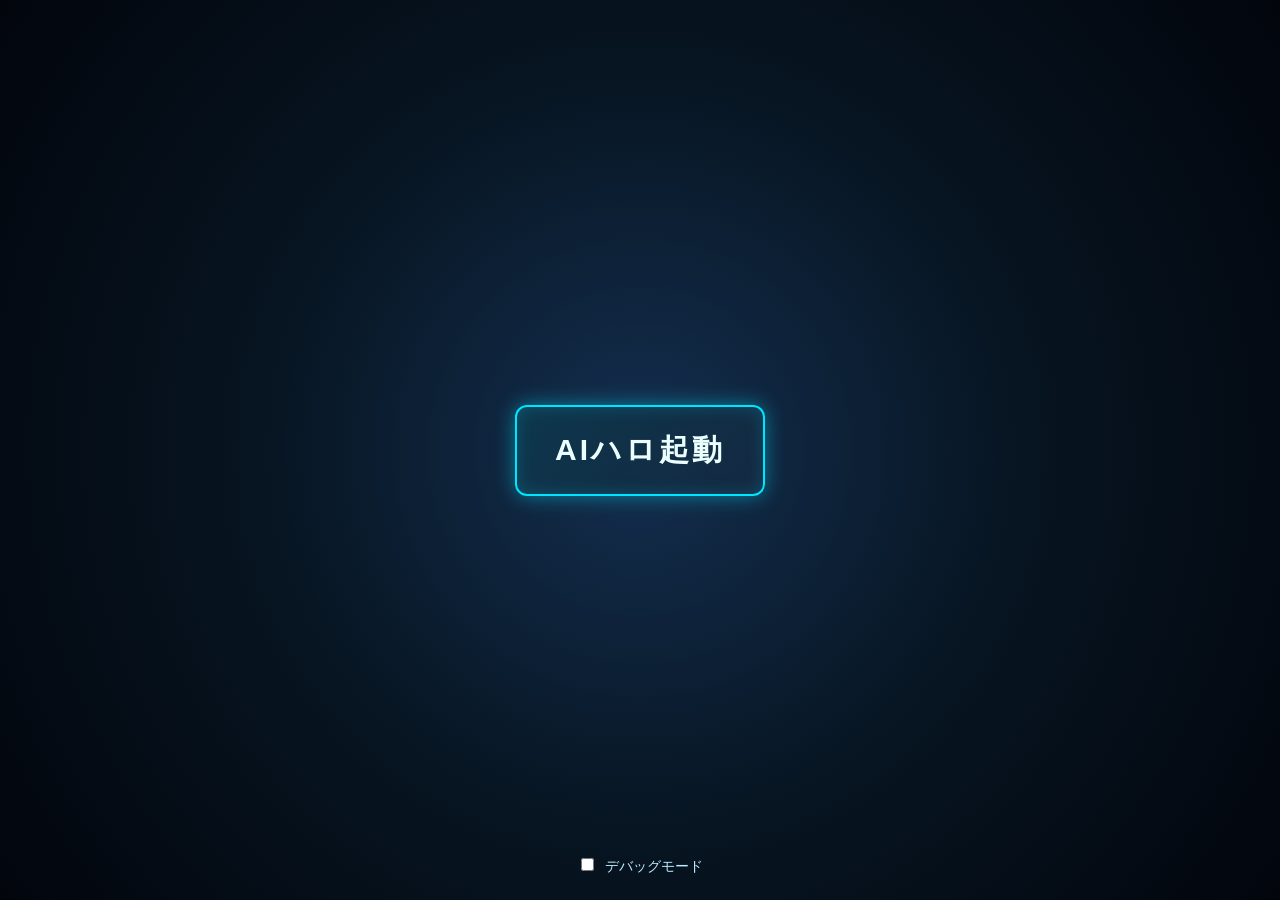
==== web/index.html @ 6b97d974 "Merge current main and retain LOTO7 SCAN animations" ====
<!doctype html>
<html lang="ja">
<head>
<meta charset="utf-8"><meta name="viewport" content="width=device-width,initial-scale=1">
<title>TRE-THESAURUS By AIハローX3</title>
<link rel="stylesheet" href="/assets/dream_loto_loading.css">
<link rel="stylesheet" href="/assets/algorithm_loading.css">
<style>
/* TRE-UI: 画面全体のHUDテーマ。スタイル指定のみを担当し、予測処理とは分離。 */
/* TRE-UI: 共通の色変数（背景・ハロ・パネル・枠線）を定義。 */
:root{--bg:#050811;--cyan:#00e5ff;--green:#00ff66;--orange:#ff870e;--blue:#3475ff;--panel:rgba(5,15,30,.93);--border:rgba(0,229,255,.33)}
*{box-sizing:border-box}body{margin:0;min-height:100vh;color:#bfeeff;font:12px 'Courier New',monospace;background:linear-gradient(rgba(0,229,255,.035) 1px,transparent 1px),linear-gradient(90deg,rgba(0,229,255,.035) 1px,transparent 1px),var(--bg);background-size:20px 20px}
/* TRE-UI: ヘッダー：名称とサーバー状態の表示領域。 */
header{padding:12px clamp(12px,4vw,28px);border-bottom:1px solid #2686a4;
 box-shadow:0 4px 28px #00e5ff20;display:flex;align-items:center;justify-content:space-between;
 gap:10px;background:linear-gradient(110deg,#0e2639,#07101e 65%,#142741)}
.app-title{margin:0;color:#effbff;font:800 clamp(16px,4.5vw,27px)/1.15 system-ui,sans-serif;
 letter-spacing:.045em;text-shadow:0 0 14px #00d2ff70}
.app-title span{display:inline-block;color:#6cf5da;font-size:.61em;white-space:nowrap;letter-spacing:.025em}
#system-status-badge{font-size:10px;color:#ffc078;border:1px solid #267d87;padding:5px 8px;border-radius:3px}
/* TRE-UI: 状態表示・予測・CSV・3AI評価・チャットの各パネル配置。 */
.main{width:min(720px,100%);margin:auto;padding:16px;display:grid;gap:14px}.panel{border:1px solid var(--border);background:var(--panel);box-shadow:inset 0 0 14px rgba(0,229,255,.06);padding:12px;border-radius:5px;position:relative}.panel:before,.panel:after{position:absolute;content:'';width:7px;height:7px}.panel:before{top:-1px;left:-1px;border-top:2px solid var(--cyan);border-left:2px solid var(--cyan)}.panel:after{bottom:-1px;right:-1px;border-bottom:2px solid var(--cyan);border-right:2px solid var(--cyan)}.panel h2{font-size:12px;color:var(--cyan);letter-spacing:1.5px;margin:0 0 12px;border-bottom:1px solid #19405a;padding-bottom:9px;display:flex;justify-content:space-between;align-items:center}.panel h2 small{font-size:9px;color:#68f9cb;letter-spacing:0}
/* TRE-UI: API・CSV履歴・MLP学習・通信時間の状態計器。 */
.telemetry{display:grid;grid-template-columns:repeat(4,minmax(0,1fr));gap:8px}.meter{border:1px solid #224a60;background:#03111d;text-align:center;padding:8px 3px;border-radius:3px}.meter label{display:block;color:#69869c;font-size:9px}.meter strong{display:block;color:#00ffc2;padding:5px 0;font-size:13px}.bar{height:3px;background:linear-gradient(90deg,var(--cyan) 45%,#163348 45%)}
/* TRE-UI: くじ選択とボタン類の共通デザイン。 */
.controls{display:flex;flex-wrap:wrap;gap:8px;align-items:center}.controls>*{flex-shrink:0}.controls select,.controls input[type=text]{background:#021018;color:var(--cyan);border:1px solid var(--cyan);padding:10px;font:inherit;min-width:0;border-radius:3px}.controls select{flex:1;min-width:170px}.btn{cursor:pointer;background:linear-gradient(145deg,#12374d,#0b2339);color:var(--cyan);border:1px solid var(--cyan);border-radius:3px;padding:10px 12px;font:inherit;font-weight:bold}.btn:disabled{opacity:.5;cursor:wait}.btn:focus-visible,.haro:focus-visible{outline:2px solid #fff}.btn.orange{border-color:var(--orange);color:#ffb862;background:linear-gradient(145deg,#46301c,#1a1420)}.lotto-ball{display:inline-flex;align-items:center;justify-content:center;flex:0 1 34px;min-width:0;aspect-ratio:1;border-radius:50%;font-size:13px;font-weight:900;box-shadow:inset -3px -4px 7px #0007,inset 2px 3px 5px #fff7,0 1px 5px #0008;border:1px solid #fffa}.ball-white{background:radial-gradient(circle at 25% 25%,white,#aaa);color:#111}.ball-yellow{background:radial-gradient(circle at 25% 25%,#fff77b,#e7a800);color:#111}.ball-green{background:radial-gradient(circle at 25% 25%,#8ff79f,#078935);color:#fff}.ball-red{background:radial-gradient(circle at 25% 25%,#ff8d8d,#c31925);color:#fff}.ball-blue{background:radial-gradient(circle at 25% 25%,#7bb7ff,#1453c7);color:#fff}.ball-pink{background:radial-gradient(circle at 25% 25%,#ffc2e6,#d52b7f);color:#fff}.ball-purple{background:radial-gradient(circle at 25% 25%,#d6a9ff,#5510bd);color:#fff}
/* TRE-UI: 補足説明・デモモードの注意文を表示する領域。 */
.note{font-size:10px;color:#9ab8d1;line-height:1.7;margin-top:8px}.note.warning{color:#ffc078}.upload{display:flex;gap:8px;flex-wrap:wrap;align-items:center}.upload input{flex:1;min-width:170px;color:#d4f6ff;font-size:11px}.report{white-space:pre-wrap;overflow-wrap:anywhere;line-height:1.8;font-size:11px;margin:0;color:#bfe1f7}.chat-logs{height:145px;overflow:auto;background:#020912;border:1px solid #1a4159;padding:10px;display:grid;align-content:start;gap:9px}.msg{padding:7px;border-left:3px solid var(--cyan);background:#00bbff12;line-height:1.5}.msg.orange{border-color:var(--orange);background:#ff850014}.msg.green{border-color:var(--green);background:#00ff6611}.msg.user{border-color:#fff;background:#ffffff13}.chat-input{display:flex;gap:8px;margin-top:9px}.chat-input input{flex:1;min-width:0;background:#031524;color:#fff;border:1px solid #205e7a;padding:10px;border-radius:3px}
/* TRE-UI: 予測候補を表示するモーダルウィンドウ。 */
.modal{width:min(520px,calc(100% - 28px));max-height:90vh;overflow:auto;padding:0;
 color:inherit;border:2px solid var(--cyan);box-shadow:0 0 28px #00e5ff50;
 background:linear-gradient(#10223b,#061122);border-radius:5px}
.modal::backdrop{background:#01040bbb;backdrop-filter:blur(4px)}
.window-title{display:flex;justify-content:space-between;gap:8px;padding:10px 12px;background:#16344e;border-bottom:1px solid var(--cyan);color:white;font-weight:bold}.window-body{padding:12px;display:grid;gap:9px}.pattern{display:flex;align-items:center;gap:7px;padding:7px;background:#061529;
 border:1px solid #225474;border-radius:4px;white-space:nowrap}
.pattern strong{color:var(--orange);font-size:11px;flex:none}
.ballbox{display:flex;align-items:center;gap:clamp(3px,1vw,6px);flex:1;min-width:0}
.numbers4-digits{color:#e2f5ff;font:900 1.5rem/1.2 "Arial Black",system-ui,sans-serif;
 font-variant-numeric:tabular-nums;letter-spacing:.16em}
#prediction-patterns{display:grid;grid-template-columns:minmax(0,1fr);gap:6px}
.footer{text-align:center;color:#53778d;font-size:10px;padding:18px;border-top:1px solid #173048}
/* TRE-UI: 小画面時のハロ・ボール等のサイズ調整。 */
/* HARO MOBILE: PC/スマホともにサイズ比率と重なり方を共用。狭い画面ではステージ高さを可変にする。 */
@media(max-width:500px){.stage{height:clamp(200px,62vw,260px)}.main{padding:10px}.lotto-ball{flex-basis:29px;font-size:11px}.panel h2{font-size:10px}.controls .btn{padding:9px 7px}}

.voice-tuning{display:flex;flex-wrap:wrap;align-items:end;gap:12px;margin-top:11px;border-top:1px solid #1b526e;padding-top:10px}
.voice-tuning label{display:grid;gap:5px;color:#adcae0;font-size:11px;min-width:115px;flex:1}
.voice-tuning input[type=range]{width:100%;accent-color:var(--cyan)}
.voice-tuning output{color:#fff;float:right}
.voice-tuning .voice-chirp-label{display:flex;align-items:center;gap:4px;min-width:130px;flex:0 1 auto}
.voice-tuning .btn{flex:0 0 auto}


/* BOOT: 起動とモード選択。起動後に操作画面を表示する。 */
body.boot-locked {overflow:hidden;}
body.boot-locked > :not(#boot-screen):not(script) {display:none !important;}
#boot-screen{position:fixed;inset:0;z-index:5000;display:flex;align-items:center;justify-content:center;background:radial-gradient(circle at center,#142f50 0%,#071522 48%,#02050c 100%);}
#boot-screen.boot-finished{display:none !important}
#boot-launch{display:block;padding:23px 38px;border:2px solid var(--cyan);border-radius:12px;background:linear-gradient(135deg,#0d374d,#142841);color:#ecffff;font-size:clamp(18px,5vw,30px);font-weight:900;letter-spacing:.1em;box-shadow:0 0 20px rgba(0,229,255,.46),inset 0 0 17px #00e5ff30;cursor:pointer;transition:transform .2s,box-shadow .2s}
#boot-launch:hover{transform:scale(1.045);box-shadow:0 0 34px rgba(0,229,255,.72)}
#boot-launch:focus-visible{outline:3px solid #fff;outline-offset:5px}


/* HARO METHOD 1: 8フレームのGIFを音声応答中だけ再生。
   通常時は1枚目の閉耳の静止画を表示し、音声停止時は再び静止画に戻す。 */
:root{--purple:#a479d9}
.stage.gif-stage{height:auto;max-width:760px;margin:0 auto;background:#000;border-bottom:0;overflow:visible}
.gif-stage::before,.gif-stage::after{display:none}
.haro-scene{position:relative;width:100%;aspect-ratio:507/378;background:#000;overflow:hidden;isolation:isolate}
.haro-scene-frame{position:absolute;inset:0;display:block;width:100%;height:100%;object-fit:contain;user-select:none;pointer-events:none}
.haro-scene-frame.haro-animation[hidden]{display:none!important}
.haro-scene-frame.haro-animation{z-index:2}
.haro-scene.talking.loaded #haro-idle{visibility:hidden}
.haro-unit{position:absolute;top:20%;height:65%;border:0;border-radius:25%;background:transparent;
 padding:0;cursor:pointer;z-index:5;outline-offset:-6px;transition:box-shadow .15s}
.haro-unit:hover{box-shadow:inset 0 0 22px #86d8ff24}
.haro-unit:focus-visible{outline:2px solid #fff9d9}
.haro-unit.selected{box-shadow:inset 0 0 6px #93d9ff4a}
#pod-green{left:0;width:34%}
#pod-orange{left:27%;width:46%;z-index:6}
#pod-purple{right:0;width:34%}
.haro-speaking-indicator{position:absolute;bottom:8px;right:10px;z-index:8;padding:5px 9px;
 color:#e9ffff;background:#063b49e8;border:1px solid #49a5cc;border-radius:4px;
 font-size:10px;opacity:0;transition:opacity .2s;pointer-events:none}
.haro-scene.talking .haro-speaking-indicator{opacity:1}
.haro-art-controls{display:flex;flex-wrap:wrap;align-items:center;justify-content:center;gap:7px;
 padding:9px 8px;background:#081625;border:1px solid #24526b}
.haro-art-controls .btn{font-size:11px;padding:8px 10px}
.haro-art-controls .haro-purple-btn{border-color:#b474eb;color:#e0c7ff}
.haro-speed-label{display:flex;align-items:center;gap:6px;color:#b8d8e8;font-size:11px}
.haro-speed-label select{color:#e8f9ff;border:1px solid #366a81;border-radius:4px;background:#09283d;
 padding:6px 8px;font-size:11px;max-width:210px}
.haro-ear-state{text-align:center;padding:7px;background:#040b16;color:#c5edff;font-size:10px}
.haro-method-note{font-size:10px;line-height:1.6;color:#86acc2;text-align:center;padding:5px 8px 10px;background:#040b16}
.msg.purple{border-color:#a769ed;background:#8738c426}
@media(max-width:560px){
 .stage.gif-stage{height:auto}
 .haro-art-controls .btn{font-size:10px;padding:7px 8px}
 .haro-method-note{font-size:9px}
 .haro-scene .haro-speaking-indicator{font-size:9px}
}
.boot-mode{position:absolute;bottom:max(24px,env(safe-area-inset-bottom));font-size:14px}
body:not(.debug-mode) .debug-only{display:none}
.voice-actions{display:flex;flex-wrap:wrap;gap:8px;align-items:center}
.voice-state{margin-top:9px}
.lottery-controls{display:grid;grid-template-columns:minmax(0,1fr) auto auto auto;align-items:stretch;gap:6px}
.lottery-controls select,.lottery-controls .btn{min-width:0;width:100%;white-space:nowrap;padding:9px 7px}
#prediction-modal .window-title{display:grid;grid-template-columns:1fr auto 1fr;align-items:center}
#prediction-modal-title{grid-column:2;text-align:center}
#prediction-modal .window-title form{justify-self:end;margin:0}
#prediction-modal .window-body{text-align:center;grid-template-columns:minmax(0,1fr)}
#prediction-modal .pattern{justify-content:center}
#prediction-modal .ballbox{flex:0 1 auto}
#prediction-modal .lotto-ball{width:34px}
#prediction-summary{padding:6px 0}
#prediction-summary .report{margin-top:6px}
@media(max-width:500px){
  #prediction-modal .lotto-ball{width:29px}
  .lottery-controls{gap:4px}
  .lottery-controls select,.lottery-controls .btn{padding-inline:5px;font-size:11px}
}
#lottery-result-area{margin-bottom:0}
.haro-activity{position:absolute;inset:6px 0 auto;z-index:7;pointer-events:none;
 display:grid;justify-items:center;gap:3px;font-size:10px;color:#e2f5ff}
.haro-activity-rates{display:flex;gap:clamp(14px,6vw,42px);text-align:center}
.haro-activity-rate{display:grid;justify-items:center;gap:2px}
.haro-activity-ring{display:grid;place-items:center;position:relative;isolation:isolate;
 width:clamp(25px,8vw,42px);aspect-ratio:1;border-radius:50%;--activity:0%;
 background:conic-gradient(var(--agent-color) var(--activity),#2a3444 0)}
.haro-activity-ring::before{content:'';position:absolute;inset:3px;border-radius:50%;
 background:#07111d;z-index:-1}
.haro-activity-rate[data-agent="green"]{--agent-color:var(--green)}
.haro-activity-rate[data-agent="orange"]{--agent-color:var(--orange)}
.haro-activity-rate[data-agent="purple"]{--agent-color:var(--purple)}
</style>
</head>
<body class="boot-locked">
<!-- 起動画面で表示モードを選択する。 -->
<div id="boot-screen" role="region" aria-label="AIハロ起動画面">
  <button type="button" id="boot-launch" onclick="bootHaroSystem()">AIハロ起動</button>
  <label class="boot-mode"><input type="checkbox" id="debug-mode"> デバッグモード</label>
</div>
<!-- TRE-UI: ステータスはAPI接続／解析状況に応じてJavaScriptから更新。 -->
<header>
  <h1 class="app-title">TRE-THESAURUS <span>By AIハローX3</span></h1>
  <span class="debug-only" id="system-status-badge" role="status">CONNECTING</span>
</header>
<!-- TRE-UI: 3体のハロから担当AIを選択できるUI。 -->
<!-- ARTWORK: ユーザー承認済みの最終デザイン画（開いた耳＋閉じた耳の対比）を実際のUIに表示。 -->
<!-- HARO VECTOR STAGE: 添付画像は設計資料のみ。キャラクターはすべて独立したインラインSVGで描画する。 -->
<!-- HARO METHOD 1: GIFの8フレームをそのまま使う方式。待機中は必ず耳を閉じたWebP静止画。 -->
<section class="stage gif-stage" aria-label="緑・オレンジ・紫の3AIハロ型ユニット GIFアニメーション">
  <div class="haro-scene" id="haro-art-stage" data-speaker="" data-selected="orange">
    <div class="haro-activity" role="group" aria-label="3AIの発話稼働率（起動後の経過時間に占める発話時間）">
      <span>3AI 発話稼働率</span>
      <div class="haro-activity-rates">
        <div class="haro-activity-rate" data-agent="green">
          <span class="haro-activity-ring">0%</span><span>NEMESIS</span>
        </div>
        <div class="haro-activity-rate" data-agent="orange">
          <span class="haro-activity-ring">0%</span><span>LOGOS</span>
        </div>
        <div class="haro-activity-rate" data-agent="purple">
          <span class="haro-activity-ring">0%</span><span>CHAOS</span>
        </div>
      </div>
    </div>
    <!-- 待機・発話終了時はGIFの第1フレームに相当する静止画を表示する。 -->
    <img class="haro-scene-frame" id="haro-idle" src="/assets/haro-idle.webp"
      alt="左は緑のNEMESIS、中央手前はオレンジのLOGOS、右は紫のCHAOS。3体とも耳を閉じた待機状態。"
      width="507" height="378" decoding="async">
    <!-- srcは発話開始時だけ設定する。待機中はGIFをロード・再生しない。 -->
    <img class="haro-scene-frame haro-animation" id="haro-animation"
      width="507" height="378" alt="" aria-hidden="true" hidden>
    <!-- 画面上で各AIを選択できる透明な操作領域。GIFの描画データは書き換えない。 -->
    <button type="button" class="haro-unit haro-green" id="pod-green" onclick="selectHaro('green')"
      aria-label="緑ハロ NEMESIS を選択" title="緑 / NEMESIS"></button>
    <button type="button" class="haro-unit haro-orange selected" id="pod-orange" onclick="selectHaro('orange')"
      aria-label="オレンジハロ LOGOS を選択" title="橙 / LOGOS"></button>
    <button type="button" class="haro-unit haro-purple" id="pod-purple" onclick="selectHaro('purple')"
      aria-label="紫ハロ CHAOS を選択" title="紫 / CHAOS"></button>
    <div class="haro-speaking-indicator" id="haro-speaker-indicator" aria-hidden="true"></div>
  </div>
  <div class="haro-art-controls">
    <button class="btn" type="button" onclick="selectHaro('green')">緑 / NEMESIS</button>
    <button class="btn orange" type="button" onclick="selectHaro('orange')">橙 / LOGOS</button>
    <button class="btn haro-purple-btn" type="button" onclick="selectHaro('purple')">紫 / CHAOS</button>
    <button class="btn debug-only" type="button" id="haro-motion-test" onclick="previewHaroMotion()"
      aria-label="ハロGIFを約5秒間再生して待機状態へ戻す">耳・目の動作テスト</button>
    <!-- GIFはCSSの再生速度指定が使えないため、遅延時間を編集した2種類のGIFを選択する。 -->
    <label class="haro-speed-label debug-only" for="haro-speed">耳の速度
      <select id="haro-speed" onchange="haroVisual.setPlaybackMode(this.value)">
        <option value="fast" selected>高速（開く速さ 約2倍）</option>
        <option value="normal">標準（元の速度）</option>
      </select>
    </label>
  </div>
  <div class="haro-ear-state debug-only" id="haro-ear-state" role="status">IDLE / 耳 CLOSED（発話時のみGIF再生）</div>
  <div class="haro-method-note debug-only">方式1：発話者の選択はチャットへ反映。アニメーションは3体が同時に動くGIFです。</div>
</section>
<!-- TRE-UI: 各機能の表示パネル。データ解析・判定の出力先を含む。 -->
<main class="main">
<!-- TRE-UI: 架空のCPU/GPU負荷は表示せず、API関連の実用状態を表示。 -->
<section class="panel"><h2>SYSTEM TELEMETRY <small id="telemetry-clock">--:--:--</small></h2><div class="telemetry"><div class="meter"><label>API STATUS</label><strong id="api-val">—</strong><div class="bar"></div></div><div class="meter"><label>CSV HISTORY</label><strong id="hist-val">—</strong><div class="bar"></div></div><div class="meter"><label>MLP TRAIN</label><strong id="mlp-val">—</strong><div class="bar"></div></div><div class="meter"><label>API LATENCY</label><strong id="ping-val">—</strong><div class="bar"></div></div></div></section>
<section class="panel">
  <h2>TARGET LOTTERY</h2>
  <div class="controls lottery-controls">
    <select id="lottery-select" aria-label="宝くじ種類">
      <option value="loto7">LOTO7</option>
      <option value="loto6">LOTO6</option>
      <option value="numbers4">NUMBERS4</option>
    </select>
    <select id="prediction-count" aria-label="表示件数">
      <option value="1">1通り</option>
      <option value="2">2通り</option>
      <option value="3">3通り</option>
      <option value="4">4通り</option>
      <option value="5" selected>5通り</option>
      <option value="6">6通り</option>
      <option value="7">7通り</option>
      <option value="8">8通り</option>
      <option value="9">9通り</option>
      <option value="10">10通り</option>
    </select>
    <button class="btn orange" id="scan-btn" onclick="scanLottery()">SCAN 予想</button>
    <button class="btn" id="lottery-result-window" onclick="openPredictionModal()" disabled>再表示</button>
  </div>
  <p class="note" id="lottery-result-area" role="status">SCANで候補を生成します。</p>
</section>

<!-- TRE-UI: CSV取込とセッションの解除。 -->
<section class="panel debug-only"><h2>DRAW HISTORY / CSV IMPORT <small>3 GAMES / LOTO7 UPLOAD</small></h2><div class="upload"><input id="csv-input" type="file" accept=".csv,text/csv" aria-label="履歴CSVを選択"><label id="csv-admin-wrap" style="display:none;align-items:center;gap:6px;font-size:11px">DB管理者トークン <input id="csv-admin-token" type="password" autocomplete="off" spellcheck="false" placeholder="取込用トークン" aria-label="MySQLへの書き込みに必要な管理者トークン"></label><button class="btn" onclick="uploadCsv()">CSV取込</button><button class="btn" onclick="resetHistorySession()">同梱CSVに戻す</button></div><div class="note" id="db-status" role="status">DB状態：起動ボタン押下後に確認します。</div><div class="note" id="other-game-history-status" role="status">LOTO6 / NUMBERS4：履歴件数を確認中。</div><div class="note warning" id="csv-status">MySQLの設定がない環境では同梱の実履歴CSVを使います。</div><div class="note">CSV列: draw_no,draw_date,n1〜n7（b1,b2は任意）。クラウドMySQLでの取込には管理者トークンが必要です。既存回は重複登録せず、新しい回だけ追加します。</div></section>
<!-- TRE-UI: 候補の生成方法とモデルの検証指標を表示。 -->
<section class="panel debug-only"><h2>3-AI REVIEW / MODEL EVALUATION <small>RULE BASED • LLM OPTIONAL</small></h2><pre class="report" id="ai-verdict-details">SCANを実行すると、候補の生成方法とモデルの検証指標を表示します。</pre></section>
<!-- TRE-UI: 操作案内チャット。LLMによる自由会話ではない。 -->
<section class="panel"><h2 id="active-agent-title">3-AI COMMS TERMINAL [MAIN: LOGOS]</h2><div class="chat-logs" id="chat-logs" aria-live="polite"><div class="msg orange">[LOGOS] 統計解析エンジンを待機中。SCANで予測を開始します。</div><div class="msg">[CHAOS] 候補多様性の分析準備ができています。</div><div class="msg green">[NEMESIS] 確率優位性を保証しない検証モードです。</div></div><div class="chat-input"><input id="chat-input" placeholder="例: ロト6を3通り予測 / 3AI判定" onkeydown="if(event.key==='Enter')sendChatMessage()" aria-label="操作コマンド"><button class="btn" onclick="sendChatMessage()">送信</button></div>
  <div class="voice-actions">
    <button class="btn orange debug-only" id="voice-mic-btn" onclick="voiceAssistant.toggle()" type="button">マイクON</button>
    <button class="btn debug-only" id="voice-wake-btn" onclick="voiceAssistant.wakeByTap()" type="button">ハロ起動（タップ）</button>
    <button class="btn debug-only" id="voice-stop-btn" onclick="voiceAssistant.stopSpeech()" type="button">音声停止</button>
    <label><input type="checkbox" id="voice-output" checked> 音声応答ON</label>
  </div>
  <!-- REFERENCE VOICE: ゲーム録画の音声特徴を参考にした独自合成音を調整する。 -->
<div class="voice-tuning debug-only">
  <label for="voice-pitch">声の高さ <output id="voice-pitch-label">1.50</output>
    <input type="range" id="voice-pitch" min="0.80" max="2.00" step="0.05" value="1.50"
      oninput="haroSpeech.updateSettings()">
  </label>
  <label for="voice-rate">話す速さ <output id="voice-rate-label">1.24</output>
    <input type="range" id="voice-rate" min="0.75" max="1.85" step="0.05" value="1.25"
      oninput="haroSpeech.updateSettings()">
  </label>
  <label class="voice-chirp-label"><input type="checkbox" id="voice-chirp" checked onchange="haroSpeech.updateSettings()">
    電子音アクセント
  </label>
  <button type="button" class="btn" onclick="haroSpeech.preview()">試聴</button>
</div>
<div class="voice-state debug-only" id="voice-status" role="status" aria-live="polite">マイクを有効にして「ロト6を3通り予測」のように話してください。</div>
</section>
</main>
<dialog class="modal" id="prediction-modal" aria-labelledby="prediction-modal-title">
  <div class="window-title">
    <span id="prediction-modal-title">予測候補</span>
    <form method="dialog"><button class="btn" autofocus>閉じる</button></form>
  </div>
  <div class="window-body">
    <div class="note" id="modal-timestamp"></div>
    <div id="prediction-patterns"></div>
    <details id="prediction-summary">
      <summary>データ解析と学習の結果</summary>
      <pre class="report" id="prediction-details"></pre>
    </details>
    <div class="note warning" id="prediction-warning"></div>
  </div>
</dialog>
<!-- TRE-UI: 本サービスは統計・深層学習の研究・検証用途。 -->
<div class="footer debug-only">TRE-Lottery AI Assistant / HARO-X3 / Statistical & Deep Learning Research</div>
<script src="/assets/dream_loto_loading.js"></script>
<script src="/assets/algorithm_loading.js"></script>
<script>
/** TRE-UI: 厳格モードで暗黙のグローバル変数生成を防止。 */
'use strict';
/** TRE-UI: CSVのセッションIDをタブ単位のsessionStorageから復元。 */
let activeSession=sessionStorage.getItem('tre_loto7_session')||null;
/** TRE-UI: 直近の予測APIレスポンスを保持。 */
let currentData=null;
/** TRE-UI: 現在選択中のハロの色を保持。 */
let currentHaro='orange';
/** ローカルMySQL・デモの接続状態を画面に表示するための情報。 */
let dbBackend='memory';
let systemBooted=false;
/** TRE-UI: 要素IDからDOMを取得する簡易ヘルパー。 */
const $=id=>document.getElementById(id);
/** TRE-UI: サーバー・処理状態を表示するバッジを更新。 */
function setStatus(text,ok){$('system-status-badge').textContent=text;$('system-status-badge').style.color=ok?'#00ffcc':'#ffc078'}
/** TRE-UI: ログはtextContentで描画し、文字列をHTMLとして解釈しない。 */
function addLog(who,text){const el=document.createElement('div');el.className='msg '+who;el.textContent=text;$('chat-logs').appendChild(el);$('chat-logs').scrollTop=$('chat-logs').scrollHeight}
/** TRE-UI: 1～37の数字を5数字単位のボール色へ分類。 */
function getBallClass(n){return ['ball-white','ball-yellow','ball-green','ball-red','ball-blue','ball-pink','ball-purple'][Math.min(6,Math.floor((n-1)/5))]}
/** TRE-UI: 番号に対応した色とゼロ埋め2桁表示のDOMを生成。 */
function ball(n){
  const el=document.createElement('span');
  el.className='lotto-ball '+getBallClass(n);
  el.textContent=String(n).padStart(2,'0');
  return el;
}
/** TRE-UI: ハロの色と3AI判定者（LOGOS／CHAOS／NEMESIS）の対応。 */
const agentNames={orange:'LOGOS',purple:'CHAOS',green:'NEMESIS'};
// 表示する稼働率は、起動後の経過時間に占める実際の発話時間。
let activityStart=0;
const haroActivity=Object.fromEntries(
  Array.from(document.querySelectorAll('.haro-activity-rate'), element=>[
    element.dataset.agent,{ring:element.querySelector('.haro-activity-ring'),duration:0,since:null}
  ])
);

function updateHaroActivity(now=performance.now()){
  if(!systemBooted)return;
  const elapsed=now-activityStart;
  for(const {ring,duration,since} of Object.values(haroActivity)){
    const speaking=duration+(since===null?0:now-since);
    const rate=elapsed>0?Math.round(100*speaking/elapsed):0;
    ring.style.setProperty('--activity',rate+'%');
    ring.textContent=rate+'%';
  }
}

/** TRE-UI: ユーザーが選択したハロを強調表示し、担当AIの説明をログへ記録。 */
function selectHaro(id){if(!agentNames[id])return;document.querySelectorAll('.haro-unit').forEach(x=>x.classList.remove('selected'));$('pod-'+id).classList.add('selected');$('haro-art-stage').dataset.selected=id;currentHaro=id;$('active-agent-title').textContent='3-AI COMMS TERMINAL ['+agentNames[id]+']';const descr={orange:'論理・統計の検証を担当します。',purple:'フン、甘い候補ね。根拠の弱い予想は容赦なく切り捨てるわ。',green:'過学習や見かけの傾向を疑います。'};addLog(id, '['+agentNames[id]+'] '+descr[id]);if(voiceAssistant.awake)haroSpeech.say(agentNames[id]+'だぞ。'+descr[id],id)}
function openPredictionModal(){
  const dialog=$('prediction-modal');
  if(currentData&&!dialog.open)dialog.showModal();
}
const gamePronunciation={LOTO7:'ロトセブン',LOTO6:'ロトシックス',NUMBERS4:'ナンバーズフォー'};
const historySources={MYSQL:'MySQL',BUNDLED_CSV:'同梱の実履歴CSV',UPLOADED_CSV:'取込CSV'};

function renderPrediction(d){
  currentData=d;
  const patterns=d.candidates.map((c,i)=>{
    const row=document.createElement('div');
    row.className='pattern';
    const name=document.createElement('strong');
    name.textContent='SET-'+String(i+1).padStart(2,'0');
    const numbers=document.createElement('div');
    if(d.game==='NUMBERS4'){
      numbers.className='numbers4-digits';
      numbers.textContent=c.numbers.join('');
    }else{
      numbers.className='ballbox';
      c.numbers.forEach(n=>numbers.appendChild(ball(n)));
    }
    row.append(name,numbers);
    return row;
  });
  const source=historySources[d.mode]||d.mode;
  const summary=d.game+' '+d.candidates.length+'通り';
  $('prediction-patterns').replaceChildren(...patterns);
  $('prediction-modal-title').textContent=summary;
  $('prediction-warning').textContent=d.warning;
  $('modal-timestamp').textContent=source+' ｜ 第'+d.first_draw+'〜'+d.last_draw+'回（'
    +d.history_count.toLocaleString('ja-JP')+'件）';
  $('mlp-val').textContent='DONE';
  $('prediction-summary').open=false;
  const frequencies=d.frequencies.map((group,i)=>{
    const label=d.game==='NUMBERS4'?i+1+'桁目':'本数字';
    return label+'  '+group.map(([number,count])=>number+'（'+count+'回）').join('　');
  });
  $('prediction-details').textContent=[
    '出現回数 上位5件',...frequencies,'',
    '学習 '+d.training.training_samples+'件 ／ 検証 '+d.training.validation_samples+'件',
    '検証BCE '+d.training.validation_bce.toFixed(6),
    '均等確率の基準BCE '+d.training.random_baseline_bce.toFixed(6)
  ].join('\n');

  const lines=['■ データ種別: '+source+' '+d.history_count+'回'];
  if(d.training)lines.push('■ 深層学習: '+d.training.method+' 検証BCE='+d.training.validation_bce+' / ランダム基準BCE='+d.training.random_baseline_bce);
  const methods=[...new Set(d.candidates.map(candidate=>candidate.method))];
  lines.push('■ 候補生成: '+methods.join(' / '));
  if(d.debate)lines.push('■ 判定モード: '+(d.debate.mode==='llm'?'外部LLM':'ルールベース'));
  $('ai-verdict-details').textContent=[...lines,'',d.warning].join('\n');
  addLog('orange','[ハロ] '+d.game+'の予測が完了しました。');
}

async function scanLottery({readAll=false}={}){
  const btn=$('scan-btn');
  if(btn.disabled)return;
  const game=$('lottery-select').value.toUpperCase();
  const count=Number($('prediction-count').value);
  const loader=game==='LOTO7'?window.dreamLotoLoader:null;
  const algorithms=loader?window.dreamLotoAlgorithms:null;
  setLotteryBusy(true);
  const cycle=++voiceAssistant.readCycle;
  $('mlp-val').textContent='BUSY';
  $('lottery-result-area').textContent=game+' の履歴を解析・学習し、候補を生成しています…';
  const start=performance.now();
  try{
    loader?.show();
    algorithms?.begin();
    const data=await requestLottery('/api/predict',game,{
      count,samples:180,seed:Math.floor(Math.random()*1000000),judge:'rules'
    });
    algorithms?.resolve(data);
    if(loader)await loader.reveal(data.candidates[0].numbers);
    renderPrediction(data);
    updateLotteryTelemetry(data,start);
    $('lottery-result-area').textContent='予測が完了しました。';
    openPredictionModal();
  }catch(error){
    setStatus('API ERROR',false);
    $('api-val').textContent='ERROR';
    $('mlp-val').textContent='—';
    $('lottery-result-area').textContent='予測エラー: '+error.message;
    addLog('green','[ERROR] '+error.message);
    if(voiceAssistant.awake&&voiceAssistant.readCycle===cycle){
      await haroSpeech.say('予測を実行できなかったぞ。画面のエラーを確認してくれよな。',currentHaro);
    }
    return;
  }finally{
    algorithms?.end();
    loader?.hide();
    setLotteryBusy(false);
  }
  if(!voiceAssistant.awake||!$('voice-output').checked||voiceAssistant.readCycle!==cycle)return;
  const data=currentData;
  const speaker=currentHaro;
  const name=gamePronunciation[data.game];
  const candidates=readAll?data.candidates:data.candidates.slice(0,1);
  for(const [index,candidate] of candidates.entries()){
    if(voiceAssistant.readCycle!==cycle)break;
    const intro=index===0?name+'、'+data.candidates.length+'通りの候補を表示したぞ。':'';
    const digits=candidate.numbers.map(n=>data.game==='NUMBERS4'&&n===0?'ゼロ':String(n));
    await haroSpeech.say(intro+'第'+(index+1)+'候補は、'+digits.join('、')+'。',speaker);
  }
}

function setLotteryBusy(busy){
  for(const id of ['scan-btn','lottery-select','prediction-count']){
    $(id).disabled=busy;
  }
  $('lottery-result-window').disabled=busy||!currentData;
  if(busy){
    setStatus('ANALYZING...',true);
    $('api-val').textContent='BUSY';
  }
}

async function requestLottery(path,game,options={}){
  const response=await fetch(path,{
    method:'POST',headers:{'content-type':'application/json'},
    body:JSON.stringify({game,session:game==='LOTO7'?activeSession:null,...options})
  });
  const data=await response.json();
  if(!response.ok)throw Error(data.detail||'HTTP '+response.status);
  return data;
}

function updateLotteryTelemetry(data,start){
  setStatus('ONLINE / '+data.mode,true);
  $('api-val').textContent='READY';
  $('hist-val').textContent=data.history_count+'回';
  $('ping-val').textContent=Math.round(performance.now()-start)+'ms';
}

/** TRE-UI: CSVを最大3MBまでPOST /api/history/uploadに送信して検証。成功時はセッションを保存。 */
async function uploadCsv(){
  const input=$('csv-input'),status=$('csv-status');
  if(!input.files.length){status.textContent='CSVファイルを選択してください。';return}
  const file=input.files[0];
  if(file.size>3000000){status.textContent='CSVは3MB以内です。';return}
  const headers={'content-type':'text/csv'};
  if(dbBackend==='mysql'){
    const token=$('csv-admin-token').value;
    if(!token){status.textContent='クラウドMySQLへの登録にはDB管理者トークンが必要です。';return}
    // 管理用トークンはブラウザのlocalStorage/sessionStorageに保存しない。
    headers.authorization='Bearer '+token;
  }
  status.textContent='CSV検証・登録中...';
  try{
    const response=await fetch('/api/history/upload',{
      method:'POST',headers,body:await file.arrayBuffer()});
    const data=await response.json();
    if(!response.ok)throw Error(data.detail||'HTTP '+response.status);
    if(data.mode==='MYSQL'){
      dbBackend='mysql';activeSession=null;
      sessionStorage.removeItem('tre_loto7_session');
      status.textContent=data.message+' / 第'+data.last_draw+'回まで';
      $('db-status').textContent='クラウドMySQL：'+data.count+'回（永続保存）';
    }else{
      activeSession=data.session;
      sessionStorage.setItem('tre_loto7_session',activeSession);
      status.textContent=data.count+'件（第'+data.last_draw+'回まで）取込完了。メモリ保存は1時間です。';
    }
    $('hist-val').textContent=data.count+'回';
    addLog('green','[CSV] '+data.count+'件確認。SCANで分析できます。');
  }catch(error){
    status.textContent='取込エラー: '+error.message;
  }finally{
    // パスワード欄には値を残さない。
    $('csv-admin-token').value='';
  }
}
/** TRE-UI: CSVセッションを解除し、同梱の実履歴CSVに切り替える。 */
function resetHistorySession(){
  if(dbBackend==='mysql'){
    $('csv-status').textContent='クラウドMySQLに登録した履歴は永続保存されます。本番DBの履歴を削除・切替える操作はありません。';
    return;
  }
  activeSession=null;sessionStorage.removeItem('tre_loto7_session');$('csv-status').textContent='同梱の実履歴CSVを使用します。';$('hist-val').textContent='CSV';addLog('orange','[MODE] 同梱CSVに戻しました。')}
/** TRE-UI: メッセージを操作コマンドとして解釈。自由会話LLMには接続しない。 */
function sendChatMessage(){const input=$('chat-input');const message=input.value.trim();if(!message)return;input.value='';addLog('user',message);return dispatchHaroCommand(message)}
/** TRE-UI: 画面ロード時に時計、/api/health、履歴セッションの状態を初期化。 */

/**
 * 音声合成コントローラー。
 * - Web Speech APIの日本語TTSを使い、ロボット風の短い語尾とピッチで読み上げる。
 * - onboundary（語句境界）が来るたびに発話中のハロを強調し、目・耳のアニメ速度を上げる。
 * - ブラウザTTSのPCM音声波形は直接取得できないため、振幅との完全同期ではなく
 *   発話時間および語句境界に基づく近似同期とする。
 */

/**
 * 承認デザインの耳の開閉状態を表示する。
 * 「耳を閉じる／耳を開く」は、承認済みの開状態アートと閉状態アートの切替。
 * 発話中は開状態が優先される。各ハロは透明のヒット領域から選択できる。
 */
/**
 * ハロの正しい状態遷移（画面中央は常に1セット）。
 * - 通常: 3体とも耳を閉じる。目の発光アニメーションなし
 * - 発話: 話しているハロに対応する目を光らせ、耳の開/閉を連続サイクル
 * - 終話: アニメーションを解除し必ず閉耳画像へ戻る
 * 同一の承認画像から2つの耳状態をフレーム補間する方式。
 */
/**
 * 音声同期とプレビュー用の状態管理。
 * SVGの各ヒンジ要素をCSSアニメーションするため、画像切替処理は不要。
 */
/**
 * HARO GIF方式: 発話中のみに元の8フレームGIFを再生するコントローラー。
 * - IDLE: GIFの初期フレームをWebPとして表示。
 * - SPEAKING: 動画用IMGへsrcを設定してGIFの1フレーム目から再生。
 * - STOP: GIFのsrcを破棄して閉じた静止画へ即時復帰。
 * 注意: GIFは3体を一枚にまとめた映像のため、全ハロが同時に動く。
 * 3体の個別アニメーション制御が必要なら方式2（SVG）を使うこと。
 */
class HaroGifPlaybackController {
  constructor(stageId){
    this.stageId=stageId;
    this.previewTimer=null;
    this.speaker=null;
    this.generation=0;
    // 高速が標準。元GIFも残しているため比較／変更可能。
    this.playbackMode='fast';
  }
  get stage(){return $(this.stageId);}
  get animation(){return $('haro-animation');}
  get gifPath(){
    return this.playbackMode==='fast'
      ? '/assets/haro-speaking-fast.gif'
      : '/assets/haro-speaking.gif';
  }
  /**
   * 速度の選択を保持。発話中に変更してもタイマーを解除せず、
   * 現在のGIFだけ先頭フレームから切り替える。
   */
  setPlaybackMode(value){
    if(value!=='fast'&&value!=='normal')return;
    this.playbackMode=value;
    if(this.speaker)this._startGif(this.speaker);
    this.sync();
  }
  /** ファイルを切り替えてGIFを最初のフレームから再生する。 */
  _startGif(id){
    const stage=this.stage;
    const gif=this.animation;
    stage.classList.remove('loaded');
    gif.hidden=false;
    const serial=++this.generation;
    gif.onload=()=>{
      if(serial===this.generation&&this.speaker===id)stage.classList.add('loaded');
    };
    gif.onerror=()=>{
      if(serial===this.generation){
        this._idle();
        $('haro-ear-state').textContent='GIF読み込み失敗。静止画像へ戻りました。';
      }
    };
    gif.src=this.gifPath+'?play='+serial;
  }
  stopPreview(){
    clearTimeout(this.previewTimer);
    this.previewTimer=null;
  }
  setSpeaker(id,enabled){
    const stage=this.stage;
    if(!stage||!agentNames[id])return;
    if(enabled){
      this.stopPreview();
      // 新しい読み上げは常にGIFを先頭フレームから再生する。
      this.speaker=id;
      stage.dataset.speaker=id;
      stage.classList.add('talking');
      this._startGif(id);
    }else if(this.speaker===id){
      this._idle();
    }
    this.sync();
  }
  _idle(){
    this.stopPreview();
    this.generation++;
    this.speaker=null;
    const stage=this.stage;
    stage.dataset.speaker='';
    stage.classList.remove('talking','loaded','voice-accent');
    const gif=this.animation;
    gif.removeAttribute('src');
    gif.hidden=true;
  }
  sync(){
    const speaker=this.speaker;
    $('haro-speaker-indicator').textContent=speaker?'VOICE / '+agentNames[speaker]:'';
    const speed=this.playbackMode==='fast'?'高速・1周1.02秒':'標準・1周1.44秒';
    $('haro-ear-state').textContent=speaker
      ? 'SPEAKING / '+speed+'・耳 OPEN ⇄ CLOSED・目 GLOW / '+agentNames[speaker]
      : 'IDLE / 耳 CLOSED（'+speed+'／発話時のみGIF再生）';
  }
  preview(){
    if(haroSpeech.speaking)return;
    const selected=currentHaro||'orange';
    this.setSpeaker(selected,true);
    // 高速GIFは1周1.02秒。約4.6秒の動作テスト後に閉耳へ戻す。
    this.previewTimer=setTimeout(()=>{
      if(!haroSpeech.speaking){
        this.setSpeaker(selected,false);
      }
    },4600);
  }
}
const haroVisual=new HaroGifPlaybackController('haro-art-stage');
function updateHaroEars(){haroVisual.sync();}
function setHaroArtSpeaking(id,enabled){haroVisual.setSpeaker(id,enabled);}
function previewHaroMotion(){haroVisual.preview();}

class HaroSpeechController {
  constructor(){
    this.synth=('speechSynthesis' in window)?window.speechSynthesis:null;
    this.speaking=false;
    this.activeId=null;
    this.utterance=null;
    this.accentTimer=null;
    this.sequence=0;
    this.pulseTimer=null;
    this.audioContext=null;
    // 高めの声域と速い発声、フレーズの切り方を参照した独自の合成音声プリセット。
    // 数値はWeb Speech APIの制御値であり、録画の声帯基本周波数の直接変換ではない。
    this.settings={pitch:1.50,rate:1.25,chirp:true};
    this.lastChirp=0;
  }
  /**
   * マイク権限とは無関係。クリック操作中にWeb Audioをアンロックする。
   * Web Speech API音声はPCMへルーティングできないため、電子音は別系統で重ねる。
   */
  armAudio(){
    try{
      const Ctx=window.AudioContext||window.webkitAudioContext;
      if(!Ctx)return;
      if(!this.audioContext)this.audioContext=new Ctx();
      if(this.audioContext.state==='suspended')void this.audioContext.resume();
    }catch(e){/* 電子音が使えなくても日本語TTSで動作継続 */}
  }
  /** 低音量・短時間のオリジナル電子音でロボット調のアクセントを付ける。 */
  _chirp(){
    if(!this.settings.chirp||!this.audioContext)return;
    const audio=this.audioContext;
    if(audio.state!=='running')return;
    const now=audio.currentTime;
    // 連続するboundaryで電子音が過剰にならないよう間隔制御。
    if(now-this.lastChirp<.38)return;
    this.lastChirp=now;
    try{
      for(const [index,freq] of [[0,720],[1,970]]){
        const oscillator=audio.createOscillator();
        const gain=audio.createGain();
        oscillator.type='triangle';
        oscillator.frequency.setValueAtTime(freq,now+index*.055);
        oscillator.frequency.exponentialRampToValueAtTime(freq*1.12,now+index*.055+.042);
        gain.gain.setValueAtTime(.0001,now+index*.055);
        gain.gain.exponentialRampToValueAtTime(.018,now+index*.055+.009);
        gain.gain.exponentialRampToValueAtTime(.0001,now+index*.055+.045);
        oscillator.connect(gain);
        gain.connect(audio.destination);
        oscillator.start(now+index*.055);
        oscillator.stop(now+index*.055+.047);
      }
    }catch(e){/* TTSの発話は優先し、電子音エラーは無視 */}
  }
  /** 語句境界イベントがないSafari等に備えた近似的な音節リズム。 */
  _startCadence(rate){
    clearInterval(this.pulseTimer);
    const step=Math.max(120,Math.round(245/rate));
    this.pulseTimer=setInterval(()=>{
      if(this.speaking&&this.activeId)this._accent(this.activeId);
    },step);
  }
  /** サンプルで観察した音域・テンポに近づけるため利用者が調整できる。 */
  updateSettings(save=true){
    const pitch=Number($('voice-pitch')?.value||1.50);
    const rate=Number($('voice-rate')?.value||1.25);
    this.settings={
      pitch:Math.max(.8,Math.min(2,pitch)),
      rate:Math.max(.75,Math.min(1.85,rate)),
      chirp:!!$('voice-chirp')?.checked
    };
    $('voice-pitch-label').textContent=this.settings.pitch.toFixed(2);
    $('voice-rate-label').textContent=this.settings.rate.toFixed(2);
    if(save)try{localStorage.setItem('tre_haro_voice_settings',JSON.stringify(this.settings))}catch(e){}
  }
  restoreSettings(){
    try{
      const stored=JSON.parse(localStorage.getItem('tre_haro_voice_settings')||'null');
      if(stored){
        if(typeof stored.pitch==='number'&&Number.isFinite(stored.pitch))$('voice-pitch').value=stored.pitch;
        if(typeof stored.rate==='number'&&Number.isFinite(stored.rate))$('voice-rate').value=stored.rate;
        if(typeof stored.chirp==='boolean')$('voice-chirp').checked=stored.chirp;
      }
    }catch(e){}
    this.updateSettings(false);
  }
  preview(){
    this.armAudio();
    void this.say('ハロ、ハロ！　システム、準備完了だぞ！',currentHaro);
  }
  _setFace(id,enabled){
    const el=$('pod-'+id);
    if(!el)return;
    el.classList.toggle('speaking',enabled);
    setHaroArtSpeaking(id,enabled);
    if(!enabled){
      el.classList.remove('voice-accent');
      const activity=haroActivity[id];
      if(activity.since!==null){
        const now=performance.now();
        activity.duration+=now-activity.since;
        activity.since=null;
        updateHaroActivity(now);
      }
    }
  }
  _accent(id){
    const el=$('pod-'+id);
    if(!el)return;
    el.classList.add('voice-accent');
    const stage=$('haro-art-stage');
    if(stage)stage.classList.add('voice-accent');
    clearTimeout(this.accentTimer);
    this.accentTimer=setTimeout(()=>{
      el.classList.remove('voice-accent');
      if(stage)stage.classList.remove('voice-accent');
    },140);
  }
  cancel(){
    this.sequence++;
    if(this.synth)this.synth.cancel();
    clearTimeout(this.accentTimer);
    clearInterval(this.pulseTimer);
    this.pulseTimer=null;
    if(this.activeId)this._setFace(this.activeId,false);
    this.activeId=null;
    this.speaking=false;
  }
  /**
   * 指定ハロが読み上げる。Promiseは読み上げが終了または中止されたら解決する。
   * 音声出力OFF・非対応ブラウザでは表示のみに切り替える。
   */
  async say(text,id='orange'){
    if(!$('voice-output')?.checked)return false;
    if(!this.synth||typeof SpeechSynthesisUtterance==='undefined'){
      voiceAssistant.setState('このブラウザでは音声合成に対応していません。');
      return false;
    }
    this.cancel();
    const token=this.sequence;
    this.speaking=true; // 認識が自分の発話を再取得しないよう、合成開始前にマイクを一時停止
    voiceAssistant.pauseForSpeech();
    this.activeId=id;
    return new Promise(resolve=>{
      const utterance=new SpeechSynthesisUtterance(text);
      this.utterance=utterance;
      utterance.lang='ja-JP';
      // キャラクターの「短く元気なロボット調」を再現。特定の声優音声の複製はしない。
      // 録画の印象を元に高めのピッチ・速めのテンポを標準に設定。
      // 3体ごとに微小な個性差を加えつつ、画面のスライダーで調整できる。
      const profiles={orange:[1.00,1.00],purple:[1.10,.89],green:[.94,1.06]};
      const [rateFactor,pitchFactor]=profiles[id]||profiles.orange;
      utterance.rate=Math.max(.6,Math.min(2,this.settings.rate*rateFactor));
      utterance.pitch=Math.max(.5,Math.min(2,this.settings.pitch*pitchFactor));
      utterance.volume=1;
      const voices=this.synth.getVoices();
      const ja=voices.find(v=>v.lang?.toLowerCase()==='ja-jp')
        || voices.find(v=>v.lang?.toLowerCase().startsWith('ja'));
      if(ja)utterance.voice=ja;
      let finished=false;
      let started=false;
      let startGuard=null;
      // onstartの通知が遅いブラウザでも、試聴ボタンの直後から耳・目を可動させる。
      this._setFace(id,true);
      this._startCadence(utterance.rate);
      const cleanup=()=>{
        if(finished)return;
        finished=true;
        clearTimeout(startGuard);
        if(token===this.sequence){
          clearInterval(this.pulseTimer);
          this.pulseTimer=null;
          this._setFace(id,false);
          this.activeId=null;
          this.speaking=false;
          this.utterance=null;
          voiceAssistant.resumeAfterSpeech();
        }
        resolve(true);
      };
      utterance.onstart=()=>{
        if(token!==this.sequence||finished)return;
        started=true;
        haroActivity[id].since=performance.now();
        clearTimeout(startGuard);
        this._setFace(id,true);
        this._startCadence(utterance.rate);
        this._chirp();
        voiceAssistant.setState('発話中：'+agentNames[id]+'（耳ハッチ・目・頭部が連動）');
      };
      utterance.onboundary=()=>{
        if(token!==this.sequence)return;
        this._accent(id);
        this._chirp();
      };
      utterance.onend=cleanup;
      utterance.onerror=cleanup;
      // 自動再生がブロックされた場合、目と耳のデモ動作を無限に継続しない。
      // OS音声が取得できない環境では実音声を出したと誤表示しない。
      startGuard=setTimeout(()=>{
        if(finished||started||token!==this.sequence)return;
        voiceAssistant.setState('音声合成を開始できません。OSの日本語音声とブラウザ設定を確認してください。');
        try{this.synth.cancel()}catch(e){}
        cleanup();
      },3500);
      try{this.synth.speak(utterance)}catch(error){
        voiceAssistant.setState('音声出力エラー: '+error.message);
        cleanup();
      }
    });
  }
}

/**
 * 音声認識状態管理。
 * ブラウザの制約で初回はマイクボタンによるユーザー操作が必要。
 * 認識文字列に「おーい、ハロ」が含まれた時だけ起動して初回挨拶を発話する。
 * 自分のTTSがマイクに入って誤認識しないよう発話中は認識を止める。
 */
class HaroVoiceAssistant {
  constructor(){
    this.Recognition=window.SpeechRecognition||window.webkitSpeechRecognition||null;
    this.enabled=false;
    this.awake=false;
    this.listening=false;
    this.processing=false;
    this.paused=false;
    this.restartTimer=null;
    this.recognition=null;
  }
  setState(text){
    $('voice-status').textContent=text;
  }
  _updateButton(){
    const button=$('voice-mic-btn');
    button.textContent=this.enabled?'マイクOFF':'マイクON';
    button.setAttribute('aria-pressed',String(this.enabled));
  }
  /**
   * 誤検出を抑えるため句読点と長音を取り除いて「おいハロ」を検査する。
   */
  isWakeWord(text){
    const compact=String(text).normalize('NFKC').replace(/[\s　、。,.!！?？ー〜～]/g,'');
    return /(?:おい|オイ)(?:ハロ|はろ)/.test(compact);
  }
  toggle(){
    if(this.enabled){this.disable();return}
    if(!this.Recognition){
      this.setState('音声認識に非対応です。Chromeで開くか、チャット入力を使ってください。');
      return;
    }
    this.enabled=true;
    // 起動済みのAIはマイクON/OFF後も起動状態を維持する。
    this.paused=false;
    this._updateButton();
    this.setState('マイクを許可すると音声指示を使えます。');
    this.startListening();
  }
  disable(){
    this.enabled=false;
    // マイクOFFはシステムの停止ではない。
    this.paused=false;
    clearTimeout(this.restartTimer);
    if(this.recognition){try{this.recognition.abort()}catch(e){}}
    this.listening=false;
    this._updateButton();
    this.setState('マイクOFF。チャット入力でも操作できます。');
  }
  startListening(){
    if(!this.enabled||this.paused||this.processing||this.listening||haroSpeech.speaking)return;
    if(!this.recognition){
      this.recognition=new this.Recognition();
      this.recognition.lang='ja-JP';
      this.recognition.continuous=false;
      this.recognition.interimResults=false;
      this.recognition.maxAlternatives=1;
      this.recognition.onstart=()=>{
        this.listening=true;
        this.setState(this.awake?'音声指示を待っています。':'「おーい、ハロ」を待っています。');
      };
      this.recognition.onresult=(event)=>{
        const text=event.results?.[0]?.[0]?.transcript?.trim();
        if(!text)return;
        this.processing=true;
        this._process(text).catch(e=>this.setState('指示エラー: '+e.message)).finally(()=>{
          this.processing=false;
          this.scheduleRestart();
        });
      };
      this.recognition.onerror=(event)=>{
        this.listening=false;
        if(['not-allowed','service-not-allowed','audio-capture'].includes(event.error)){
          this.disable();
          this.setState('マイクが利用できません（'+event.error+'）。ブラウザの権限を確認してください。');
        }else if(event.error!=='aborted'&&event.error!=='no-speech'){
          this.setState('音声認識: '+event.error+'。タップ操作でも利用できます。');
        }
      };
      this.recognition.onend=()=>{
        this.listening=false;
        this.scheduleRestart();
      };
    }
    try{this.recognition.start()}catch(e){
      // recognition.start()の二重呼び出しや権限拒否を処理する。
      if(e.name!=='InvalidStateError'){
        this.setState('マイクを開始できません: '+e.message);
      }
    }
  }
  scheduleRestart(){
    clearTimeout(this.restartTimer);
    if(!this.enabled||this.paused||this.processing||haroSpeech.speaking)return;
    this.restartTimer=setTimeout(()=>this.startListening(),500);
  }
  pauseForSpeech(){
    this.paused=true;
    clearTimeout(this.restartTimer);
    if(this.recognition){try{this.recognition.abort()}catch(e){}}
    this.listening=false;
  }
  resumeAfterSpeech(){
    this.paused=false;
    if(!this.enabled)return;
    this.scheduleRestart();
  }
  async _process(text){
    addLog('user','[音声] '+text);
    if(!this.awake&&!this.isWakeWord(text)){
      this.setState('起動前です。「おーい、ハロ」と呼びかけてください。');
      return;
    }
    await dispatchHaroCommand(text);
  }
  /**
   * 最初の応答は必ず指定された文言とし、余分な前置きは挟まない。
   */
  async wake(){
    if(this.awake)return;
    this.awake=true;
    currentHaro='orange';
    document.querySelectorAll('.haro-unit').forEach(x=>x.classList.remove('selected'));
    $('pod-orange').classList.add('selected');
    $('active-agent-title').textContent='3-AI COMMS TERMINAL [MAIN: LOGOS]';
    addLog('orange','[ハロ] タカシ、元気か？');
    await haroSpeech.say('タカシ、元気か？','orange');
    if(!haroSpeech.synth||!$('voice-output').checked)this.setState('ハロ起動済み。音声出力設定とブラウザ対応をご確認ください。');
  }
  wakeByTap(){
    haroSpeech.armAudio();
    this.wake(); // 音声認識が使えない環境でも操作で起動できる
  }
  stopSpeech(){
    this.readCycle++;
    haroSpeech.cancel();
    this.setState('読み上げを停止しました。');
    this.resumeAfterSpeech();
  }
}

/** チャット入力と音声認識で同じ操作コマンドを使う。 */
async function dispatchHaroCommand(text){
  const wasAwake=voiceAssistant.awake;
  const command=text.normalize('NFKC');
  const loto7=/ロト\s*(?:7|七|セブン)|LOTO\s*7/i;
  const loto6=/ロト\s*(?:6|六|シックス)|LOTO\s*6/i;
  const numbers4=/ナンバーズ\s*(?:4|四|フォー)|NUMBERS\s*4/i;
  const games=[['loto7',loto7],['loto6',loto6],['numbers4',numbers4]]
    .filter(([,pattern])=>pattern.test(command));
  const quantity=command.match(/([+−-]?\d+(?:[.,]\d+)*|[〇零一二三四五六七八九十百千万]+)\s*(?:通り|とおり|パターン|口)/);
  const reply=async message=>{
    addLog('orange','[ハロ] '+message);
    if(voiceAssistant.awake)await haroSpeech.say(message,currentHaro);
  };
  if(voiceAssistant.isWakeWord(command)&&!voiceAssistant.awake)await voiceAssistant.wake();
  if(/停止|止めて|ストップ|静かに/.test(command)){
    voiceAssistant.stopSpeech();
  }else if(/予測|予想|SCAN/i.test(command)||quantity||games.length&&!/3AI|3エーアイ|判定|討論|議論|読み上げ/i.test(command)){
    if($('scan-btn').disabled){
      await reply('予測中だぞ。完了してからもう一度頼んでくれよな。');
      return;
    }
    if(games.length>1){
      await reply('宝くじは1種類ずつ指定してくれよな。');
      return;
    }
    if(quantity){
      const value=quantity[1];
      const kanji='〇一二三四五六七八九十';
      const count=kanji.includes(value)&&value.length===1?kanji.indexOf(value):Number(value);
      if(!Number.isInteger(count)||count<1||count>10){
        await reply('表示件数は1通りから10通りで指定してくれよな。');
        return;
      }
      $('prediction-count').value=String(count);
    }
    if(games.length)$('lottery-select').value=games[0][0];
    await scanLottery({readAll:true});
  }else if(/3AI|3エーアイ|判定|討論|議論|読み上げ/i.test(command)){
    await readDebateAloud();
  }else if(/CSV|データ|取り込み/.test(command)){
    await reply('ロト7のCSVはデバッグモードの取込欄から選ぶんだぞ。');
  }else if(voiceAssistant.isWakeWord(command)){
    if(wasAwake)await reply('ハロ！聞こえてるぞ！');
  }else{
    await reply('「ロト6を3通り予測」や「3AI判定」と言ってくれよな！');
  }
}

/** 3AIの判定を別々のハロに順番に読み上げさせる。 */
async function readDebateAloud(){
  if(!currentData){
    addLog('orange','[ハロ] 先にSCANで番号を出してくれよな！');
    if(voiceAssistant.awake)await haroSpeech.say('先にスキャンしてくれよな！','orange');
    return;
  }
  if(!voiceAssistant.awake){
    addLog('orange','音声を使うときは「おーい、ハロ」で起動してください。');
    return;
  }
  if(!currentData.debate){
    const message=gamePronunciation[currentData.game]+'の候補は出現頻度とモデルの学習結果を使って生成したぞ。3AI判定はロトセブンで使えるぞ。';
    addLog('orange','[ハロ] '+message);
    await haroSpeech.say(message,'orange');
    return;
  }
  const haroByAgent={LOGOS:'orange',CHAOS:'purple',NEMESIS:'green'};
  // 発話中に「音声停止」が押されたら残りのハロを発話させない。
  const cycle=++voiceAssistant.readCycle;
  for(const verdict of currentData.debate.second_round){
    if(voiceAssistant.readCycle!==cycle)break;
    const speaker=haroByAgent[verdict.agent];
    if(!speaker)continue;
    await haroSpeech.say(verdict.agent+'だぞ。'+verdict.candidate_id+'を支持するぞ。'+verdict.reason,speaker);
  }
}
const haroSpeech=new HaroSpeechController();
const voiceAssistant=new HaroVoiceAssistant();
voiceAssistant.readCycle=0;


/**
 * LOTO6とNUMBERS4の実履歴件数をクラウドDBから確認する。
 * 抽せん日の列が元CSVにない場合はNULLとして保存している。
 */
async function refreshAdditionalHistoryStatus(){
  const target=$('other-game-history-status');
  if(dbBackend!=='mysql'){
    target.textContent='LOTO6 / NUMBERS4：同梱CSVを使用します。';
    return;
  }
  try{
    const games=['LOTO6','NUMBERS4'];
    const results=await Promise.all(games.map(async game=>{
      const response=await fetch('/api/history/status/'+game);
      if(!response.ok)throw Error('HTTP '+response.status);
      return await response.json();
    }));
    target.textContent=results.map((item,i)=>
      games[i]+' '+item.draw_count+'件（第'+(item.first_draw??'—')+
      '～'+(item.last_draw??'—')+'回）'
    ).join(' / ');
  }catch(error){
    target.textContent='LOTO6 / NUMBERS4：履歴照会できません（'+error.message+'）';
  }
}

/** 起動後にのみ時計とAPI接続確認を開始する。起動前はfetchしない。 */
async function initializeHaroSystem(){
  const tick=()=>{
    $('telemetry-clock').textContent=new Date().toLocaleTimeString('ja-JP');
    updateHaroActivity();
  };
  tick();setInterval(tick,1000);
  try{
    const res=await fetch('/api/health');
    if(!res.ok)throw Error('HTTP '+res.status);
    const health=await res.json();
    const db=health.database||{backend:'memory',status:'disabled',draw_count:0};
    dbBackend=db.backend;
    $('db-status').textContent=
      db.backend==='mysql' ? (
        db.status==='connected' ? 'クラウドMySQL 接続済：'+db.draw_count+'回 / 最新回：'+(db.last_draw||'未登録')
                                : 'クラウドMySQL 接続エラー：RenderのDB環境変数・ネットワークを確認'
      ) : 'MySQL未設定：同梱の実履歴CSVを使用します。';
    await refreshAdditionalHistoryStatus();
    setStatus(db.status==='unavailable'?'DB OFFLINE':'ONLINE / READY',db.status!=='unavailable');
    $('api-val').textContent='READY';
    $('hist-val').textContent=db.backend==='mysql'?db.draw_count+'回':(activeSession?'SESSION':'CSV');
    $('mlp-val').textContent='READY';
    $('csv-admin-wrap').style.display=db.backend==='mysql'?'inline-flex':'none';
    if(db.backend==='mysql'){
      activeSession=null;sessionStorage.removeItem('tre_loto7_session');
      $('csv-status').textContent=db.draw_count>=80
        ? '保存済みの実際の当せん履歴を使います。CSV取込は管理者トークンが必要です。'
        : 'MySQLは接続済みですが履歴が80回未満です。予測と学習に必要な履歴を取り込んでください。';
    }else if(activeSession){
      $('csv-status').textContent='CSVセッションを復元しました。有効期限は1時間です。';
    }
  }catch(error){
    setStatus('API OFFLINE',false);
    $('api-val').textContent='ERROR';
    $('db-status').textContent='API接続失敗：'+error.message;
  }
}

/**
 * 唯一の初回起動エントリポイント。
 * ボタンクリックによるユーザージェスチャーを利用してWeb Speech APIで指定文言を再生する。
 * マイク許可はここでは要求しない。発話中は中央のオレンジハロの目・耳が動く。
 */
function bootHaroSystem(){
  if(systemBooted)return;
  // ブラウザの自動再生制限に対応するため、クリック中に音声処理を有効化する。
  haroSpeech.restoreSettings();
  haroSpeech.armAudio();
  activityStart=performance.now();
  systemBooted=true;
  document.body.classList.toggle('debug-mode',$('debug-mode').checked);
  document.body.classList.remove('boot-locked');
  $('boot-screen').classList.add('boot-finished');
  $('boot-screen').setAttribute('aria-hidden','true');
  voiceAssistant.awake=true;
  currentHaro='orange';
  const startupMessage='3-AIマルチエージェント・システム、起動。メイン・オレンジ、サブ・グリーン、サブ・パープル、同期完了';
  addLog('orange','[AIハロ起動] '+startupMessage);
  // 「AIハロ起動」クリックの同期的なイベント処理中に speak() を開始する。
  haroSpeech.say(startupMessage,'orange');
  void initializeHaroSystem();
}
</script>
</body></html>
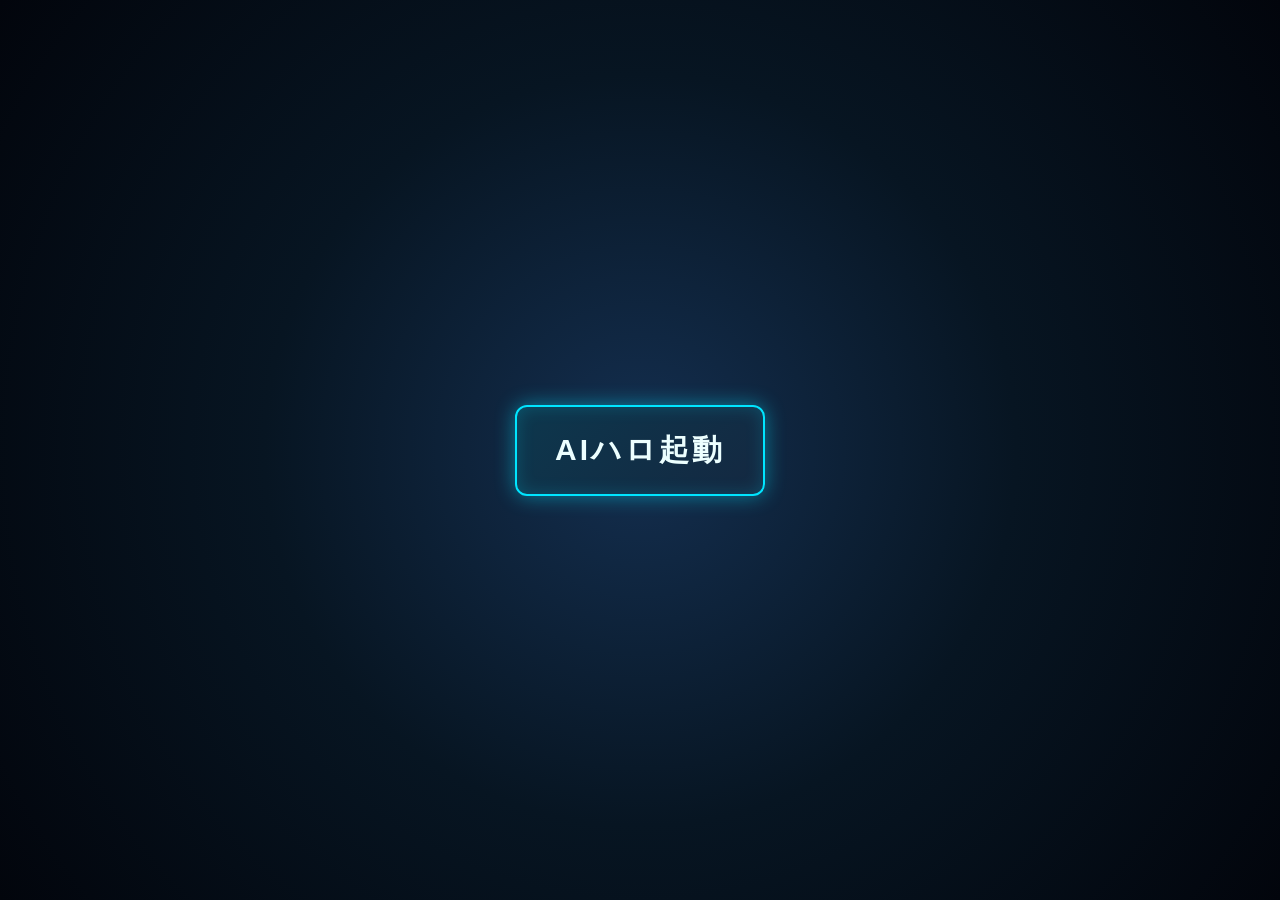
==== commit fbcee6c8: "Merge current main and cache SCAN assets for the PWA" ====
--- a/web/index.html
+++ b/web/index.html
@@ -1,8 +1,17 @@
 <!doctype html>
 <html lang="ja">
 <head>
-<meta charset="utf-8"><meta name="viewport" content="width=device-width,initial-scale=1">
-<title>TRE-THESAURUS By AIハローX3</title>
+<meta charset="utf-8"><meta name="viewport" content="width=device-width,initial-scale=1,viewport-fit=cover">
+<!-- PWA: iOSホーム画面・Android/Chromeインストールに必要なメタデータ。 -->
+<meta name="theme-color" content="#071829">
+<meta name="description" content="ロト7の分析・3AI判定・ハロ型音声UIを楽しめるTRE Lottery AI Assistant">
+<meta name="apple-mobile-web-app-capable" content="yes">
+<meta name="apple-mobile-web-app-title" content="TRE Lottery">
+<meta name="apple-mobile-web-app-status-bar-style" content="black-translucent">
+<link rel="manifest" href="/manifest.webmanifest">
+<link rel="icon" type="image/png" sizes="192x192" href="/icons/icon-192.png">
+<link rel="apple-touch-icon" sizes="180x180" href="/icons/apple-touch-icon.png">
+<title>TRE-Lottery AI Assistant | HARO-X3</title>
 <link rel="stylesheet" href="/assets/dream_loto_loading.css">
 <link rel="stylesheet" href="/assets/algorithm_loading.css">
 <style>
@@ -11,38 +20,27 @@
 :root{--bg:#050811;--cyan:#00e5ff;--green:#00ff66;--orange:#ff870e;--blue:#3475ff;--panel:rgba(5,15,30,.93);--border:rgba(0,229,255,.33)}
 *{box-sizing:border-box}body{margin:0;min-height:100vh;color:#bfeeff;font:12px 'Courier New',monospace;background:linear-gradient(rgba(0,229,255,.035) 1px,transparent 1px),linear-gradient(90deg,rgba(0,229,255,.035) 1px,transparent 1px),var(--bg);background-size:20px 20px}
 /* TRE-UI: ヘッダー：名称とサーバー状態の表示領域。 */
-header{padding:12px clamp(12px,4vw,28px);border-bottom:1px solid #2686a4;
- box-shadow:0 4px 28px #00e5ff20;display:flex;align-items:center;justify-content:space-between;
- gap:10px;background:linear-gradient(110deg,#0e2639,#07101e 65%,#142741)}
-.app-title{margin:0;color:#effbff;font:800 clamp(16px,4.5vw,27px)/1.15 system-ui,sans-serif;
- letter-spacing:.045em;text-shadow:0 0 14px #00d2ff70}
-.app-title span{display:inline-block;color:#6cf5da;font-size:.61em;white-space:nowrap;letter-spacing:.025em}
-#system-status-badge{font-size:10px;color:#ffc078;border:1px solid #267d87;padding:5px 8px;border-radius:3px}
+header{padding:12px 18px;border-bottom:2px solid var(--cyan);box-shadow:0 0 22px rgba(0,229,255,.25);display:flex;align-items:center;justify-content:space-between;background:#091829;gap:12px}
+header strong{color:var(--cyan);font-size:14px;letter-spacing:1.5px;text-shadow:0 0 10px #00a6ce}#system-status-badge{font-size:10px;color:#ffc078;border:1px solid #267d87;padding:5px 8px;border-radius:3px}
 /* TRE-UI: 状態表示・予測・CSV・3AI評価・チャットの各パネル配置。 */
 .main{width:min(720px,100%);margin:auto;padding:16px;display:grid;gap:14px}.panel{border:1px solid var(--border);background:var(--panel);box-shadow:inset 0 0 14px rgba(0,229,255,.06);padding:12px;border-radius:5px;position:relative}.panel:before,.panel:after{position:absolute;content:'';width:7px;height:7px}.panel:before{top:-1px;left:-1px;border-top:2px solid var(--cyan);border-left:2px solid var(--cyan)}.panel:after{bottom:-1px;right:-1px;border-bottom:2px solid var(--cyan);border-right:2px solid var(--cyan)}.panel h2{font-size:12px;color:var(--cyan);letter-spacing:1.5px;margin:0 0 12px;border-bottom:1px solid #19405a;padding-bottom:9px;display:flex;justify-content:space-between;align-items:center}.panel h2 small{font-size:9px;color:#68f9cb;letter-spacing:0}
 /* TRE-UI: API・CSV履歴・MLP学習・通信時間の状態計器。 */
 .telemetry{display:grid;grid-template-columns:repeat(4,minmax(0,1fr));gap:8px}.meter{border:1px solid #224a60;background:#03111d;text-align:center;padding:8px 3px;border-radius:3px}.meter label{display:block;color:#69869c;font-size:9px}.meter strong{display:block;color:#00ffc2;padding:5px 0;font-size:13px}.bar{height:3px;background:linear-gradient(90deg,var(--cyan) 45%,#163348 45%)}
 /* TRE-UI: くじ選択とボタン類の共通デザイン。 */
-.controls{display:flex;flex-wrap:wrap;gap:8px;align-items:center}.controls>*{flex-shrink:0}.controls select,.controls input[type=text]{background:#021018;color:var(--cyan);border:1px solid var(--cyan);padding:10px;font:inherit;min-width:0;border-radius:3px}.controls select{flex:1;min-width:170px}.btn{cursor:pointer;background:linear-gradient(145deg,#12374d,#0b2339);color:var(--cyan);border:1px solid var(--cyan);border-radius:3px;padding:10px 12px;font:inherit;font-weight:bold}.btn:disabled{opacity:.5;cursor:wait}.btn:focus-visible,.haro:focus-visible{outline:2px solid #fff}.btn.orange{border-color:var(--orange);color:#ffb862;background:linear-gradient(145deg,#46301c,#1a1420)}.lotto-ball{display:inline-flex;align-items:center;justify-content:center;flex:0 1 34px;min-width:0;aspect-ratio:1;border-radius:50%;font-size:13px;font-weight:900;box-shadow:inset -3px -4px 7px #0007,inset 2px 3px 5px #fff7,0 1px 5px #0008;border:1px solid #fffa}.ball-white{background:radial-gradient(circle at 25% 25%,white,#aaa);color:#111}.ball-yellow{background:radial-gradient(circle at 25% 25%,#fff77b,#e7a800);color:#111}.ball-green{background:radial-gradient(circle at 25% 25%,#8ff79f,#078935);color:#fff}.ball-red{background:radial-gradient(circle at 25% 25%,#ff8d8d,#c31925);color:#fff}.ball-blue{background:radial-gradient(circle at 25% 25%,#7bb7ff,#1453c7);color:#fff}.ball-pink{background:radial-gradient(circle at 25% 25%,#ffc2e6,#d52b7f);color:#fff}.ball-purple{background:radial-gradient(circle at 25% 25%,#d6a9ff,#5510bd);color:#fff}
+.controls{display:flex;flex-wrap:wrap;gap:8px;align-items:center}.controls>*{flex-shrink:0}.controls select,.controls input[type=text]{background:#021018;color:var(--cyan);border:1px solid var(--cyan);padding:10px;font:inherit;min-width:0;border-radius:3px}.controls select{flex:1;min-width:170px}.btn{cursor:pointer;background:linear-gradient(145deg,#12374d,#0b2339);color:var(--cyan);border:1px solid var(--cyan);border-radius:3px;padding:10px 12px;font:inherit;font-weight:bold}.btn:disabled{opacity:.5;cursor:wait}.btn:focus-visible,.haro:focus-visible{outline:2px solid #fff}.btn.orange{border-color:var(--orange);color:#ffb862;background:linear-gradient(145deg,#46301c,#1a1420)}.result{margin-top:10px;background:#020811;border:1px dashed #315c77;padding:10px;min-height:48px;display:flex;align-items:center;flex-wrap:wrap;gap:6px}.lotto-ball{display:inline-flex;align-items:center;justify-content:center;width:34px;height:34px;border-radius:50%;font-size:13px;font-weight:900;box-shadow:inset -3px -4px 7px #0007,inset 2px 3px 5px #fff7,0 1px 5px #0008;border:1px solid #fffa}.ball-white{background:radial-gradient(circle at 25% 25%,white,#aaa);color:#111}.ball-yellow{background:radial-gradient(circle at 25% 25%,#fff77b,#e7a800);color:#111}.ball-green{background:radial-gradient(circle at 25% 25%,#8ff79f,#078935);color:#fff}.ball-red{background:radial-gradient(circle at 25% 25%,#ff8d8d,#c31925);color:#fff}.ball-blue{background:radial-gradient(circle at 25% 25%,#7bb7ff,#1453c7);color:#fff}.ball-pink{background:radial-gradient(circle at 25% 25%,#ffc2e6,#d52b7f);color:#fff}.ball-purple{background:radial-gradient(circle at 25% 25%,#d6a9ff,#5510bd);color:#fff}
 /* TRE-UI: 補足説明・デモモードの注意文を表示する領域。 */
 .note{font-size:10px;color:#9ab8d1;line-height:1.7;margin-top:8px}.note.warning{color:#ffc078}.upload{display:flex;gap:8px;flex-wrap:wrap;align-items:center}.upload input{flex:1;min-width:170px;color:#d4f6ff;font-size:11px}.report{white-space:pre-wrap;overflow-wrap:anywhere;line-height:1.8;font-size:11px;margin:0;color:#bfe1f7}.chat-logs{height:145px;overflow:auto;background:#020912;border:1px solid #1a4159;padding:10px;display:grid;align-content:start;gap:9px}.msg{padding:7px;border-left:3px solid var(--cyan);background:#00bbff12;line-height:1.5}.msg.orange{border-color:var(--orange);background:#ff850014}.msg.green{border-color:var(--green);background:#00ff6611}.msg.user{border-color:#fff;background:#ffffff13}.chat-input{display:flex;gap:8px;margin-top:9px}.chat-input input{flex:1;min-width:0;background:#031524;color:#fff;border:1px solid #205e7a;padding:10px;border-radius:3px}
-/* TRE-UI: 予測候補を表示するモーダルウィンドウ。 */
-.modal{width:min(520px,calc(100% - 28px));max-height:90vh;overflow:auto;padding:0;
- color:inherit;border:2px solid var(--cyan);box-shadow:0 0 28px #00e5ff50;
- background:linear-gradient(#10223b,#061122);border-radius:5px}
-.modal::backdrop{background:#01040bbb;backdrop-filter:blur(4px)}
-.window-title{display:flex;justify-content:space-between;gap:8px;padding:10px 12px;background:#16344e;border-bottom:1px solid var(--cyan);color:white;font-weight:bold}.window-body{padding:12px;display:grid;gap:9px}.pattern{display:flex;align-items:center;gap:7px;padding:7px;background:#061529;
- border:1px solid #225474;border-radius:4px;white-space:nowrap}
-.pattern strong{color:var(--orange);font-size:11px;flex:none}
-.ballbox{display:flex;align-items:center;gap:clamp(3px,1vw,6px);flex:1;min-width:0}
-.numbers4-digits{color:#e2f5ff;font:900 1.5rem/1.2 "Arial Black",system-ui,sans-serif;
- font-variant-numeric:tabular-nums;letter-spacing:.16em}
-#prediction-patterns{display:grid;grid-template-columns:minmax(0,1fr);gap:6px}
-.footer{text-align:center;color:#53778d;font-size:10px;padding:18px;border-top:1px solid #173048}
+/* TRE-UI: 予測候補5通りを表示するモーダルウィンドウ。 */
+.modal{display:none;position:fixed;inset:0;background:#01040bbb;z-index:100;align-items:center;justify-content:center;padding:14px;backdrop-filter:blur(4px)}.modal.open{display:flex}.window{width:min(520px,100%);max-height:90vh;overflow:auto;border:2px solid var(--cyan);box-shadow:0 0 28px #00e5ff50;background:linear-gradient(#10223b,#061122);border-radius:5px}.window-title{display:flex;justify-content:space-between;gap:8px;padding:10px 12px;background:#16344e;border-bottom:1px solid var(--cyan);color:white;font-weight:bold}.window-body{padding:12px;display:grid;gap:9px}.pattern{display:flex;gap:7px;align-items:center;padding:7px;background:#061529;border:1px solid #225474;border-radius:4px;flex-wrap:wrap}.pattern strong{color:var(--orange);font-size:11px;min-width:52px}.pattern .ballbox{display:flex;gap:4px;flex-wrap:wrap;flex:1}.pattern small{color:#77d2fb;font-size:9px}.legend{color:#9bbcd1;text-align:center;font-size:10px;line-height:1.8}.footer{text-align:center;color:#53778d;font-size:10px;padding:18px;border-top:1px solid #173048}
 /* TRE-UI: 小画面時のハロ・ボール等のサイズ調整。 */
 /* HARO MOBILE: PC/スマホともにサイズ比率と重なり方を共用。狭い画面ではステージ高さを可変にする。 */
-@media(max-width:500px){.stage{height:clamp(200px,62vw,260px)}.main{padding:10px}.lotto-ball{flex-basis:29px;font-size:11px}.panel h2{font-size:10px}.controls .btn{padding:9px 7px}}
-
+@media(max-width:500px){.stage{height:clamp(200px,62vw,260px)}.main{padding:10px}.lotto-ball{width:30px;height:30px;font-size:11px}.pattern .lotto-ball{width:29px;height:29px}.panel h2{font-size:10px}.controls .btn{padding:9px 7px}}
+
+.voice-panel .voice-actions{display:flex;flex-wrap:wrap;gap:8px;align-items:center}
+.voice-panel .voice-actions .btn{flex:1;min-width:110px}
+.voice-panel .voice-actions label{display:inline-flex;align-items:center;gap:5px;color:#d8eefe;font-size:11px}
+.voice-panel .voice-state{margin-top:9px;line-height:1.7;font-size:11px;color:#bde5fc}
+.voice-panel .voice-description{margin-top:7px;color:#95acc7;font-size:10px;line-height:1.65}
 .voice-tuning{display:flex;flex-wrap:wrap;align-items:end;gap:12px;margin-top:11px;border-top:1px solid #1b526e;padding-top:10px}
 .voice-tuning label{display:grid;gap:5px;color:#adcae0;font-size:11px;min-width:115px;flex:1}
 .voice-tuning input[type=range]{width:100%;accent-color:var(--cyan)}
@@ -51,7 +49,7 @@
 .voice-tuning .btn{flex:0 0 auto}
 
 
-/* BOOT: 起動とモード選択。起動後に操作画面を表示する。 */
+/* BOOT: ページ初回表示は起動ボタンだけ。ユーザー操作後にHUDを開放する。 */
 body.boot-locked {overflow:hidden;}
 body.boot-locked > :not(#boot-screen):not(script) {display:none !important;}
 #boot-screen{position:fixed;inset:0;z-index:5000;display:flex;align-items:center;justify-content:center;background:radial-gradient(circle at center,#142f50 0%,#071522 48%,#02050c 100%);}
@@ -79,7 +77,7 @@
 #pod-green{left:0;width:34%}
 #pod-orange{left:27%;width:46%;z-index:6}
 #pod-purple{right:0;width:34%}
-.haro-speaking-indicator{position:absolute;bottom:8px;right:10px;z-index:8;padding:5px 9px;
+.haro-speaking-indicator{position:absolute;top:8px;right:10px;z-index:8;padding:5px 9px;
  color:#e9ffff;background:#063b49e8;border:1px solid #49a5cc;border-radius:4px;
  font-size:10px;opacity:0;transition:opacity .2s;pointer-events:none}
 .haro-scene.talking .haro-speaking-indicator{opacity:1}
@@ -99,72 +97,38 @@
  .haro-method-note{font-size:9px}
  .haro-scene .haro-speaking-indicator{font-size:9px}
 }
-.boot-mode{position:absolute;bottom:max(24px,env(safe-area-inset-bottom));font-size:14px}
-body:not(.debug-mode) .debug-only{display:none}
-.voice-actions{display:flex;flex-wrap:wrap;gap:8px;align-items:center}
-.voice-state{margin-top:9px}
-.lottery-controls{display:grid;grid-template-columns:minmax(0,1fr) auto auto auto;align-items:stretch;gap:6px}
-.lottery-controls select,.lottery-controls .btn{min-width:0;width:100%;white-space:nowrap;padding:9px 7px}
-#prediction-modal .window-title{display:grid;grid-template-columns:1fr auto 1fr;align-items:center}
-#prediction-modal-title{grid-column:2;text-align:center}
-#prediction-modal .window-title form{justify-self:end;margin:0}
-#prediction-modal .window-body{text-align:center;grid-template-columns:minmax(0,1fr)}
-#prediction-modal .pattern{justify-content:center}
-#prediction-modal .ballbox{flex:0 1 auto}
-#prediction-modal .lotto-ball{width:34px}
-#prediction-summary{padding:6px 0}
-#prediction-summary .report{margin-top:6px}
-@media(max-width:500px){
-  #prediction-modal .lotto-ball{width:29px}
-  .lottery-controls{gap:4px}
-  .lottery-controls select,.lottery-controls .btn{padding-inline:5px;font-size:11px}
-}
-#lottery-result-area{margin-bottom:0}
-.haro-activity{position:absolute;inset:6px 0 auto;z-index:7;pointer-events:none;
- display:grid;justify-items:center;gap:3px;font-size:10px;color:#e2f5ff}
-.haro-activity-rates{display:flex;gap:clamp(14px,6vw,42px);text-align:center}
-.haro-activity-rate{display:grid;justify-items:center;gap:2px}
-.haro-activity-ring{display:grid;place-items:center;position:relative;isolation:isolate;
- width:clamp(25px,8vw,42px);aspect-ratio:1;border-radius:50%;--activity:0%;
- background:conic-gradient(var(--agent-color) var(--activity),#2a3444 0)}
-.haro-activity-ring::before{content:'';position:absolute;inset:3px;border-radius:50%;
- background:#07111d;z-index:-1}
-.haro-activity-rate[data-agent="green"]{--agent-color:var(--green)}
-.haro-activity-rate[data-agent="orange"]{--agent-color:var(--orange)}
-.haro-activity-rate[data-agent="purple"]{--agent-color:var(--purple)}
+
+/* PWA: 「AIハロ起動」前の単独ボタン表示を維持し、起動後だけ案内する。 */
+.pwa-banner[hidden]{display:none!important}
+.pwa-banner{display:flex;flex-wrap:wrap;align-items:center;gap:10px;justify-content:center;
+  padding:10px 13px;background:#0b2540;border-bottom:1px solid #287d9b;color:#dff6ff}
+.pwa-banner .pwa-label{font-size:11px;line-height:1.5;flex:1;min-width:200px}
+.pwa-banner button{background:#0c4a67;color:#f0ffff;border:1px solid #3fb5d9;border-radius:6px;
+ padding:8px 12px;cursor:pointer;font-weight:bold}
+.pwa-banner button:focus-visible{outline:2px solid #fff}
+.pwa-banner .pwa-close{border-color:transparent;background:transparent;color:#99c3d8}
+@media(max-width:560px){.pwa-banner{padding:7px 10px;gap:6px}.pwa-banner .pwa-label{font-size:10px}}
 </style>
 </head>
 <body class="boot-locked">
-<!-- 起動画面で表示モードを選択する。 -->
+<!-- BOOT: 起動前に表示する唯一のUI。音声自動再生制約を避けるため、ボタン操作を起動契機とする。 -->
 <div id="boot-screen" role="region" aria-label="AIハロ起動画面">
   <button type="button" id="boot-launch" onclick="bootHaroSystem()">AIハロ起動</button>
-  <label class="boot-mode"><input type="checkbox" id="debug-mode"> デバッグモード</label>
 </div>
 <!-- TRE-UI: ステータスはAPI接続／解析状況に応じてJavaScriptから更新。 -->
-<header>
-  <h1 class="app-title">TRE-THESAURUS <span>By AIハローX3</span></h1>
-  <span class="debug-only" id="system-status-badge" role="status">CONNECTING</span>
-</header>
+<header><strong>◆ TRE-Lottery 3-AI TERMINAL [HARO-X3]</strong><span id="system-status-badge" role="status">CONNECTING</span></header>
+<!-- PWA: iOSはブラウザからの自動インストールができないため、正しい手順を表示する。 -->
+<aside class="pwa-banner" id="pwa-banner" hidden aria-label="ホーム画面への追加">
+  <span class="pwa-label" id="pwa-install-message">このアプリをホーム画面から起動できます。</span>
+  <button type="button" id="pwa-install-action" onclick="pwaInstaller.install()">追加方法を見る</button>
+  <button type="button" class="pwa-close" onclick="pwaInstaller.dismiss()" aria-label="案内を閉じる">×</button>
+</aside>
 <!-- TRE-UI: 3体のハロから担当AIを選択できるUI。 -->
 <!-- ARTWORK: ユーザー承認済みの最終デザイン画（開いた耳＋閉じた耳の対比）を実際のUIに表示。 -->
 <!-- HARO VECTOR STAGE: 添付画像は設計資料のみ。キャラクターはすべて独立したインラインSVGで描画する。 -->
 <!-- HARO METHOD 1: GIFの8フレームをそのまま使う方式。待機中は必ず耳を閉じたWebP静止画。 -->
 <section class="stage gif-stage" aria-label="緑・オレンジ・紫の3AIハロ型ユニット GIFアニメーション">
   <div class="haro-scene" id="haro-art-stage" data-speaker="" data-selected="orange">
-    <div class="haro-activity" role="group" aria-label="3AIの発話稼働率（起動後の経過時間に占める発話時間）">
-      <span>3AI 発話稼働率</span>
-      <div class="haro-activity-rates">
-        <div class="haro-activity-rate" data-agent="green">
-          <span class="haro-activity-ring">0%</span><span>NEMESIS</span>
-        </div>
-        <div class="haro-activity-rate" data-agent="orange">
-          <span class="haro-activity-ring">0%</span><span>LOGOS</span>
-        </div>
-        <div class="haro-activity-rate" data-agent="purple">
-          <span class="haro-activity-ring">0%</span><span>CHAOS</span>
-        </div>
-      </div>
-    </div>
     <!-- 待機・発話終了時はGIFの第1フレームに相当する静止画を表示する。 -->
     <img class="haro-scene-frame" id="haro-idle" src="/assets/haro-idle.webp"
       alt="左は緑のNEMESIS、中央手前はオレンジのLOGOS、右は紫のCHAOS。3体とも耳を閉じた待機状態。"
@@ -185,63 +149,37 @@
     <button class="btn" type="button" onclick="selectHaro('green')">緑 / NEMESIS</button>
     <button class="btn orange" type="button" onclick="selectHaro('orange')">橙 / LOGOS</button>
     <button class="btn haro-purple-btn" type="button" onclick="selectHaro('purple')">紫 / CHAOS</button>
-    <button class="btn debug-only" type="button" id="haro-motion-test" onclick="previewHaroMotion()"
+    <button class="btn" type="button" id="haro-motion-test" onclick="previewHaroMotion()"
       aria-label="ハロGIFを約5秒間再生して待機状態へ戻す">耳・目の動作テスト</button>
     <!-- GIFはCSSの再生速度指定が使えないため、遅延時間を編集した2種類のGIFを選択する。 -->
-    <label class="haro-speed-label debug-only" for="haro-speed">耳の速度
+    <label class="haro-speed-label" for="haro-speed">耳の速度
       <select id="haro-speed" onchange="haroVisual.setPlaybackMode(this.value)">
         <option value="fast" selected>高速（開く速さ 約2倍）</option>
         <option value="normal">標準（元の速度）</option>
       </select>
     </label>
   </div>
-  <div class="haro-ear-state debug-only" id="haro-ear-state" role="status">IDLE / 耳 CLOSED（発話時のみGIF再生）</div>
-  <div class="haro-method-note debug-only">方式1：発話者の選択はチャットへ反映。アニメーションは3体が同時に動くGIFです。</div>
+  <div class="haro-ear-state" id="haro-ear-state" role="status">IDLE / 耳 CLOSED（発話時のみGIF再生）</div>
+  <div class="haro-method-note">方式1：発話者の選択はチャットへ反映。アニメーションは3体が同時に動くGIFです。</div>
 </section>
 <!-- TRE-UI: 各機能の表示パネル。データ解析・判定の出力先を含む。 -->
 <main class="main">
 <!-- TRE-UI: 架空のCPU/GPU負荷は表示せず、API関連の実用状態を表示。 -->
 <section class="panel"><h2>SYSTEM TELEMETRY <small id="telemetry-clock">--:--:--</small></h2><div class="telemetry"><div class="meter"><label>API STATUS</label><strong id="api-val">—</strong><div class="bar"></div></div><div class="meter"><label>CSV HISTORY</label><strong id="hist-val">—</strong><div class="bar"></div></div><div class="meter"><label>MLP TRAIN</label><strong id="mlp-val">—</strong><div class="bar"></div></div><div class="meter"><label>API LATENCY</label><strong id="ping-val">—</strong><div class="bar"></div></div></div></section>
-<section class="panel">
-  <h2>TARGET LOTTERY</h2>
-  <div class="controls lottery-controls">
-    <select id="lottery-select" aria-label="宝くじ種類">
-      <option value="loto7">LOTO7</option>
-      <option value="loto6">LOTO6</option>
-      <option value="numbers4">NUMBERS4</option>
-    </select>
-    <select id="prediction-count" aria-label="表示件数">
-      <option value="1">1通り</option>
-      <option value="2">2通り</option>
-      <option value="3">3通り</option>
-      <option value="4">4通り</option>
-      <option value="5" selected>5通り</option>
-      <option value="6">6通り</option>
-      <option value="7">7通り</option>
-      <option value="8">8通り</option>
-      <option value="9">9通り</option>
-      <option value="10">10通り</option>
-    </select>
-    <button class="btn orange" id="scan-btn" onclick="scanLottery()">SCAN 予想</button>
-    <button class="btn" id="lottery-result-window" onclick="openPredictionModal()" disabled>再表示</button>
-  </div>
-  <p class="note" id="lottery-result-area" role="status">SCANで候補を生成します。</p>
-</section>
-
-<!-- TRE-UI: CSV取込とセッションの解除。 -->
-<section class="panel debug-only"><h2>DRAW HISTORY / CSV IMPORT <small>3 GAMES / LOTO7 UPLOAD</small></h2><div class="upload"><input id="csv-input" type="file" accept=".csv,text/csv" aria-label="履歴CSVを選択"><label id="csv-admin-wrap" style="display:none;align-items:center;gap:6px;font-size:11px">DB管理者トークン <input id="csv-admin-token" type="password" autocomplete="off" spellcheck="false" placeholder="取込用トークン" aria-label="MySQLへの書き込みに必要な管理者トークン"></label><button class="btn" onclick="uploadCsv()">CSV取込</button><button class="btn" onclick="resetHistorySession()">同梱CSVに戻す</button></div><div class="note" id="db-status" role="status">DB状態：起動ボタン押下後に確認します。</div><div class="note" id="other-game-history-status" role="status">LOTO6 / NUMBERS4：履歴件数を確認中。</div><div class="note warning" id="csv-status">MySQLの設定がない環境では同梱の実履歴CSVを使います。</div><div class="note">CSV列: draw_no,draw_date,n1〜n7（b1,b2は任意）。クラウドMySQLでの取込には管理者トークンが必要です。既存回は重複登録せず、新しい回だけ追加します。</div></section>
-<!-- TRE-UI: 候補の生成方法とモデルの検証指標を表示。 -->
-<section class="panel debug-only"><h2>3-AI REVIEW / MODEL EVALUATION <small>RULE BASED • LLM OPTIONAL</small></h2><pre class="report" id="ai-verdict-details">SCANを実行すると、候補の生成方法とモデルの検証指標を表示します。</pre></section>
-<!-- TRE-UI: 操作案内チャット。LLMによる自由会話ではない。 -->
-<section class="panel"><h2 id="active-agent-title">3-AI COMMS TERMINAL [MAIN: LOGOS]</h2><div class="chat-logs" id="chat-logs" aria-live="polite"><div class="msg orange">[LOGOS] 統計解析エンジンを待機中。SCANで予測を開始します。</div><div class="msg">[CHAOS] 候補多様性の分析準備ができています。</div><div class="msg green">[NEMESIS] 確率優位性を保証しない検証モードです。</div></div><div class="chat-input"><input id="chat-input" placeholder="例: ロト6を3通り予測 / 3AI判定" onkeydown="if(event.key==='Enter')sendChatMessage()" aria-label="操作コマンド"><button class="btn" onclick="sendChatMessage()">送信</button></div>
+<!-- TRE-UI: 予測対象と実行ボタン。現時点の予測機能はLOTO7のみ対応。 -->
+<section class="panel"><h2>TARGET LOTTERY <small>LOTO7 / 5-PATTERN MATRIX</small></h2><div class="controls"><select id="lottery-select" onchange="onLotteryChange()" aria-label="宝くじ種類"><option value="loto7">LOTO7 (1〜37 / 7個 × 5通り)</option><option value="none">-- くじ選択 --</option><option value="loto6">LOTO6（履歴DB対応・予測は準備中）</option><option value="numbers4">NUMBERS4（履歴DB対応・予測は準備中）</option></select><button class="btn orange" id="scan-btn" onclick="scanLottery()">SCAN 予想</button><button class="btn" onclick="openLoto7Modal()">5通り表示</button></div><div class="result" id="lottery-result-area">SCANで候補を生成。実データ未登録の場合は架空データによるデモです。</div></section>
+
+<!-- VOICE: ブラウザのマイク許可を得て「おーい、ハロ」を待ち受ける。 -->
+<section class="panel voice-panel" aria-labelledby="voice-heading">
+  <h2 id="voice-heading">HARO VOICE LINK <small>WAKE WORD / おーい、ハロ</small></h2>
   <div class="voice-actions">
-    <button class="btn orange debug-only" id="voice-mic-btn" onclick="voiceAssistant.toggle()" type="button">マイクON</button>
-    <button class="btn debug-only" id="voice-wake-btn" onclick="voiceAssistant.wakeByTap()" type="button">ハロ起動（タップ）</button>
-    <button class="btn debug-only" id="voice-stop-btn" onclick="voiceAssistant.stopSpeech()" type="button">音声停止</button>
+    <button class="btn orange" id="voice-mic-btn" onclick="voiceAssistant.toggle()" type="button">マイクON</button>
+    <button class="btn" id="voice-wake-btn" onclick="voiceAssistant.wakeByTap()" type="button">ハロ起動（タップ）</button>
+    <button class="btn" id="voice-stop-btn" onclick="voiceAssistant.stopSpeech()" type="button">音声停止</button>
     <label><input type="checkbox" id="voice-output" checked> 音声応答ON</label>
   </div>
   <!-- REFERENCE VOICE: ゲーム録画の音声特徴を参考にした独自合成音を調整する。 -->
-<div class="voice-tuning debug-only">
+<div class="voice-tuning">
   <label for="voice-pitch">声の高さ <output id="voice-pitch-label">1.50</output>
     <input type="range" id="voice-pitch" min="0.80" max="2.00" step="0.05" value="1.50"
       oninput="haroSpeech.updateSettings()">
@@ -255,26 +193,25 @@
   </label>
   <button type="button" class="btn" onclick="haroSpeech.preview()">試聴</button>
 </div>
-<div class="voice-state debug-only" id="voice-status" role="status" aria-live="polite">マイクを有効にして「ロト6を3通り予測」のように話してください。</div>
+<div class="voice-state" id="voice-status" role="status" aria-live="polite">マイクONを押して許可後、「おーい、ハロ」と呼びかけてください。</div>
+  <div class="voice-description">
+    起動時の第一声：「タカシ、元気か？」。発話中のハロだけ目と耳が動きます。
+    Chrome等の音声認識対応ブラウザ／HTTPSで動作。非対応時は「ハロ起動（タップ）」を使用してください。
+    音声認識はブラウザ機能を利用します（常時バックグラウンド待受は不可）。
+  </div>
 </section>
+
+<!-- TRE-UI: 当せん履歴CSVのアップロードとデモモードへの切替操作。 -->
+<section class="panel"><h2>DRAW HISTORY / CSV IMPORT <small>3 GAMES / LOTO7 UPLOAD</small></h2><div class="upload"><input id="csv-input" type="file" accept=".csv,text/csv" aria-label="履歴CSVを選択"><label id="csv-admin-wrap" style="display:none;align-items:center;gap:6px;font-size:11px">DB管理者トークン <input id="csv-admin-token" type="password" autocomplete="off" spellcheck="false" placeholder="取込用トークン" aria-label="MySQLへの書き込みに必要な管理者トークン"></label><button class="btn" onclick="uploadCsv()">CSV取込</button><button class="btn" onclick="resetDemo()">デモに戻す</button></div><div class="note" id="db-status" role="status">DB状態：起動ボタン押下後に確認します。</div><div class="note" id="other-game-history-status" role="status">LOTO6 / NUMBERS4：履歴件数を確認中。</div><div class="note warning" id="csv-status">履歴未登録。架空160回分で機能デモを実行できます。</div><div class="note">CSV列: draw_no,draw_date,n1〜n7（b1,b2は任意）。クラウドMySQLでの取込には管理者トークンが必要です。既存回は重複登録せず、新しい回だけ追加します。</div></section>
+<!-- TRE-UI: MLPの検証結果、3AIの初回判定と反論・再判定を表示。 -->
+<section class="panel"><h2>3-AI REVIEW / MODEL EVALUATION <small>RULE BASED • LLM OPTIONAL</small></h2><pre class="report" id="ai-verdict-details">SCANを実行するとLOGOS・CHAOS・NEMESISの独立判定と再判定、MLPの検証指標を表示します。</pre></section>
+<!-- TRE-UI: 操作案内チャット。LLMによる自由会話ではない。 -->
+<section class="panel"><h2 id="active-agent-title">3-AI COMMS TERMINAL [MAIN: LOGOS]</h2><div class="chat-logs" id="chat-logs" aria-live="polite"><div class="msg orange">[LOGOS] 統計解析エンジンを待機中。SCANで予測を開始します。</div><div class="msg">[CHAOS] 候補多様性の分析準備ができています。</div><div class="msg green">[NEMESIS] 確率優位性を保証しない検証モードです。</div></div><div class="chat-input"><input id="chat-input" placeholder="例: ロト7を5通り予測 / 3AI判定" onkeydown="if(event.key==='Enter')sendChatMessage()" aria-label="操作コマンド"><button class="btn" onclick="sendChatMessage()">送信</button></div></section>
 </main>
-<dialog class="modal" id="prediction-modal" aria-labelledby="prediction-modal-title">
-  <div class="window-title">
-    <span id="prediction-modal-title">予測候補</span>
-    <form method="dialog"><button class="btn" autofocus>閉じる</button></form>
-  </div>
-  <div class="window-body">
-    <div class="note" id="modal-timestamp"></div>
-    <div id="prediction-patterns"></div>
-    <details id="prediction-summary">
-      <summary>データ解析と学習の結果</summary>
-      <pre class="report" id="prediction-details"></pre>
-    </details>
-    <div class="note warning" id="prediction-warning"></div>
-  </div>
-</dialog>
+<!-- TRE-UI: 5通りの予測番号を表示するダイアログ。 -->
+<div class="modal" id="loto7-modal" onclick="if(event.target===this)closeLoto7Modal()" role="dialog" aria-modal="true" aria-label="ロト7の候補5通り"><div class="window"><div class="window-title"><span>◆ LOTO7 予測演算ウィンドウ [5 PATTERNS]</span><button class="btn" onclick="closeLoto7Modal()">× 閉じる</button></div><div class="window-body"><div class="note" id="modal-timestamp">未演算</div><div id="loto7-5patterns-container"></div><div class="legend">01-05 白 ・06-10 黄 ・11-15 緑 ・16-20 赤 ・21-25 青 ・26-30 桃 ・31-37 紫</div><div class="controls"><button class="btn orange" onclick="scanLottery()">↻ 再演算</button><button class="btn" onclick="closeLoto7Modal()">メイン画面へ戻る</button></div></div></div></div>
 <!-- TRE-UI: 本サービスは統計・深層学習の研究・検証用途。 -->
-<div class="footer debug-only">TRE-Lottery AI Assistant / HARO-X3 / Statistical & Deep Learning Research</div>
+<div class="footer">TRE-Lottery AI Assistant / HARO-X3 / Statistical & Deep Learning Research</div>
 <script src="/assets/dream_loto_loading.js"></script>
 <script src="/assets/algorithm_loading.js"></script>
 <script>
@@ -298,169 +235,21 @@
 /** TRE-UI: 1～37の数字を5数字単位のボール色へ分類。 */
 function getBallClass(n){return ['ball-white','ball-yellow','ball-green','ball-red','ball-blue','ball-pink','ball-purple'][Math.min(6,Math.floor((n-1)/5))]}
 /** TRE-UI: 番号に対応した色とゼロ埋め2桁表示のDOMを生成。 */
-function ball(n){
-  const el=document.createElement('span');
-  el.className='lotto-ball '+getBallClass(n);
-  el.textContent=String(n).padStart(2,'0');
-  return el;
-}
+function ball(n){const el=document.createElement('span');el.className='lotto-ball '+getBallClass(n);el.textContent=String(n).padStart(2,'0');return el}
 /** TRE-UI: ハロの色と3AI判定者（LOGOS／CHAOS／NEMESIS）の対応。 */
 const agentNames={orange:'LOGOS',purple:'CHAOS',green:'NEMESIS'};
-// 表示する稼働率は、起動後の経過時間に占める実際の発話時間。
-let activityStart=0;
-const haroActivity=Object.fromEntries(
-  Array.from(document.querySelectorAll('.haro-activity-rate'), element=>[
-    element.dataset.agent,{ring:element.querySelector('.haro-activity-ring'),duration:0,since:null}
-  ])
-);
-
-function updateHaroActivity(now=performance.now()){
-  if(!systemBooted)return;
-  const elapsed=now-activityStart;
-  for(const {ring,duration,since} of Object.values(haroActivity)){
-    const speaking=duration+(since===null?0:now-since);
-    const rate=elapsed>0?Math.round(100*speaking/elapsed):0;
-    ring.style.setProperty('--activity',rate+'%');
-    ring.textContent=rate+'%';
-  }
-}
-
 /** TRE-UI: ユーザーが選択したハロを強調表示し、担当AIの説明をログへ記録。 */
 function selectHaro(id){if(!agentNames[id])return;document.querySelectorAll('.haro-unit').forEach(x=>x.classList.remove('selected'));$('pod-'+id).classList.add('selected');$('haro-art-stage').dataset.selected=id;currentHaro=id;$('active-agent-title').textContent='3-AI COMMS TERMINAL ['+agentNames[id]+']';const descr={orange:'論理・統計の検証を担当します。',purple:'フン、甘い候補ね。根拠の弱い予想は容赦なく切り捨てるわ。',green:'過学習や見かけの傾向を疑います。'};addLog(id, '['+agentNames[id]+'] '+descr[id]);if(voiceAssistant.awake)haroSpeech.say(agentNames[id]+'だぞ。'+descr[id],id)}
-function openPredictionModal(){
-  const dialog=$('prediction-modal');
-  if(currentData&&!dialog.open)dialog.showModal();
-}
-const gamePronunciation={LOTO7:'ロトセブン',LOTO6:'ロトシックス',NUMBERS4:'ナンバーズフォー'};
-const historySources={MYSQL:'MySQL',BUNDLED_CSV:'同梱の実履歴CSV',UPLOADED_CSV:'取込CSV'};
-
-function renderPrediction(d){
-  currentData=d;
-  const patterns=d.candidates.map((c,i)=>{
-    const row=document.createElement('div');
-    row.className='pattern';
-    const name=document.createElement('strong');
-    name.textContent='SET-'+String(i+1).padStart(2,'0');
-    const numbers=document.createElement('div');
-    if(d.game==='NUMBERS4'){
-      numbers.className='numbers4-digits';
-      numbers.textContent=c.numbers.join('');
-    }else{
-      numbers.className='ballbox';
-      c.numbers.forEach(n=>numbers.appendChild(ball(n)));
-    }
-    row.append(name,numbers);
-    return row;
-  });
-  const source=historySources[d.mode]||d.mode;
-  const summary=d.game+' '+d.candidates.length+'通り';
-  $('prediction-patterns').replaceChildren(...patterns);
-  $('prediction-modal-title').textContent=summary;
-  $('prediction-warning').textContent=d.warning;
-  $('modal-timestamp').textContent=source+' ｜ 第'+d.first_draw+'〜'+d.last_draw+'回（'
-    +d.history_count.toLocaleString('ja-JP')+'件）';
-  $('mlp-val').textContent='DONE';
-  $('prediction-summary').open=false;
-  const frequencies=d.frequencies.map((group,i)=>{
-    const label=d.game==='NUMBERS4'?i+1+'桁目':'本数字';
-    return label+'  '+group.map(([number,count])=>number+'（'+count+'回）').join('　');
-  });
-  $('prediction-details').textContent=[
-    '出現回数 上位5件',...frequencies,'',
-    '学習 '+d.training.training_samples+'件 ／ 検証 '+d.training.validation_samples+'件',
-    '検証BCE '+d.training.validation_bce.toFixed(6),
-    '均等確率の基準BCE '+d.training.random_baseline_bce.toFixed(6)
-  ].join('\n');
-
-  const lines=['■ データ種別: '+source+' '+d.history_count+'回'];
-  if(d.training)lines.push('■ 深層学習: '+d.training.method+' 検証BCE='+d.training.validation_bce+' / ランダム基準BCE='+d.training.random_baseline_bce);
-  const methods=[...new Set(d.candidates.map(candidate=>candidate.method))];
-  lines.push('■ 候補生成: '+methods.join(' / '));
-  if(d.debate)lines.push('■ 判定モード: '+(d.debate.mode==='llm'?'外部LLM':'ルールベース'));
-  $('ai-verdict-details').textContent=[...lines,'',d.warning].join('\n');
-  addLog('orange','[ハロ] '+d.game+'の予測が完了しました。');
-}
-
-async function scanLottery({readAll=false}={}){
-  const btn=$('scan-btn');
-  if(btn.disabled)return;
-  const game=$('lottery-select').value.toUpperCase();
-  const count=Number($('prediction-count').value);
-  const loader=game==='LOTO7'?window.dreamLotoLoader:null;
-  const algorithms=loader?window.dreamLotoAlgorithms:null;
-  setLotteryBusy(true);
-  const cycle=++voiceAssistant.readCycle;
-  $('mlp-val').textContent='BUSY';
-  $('lottery-result-area').textContent=game+' の履歴を解析・学習し、候補を生成しています…';
-  const start=performance.now();
-  try{
-    loader?.show();
-    algorithms?.begin();
-    const data=await requestLottery('/api/predict',game,{
-      count,samples:180,seed:Math.floor(Math.random()*1000000),judge:'rules'
-    });
-    algorithms?.resolve(data);
-    if(loader)await loader.reveal(data.candidates[0].numbers);
-    renderPrediction(data);
-    updateLotteryTelemetry(data,start);
-    $('lottery-result-area').textContent='予測が完了しました。';
-    openPredictionModal();
-  }catch(error){
-    setStatus('API ERROR',false);
-    $('api-val').textContent='ERROR';
-    $('mlp-val').textContent='—';
-    $('lottery-result-area').textContent='予測エラー: '+error.message;
-    addLog('green','[ERROR] '+error.message);
-    if(voiceAssistant.awake&&voiceAssistant.readCycle===cycle){
-      await haroSpeech.say('予測を実行できなかったぞ。画面のエラーを確認してくれよな。',currentHaro);
-    }
-    return;
-  }finally{
-    algorithms?.end();
-    loader?.hide();
-    setLotteryBusy(false);
-  }
-  if(!voiceAssistant.awake||!$('voice-output').checked||voiceAssistant.readCycle!==cycle)return;
-  const data=currentData;
-  const speaker=currentHaro;
-  const name=gamePronunciation[data.game];
-  const candidates=readAll?data.candidates:data.candidates.slice(0,1);
-  for(const [index,candidate] of candidates.entries()){
-    if(voiceAssistant.readCycle!==cycle)break;
-    const intro=index===0?name+'、'+data.candidates.length+'通りの候補を表示したぞ。':'';
-    const digits=candidate.numbers.map(n=>data.game==='NUMBERS4'&&n===0?'ゼロ':String(n));
-    await haroSpeech.say(intro+'第'+(index+1)+'候補は、'+digits.join('、')+'。',speaker);
-  }
-}
-
-function setLotteryBusy(busy){
-  for(const id of ['scan-btn','lottery-select','prediction-count']){
-    $(id).disabled=busy;
-  }
-  $('lottery-result-window').disabled=busy||!currentData;
-  if(busy){
-    setStatus('ANALYZING...',true);
-    $('api-val').textContent='BUSY';
-  }
-}
-
-async function requestLottery(path,game,options={}){
-  const response=await fetch(path,{
-    method:'POST',headers:{'content-type':'application/json'},
-    body:JSON.stringify({game,session:game==='LOTO7'?activeSession:null,...options})
-  });
-  const data=await response.json();
-  if(!response.ok)throw Error(data.detail||'HTTP '+response.status);
-  return data;
-}
-
-function updateLotteryTelemetry(data,start){
-  setStatus('ONLINE / '+data.mode,true);
-  $('api-val').textContent='READY';
-  $('hist-val').textContent=data.history_count+'回';
-  $('ping-val').textContent=Math.round(performance.now()-start)+'ms';
-}
-
+/** TRE-UI: 予測結果が存在する場合のみモーダルを開く。 */
+function openLoto7Modal(){if(!currentData){addLog('orange','SCANを実行してから候補を表示してください。');return;}$('loto7-modal').classList.add('open')}
+/** TRE-UI: モーダルを閉じ、メイン画面へ復帰。 */
+function closeLoto7Modal(){$('loto7-modal').classList.remove('open')}
+/** TRE-UI: APIレスポンスから候補番号・抽出法・投票数・モデル評価・3AI再判定を描画。 */
+function renderPrediction(d){currentData=d;const modal=$('loto7-5patterns-container');const bar=$('lottery-result-area');modal.replaceChildren();bar.replaceChildren();d.candidates.forEach((c,i)=>{const row=document.createElement('div');row.className='pattern';const name=document.createElement('strong');name.textContent='SET-'+String(i+1).padStart(2,'0');const balls=document.createElement('div');balls.className='ballbox';c.numbers.forEach(n=>balls.appendChild(ball(n)));const hint=document.createElement('small');hint.textContent=c.method+' / '+c.votes+'票';row.append(name,balls,hint);modal.appendChild(row)});if(d.candidates.length){const label=document.createElement('span');label.textContent='SET-01: ';label.style.color='var(--orange)';bar.appendChild(label);d.candidates[0].numbers.forEach(n=>bar.appendChild(ball(n)))}const demo=d.mode==='SYNTHETIC_DEMO';const mode=document.createElement('span');mode.textContent=demo?' [架空データのデモ]':' [CSV第'+d.last_draw+'回まで]';mode.style.color=demo?'#ffc078':'#00ffcc';bar.appendChild(mode);$('hist-val').textContent=demo?'DEMO':d.history_count+'回';$('mlp-val').textContent=d.training?'DONE':'N/A';$('modal-timestamp').textContent=(demo?'DEMO':'CSV')+' / '+new Date(d.generated_at).toLocaleTimeString('ja-JP');const lines=['■ データ種別: '+(demo?'架空160回（動作テスト）':'ユーザーCSV '+d.history_count+'回'),'■ 深層学習: '+(d.training?d.training.method+' 検証BCE='+d.training.validation_bce+' / ランダム基準BCE='+d.training.random_baseline_bce:'履歴不足'),'■ 判定モード: '+(d.debate.mode==='llm'?'外部LLM':'ルールベース（LLMではありません）'),''];for(const v of d.debate.first_round)lines.push('独立判定 '+v.agent+': '+v.candidate_id+' / '+v.reason);lines.push('');for(const v of d.debate.second_round)lines.push('反論・再判定 '+v.agent+': '+v.candidate_id+' / '+v.critique);lines.push('','最終支持: '+d.debate.winner_id,'',d.warning);$('ai-verdict-details').textContent=lines.join('\n');addLog('orange','[3AI] '+(demo?'架空履歴を使用したデモ。':'ユーザーCSVを使用。')+'予測候補を検証しました。');for(const v of d.debate.second_round)addLog(v.agent==='LOGOS'?'orange':v.agent==='NEMESIS'?'green':'blue','['+v.agent+'] '+v.candidate_id+'を支持: '+v.reason)}
+/** TRE-UI: POST /api/predictで5通りを生成。通信中の二重実行を防ぎ、失敗時はエラー表示。 */
+async function scanLottery(){const game=$('lottery-select').value;if(game!=='loto7'){$('lottery-result-area').textContent=game==='none'?'抽せん種別を選択してください。':'現在はLOTO7のみ実装済みです。';return}const btn=$('scan-btn');btn.disabled=true;setStatus('ANALYZING...',true);$('lottery-result-area').textContent='統計解析・MLP学習・3AI判定中...';const start=performance.now();try{window.dreamLotoLoader.show();window.dreamLotoAlgorithms.begin();const response=await fetch('/api/predict',{method:'POST',headers:{'content-type':'application/json'},body:JSON.stringify({count:5,samples:180,seed:Math.floor(Math.random()*1000000),session:activeSession,judge:'rules'})});const d=await response.json();if(!response.ok)throw Error(d.detail||'HTTP '+response.status);window.dreamLotoAlgorithms.resolve(d);await window.dreamLotoLoader.reveal(d.candidates[0].numbers);renderPrediction(d);setStatus(d.mode==='SYNTHETIC_DEMO'?'ONLINE / DEMO':'ONLINE / CSV',true);$('ping-val').textContent=Math.round(performance.now()-start)+'ms';openLoto7Modal();if(voiceAssistant.awake&&d.candidates.length){const top=d.candidates[0].numbers.map(String).join('、');haroSpeech.say('ロトセブン、予測完了だぞ！ 第1候補は、'+top+'。ハロ！',currentHaro)}}catch(e){setStatus('API ERROR',false);$('lottery-result-area').textContent='予測エラー: '+e.message;addLog('green','[ERROR] '+e.message)}finally{window.dreamLotoAlgorithms.end();window.dreamLotoLoader.hide();btn.disabled=false}}
+/** TRE-UI: くじ種別変更時の案内を更新.LOTO6とNUMBERS4は未実装。 */
+function onLotteryChange(){$('lottery-result-area').textContent=$('lottery-select').value==='loto7'?'LOTO7を選択中。SCANで予測します。':'現在はLOTO7のみ実装済みです。'}
 /** TRE-UI: CSVを最大3MBまでPOST /api/history/uploadに送信して検証。成功時はセッションを保存。 */
 async function uploadCsv(){
   const input=$('csv-input'),status=$('csv-status');
@@ -499,13 +288,13 @@
     $('csv-admin-token').value='';
   }
 }
-/** TRE-UI: CSVセッションを解除し、同梱の実履歴CSVに切り替える。 */
-function resetHistorySession(){
+/** TRE-UI: CSVセッションを解除し、架空履歴のデモモードに戻す。 */
+function resetDemo(){
   if(dbBackend==='mysql'){
     $('csv-status').textContent='クラウドMySQLに登録した履歴は永続保存されます。本番DBの履歴を削除・切替える操作はありません。';
     return;
   }
-  activeSession=null;sessionStorage.removeItem('tre_loto7_session');$('csv-status').textContent='同梱の実履歴CSVを使用します。';$('hist-val').textContent='CSV';addLog('orange','[MODE] 同梱CSVに戻しました。')}
+  activeSession=null;sessionStorage.removeItem('tre_loto7_session');$('csv-status').textContent='架空の抽せん履歴で動作デモを実行します。';$('hist-val').textContent='DEMO';addLog('orange','[MODE] デモに戻しました。')}
 /** TRE-UI: メッセージを操作コマンドとして解釈。自由会話LLMには接続しない。 */
 function sendChatMessage(){const input=$('chat-input');const message=input.value.trim();if(!message)return;input.value='';addLog('user',message);return dispatchHaroCommand(message)}
 /** TRE-UI: 画面ロード時に時計、/api/health、履歴セッションの状態を初期化。 */
@@ -735,16 +524,7 @@
     if(!el)return;
     el.classList.toggle('speaking',enabled);
     setHaroArtSpeaking(id,enabled);
-    if(!enabled){
-      el.classList.remove('voice-accent');
-      const activity=haroActivity[id];
-      if(activity.since!==null){
-        const now=performance.now();
-        activity.duration+=now-activity.since;
-        activity.since=null;
-        updateHaroActivity(now);
-      }
-    }
+    if(!enabled)el.classList.remove('voice-accent');
   }
   _accent(id){
     const el=$('pod-'+id);
@@ -823,7 +603,6 @@
       utterance.onstart=()=>{
         if(token!==this.sequence||finished)return;
         started=true;
-        haroActivity[id].since=performance.now();
         clearTimeout(startGuard);
         this._setFace(id,true);
         this._startCadence(utterance.rate);
@@ -888,14 +667,14 @@
   toggle(){
     if(this.enabled){this.disable();return}
     if(!this.Recognition){
-      this.setState('音声認識に非対応です。Chromeで開くか、チャット入力を使ってください。');
+      this.setState('音声認識に非対応です。Chromeで開くか「ハロ起動（タップ）」を押してください。');
       return;
     }
     this.enabled=true;
     // 起動済みのAIはマイクON/OFF後も起動状態を維持する。
     this.paused=false;
     this._updateButton();
-    this.setState('マイクを許可すると音声指示を使えます。');
+    this.setState('待機中。マイクを許可し、「おーい、ハロ」と呼びかけてください。');
     this.startListening();
   }
   disable(){
@@ -906,7 +685,7 @@
     if(this.recognition){try{this.recognition.abort()}catch(e){}}
     this.listening=false;
     this._updateButton();
-    this.setState('マイクOFF。チャット入力でも操作できます。');
+    this.setState('マイクOFF。ハロ起動（タップ）でも応答できます。');
   }
   startListening(){
     if(!this.enabled||this.paused||this.processing||this.listening||haroSpeech.speaking)return;
@@ -968,7 +747,15 @@
   }
   async _process(text){
     addLog('user','[音声] '+text);
-    if(!this.awake&&!this.isWakeWord(text)){
+    if(this.isWakeWord(text)){
+      if(!this.awake){
+        await this.wake();
+      }else{
+        await haroSpeech.say('ハロ！聞こえてるぞ！','orange');
+      }
+      return;
+    }
+    if(!this.awake){
       this.setState('起動前です。「おーい、ハロ」と呼びかけてください。');
       return;
     }
@@ -1000,52 +787,25 @@
   }
 }
 
-/** チャット入力と音声認識で同じ操作コマンドを使う。 */
+/**
+ * チャット入力・音声認識から共通で呼ばれるコマンドルータ。
+ * 自然言語の対象はロト7予測・3AI判定読み上げ・CSV操作ガイドに限定。
+ */
 async function dispatchHaroCommand(text){
-  const wasAwake=voiceAssistant.awake;
-  const command=text.normalize('NFKC');
-  const loto7=/ロト\s*(?:7|七|セブン)|LOTO\s*7/i;
-  const loto6=/ロト\s*(?:6|六|シックス)|LOTO\s*6/i;
-  const numbers4=/ナンバーズ\s*(?:4|四|フォー)|NUMBERS\s*4/i;
-  const games=[['loto7',loto7],['loto6',loto6],['numbers4',numbers4]]
-    .filter(([,pattern])=>pattern.test(command));
-  const quantity=command.match(/([+−-]?\d+(?:[.,]\d+)*|[〇零一二三四五六七八九十百千万]+)\s*(?:通り|とおり|パターン|口)/);
-  const reply=async message=>{
-    addLog('orange','[ハロ] '+message);
-    if(voiceAssistant.awake)await haroSpeech.say(message,currentHaro);
-  };
-  if(voiceAssistant.isWakeWord(command)&&!voiceAssistant.awake)await voiceAssistant.wake();
-  if(/停止|止めて|ストップ|静かに/.test(command)){
+  if(voiceAssistant.isWakeWord(text)){
+    await voiceAssistant.wake();
+  }else if(/停止|止めて|ストップ|静かに/.test(text)){
     voiceAssistant.stopSpeech();
-  }else if(/予測|予想|SCAN/i.test(command)||quantity||games.length&&!/3AI|3エーアイ|判定|討論|議論|読み上げ/i.test(command)){
-    if($('scan-btn').disabled){
-      await reply('予測中だぞ。完了してからもう一度頼んでくれよな。');
-      return;
-    }
-    if(games.length>1){
-      await reply('宝くじは1種類ずつ指定してくれよな。');
-      return;
-    }
-    if(quantity){
-      const value=quantity[1];
-      const kanji='〇一二三四五六七八九十';
-      const count=kanji.includes(value)&&value.length===1?kanji.indexOf(value):Number(value);
-      if(!Number.isInteger(count)||count<1||count>10){
-        await reply('表示件数は1通りから10通りで指定してくれよな。');
-        return;
-      }
-      $('prediction-count').value=String(count);
-    }
-    if(games.length)$('lottery-select').value=games[0][0];
-    await scanLottery({readAll:true});
-  }else if(/3AI|3エーアイ|判定|討論|議論|読み上げ/i.test(command)){
+  }else if(/3AI|3エーアイ|判定|討論|議論|読み上げ/.test(text)){
     await readDebateAloud();
-  }else if(/CSV|データ|取り込み/.test(command)){
-    await reply('ロト7のCSVはデバッグモードの取込欄から選ぶんだぞ。');
-  }else if(voiceAssistant.isWakeWord(command)){
-    if(wasAwake)await reply('ハロ！聞こえてるぞ！');
+  }else if(/ロト7|LOTO7|予測|予想|5通り|SCAN/i.test(text)){
+    await scanLottery();
+  }else if(/CSV|データ|取り込み/.test(text)){
+    addLog('green','[ハロ] CSVは取込欄から選ぶんだぞ。');
+    if(voiceAssistant.awake)await haroSpeech.say('CSVは取込欄から選ぶんだぞ。','green');
   }else{
-    await reply('「ロト6を3通り予測」や「3AI判定」と言ってくれよな！');
+    addLog('orange','[ハロ] ロト7の予測か、3AI判定って言ってくれよな！');
+    if(voiceAssistant.awake)await haroSpeech.say('ロト7の予測か、3AI判定って言ってくれよな！','orange');
   }
 }
 
@@ -1058,12 +818,6 @@
   }
   if(!voiceAssistant.awake){
     addLog('orange','音声を使うときは「おーい、ハロ」で起動してください。');
-    return;
-  }
-  if(!currentData.debate){
-    const message=gamePronunciation[currentData.game]+'の候補は出現頻度とモデルの学習結果を使って生成したぞ。3AI判定はロトセブンで使えるぞ。';
-    addLog('orange','[ハロ] '+message);
-    await haroSpeech.say(message,'orange');
     return;
   }
   const haroByAgent={LOGOS:'orange',CHAOS:'purple',NEMESIS:'green'};
@@ -1084,11 +838,12 @@
 /**
  * LOTO6とNUMBERS4の実履歴件数をクラウドDBから確認する。
  * 抽せん日の列が元CSVにない場合はNULLとして保存している。
+ * この2種の予測機能は未実装のため、予測成功を装わない。
  */
 async function refreshAdditionalHistoryStatus(){
   const target=$('other-game-history-status');
   if(dbBackend!=='mysql'){
-    target.textContent='LOTO6 / NUMBERS4：同梱CSVを使用します。';
+    target.textContent='LOTO6 / NUMBERS4：クラウドMySQL未接続';
     return;
   }
   try{
@@ -1101,7 +856,7 @@
     target.textContent=results.map((item,i)=>
       games[i]+' '+item.draw_count+'件（第'+(item.first_draw??'—')+
       '～'+(item.last_draw??'—')+'回）'
-    ).join(' / ');
+    ).join(' / ')+' ｜両種の予測は準備中';
   }catch(error){
     target.textContent='LOTO6 / NUMBERS4：履歴照会できません（'+error.message+'）';
   }
@@ -1109,10 +864,7 @@
 
 /** 起動後にのみ時計とAPI接続確認を開始する。起動前はfetchしない。 */
 async function initializeHaroSystem(){
-  const tick=()=>{
-    $('telemetry-clock').textContent=new Date().toLocaleTimeString('ja-JP');
-    updateHaroActivity();
-  };
+  const tick=()=>$('telemetry-clock').textContent=new Date().toLocaleTimeString('ja-JP');
   tick();setInterval(tick,1000);
   try{
     const res=await fetch('/api/health');
@@ -1124,18 +876,18 @@
       db.backend==='mysql' ? (
         db.status==='connected' ? 'クラウドMySQL 接続済：'+db.draw_count+'回 / 最新回：'+(db.last_draw||'未登録')
                                 : 'クラウドMySQL 接続エラー：RenderのDB環境変数・ネットワークを確認'
-      ) : 'MySQL未設定：同梱の実履歴CSVを使用します。';
+      ) : 'DB：メモリモード（公開サイト）';
     await refreshAdditionalHistoryStatus();
     setStatus(db.status==='unavailable'?'DB OFFLINE':'ONLINE / READY',db.status!=='unavailable');
     $('api-val').textContent='READY';
-    $('hist-val').textContent=db.backend==='mysql'?db.draw_count+'回':(activeSession?'SESSION':'CSV');
+    $('hist-val').textContent=db.backend==='mysql'?db.draw_count+'回':(activeSession?'SESSION':'DEMO');
     $('mlp-val').textContent='READY';
     $('csv-admin-wrap').style.display=db.backend==='mysql'?'inline-flex':'none';
     if(db.backend==='mysql'){
       activeSession=null;sessionStorage.removeItem('tre_loto7_session');
-      $('csv-status').textContent=db.draw_count>=80
+      $('csv-status').textContent=db.draw_count>=20
         ? '保存済みの実際の当せん履歴を使います。CSV取込は管理者トークンが必要です。'
-        : 'MySQLは接続済みですが履歴が80回未満です。予測と学習に必要な履歴を取り込んでください。';
+        : 'MySQLは接続済みですが履歴が20回未満です。CSVを取り込んでください。';
     }else if(activeSession){
       $('csv-status').textContent='CSVセッションを復元しました。有効期限は1時間です。';
     }
@@ -1156,9 +908,7 @@
   // ブラウザの自動再生制限に対応するため、クリック中に音声処理を有効化する。
   haroSpeech.restoreSettings();
   haroSpeech.armAudio();
-  activityStart=performance.now();
   systemBooted=true;
-  document.body.classList.toggle('debug-mode',$('debug-mode').checked);
   document.body.classList.remove('boot-locked');
   $('boot-screen').classList.add('boot-finished');
   $('boot-screen').setAttribute('aria-hidden','true');
@@ -1170,5 +920,79 @@
   haroSpeech.say(startupMessage,'orange');
   void initializeHaroSystem();
 }
+
+/**
+ * PWAのインストール案内。Chrome系はブラウザのネイティブインストール、
+ * iOS/Safariは手動で共有メニューからホーム画面へ追加する。
+ * iPhoneのホーム画面アイコンを外部から勝手に作成することはできない。
+ */
+class PwaInstallController {
+  constructor(){
+    this.promptEvent=null;
+    this.banner=$('pwa-banner');
+    this.message=$('pwa-install-message');
+    this.button=$('pwa-install-action');
+    this.ios=/iPhone|iPad|iPod/.test(navigator.userAgent) ||
+      (navigator.platform==='MacIntel' && navigator.maxTouchPoints>1);
+    this.standalone=window.matchMedia('(display-mode: standalone)').matches ||
+      navigator.standalone===true;
+  }
+  init(){
+    if(this.standalone)return;
+    if(this.ios){
+      this.banner.hidden=false;
+      this.message.textContent='iPhoneのホーム画面にTRE Lotteryを追加できます。';
+      this.button.textContent='追加手順を表示';
+    }
+    window.addEventListener('beforeinstallprompt',event=>{
+      event.preventDefault();
+      this.promptEvent=event;
+      this.banner.hidden=false;
+      this.message.textContent='TRE Lotteryをアプリとしてインストールできます。';
+      this.button.textContent='インストール';
+    });
+    window.addEventListener('appinstalled',()=>{
+      this.promptEvent=null;
+      this.banner.hidden=true;
+    });
+    // 一度閉じた案内は同じタブ内で再表示しない。
+    if(sessionStorage.getItem('tre-pwa-install-dismissed')==='yes')this.banner.hidden=true;
+  }
+  async install(){
+    if(this.promptEvent){
+      const event=this.promptEvent;
+      this.promptEvent=null;
+      await event.prompt();
+      // 選択結果の詳細な扱いはブラウザに任せる。ユーザーの操作なしに「完了」と表示しない。
+      const choice=await event.userChoice;
+      if(choice?.outcome==='accepted')this.banner.hidden=true;
+      else this.button.textContent='インストール';
+      return;
+    }
+    if(this.ios){
+      this.message.textContent='Safariで共有（四角から上矢印）→「ホーム画面に追加」→「Webアプリとして開く」をオン→「追加」。';
+      this.button.textContent='Safariの共有メニューで追加';
+      this.button.disabled=true;
+    }else{
+      this.message.textContent='ブラウザのメニューから「アプリをインストール」または「ホーム画面に追加」を選択してください。';
+    }
+  }
+  dismiss(){
+    this.banner.hidden=true;
+    sessionStorage.setItem('tre-pwa-install-dismissed','yes');
+  }
+}
+const pwaInstaller=new PwaInstallController();
+pwaInstaller.init();
+
+/** Service WorkerをHTTPS/localhostで登録し、静的UIだけをキャッシュする。 */
+window.addEventListener('load',async()=>{
+  if(!('serviceWorker' in navigator) || !window.isSecureContext)return;
+  try {
+    await navigator.serviceWorker.register('/service-worker.js',{scope:'/'});
+  } catch(error) {
+    console.warn('TRE PWA: Service Worker registration failed', error);
+  }
+});
 </script>
-</body></html>
+</body></html>
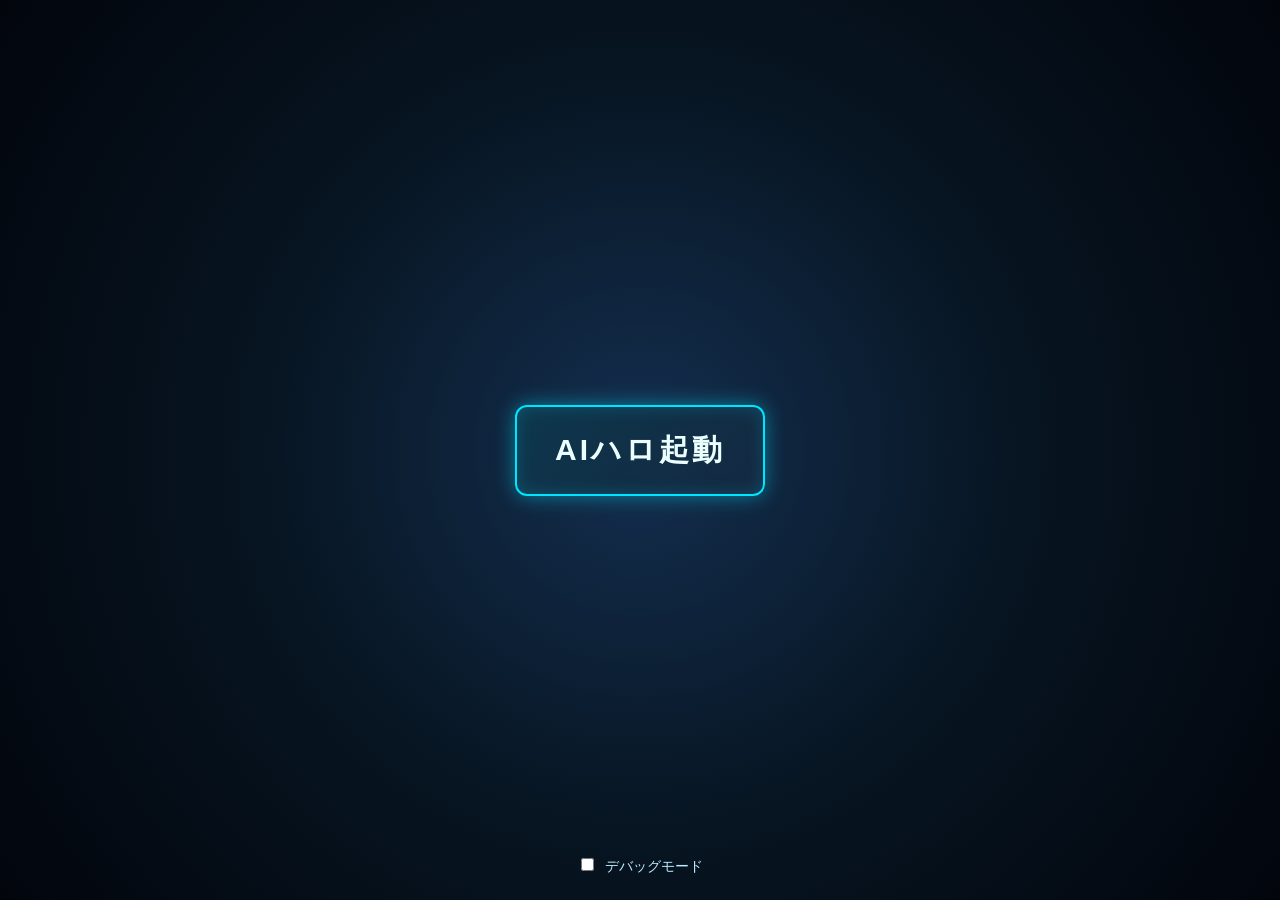
==== commit 8707838f: "Enable viewport safe-area insets for the compact lottery UI" ====
--- a/web/index.html
+++ b/web/index.html
@@ -2,16 +2,7 @@
 <html lang="ja">
 <head>
 <meta charset="utf-8"><meta name="viewport" content="width=device-width,initial-scale=1,viewport-fit=cover">
-<!-- PWA: iOSホーム画面・Android/Chromeインストールに必要なメタデータ。 -->
-<meta name="theme-color" content="#071829">
-<meta name="description" content="ロト7の分析・3AI判定・ハロ型音声UIを楽しめるTRE Lottery AI Assistant">
-<meta name="apple-mobile-web-app-capable" content="yes">
-<meta name="apple-mobile-web-app-title" content="TRE Lottery">
-<meta name="apple-mobile-web-app-status-bar-style" content="black-translucent">
-<link rel="manifest" href="/manifest.webmanifest">
-<link rel="icon" type="image/png" sizes="192x192" href="/icons/icon-192.png">
-<link rel="apple-touch-icon" sizes="180x180" href="/icons/apple-touch-icon.png">
-<title>TRE-Lottery AI Assistant | HARO-X3</title>
+<title>TRE-THESAURUS By AIハローX3</title>
 <link rel="stylesheet" href="/assets/dream_loto_loading.css">
 <link rel="stylesheet" href="/assets/algorithm_loading.css">
 <style>
@@ -20,27 +11,38 @@
 :root{--bg:#050811;--cyan:#00e5ff;--green:#00ff66;--orange:#ff870e;--blue:#3475ff;--panel:rgba(5,15,30,.93);--border:rgba(0,229,255,.33)}
 *{box-sizing:border-box}body{margin:0;min-height:100vh;color:#bfeeff;font:12px 'Courier New',monospace;background:linear-gradient(rgba(0,229,255,.035) 1px,transparent 1px),linear-gradient(90deg,rgba(0,229,255,.035) 1px,transparent 1px),var(--bg);background-size:20px 20px}
 /* TRE-UI: ヘッダー：名称とサーバー状態の表示領域。 */
-header{padding:12px 18px;border-bottom:2px solid var(--cyan);box-shadow:0 0 22px rgba(0,229,255,.25);display:flex;align-items:center;justify-content:space-between;background:#091829;gap:12px}
-header strong{color:var(--cyan);font-size:14px;letter-spacing:1.5px;text-shadow:0 0 10px #00a6ce}#system-status-badge{font-size:10px;color:#ffc078;border:1px solid #267d87;padding:5px 8px;border-radius:3px}
+header{padding:12px clamp(12px,4vw,28px);border-bottom:1px solid #2686a4;
+ box-shadow:0 4px 28px #00e5ff20;display:flex;align-items:center;justify-content:space-between;
+ gap:10px;background:linear-gradient(110deg,#0e2639,#07101e 65%,#142741)}
+.app-title{margin:0;color:#effbff;font:800 clamp(16px,4.5vw,27px)/1.15 system-ui,sans-serif;
+ letter-spacing:.045em;text-shadow:0 0 14px #00d2ff70}
+.app-title span{display:inline-block;color:#6cf5da;font-size:.61em;white-space:nowrap;letter-spacing:.025em}
+#system-status-badge{font-size:10px;color:#ffc078;border:1px solid #267d87;padding:5px 8px;border-radius:3px}
 /* TRE-UI: 状態表示・予測・CSV・3AI評価・チャットの各パネル配置。 */
 .main{width:min(720px,100%);margin:auto;padding:16px;display:grid;gap:14px}.panel{border:1px solid var(--border);background:var(--panel);box-shadow:inset 0 0 14px rgba(0,229,255,.06);padding:12px;border-radius:5px;position:relative}.panel:before,.panel:after{position:absolute;content:'';width:7px;height:7px}.panel:before{top:-1px;left:-1px;border-top:2px solid var(--cyan);border-left:2px solid var(--cyan)}.panel:after{bottom:-1px;right:-1px;border-bottom:2px solid var(--cyan);border-right:2px solid var(--cyan)}.panel h2{font-size:12px;color:var(--cyan);letter-spacing:1.5px;margin:0 0 12px;border-bottom:1px solid #19405a;padding-bottom:9px;display:flex;justify-content:space-between;align-items:center}.panel h2 small{font-size:9px;color:#68f9cb;letter-spacing:0}
 /* TRE-UI: API・CSV履歴・MLP学習・通信時間の状態計器。 */
 .telemetry{display:grid;grid-template-columns:repeat(4,minmax(0,1fr));gap:8px}.meter{border:1px solid #224a60;background:#03111d;text-align:center;padding:8px 3px;border-radius:3px}.meter label{display:block;color:#69869c;font-size:9px}.meter strong{display:block;color:#00ffc2;padding:5px 0;font-size:13px}.bar{height:3px;background:linear-gradient(90deg,var(--cyan) 45%,#163348 45%)}
 /* TRE-UI: くじ選択とボタン類の共通デザイン。 */
-.controls{display:flex;flex-wrap:wrap;gap:8px;align-items:center}.controls>*{flex-shrink:0}.controls select,.controls input[type=text]{background:#021018;color:var(--cyan);border:1px solid var(--cyan);padding:10px;font:inherit;min-width:0;border-radius:3px}.controls select{flex:1;min-width:170px}.btn{cursor:pointer;background:linear-gradient(145deg,#12374d,#0b2339);color:var(--cyan);border:1px solid var(--cyan);border-radius:3px;padding:10px 12px;font:inherit;font-weight:bold}.btn:disabled{opacity:.5;cursor:wait}.btn:focus-visible,.haro:focus-visible{outline:2px solid #fff}.btn.orange{border-color:var(--orange);color:#ffb862;background:linear-gradient(145deg,#46301c,#1a1420)}.result{margin-top:10px;background:#020811;border:1px dashed #315c77;padding:10px;min-height:48px;display:flex;align-items:center;flex-wrap:wrap;gap:6px}.lotto-ball{display:inline-flex;align-items:center;justify-content:center;width:34px;height:34px;border-radius:50%;font-size:13px;font-weight:900;box-shadow:inset -3px -4px 7px #0007,inset 2px 3px 5px #fff7,0 1px 5px #0008;border:1px solid #fffa}.ball-white{background:radial-gradient(circle at 25% 25%,white,#aaa);color:#111}.ball-yellow{background:radial-gradient(circle at 25% 25%,#fff77b,#e7a800);color:#111}.ball-green{background:radial-gradient(circle at 25% 25%,#8ff79f,#078935);color:#fff}.ball-red{background:radial-gradient(circle at 25% 25%,#ff8d8d,#c31925);color:#fff}.ball-blue{background:radial-gradient(circle at 25% 25%,#7bb7ff,#1453c7);color:#fff}.ball-pink{background:radial-gradient(circle at 25% 25%,#ffc2e6,#d52b7f);color:#fff}.ball-purple{background:radial-gradient(circle at 25% 25%,#d6a9ff,#5510bd);color:#fff}
+.controls{display:flex;flex-wrap:wrap;gap:8px;align-items:center}.controls>*{flex-shrink:0}.controls select,.controls input[type=text]{background:#021018;color:var(--cyan);border:1px solid var(--cyan);padding:10px;font:inherit;min-width:0;border-radius:3px}.controls select{flex:1;min-width:170px}.btn{cursor:pointer;background:linear-gradient(145deg,#12374d,#0b2339);color:var(--cyan);border:1px solid var(--cyan);border-radius:3px;padding:10px 12px;font:inherit;font-weight:bold}.btn:disabled{opacity:.5;cursor:wait}.btn:focus-visible,.haro:focus-visible{outline:2px solid #fff}.btn.orange{border-color:var(--orange);color:#ffb862;background:linear-gradient(145deg,#46301c,#1a1420)}.lotto-ball{display:inline-flex;align-items:center;justify-content:center;flex:0 1 34px;min-width:0;aspect-ratio:1;border-radius:50%;font-size:13px;font-weight:900;box-shadow:inset -3px -4px 7px #0007,inset 2px 3px 5px #fff7,0 1px 5px #0008;border:1px solid #fffa}.ball-white{background:radial-gradient(circle at 25% 25%,white,#aaa);color:#111}.ball-yellow{background:radial-gradient(circle at 25% 25%,#fff77b,#e7a800);color:#111}.ball-green{background:radial-gradient(circle at 25% 25%,#8ff79f,#078935);color:#fff}.ball-red{background:radial-gradient(circle at 25% 25%,#ff8d8d,#c31925);color:#fff}.ball-blue{background:radial-gradient(circle at 25% 25%,#7bb7ff,#1453c7);color:#fff}.ball-pink{background:radial-gradient(circle at 25% 25%,#ffc2e6,#d52b7f);color:#fff}.ball-purple{background:radial-gradient(circle at 25% 25%,#d6a9ff,#5510bd);color:#fff}
 /* TRE-UI: 補足説明・デモモードの注意文を表示する領域。 */
 .note{font-size:10px;color:#9ab8d1;line-height:1.7;margin-top:8px}.note.warning{color:#ffc078}.upload{display:flex;gap:8px;flex-wrap:wrap;align-items:center}.upload input{flex:1;min-width:170px;color:#d4f6ff;font-size:11px}.report{white-space:pre-wrap;overflow-wrap:anywhere;line-height:1.8;font-size:11px;margin:0;color:#bfe1f7}.chat-logs{height:145px;overflow:auto;background:#020912;border:1px solid #1a4159;padding:10px;display:grid;align-content:start;gap:9px}.msg{padding:7px;border-left:3px solid var(--cyan);background:#00bbff12;line-height:1.5}.msg.orange{border-color:var(--orange);background:#ff850014}.msg.green{border-color:var(--green);background:#00ff6611}.msg.user{border-color:#fff;background:#ffffff13}.chat-input{display:flex;gap:8px;margin-top:9px}.chat-input input{flex:1;min-width:0;background:#031524;color:#fff;border:1px solid #205e7a;padding:10px;border-radius:3px}
-/* TRE-UI: 予測候補5通りを表示するモーダルウィンドウ。 */
-.modal{display:none;position:fixed;inset:0;background:#01040bbb;z-index:100;align-items:center;justify-content:center;padding:14px;backdrop-filter:blur(4px)}.modal.open{display:flex}.window{width:min(520px,100%);max-height:90vh;overflow:auto;border:2px solid var(--cyan);box-shadow:0 0 28px #00e5ff50;background:linear-gradient(#10223b,#061122);border-radius:5px}.window-title{display:flex;justify-content:space-between;gap:8px;padding:10px 12px;background:#16344e;border-bottom:1px solid var(--cyan);color:white;font-weight:bold}.window-body{padding:12px;display:grid;gap:9px}.pattern{display:flex;gap:7px;align-items:center;padding:7px;background:#061529;border:1px solid #225474;border-radius:4px;flex-wrap:wrap}.pattern strong{color:var(--orange);font-size:11px;min-width:52px}.pattern .ballbox{display:flex;gap:4px;flex-wrap:wrap;flex:1}.pattern small{color:#77d2fb;font-size:9px}.legend{color:#9bbcd1;text-align:center;font-size:10px;line-height:1.8}.footer{text-align:center;color:#53778d;font-size:10px;padding:18px;border-top:1px solid #173048}
+/* TRE-UI: 予測候補を表示するモーダルウィンドウ。 */
+.modal{width:min(520px,calc(100% - 28px));max-height:90vh;overflow:auto;padding:0;
+ color:inherit;border:2px solid var(--cyan);box-shadow:0 0 28px #00e5ff50;
+ background:linear-gradient(#10223b,#061122);border-radius:5px}
+.modal::backdrop{background:#01040bbb;backdrop-filter:blur(4px)}
+.window-title{display:flex;justify-content:space-between;gap:8px;padding:10px 12px;background:#16344e;border-bottom:1px solid var(--cyan);color:white;font-weight:bold}.window-body{padding:12px;display:grid;gap:9px}.pattern{display:flex;align-items:center;gap:7px;padding:7px;background:#061529;
+ border:1px solid #225474;border-radius:4px;white-space:nowrap}
+.pattern strong{color:var(--orange);font-size:11px;flex:none}
+.ballbox{display:flex;align-items:center;gap:clamp(3px,1vw,6px);flex:1;min-width:0}
+.numbers4-digits{color:#e2f5ff;font:900 1.5rem/1.2 "Arial Black",system-ui,sans-serif;
+ font-variant-numeric:tabular-nums;letter-spacing:.16em}
+#prediction-patterns{display:grid;grid-template-columns:minmax(0,1fr);gap:6px}
+.footer{text-align:center;color:#53778d;font-size:10px;padding:18px;border-top:1px solid #173048}
 /* TRE-UI: 小画面時のハロ・ボール等のサイズ調整。 */
 /* HARO MOBILE: PC/スマホともにサイズ比率と重なり方を共用。狭い画面ではステージ高さを可変にする。 */
-@media(max-width:500px){.stage{height:clamp(200px,62vw,260px)}.main{padding:10px}.lotto-ball{width:30px;height:30px;font-size:11px}.pattern .lotto-ball{width:29px;height:29px}.panel h2{font-size:10px}.controls .btn{padding:9px 7px}}
-
-.voice-panel .voice-actions{display:flex;flex-wrap:wrap;gap:8px;align-items:center}
-.voice-panel .voice-actions .btn{flex:1;min-width:110px}
-.voice-panel .voice-actions label{display:inline-flex;align-items:center;gap:5px;color:#d8eefe;font-size:11px}
-.voice-panel .voice-state{margin-top:9px;line-height:1.7;font-size:11px;color:#bde5fc}
-.voice-panel .voice-description{margin-top:7px;color:#95acc7;font-size:10px;line-height:1.65}
+@media(max-width:500px){.stage{height:clamp(200px,62vw,260px)}.main{padding:10px}.lotto-ball{flex-basis:29px;font-size:11px}.panel h2{font-size:10px}.controls .btn{padding:9px 7px}}
+
 .voice-tuning{display:flex;flex-wrap:wrap;align-items:end;gap:12px;margin-top:11px;border-top:1px solid #1b526e;padding-top:10px}
 .voice-tuning label{display:grid;gap:5px;color:#adcae0;font-size:11px;min-width:115px;flex:1}
 .voice-tuning input[type=range]{width:100%;accent-color:var(--cyan)}
@@ -49,7 +51,7 @@
 .voice-tuning .btn{flex:0 0 auto}
 
 
-/* BOOT: ページ初回表示は起動ボタンだけ。ユーザー操作後にHUDを開放する。 */
+/* BOOT: 起動とモード選択。起動後に操作画面を表示する。 */
 body.boot-locked {overflow:hidden;}
 body.boot-locked > :not(#boot-screen):not(script) {display:none !important;}
 #boot-screen{position:fixed;inset:0;z-index:5000;display:flex;align-items:center;justify-content:center;background:radial-gradient(circle at center,#142f50 0%,#071522 48%,#02050c 100%);}
@@ -77,7 +79,7 @@
 #pod-green{left:0;width:34%}
 #pod-orange{left:27%;width:46%;z-index:6}
 #pod-purple{right:0;width:34%}
-.haro-speaking-indicator{position:absolute;top:8px;right:10px;z-index:8;padding:5px 9px;
+.haro-speaking-indicator{position:absolute;bottom:8px;right:10px;z-index:8;padding:5px 9px;
  color:#e9ffff;background:#063b49e8;border:1px solid #49a5cc;border-radius:4px;
  font-size:10px;opacity:0;transition:opacity .2s;pointer-events:none}
 .haro-scene.talking .haro-speaking-indicator{opacity:1}
@@ -97,38 +99,72 @@
  .haro-method-note{font-size:9px}
  .haro-scene .haro-speaking-indicator{font-size:9px}
 }
-
-/* PWA: 「AIハロ起動」前の単独ボタン表示を維持し、起動後だけ案内する。 */
-.pwa-banner[hidden]{display:none!important}
-.pwa-banner{display:flex;flex-wrap:wrap;align-items:center;gap:10px;justify-content:center;
-  padding:10px 13px;background:#0b2540;border-bottom:1px solid #287d9b;color:#dff6ff}
-.pwa-banner .pwa-label{font-size:11px;line-height:1.5;flex:1;min-width:200px}
-.pwa-banner button{background:#0c4a67;color:#f0ffff;border:1px solid #3fb5d9;border-radius:6px;
- padding:8px 12px;cursor:pointer;font-weight:bold}
-.pwa-banner button:focus-visible{outline:2px solid #fff}
-.pwa-banner .pwa-close{border-color:transparent;background:transparent;color:#99c3d8}
-@media(max-width:560px){.pwa-banner{padding:7px 10px;gap:6px}.pwa-banner .pwa-label{font-size:10px}}
+.boot-mode{position:absolute;bottom:max(24px,env(safe-area-inset-bottom));font-size:14px}
+body:not(.debug-mode) .debug-only{display:none}
+.voice-actions{display:flex;flex-wrap:wrap;gap:8px;align-items:center}
+.voice-state{margin-top:9px}
+.lottery-controls{display:grid;grid-template-columns:minmax(0,1fr) auto auto auto;align-items:stretch;gap:6px}
+.lottery-controls select,.lottery-controls .btn{min-width:0;width:100%;white-space:nowrap;padding:9px 7px}
+#prediction-modal .window-title{display:grid;grid-template-columns:1fr auto 1fr;align-items:center}
+#prediction-modal-title{grid-column:2;text-align:center}
+#prediction-modal .window-title form{justify-self:end;margin:0}
+#prediction-modal .window-body{text-align:center;grid-template-columns:minmax(0,1fr)}
+#prediction-modal .pattern{justify-content:center}
+#prediction-modal .ballbox{flex:0 1 auto}
+#prediction-modal .lotto-ball{width:34px}
+#prediction-summary{padding:6px 0}
+#prediction-summary .report{margin-top:6px}
+@media(max-width:500px){
+  #prediction-modal .lotto-ball{width:29px}
+  .lottery-controls{gap:4px}
+  .lottery-controls select,.lottery-controls .btn{padding-inline:5px;font-size:11px}
+}
+#lottery-result-area{margin-bottom:0}
+.haro-activity{position:absolute;inset:6px 0 auto;z-index:7;pointer-events:none;
+ display:grid;justify-items:center;gap:3px;font-size:10px;color:#e2f5ff}
+.haro-activity-rates{display:flex;gap:clamp(14px,6vw,42px);text-align:center}
+.haro-activity-rate{display:grid;justify-items:center;gap:2px}
+.haro-activity-ring{display:grid;place-items:center;position:relative;isolation:isolate;
+ width:clamp(25px,8vw,42px);aspect-ratio:1;border-radius:50%;--activity:0%;
+ background:conic-gradient(var(--agent-color) var(--activity),#2a3444 0)}
+.haro-activity-ring::before{content:'';position:absolute;inset:3px;border-radius:50%;
+ background:#07111d;z-index:-1}
+.haro-activity-rate[data-agent="green"]{--agent-color:var(--green)}
+.haro-activity-rate[data-agent="orange"]{--agent-color:var(--orange)}
+.haro-activity-rate[data-agent="purple"]{--agent-color:var(--purple)}
 </style>
 </head>
 <body class="boot-locked">
-<!-- BOOT: 起動前に表示する唯一のUI。音声自動再生制約を避けるため、ボタン操作を起動契機とする。 -->
+<!-- 起動画面で表示モードを選択する。 -->
 <div id="boot-screen" role="region" aria-label="AIハロ起動画面">
   <button type="button" id="boot-launch" onclick="bootHaroSystem()">AIハロ起動</button>
+  <label class="boot-mode"><input type="checkbox" id="debug-mode"> デバッグモード</label>
 </div>
 <!-- TRE-UI: ステータスはAPI接続／解析状況に応じてJavaScriptから更新。 -->
-<header><strong>◆ TRE-Lottery 3-AI TERMINAL [HARO-X3]</strong><span id="system-status-badge" role="status">CONNECTING</span></header>
-<!-- PWA: iOSはブラウザからの自動インストールができないため、正しい手順を表示する。 -->
-<aside class="pwa-banner" id="pwa-banner" hidden aria-label="ホーム画面への追加">
-  <span class="pwa-label" id="pwa-install-message">このアプリをホーム画面から起動できます。</span>
-  <button type="button" id="pwa-install-action" onclick="pwaInstaller.install()">追加方法を見る</button>
-  <button type="button" class="pwa-close" onclick="pwaInstaller.dismiss()" aria-label="案内を閉じる">×</button>
-</aside>
+<header>
+  <h1 class="app-title">TRE-THESAURUS <span>By AIハローX3</span></h1>
+  <span class="debug-only" id="system-status-badge" role="status">CONNECTING</span>
+</header>
 <!-- TRE-UI: 3体のハロから担当AIを選択できるUI。 -->
 <!-- ARTWORK: ユーザー承認済みの最終デザイン画（開いた耳＋閉じた耳の対比）を実際のUIに表示。 -->
 <!-- HARO VECTOR STAGE: 添付画像は設計資料のみ。キャラクターはすべて独立したインラインSVGで描画する。 -->
 <!-- HARO METHOD 1: GIFの8フレームをそのまま使う方式。待機中は必ず耳を閉じたWebP静止画。 -->
 <section class="stage gif-stage" aria-label="緑・オレンジ・紫の3AIハロ型ユニット GIFアニメーション">
   <div class="haro-scene" id="haro-art-stage" data-speaker="" data-selected="orange">
+    <div class="haro-activity" role="group" aria-label="3AIの発話稼働率（起動後の経過時間に占める発話時間）">
+      <span>3AI 発話稼働率</span>
+      <div class="haro-activity-rates">
+        <div class="haro-activity-rate" data-agent="green">
+          <span class="haro-activity-ring">0%</span><span>NEMESIS</span>
+        </div>
+        <div class="haro-activity-rate" data-agent="orange">
+          <span class="haro-activity-ring">0%</span><span>LOGOS</span>
+        </div>
+        <div class="haro-activity-rate" data-agent="purple">
+          <span class="haro-activity-ring">0%</span><span>CHAOS</span>
+        </div>
+      </div>
+    </div>
     <!-- 待機・発話終了時はGIFの第1フレームに相当する静止画を表示する。 -->
     <img class="haro-scene-frame" id="haro-idle" src="/assets/haro-idle.webp"
       alt="左は緑のNEMESIS、中央手前はオレンジのLOGOS、右は紫のCHAOS。3体とも耳を閉じた待機状態。"
@@ -149,37 +185,63 @@
     <button class="btn" type="button" onclick="selectHaro('green')">緑 / NEMESIS</button>
     <button class="btn orange" type="button" onclick="selectHaro('orange')">橙 / LOGOS</button>
     <button class="btn haro-purple-btn" type="button" onclick="selectHaro('purple')">紫 / CHAOS</button>
-    <button class="btn" type="button" id="haro-motion-test" onclick="previewHaroMotion()"
+    <button class="btn debug-only" type="button" id="haro-motion-test" onclick="previewHaroMotion()"
       aria-label="ハロGIFを約5秒間再生して待機状態へ戻す">耳・目の動作テスト</button>
     <!-- GIFはCSSの再生速度指定が使えないため、遅延時間を編集した2種類のGIFを選択する。 -->
-    <label class="haro-speed-label" for="haro-speed">耳の速度
+    <label class="haro-speed-label debug-only" for="haro-speed">耳の速度
       <select id="haro-speed" onchange="haroVisual.setPlaybackMode(this.value)">
         <option value="fast" selected>高速（開く速さ 約2倍）</option>
         <option value="normal">標準（元の速度）</option>
       </select>
     </label>
   </div>
-  <div class="haro-ear-state" id="haro-ear-state" role="status">IDLE / 耳 CLOSED（発話時のみGIF再生）</div>
-  <div class="haro-method-note">方式1：発話者の選択はチャットへ反映。アニメーションは3体が同時に動くGIFです。</div>
+  <div class="haro-ear-state debug-only" id="haro-ear-state" role="status">IDLE / 耳 CLOSED（発話時のみGIF再生）</div>
+  <div class="haro-method-note debug-only">方式1：発話者の選択はチャットへ反映。アニメーションは3体が同時に動くGIFです。</div>
 </section>
 <!-- TRE-UI: 各機能の表示パネル。データ解析・判定の出力先を含む。 -->
 <main class="main">
 <!-- TRE-UI: 架空のCPU/GPU負荷は表示せず、API関連の実用状態を表示。 -->
 <section class="panel"><h2>SYSTEM TELEMETRY <small id="telemetry-clock">--:--:--</small></h2><div class="telemetry"><div class="meter"><label>API STATUS</label><strong id="api-val">—</strong><div class="bar"></div></div><div class="meter"><label>CSV HISTORY</label><strong id="hist-val">—</strong><div class="bar"></div></div><div class="meter"><label>MLP TRAIN</label><strong id="mlp-val">—</strong><div class="bar"></div></div><div class="meter"><label>API LATENCY</label><strong id="ping-val">—</strong><div class="bar"></div></div></div></section>
-<!-- TRE-UI: 予測対象と実行ボタン。現時点の予測機能はLOTO7のみ対応。 -->
-<section class="panel"><h2>TARGET LOTTERY <small>LOTO7 / 5-PATTERN MATRIX</small></h2><div class="controls"><select id="lottery-select" onchange="onLotteryChange()" aria-label="宝くじ種類"><option value="loto7">LOTO7 (1〜37 / 7個 × 5通り)</option><option value="none">-- くじ選択 --</option><option value="loto6">LOTO6（履歴DB対応・予測は準備中）</option><option value="numbers4">NUMBERS4（履歴DB対応・予測は準備中）</option></select><button class="btn orange" id="scan-btn" onclick="scanLottery()">SCAN 予想</button><button class="btn" onclick="openLoto7Modal()">5通り表示</button></div><div class="result" id="lottery-result-area">SCANで候補を生成。実データ未登録の場合は架空データによるデモです。</div></section>
-
-<!-- VOICE: ブラウザのマイク許可を得て「おーい、ハロ」を待ち受ける。 -->
-<section class="panel voice-panel" aria-labelledby="voice-heading">
-  <h2 id="voice-heading">HARO VOICE LINK <small>WAKE WORD / おーい、ハロ</small></h2>
+<section class="panel">
+  <h2>TARGET LOTTERY</h2>
+  <div class="controls lottery-controls">
+    <select id="lottery-select" aria-label="宝くじ種類">
+      <option value="loto7">LOTO7</option>
+      <option value="loto6">LOTO6</option>
+      <option value="numbers4">NUMBERS4</option>
+    </select>
+    <select id="prediction-count" aria-label="表示件数">
+      <option value="1">1通り</option>
+      <option value="2">2通り</option>
+      <option value="3">3通り</option>
+      <option value="4">4通り</option>
+      <option value="5" selected>5通り</option>
+      <option value="6">6通り</option>
+      <option value="7">7通り</option>
+      <option value="8">8通り</option>
+      <option value="9">9通り</option>
+      <option value="10">10通り</option>
+    </select>
+    <button class="btn orange" id="scan-btn" onclick="scanLottery()">SCAN 予想</button>
+    <button class="btn" id="lottery-result-window" onclick="openPredictionModal()" disabled>再表示</button>
+  </div>
+  <p class="note" id="lottery-result-area" role="status">SCANで候補を生成します。</p>
+</section>
+
+<!-- TRE-UI: CSV取込とセッションの解除。 -->
+<section class="panel debug-only"><h2>DRAW HISTORY / CSV IMPORT <small>3 GAMES / LOTO7 UPLOAD</small></h2><div class="upload"><input id="csv-input" type="file" accept=".csv,text/csv" aria-label="履歴CSVを選択"><label id="csv-admin-wrap" style="display:none;align-items:center;gap:6px;font-size:11px">DB管理者トークン <input id="csv-admin-token" type="password" autocomplete="off" spellcheck="false" placeholder="取込用トークン" aria-label="MySQLへの書き込みに必要な管理者トークン"></label><button class="btn" onclick="uploadCsv()">CSV取込</button><button class="btn" onclick="resetHistorySession()">同梱CSVに戻す</button></div><div class="note" id="db-status" role="status">DB状態：起動ボタン押下後に確認します。</div><div class="note" id="other-game-history-status" role="status">LOTO6 / NUMBERS4：履歴件数を確認中。</div><div class="note warning" id="csv-status">MySQLの設定がない環境では同梱の実履歴CSVを使います。</div><div class="note">CSV列: draw_no,draw_date,n1〜n7（b1,b2は任意）。クラウドMySQLでの取込には管理者トークンが必要です。既存回は重複登録せず、新しい回だけ追加します。</div></section>
+<!-- TRE-UI: 候補の生成方法とモデルの検証指標を表示。 -->
+<section class="panel debug-only"><h2>3-AI REVIEW / MODEL EVALUATION <small>RULE BASED • LLM OPTIONAL</small></h2><pre class="report" id="ai-verdict-details">SCANを実行すると、候補の生成方法とモデルの検証指標を表示します。</pre></section>
+<!-- TRE-UI: 操作案内チャット。LLMによる自由会話ではない。 -->
+<section class="panel"><h2 id="active-agent-title">3-AI COMMS TERMINAL [MAIN: LOGOS]</h2><div class="chat-logs" id="chat-logs" aria-live="polite"><div class="msg orange">[LOGOS] 統計解析エンジンを待機中。SCANで予測を開始します。</div><div class="msg">[CHAOS] 候補多様性の分析準備ができています。</div><div class="msg green">[NEMESIS] 確率優位性を保証しない検証モードです。</div></div><div class="chat-input"><input id="chat-input" placeholder="例: ロト6を3通り予測 / 3AI判定" onkeydown="if(event.key==='Enter')sendChatMessage()" aria-label="操作コマンド"><button class="btn" onclick="sendChatMessage()">送信</button></div>
   <div class="voice-actions">
-    <button class="btn orange" id="voice-mic-btn" onclick="voiceAssistant.toggle()" type="button">マイクON</button>
-    <button class="btn" id="voice-wake-btn" onclick="voiceAssistant.wakeByTap()" type="button">ハロ起動（タップ）</button>
-    <button class="btn" id="voice-stop-btn" onclick="voiceAssistant.stopSpeech()" type="button">音声停止</button>
+    <button class="btn orange debug-only" id="voice-mic-btn" onclick="voiceAssistant.toggle()" type="button">マイクON</button>
+    <button class="btn debug-only" id="voice-wake-btn" onclick="voiceAssistant.wakeByTap()" type="button">ハロ起動（タップ）</button>
+    <button class="btn debug-only" id="voice-stop-btn" onclick="voiceAssistant.stopSpeech()" type="button">音声停止</button>
     <label><input type="checkbox" id="voice-output" checked> 音声応答ON</label>
   </div>
   <!-- REFERENCE VOICE: ゲーム録画の音声特徴を参考にした独自合成音を調整する。 -->
-<div class="voice-tuning">
+<div class="voice-tuning debug-only">
   <label for="voice-pitch">声の高さ <output id="voice-pitch-label">1.50</output>
     <input type="range" id="voice-pitch" min="0.80" max="2.00" step="0.05" value="1.50"
       oninput="haroSpeech.updateSettings()">
@@ -193,25 +255,26 @@
   </label>
   <button type="button" class="btn" onclick="haroSpeech.preview()">試聴</button>
 </div>
-<div class="voice-state" id="voice-status" role="status" aria-live="polite">マイクONを押して許可後、「おーい、ハロ」と呼びかけてください。</div>
-  <div class="voice-description">
-    起動時の第一声：「タカシ、元気か？」。発話中のハロだけ目と耳が動きます。
-    Chrome等の音声認識対応ブラウザ／HTTPSで動作。非対応時は「ハロ起動（タップ）」を使用してください。
-    音声認識はブラウザ機能を利用します（常時バックグラウンド待受は不可）。
+<div class="voice-state debug-only" id="voice-status" role="status" aria-live="polite">マイクを有効にして「ロト6を3通り予測」のように話してください。</div>
+</section>
+</main>
+<dialog class="modal" id="prediction-modal" aria-labelledby="prediction-modal-title">
+  <div class="window-title">
+    <span id="prediction-modal-title">予測候補</span>
+    <form method="dialog"><button class="btn" autofocus>閉じる</button></form>
   </div>
-</section>
-
-<!-- TRE-UI: 当せん履歴CSVのアップロードとデモモードへの切替操作。 -->
-<section class="panel"><h2>DRAW HISTORY / CSV IMPORT <small>3 GAMES / LOTO7 UPLOAD</small></h2><div class="upload"><input id="csv-input" type="file" accept=".csv,text/csv" aria-label="履歴CSVを選択"><label id="csv-admin-wrap" style="display:none;align-items:center;gap:6px;font-size:11px">DB管理者トークン <input id="csv-admin-token" type="password" autocomplete="off" spellcheck="false" placeholder="取込用トークン" aria-label="MySQLへの書き込みに必要な管理者トークン"></label><button class="btn" onclick="uploadCsv()">CSV取込</button><button class="btn" onclick="resetDemo()">デモに戻す</button></div><div class="note" id="db-status" role="status">DB状態：起動ボタン押下後に確認します。</div><div class="note" id="other-game-history-status" role="status">LOTO6 / NUMBERS4：履歴件数を確認中。</div><div class="note warning" id="csv-status">履歴未登録。架空160回分で機能デモを実行できます。</div><div class="note">CSV列: draw_no,draw_date,n1〜n7（b1,b2は任意）。クラウドMySQLでの取込には管理者トークンが必要です。既存回は重複登録せず、新しい回だけ追加します。</div></section>
-<!-- TRE-UI: MLPの検証結果、3AIの初回判定と反論・再判定を表示。 -->
-<section class="panel"><h2>3-AI REVIEW / MODEL EVALUATION <small>RULE BASED • LLM OPTIONAL</small></h2><pre class="report" id="ai-verdict-details">SCANを実行するとLOGOS・CHAOS・NEMESISの独立判定と再判定、MLPの検証指標を表示します。</pre></section>
-<!-- TRE-UI: 操作案内チャット。LLMによる自由会話ではない。 -->
-<section class="panel"><h2 id="active-agent-title">3-AI COMMS TERMINAL [MAIN: LOGOS]</h2><div class="chat-logs" id="chat-logs" aria-live="polite"><div class="msg orange">[LOGOS] 統計解析エンジンを待機中。SCANで予測を開始します。</div><div class="msg">[CHAOS] 候補多様性の分析準備ができています。</div><div class="msg green">[NEMESIS] 確率優位性を保証しない検証モードです。</div></div><div class="chat-input"><input id="chat-input" placeholder="例: ロト7を5通り予測 / 3AI判定" onkeydown="if(event.key==='Enter')sendChatMessage()" aria-label="操作コマンド"><button class="btn" onclick="sendChatMessage()">送信</button></div></section>
-</main>
-<!-- TRE-UI: 5通りの予測番号を表示するダイアログ。 -->
-<div class="modal" id="loto7-modal" onclick="if(event.target===this)closeLoto7Modal()" role="dialog" aria-modal="true" aria-label="ロト7の候補5通り"><div class="window"><div class="window-title"><span>◆ LOTO7 予測演算ウィンドウ [5 PATTERNS]</span><button class="btn" onclick="closeLoto7Modal()">× 閉じる</button></div><div class="window-body"><div class="note" id="modal-timestamp">未演算</div><div id="loto7-5patterns-container"></div><div class="legend">01-05 白 ・06-10 黄 ・11-15 緑 ・16-20 赤 ・21-25 青 ・26-30 桃 ・31-37 紫</div><div class="controls"><button class="btn orange" onclick="scanLottery()">↻ 再演算</button><button class="btn" onclick="closeLoto7Modal()">メイン画面へ戻る</button></div></div></div></div>
+  <div class="window-body">
+    <div class="note" id="modal-timestamp"></div>
+    <div id="prediction-patterns"></div>
+    <details id="prediction-summary">
+      <summary>データ解析と学習の結果</summary>
+      <pre class="report" id="prediction-details"></pre>
+    </details>
+    <div class="note warning" id="prediction-warning"></div>
+  </div>
+</dialog>
 <!-- TRE-UI: 本サービスは統計・深層学習の研究・検証用途。 -->
-<div class="footer">TRE-Lottery AI Assistant / HARO-X3 / Statistical & Deep Learning Research</div>
+<div class="footer debug-only">TRE-Lottery AI Assistant / HARO-X3 / Statistical & Deep Learning Research</div>
 <script src="/assets/dream_loto_loading.js"></script>
 <script src="/assets/algorithm_loading.js"></script>
 <script>
@@ -235,21 +298,169 @@
 /** TRE-UI: 1～37の数字を5数字単位のボール色へ分類。 */
 function getBallClass(n){return ['ball-white','ball-yellow','ball-green','ball-red','ball-blue','ball-pink','ball-purple'][Math.min(6,Math.floor((n-1)/5))]}
 /** TRE-UI: 番号に対応した色とゼロ埋め2桁表示のDOMを生成。 */
-function ball(n){const el=document.createElement('span');el.className='lotto-ball '+getBallClass(n);el.textContent=String(n).padStart(2,'0');return el}
+function ball(n){
+  const el=document.createElement('span');
+  el.className='lotto-ball '+getBallClass(n);
+  el.textContent=String(n).padStart(2,'0');
+  return el;
+}
 /** TRE-UI: ハロの色と3AI判定者（LOGOS／CHAOS／NEMESIS）の対応。 */
 const agentNames={orange:'LOGOS',purple:'CHAOS',green:'NEMESIS'};
+// 表示する稼働率は、起動後の経過時間に占める実際の発話時間。
+let activityStart=0;
+const haroActivity=Object.fromEntries(
+  Array.from(document.querySelectorAll('.haro-activity-rate'), element=>[
+    element.dataset.agent,{ring:element.querySelector('.haro-activity-ring'),duration:0,since:null}
+  ])
+);
+
+function updateHaroActivity(now=performance.now()){
+  if(!systemBooted)return;
+  const elapsed=now-activityStart;
+  for(const {ring,duration,since} of Object.values(haroActivity)){
+    const speaking=duration+(since===null?0:now-since);
+    const rate=elapsed>0?Math.round(100*speaking/elapsed):0;
+    ring.style.setProperty('--activity',rate+'%');
+    ring.textContent=rate+'%';
+  }
+}
+
 /** TRE-UI: ユーザーが選択したハロを強調表示し、担当AIの説明をログへ記録。 */
 function selectHaro(id){if(!agentNames[id])return;document.querySelectorAll('.haro-unit').forEach(x=>x.classList.remove('selected'));$('pod-'+id).classList.add('selected');$('haro-art-stage').dataset.selected=id;currentHaro=id;$('active-agent-title').textContent='3-AI COMMS TERMINAL ['+agentNames[id]+']';const descr={orange:'論理・統計の検証を担当します。',purple:'フン、甘い候補ね。根拠の弱い予想は容赦なく切り捨てるわ。',green:'過学習や見かけの傾向を疑います。'};addLog(id, '['+agentNames[id]+'] '+descr[id]);if(voiceAssistant.awake)haroSpeech.say(agentNames[id]+'だぞ。'+descr[id],id)}
-/** TRE-UI: 予測結果が存在する場合のみモーダルを開く。 */
-function openLoto7Modal(){if(!currentData){addLog('orange','SCANを実行してから候補を表示してください。');return;}$('loto7-modal').classList.add('open')}
-/** TRE-UI: モーダルを閉じ、メイン画面へ復帰。 */
-function closeLoto7Modal(){$('loto7-modal').classList.remove('open')}
-/** TRE-UI: APIレスポンスから候補番号・抽出法・投票数・モデル評価・3AI再判定を描画。 */
-function renderPrediction(d){currentData=d;const modal=$('loto7-5patterns-container');const bar=$('lottery-result-area');modal.replaceChildren();bar.replaceChildren();d.candidates.forEach((c,i)=>{const row=document.createElement('div');row.className='pattern';const name=document.createElement('strong');name.textContent='SET-'+String(i+1).padStart(2,'0');const balls=document.createElement('div');balls.className='ballbox';c.numbers.forEach(n=>balls.appendChild(ball(n)));const hint=document.createElement('small');hint.textContent=c.method+' / '+c.votes+'票';row.append(name,balls,hint);modal.appendChild(row)});if(d.candidates.length){const label=document.createElement('span');label.textContent='SET-01: ';label.style.color='var(--orange)';bar.appendChild(label);d.candidates[0].numbers.forEach(n=>bar.appendChild(ball(n)))}const demo=d.mode==='SYNTHETIC_DEMO';const mode=document.createElement('span');mode.textContent=demo?' [架空データのデモ]':' [CSV第'+d.last_draw+'回まで]';mode.style.color=demo?'#ffc078':'#00ffcc';bar.appendChild(mode);$('hist-val').textContent=demo?'DEMO':d.history_count+'回';$('mlp-val').textContent=d.training?'DONE':'N/A';$('modal-timestamp').textContent=(demo?'DEMO':'CSV')+' / '+new Date(d.generated_at).toLocaleTimeString('ja-JP');const lines=['■ データ種別: '+(demo?'架空160回（動作テスト）':'ユーザーCSV '+d.history_count+'回'),'■ 深層学習: '+(d.training?d.training.method+' 検証BCE='+d.training.validation_bce+' / ランダム基準BCE='+d.training.random_baseline_bce:'履歴不足'),'■ 判定モード: '+(d.debate.mode==='llm'?'外部LLM':'ルールベース（LLMではありません）'),''];for(const v of d.debate.first_round)lines.push('独立判定 '+v.agent+': '+v.candidate_id+' / '+v.reason);lines.push('');for(const v of d.debate.second_round)lines.push('反論・再判定 '+v.agent+': '+v.candidate_id+' / '+v.critique);lines.push('','最終支持: '+d.debate.winner_id,'',d.warning);$('ai-verdict-details').textContent=lines.join('\n');addLog('orange','[3AI] '+(demo?'架空履歴を使用したデモ。':'ユーザーCSVを使用。')+'予測候補を検証しました。');for(const v of d.debate.second_round)addLog(v.agent==='LOGOS'?'orange':v.agent==='NEMESIS'?'green':'blue','['+v.agent+'] '+v.candidate_id+'を支持: '+v.reason)}
-/** TRE-UI: POST /api/predictで5通りを生成。通信中の二重実行を防ぎ、失敗時はエラー表示。 */
-async function scanLottery(){const game=$('lottery-select').value;if(game!=='loto7'){$('lottery-result-area').textContent=game==='none'?'抽せん種別を選択してください。':'現在はLOTO7のみ実装済みです。';return}const btn=$('scan-btn');btn.disabled=true;setStatus('ANALYZING...',true);$('lottery-result-area').textContent='統計解析・MLP学習・3AI判定中...';const start=performance.now();try{window.dreamLotoLoader.show();window.dreamLotoAlgorithms.begin();const response=await fetch('/api/predict',{method:'POST',headers:{'content-type':'application/json'},body:JSON.stringify({count:5,samples:180,seed:Math.floor(Math.random()*1000000),session:activeSession,judge:'rules'})});const d=await response.json();if(!response.ok)throw Error(d.detail||'HTTP '+response.status);window.dreamLotoAlgorithms.resolve(d);await window.dreamLotoLoader.reveal(d.candidates[0].numbers);renderPrediction(d);setStatus(d.mode==='SYNTHETIC_DEMO'?'ONLINE / DEMO':'ONLINE / CSV',true);$('ping-val').textContent=Math.round(performance.now()-start)+'ms';openLoto7Modal();if(voiceAssistant.awake&&d.candidates.length){const top=d.candidates[0].numbers.map(String).join('、');haroSpeech.say('ロトセブン、予測完了だぞ！ 第1候補は、'+top+'。ハロ！',currentHaro)}}catch(e){setStatus('API ERROR',false);$('lottery-result-area').textContent='予測エラー: '+e.message;addLog('green','[ERROR] '+e.message)}finally{window.dreamLotoAlgorithms.end();window.dreamLotoLoader.hide();btn.disabled=false}}
-/** TRE-UI: くじ種別変更時の案内を更新.LOTO6とNUMBERS4は未実装。 */
-function onLotteryChange(){$('lottery-result-area').textContent=$('lottery-select').value==='loto7'?'LOTO7を選択中。SCANで予測します。':'現在はLOTO7のみ実装済みです。'}
+function openPredictionModal(){
+  const dialog=$('prediction-modal');
+  if(currentData&&!dialog.open)dialog.showModal();
+}
+const gamePronunciation={LOTO7:'ロトセブン',LOTO6:'ロトシックス',NUMBERS4:'ナンバーズフォー'};
+const historySources={MYSQL:'MySQL',BUNDLED_CSV:'同梱の実履歴CSV',UPLOADED_CSV:'取込CSV'};
+
+function renderPrediction(d){
+  currentData=d;
+  const patterns=d.candidates.map((c,i)=>{
+    const row=document.createElement('div');
+    row.className='pattern';
+    const name=document.createElement('strong');
+    name.textContent='SET-'+String(i+1).padStart(2,'0');
+    const numbers=document.createElement('div');
+    if(d.game==='NUMBERS4'){
+      numbers.className='numbers4-digits';
+      numbers.textContent=c.numbers.join('');
+    }else{
+      numbers.className='ballbox';
+      c.numbers.forEach(n=>numbers.appendChild(ball(n)));
+    }
+    row.append(name,numbers);
+    return row;
+  });
+  const source=historySources[d.mode]||d.mode;
+  const summary=d.game+' '+d.candidates.length+'通り';
+  $('prediction-patterns').replaceChildren(...patterns);
+  $('prediction-modal-title').textContent=summary;
+  $('prediction-warning').textContent=d.warning;
+  $('modal-timestamp').textContent=source+' ｜ 第'+d.first_draw+'〜'+d.last_draw+'回（'
+    +d.history_count.toLocaleString('ja-JP')+'件）';
+  $('mlp-val').textContent='DONE';
+  $('prediction-summary').open=false;
+  const frequencies=d.frequencies.map((group,i)=>{
+    const label=d.game==='NUMBERS4'?i+1+'桁目':'本数字';
+    return label+'  '+group.map(([number,count])=>number+'（'+count+'回）').join('　');
+  });
+  $('prediction-details').textContent=[
+    '出現回数 上位5件',...frequencies,'',
+    '学習 '+d.training.training_samples+'件 ／ 検証 '+d.training.validation_samples+'件',
+    '検証BCE '+d.training.validation_bce.toFixed(6),
+    '均等確率の基準BCE '+d.training.random_baseline_bce.toFixed(6)
+  ].join('\n');
+
+  const lines=['■ データ種別: '+source+' '+d.history_count+'回'];
+  if(d.training)lines.push('■ 深層学習: '+d.training.method+' 検証BCE='+d.training.validation_bce+' / ランダム基準BCE='+d.training.random_baseline_bce);
+  const methods=[...new Set(d.candidates.map(candidate=>candidate.method))];
+  lines.push('■ 候補生成: '+methods.join(' / '));
+  if(d.debate)lines.push('■ 判定モード: '+(d.debate.mode==='llm'?'外部LLM':'ルールベース'));
+  $('ai-verdict-details').textContent=[...lines,'',d.warning].join('\n');
+  addLog('orange','[ハロ] '+d.game+'の予測が完了しました。');
+}
+
+async function scanLottery({readAll=false}={}){
+  const btn=$('scan-btn');
+  if(btn.disabled)return;
+  const game=$('lottery-select').value.toUpperCase();
+  const count=Number($('prediction-count').value);
+  const loader=game==='LOTO7'?window.dreamLotoLoader:null;
+  const algorithms=loader?window.dreamLotoAlgorithms:null;
+  setLotteryBusy(true);
+  const cycle=++voiceAssistant.readCycle;
+  $('mlp-val').textContent='BUSY';
+  $('lottery-result-area').textContent=game+' の履歴を解析・学習し、候補を生成しています…';
+  const start=performance.now();
+  try{
+    loader?.show();
+    algorithms?.begin();
+    const data=await requestLottery('/api/predict',game,{
+      count,samples:180,seed:Math.floor(Math.random()*1000000),judge:'rules'
+    });
+    algorithms?.resolve(data);
+    if(loader)await loader.reveal(data.candidates[0].numbers);
+    renderPrediction(data);
+    updateLotteryTelemetry(data,start);
+    $('lottery-result-area').textContent='予測が完了しました。';
+    openPredictionModal();
+  }catch(error){
+    setStatus('API ERROR',false);
+    $('api-val').textContent='ERROR';
+    $('mlp-val').textContent='—';
+    $('lottery-result-area').textContent='予測エラー: '+error.message;
+    addLog('green','[ERROR] '+error.message);
+    if(voiceAssistant.awake&&voiceAssistant.readCycle===cycle){
+      await haroSpeech.say('予測を実行できなかったぞ。画面のエラーを確認してくれよな。',currentHaro);
+    }
+    return;
+  }finally{
+    algorithms?.end();
+    loader?.hide();
+    setLotteryBusy(false);
+  }
+  if(!voiceAssistant.awake||!$('voice-output').checked||voiceAssistant.readCycle!==cycle)return;
+  const data=currentData;
+  const speaker=currentHaro;
+  const name=gamePronunciation[data.game];
+  const candidates=readAll?data.candidates:data.candidates.slice(0,1);
+  for(const [index,candidate] of candidates.entries()){
+    if(voiceAssistant.readCycle!==cycle)break;
+    const intro=index===0?name+'、'+data.candidates.length+'通りの候補を表示したぞ。':'';
+    const digits=candidate.numbers.map(n=>data.game==='NUMBERS4'&&n===0?'ゼロ':String(n));
+    await haroSpeech.say(intro+'第'+(index+1)+'候補は、'+digits.join('、')+'。',speaker);
+  }
+}
+
+function setLotteryBusy(busy){
+  for(const id of ['scan-btn','lottery-select','prediction-count']){
+    $(id).disabled=busy;
+  }
+  $('lottery-result-window').disabled=busy||!currentData;
+  if(busy){
+    setStatus('ANALYZING...',true);
+    $('api-val').textContent='BUSY';
+  }
+}
+
+async function requestLottery(path,game,options={}){
+  const response=await fetch(path,{
+    method:'POST',headers:{'content-type':'application/json'},
+    body:JSON.stringify({game,session:game==='LOTO7'?activeSession:null,...options})
+  });
+  const data=await response.json();
+  if(!response.ok)throw Error(data.detail||'HTTP '+response.status);
+  return data;
+}
+
+function updateLotteryTelemetry(data,start){
+  setStatus('ONLINE / '+data.mode,true);
+  $('api-val').textContent='READY';
+  $('hist-val').textContent=data.history_count+'回';
+  $('ping-val').textContent=Math.round(performance.now()-start)+'ms';
+}
+
 /** TRE-UI: CSVを最大3MBまでPOST /api/history/uploadに送信して検証。成功時はセッションを保存。 */
 async function uploadCsv(){
   const input=$('csv-input'),status=$('csv-status');
@@ -288,13 +499,13 @@
     $('csv-admin-token').value='';
   }
 }
-/** TRE-UI: CSVセッションを解除し、架空履歴のデモモードに戻す。 */
-function resetDemo(){
+/** TRE-UI: CSVセッションを解除し、同梱の実履歴CSVに切り替える。 */
+function resetHistorySession(){
   if(dbBackend==='mysql'){
     $('csv-status').textContent='クラウドMySQLに登録した履歴は永続保存されます。本番DBの履歴を削除・切替える操作はありません。';
     return;
   }
-  activeSession=null;sessionStorage.removeItem('tre_loto7_session');$('csv-status').textContent='架空の抽せん履歴で動作デモを実行します。';$('hist-val').textContent='DEMO';addLog('orange','[MODE] デモに戻しました。')}
+  activeSession=null;sessionStorage.removeItem('tre_loto7_session');$('csv-status').textContent='同梱の実履歴CSVを使用します。';$('hist-val').textContent='CSV';addLog('orange','[MODE] 同梱CSVに戻しました。')}
 /** TRE-UI: メッセージを操作コマンドとして解釈。自由会話LLMには接続しない。 */
 function sendChatMessage(){const input=$('chat-input');const message=input.value.trim();if(!message)return;input.value='';addLog('user',message);return dispatchHaroCommand(message)}
 /** TRE-UI: 画面ロード時に時計、/api/health、履歴セッションの状態を初期化。 */
@@ -524,7 +735,16 @@
     if(!el)return;
     el.classList.toggle('speaking',enabled);
     setHaroArtSpeaking(id,enabled);
-    if(!enabled)el.classList.remove('voice-accent');
+    if(!enabled){
+      el.classList.remove('voice-accent');
+      const activity=haroActivity[id];
+      if(activity.since!==null){
+        const now=performance.now();
+        activity.duration+=now-activity.since;
+        activity.since=null;
+        updateHaroActivity(now);
+      }
+    }
   }
   _accent(id){
     const el=$('pod-'+id);
@@ -603,6 +823,7 @@
       utterance.onstart=()=>{
         if(token!==this.sequence||finished)return;
         started=true;
+        haroActivity[id].since=performance.now();
         clearTimeout(startGuard);
         this._setFace(id,true);
         this._startCadence(utterance.rate);
@@ -667,14 +888,14 @@
   toggle(){
     if(this.enabled){this.disable();return}
     if(!this.Recognition){
-      this.setState('音声認識に非対応です。Chromeで開くか「ハロ起動（タップ）」を押してください。');
+      this.setState('音声認識に非対応です。Chromeで開くか、チャット入力を使ってください。');
       return;
     }
     this.enabled=true;
     // 起動済みのAIはマイクON/OFF後も起動状態を維持する。
     this.paused=false;
     this._updateButton();
-    this.setState('待機中。マイクを許可し、「おーい、ハロ」と呼びかけてください。');
+    this.setState('マイクを許可すると音声指示を使えます。');
     this.startListening();
   }
   disable(){
@@ -685,7 +906,7 @@
     if(this.recognition){try{this.recognition.abort()}catch(e){}}
     this.listening=false;
     this._updateButton();
-    this.setState('マイクOFF。ハロ起動（タップ）でも応答できます。');
+    this.setState('マイクOFF。チャット入力でも操作できます。');
   }
   startListening(){
     if(!this.enabled||this.paused||this.processing||this.listening||haroSpeech.speaking)return;
@@ -747,15 +968,7 @@
   }
   async _process(text){
     addLog('user','[音声] '+text);
-    if(this.isWakeWord(text)){
-      if(!this.awake){
-        await this.wake();
-      }else{
-        await haroSpeech.say('ハロ！聞こえてるぞ！','orange');
-      }
-      return;
-    }
-    if(!this.awake){
+    if(!this.awake&&!this.isWakeWord(text)){
       this.setState('起動前です。「おーい、ハロ」と呼びかけてください。');
       return;
     }
@@ -787,25 +1000,52 @@
   }
 }
 
-/**
- * チャット入力・音声認識から共通で呼ばれるコマンドルータ。
- * 自然言語の対象はロト7予測・3AI判定読み上げ・CSV操作ガイドに限定。
- */
+/** チャット入力と音声認識で同じ操作コマンドを使う。 */
 async function dispatchHaroCommand(text){
-  if(voiceAssistant.isWakeWord(text)){
-    await voiceAssistant.wake();
-  }else if(/停止|止めて|ストップ|静かに/.test(text)){
+  const wasAwake=voiceAssistant.awake;
+  const command=text.normalize('NFKC');
+  const loto7=/ロト\s*(?:7|七|セブン)|LOTO\s*7/i;
+  const loto6=/ロト\s*(?:6|六|シックス)|LOTO\s*6/i;
+  const numbers4=/ナンバーズ\s*(?:4|四|フォー)|NUMBERS\s*4/i;
+  const games=[['loto7',loto7],['loto6',loto6],['numbers4',numbers4]]
+    .filter(([,pattern])=>pattern.test(command));
+  const quantity=command.match(/([+−-]?\d+(?:[.,]\d+)*|[〇零一二三四五六七八九十百千万]+)\s*(?:通り|とおり|パターン|口)/);
+  const reply=async message=>{
+    addLog('orange','[ハロ] '+message);
+    if(voiceAssistant.awake)await haroSpeech.say(message,currentHaro);
+  };
+  if(voiceAssistant.isWakeWord(command)&&!voiceAssistant.awake)await voiceAssistant.wake();
+  if(/停止|止めて|ストップ|静かに/.test(command)){
     voiceAssistant.stopSpeech();
-  }else if(/3AI|3エーアイ|判定|討論|議論|読み上げ/.test(text)){
+  }else if(/予測|予想|SCAN/i.test(command)||quantity||games.length&&!/3AI|3エーアイ|判定|討論|議論|読み上げ/i.test(command)){
+    if($('scan-btn').disabled){
+      await reply('予測中だぞ。完了してからもう一度頼んでくれよな。');
+      return;
+    }
+    if(games.length>1){
+      await reply('宝くじは1種類ずつ指定してくれよな。');
+      return;
+    }
+    if(quantity){
+      const value=quantity[1];
+      const kanji='〇一二三四五六七八九十';
+      const count=kanji.includes(value)&&value.length===1?kanji.indexOf(value):Number(value);
+      if(!Number.isInteger(count)||count<1||count>10){
+        await reply('表示件数は1通りから10通りで指定してくれよな。');
+        return;
+      }
+      $('prediction-count').value=String(count);
+    }
+    if(games.length)$('lottery-select').value=games[0][0];
+    await scanLottery({readAll:true});
+  }else if(/3AI|3エーアイ|判定|討論|議論|読み上げ/i.test(command)){
     await readDebateAloud();
-  }else if(/ロト7|LOTO7|予測|予想|5通り|SCAN/i.test(text)){
-    await scanLottery();
-  }else if(/CSV|データ|取り込み/.test(text)){
-    addLog('green','[ハロ] CSVは取込欄から選ぶんだぞ。');
-    if(voiceAssistant.awake)await haroSpeech.say('CSVは取込欄から選ぶんだぞ。','green');
+  }else if(/CSV|データ|取り込み/.test(command)){
+    await reply('ロト7のCSVはデバッグモードの取込欄から選ぶんだぞ。');
+  }else if(voiceAssistant.isWakeWord(command)){
+    if(wasAwake)await reply('ハロ！聞こえてるぞ！');
   }else{
-    addLog('orange','[ハロ] ロト7の予測か、3AI判定って言ってくれよな！');
-    if(voiceAssistant.awake)await haroSpeech.say('ロト7の予測か、3AI判定って言ってくれよな！','orange');
+    await reply('「ロト6を3通り予測」や「3AI判定」と言ってくれよな！');
   }
 }
 
@@ -818,6 +1058,12 @@
   }
   if(!voiceAssistant.awake){
     addLog('orange','音声を使うときは「おーい、ハロ」で起動してください。');
+    return;
+  }
+  if(!currentData.debate){
+    const message=gamePronunciation[currentData.game]+'の候補は出現頻度とモデルの学習結果を使って生成したぞ。3AI判定はロトセブンで使えるぞ。';
+    addLog('orange','[ハロ] '+message);
+    await haroSpeech.say(message,'orange');
     return;
   }
   const haroByAgent={LOGOS:'orange',CHAOS:'purple',NEMESIS:'green'};
@@ -838,12 +1084,11 @@
 /**
  * LOTO6とNUMBERS4の実履歴件数をクラウドDBから確認する。
  * 抽せん日の列が元CSVにない場合はNULLとして保存している。
- * この2種の予測機能は未実装のため、予測成功を装わない。
  */
 async function refreshAdditionalHistoryStatus(){
   const target=$('other-game-history-status');
   if(dbBackend!=='mysql'){
-    target.textContent='LOTO6 / NUMBERS4：クラウドMySQL未接続';
+    target.textContent='LOTO6 / NUMBERS4：同梱CSVを使用します。';
     return;
   }
   try{
@@ -856,7 +1101,7 @@
     target.textContent=results.map((item,i)=>
       games[i]+' '+item.draw_count+'件（第'+(item.first_draw??'—')+
       '～'+(item.last_draw??'—')+'回）'
-    ).join(' / ')+' ｜両種の予測は準備中';
+    ).join(' / ');
   }catch(error){
     target.textContent='LOTO6 / NUMBERS4：履歴照会できません（'+error.message+'）';
   }
@@ -864,7 +1109,10 @@
 
 /** 起動後にのみ時計とAPI接続確認を開始する。起動前はfetchしない。 */
 async function initializeHaroSystem(){
-  const tick=()=>$('telemetry-clock').textContent=new Date().toLocaleTimeString('ja-JP');
+  const tick=()=>{
+    $('telemetry-clock').textContent=new Date().toLocaleTimeString('ja-JP');
+    updateHaroActivity();
+  };
   tick();setInterval(tick,1000);
   try{
     const res=await fetch('/api/health');
@@ -876,18 +1124,18 @@
       db.backend==='mysql' ? (
         db.status==='connected' ? 'クラウドMySQL 接続済：'+db.draw_count+'回 / 最新回：'+(db.last_draw||'未登録')
                                 : 'クラウドMySQL 接続エラー：RenderのDB環境変数・ネットワークを確認'
-      ) : 'DB：メモリモード（公開サイト）';
+      ) : 'MySQL未設定：同梱の実履歴CSVを使用します。';
     await refreshAdditionalHistoryStatus();
     setStatus(db.status==='unavailable'?'DB OFFLINE':'ONLINE / READY',db.status!=='unavailable');
     $('api-val').textContent='READY';
-    $('hist-val').textContent=db.backend==='mysql'?db.draw_count+'回':(activeSession?'SESSION':'DEMO');
+    $('hist-val').textContent=db.backend==='mysql'?db.draw_count+'回':(activeSession?'SESSION':'CSV');
     $('mlp-val').textContent='READY';
     $('csv-admin-wrap').style.display=db.backend==='mysql'?'inline-flex':'none';
     if(db.backend==='mysql'){
       activeSession=null;sessionStorage.removeItem('tre_loto7_session');
-      $('csv-status').textContent=db.draw_count>=20
+      $('csv-status').textContent=db.draw_count>=80
         ? '保存済みの実際の当せん履歴を使います。CSV取込は管理者トークンが必要です。'
-        : 'MySQLは接続済みですが履歴が20回未満です。CSVを取り込んでください。';
+        : 'MySQLは接続済みですが履歴が80回未満です。予測と学習に必要な履歴を取り込んでください。';
     }else if(activeSession){
       $('csv-status').textContent='CSVセッションを復元しました。有効期限は1時間です。';
     }
@@ -908,7 +1156,9 @@
   // ブラウザの自動再生制限に対応するため、クリック中に音声処理を有効化する。
   haroSpeech.restoreSettings();
   haroSpeech.armAudio();
+  activityStart=performance.now();
   systemBooted=true;
+  document.body.classList.toggle('debug-mode',$('debug-mode').checked);
   document.body.classList.remove('boot-locked');
   $('boot-screen').classList.add('boot-finished');
   $('boot-screen').setAttribute('aria-hidden','true');
@@ -920,79 +1170,5 @@
   haroSpeech.say(startupMessage,'orange');
   void initializeHaroSystem();
 }
-
-/**
- * PWAのインストール案内。Chrome系はブラウザのネイティブインストール、
- * iOS/Safariは手動で共有メニューからホーム画面へ追加する。
- * iPhoneのホーム画面アイコンを外部から勝手に作成することはできない。
- */
-class PwaInstallController {
-  constructor(){
-    this.promptEvent=null;
-    this.banner=$('pwa-banner');
-    this.message=$('pwa-install-message');
-    this.button=$('pwa-install-action');
-    this.ios=/iPhone|iPad|iPod/.test(navigator.userAgent) ||
-      (navigator.platform==='MacIntel' && navigator.maxTouchPoints>1);
-    this.standalone=window.matchMedia('(display-mode: standalone)').matches ||
-      navigator.standalone===true;
-  }
-  init(){
-    if(this.standalone)return;
-    if(this.ios){
-      this.banner.hidden=false;
-      this.message.textContent='iPhoneのホーム画面にTRE Lotteryを追加できます。';
-      this.button.textContent='追加手順を表示';
-    }
-    window.addEventListener('beforeinstallprompt',event=>{
-      event.preventDefault();
-      this.promptEvent=event;
-      this.banner.hidden=false;
-      this.message.textContent='TRE Lotteryをアプリとしてインストールできます。';
-      this.button.textContent='インストール';
-    });
-    window.addEventListener('appinstalled',()=>{
-      this.promptEvent=null;
-      this.banner.hidden=true;
-    });
-    // 一度閉じた案内は同じタブ内で再表示しない。
-    if(sessionStorage.getItem('tre-pwa-install-dismissed')==='yes')this.banner.hidden=true;
-  }
-  async install(){
-    if(this.promptEvent){
-      const event=this.promptEvent;
-      this.promptEvent=null;
-      await event.prompt();
-      // 選択結果の詳細な扱いはブラウザに任せる。ユーザーの操作なしに「完了」と表示しない。
-      const choice=await event.userChoice;
-      if(choice?.outcome==='accepted')this.banner.hidden=true;
-      else this.button.textContent='インストール';
-      return;
-    }
-    if(this.ios){
-      this.message.textContent='Safariで共有（四角から上矢印）→「ホーム画面に追加」→「Webアプリとして開く」をオン→「追加」。';
-      this.button.textContent='Safariの共有メニューで追加';
-      this.button.disabled=true;
-    }else{
-      this.message.textContent='ブラウザのメニューから「アプリをインストール」または「ホーム画面に追加」を選択してください。';
-    }
-  }
-  dismiss(){
-    this.banner.hidden=true;
-    sessionStorage.setItem('tre-pwa-install-dismissed','yes');
-  }
-}
-const pwaInstaller=new PwaInstallController();
-pwaInstaller.init();
-
-/** Service WorkerをHTTPS/localhostで登録し、静的UIだけをキャッシュする。 */
-window.addEventListener('load',async()=>{
-  if(!('serviceWorker' in navigator) || !window.isSecureContext)return;
-  try {
-    await navigator.serviceWorker.register('/service-worker.js',{scope:'/'});
-  } catch(error) {
-    console.warn('TRE PWA: Service Worker registration failed', error);
-  }
-});
 </script>
-</body></html>+</body></html>
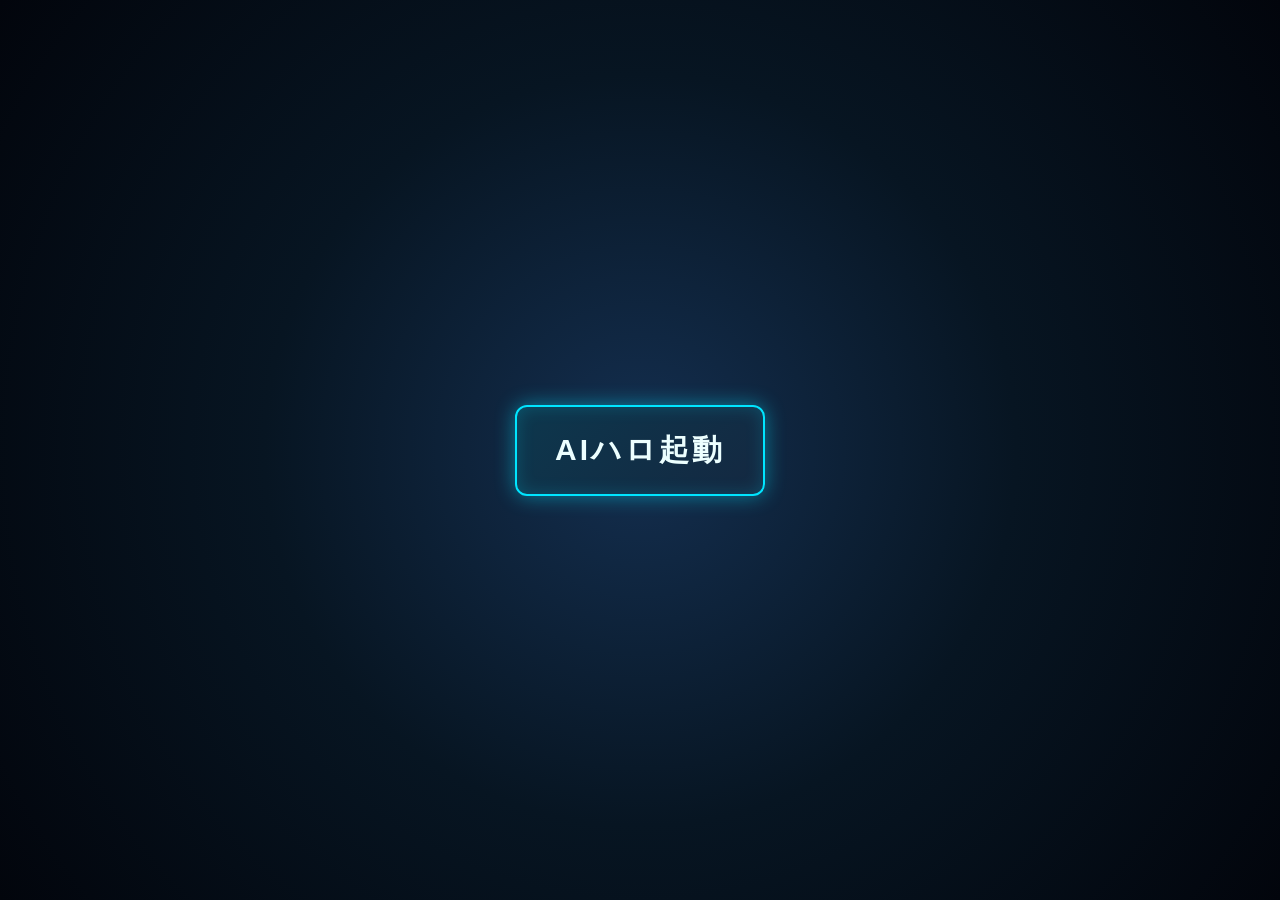
==== commit da7e1ada: "Place PWA styles ahead of the common HUD styles" ====
--- a/web/index.html
+++ b/web/index.html
@@ -2,47 +2,57 @@
 <html lang="ja">
 <head>
 <meta charset="utf-8"><meta name="viewport" content="width=device-width,initial-scale=1,viewport-fit=cover">
-<title>TRE-THESAURUS By AIハローX3</title>
+<title>TRE-Lottery AI Assistant | HARO-X3</title>
 <link rel="stylesheet" href="/assets/dream_loto_loading.css">
 <link rel="stylesheet" href="/assets/algorithm_loading.css">
+<!-- PWA: iOSホーム画面・Android/Chromeインストールに必要なメタデータ。 -->
+<meta name="theme-color" content="#071829">
+<meta name="description" content="ロト7の分析・3AI判定・ハロ型音声UIを楽しめるTRE Lottery AI Assistant">
+<meta name="apple-mobile-web-app-capable" content="yes">
+<meta name="apple-mobile-web-app-title" content="TRE Lottery">
+<meta name="apple-mobile-web-app-status-bar-style" content="black-translucent">
+<link rel="manifest" href="/manifest.webmanifest">
+<link rel="icon" type="image/png" sizes="192x192" href="/icons/icon-192.png">
+<link rel="apple-touch-icon" sizes="180x180" href="/icons/apple-touch-icon.png">
+<style>
+/* PWA: 「AIハロ起動」前の単独ボタン表示を維持し、起動後だけ案内する。 */
+.pwa-banner[hidden]{display:none!important}
+.pwa-banner{display:flex;flex-wrap:wrap;align-items:center;gap:10px;justify-content:center;
+  padding:10px 13px;background:#0b2540;border-bottom:1px solid #287d9b;color:#dff6ff}
+.pwa-banner .pwa-label{font-size:11px;line-height:1.5;flex:1;min-width:200px}
+.pwa-banner button{background:#0c4a67;color:#f0ffff;border:1px solid #3fb5d9;border-radius:6px;
+ padding:8px 12px;cursor:pointer;font-weight:bold}
+.pwa-banner button:focus-visible{outline:2px solid #fff}
+.pwa-banner .pwa-close{border-color:transparent;background:transparent;color:#99c3d8}
+@media(max-width:560px){.pwa-banner{padding:7px 10px;gap:6px}.pwa-banner .pwa-label{font-size:10px}}
+</style>
 <style>
 /* TRE-UI: 画面全体のHUDテーマ。スタイル指定のみを担当し、予測処理とは分離。 */
 /* TRE-UI: 共通の色変数（背景・ハロ・パネル・枠線）を定義。 */
 :root{--bg:#050811;--cyan:#00e5ff;--green:#00ff66;--orange:#ff870e;--blue:#3475ff;--panel:rgba(5,15,30,.93);--border:rgba(0,229,255,.33)}
 *{box-sizing:border-box}body{margin:0;min-height:100vh;color:#bfeeff;font:12px 'Courier New',monospace;background:linear-gradient(rgba(0,229,255,.035) 1px,transparent 1px),linear-gradient(90deg,rgba(0,229,255,.035) 1px,transparent 1px),var(--bg);background-size:20px 20px}
 /* TRE-UI: ヘッダー：名称とサーバー状態の表示領域。 */
-header{padding:12px clamp(12px,4vw,28px);border-bottom:1px solid #2686a4;
- box-shadow:0 4px 28px #00e5ff20;display:flex;align-items:center;justify-content:space-between;
- gap:10px;background:linear-gradient(110deg,#0e2639,#07101e 65%,#142741)}
-.app-title{margin:0;color:#effbff;font:800 clamp(16px,4.5vw,27px)/1.15 system-ui,sans-serif;
- letter-spacing:.045em;text-shadow:0 0 14px #00d2ff70}
-.app-title span{display:inline-block;color:#6cf5da;font-size:.61em;white-space:nowrap;letter-spacing:.025em}
-#system-status-badge{font-size:10px;color:#ffc078;border:1px solid #267d87;padding:5px 8px;border-radius:3px}
+header{padding:12px 18px;border-bottom:2px solid var(--cyan);box-shadow:0 0 22px rgba(0,229,255,.25);display:flex;align-items:center;justify-content:space-between;background:#091829;gap:12px}
+header strong{color:var(--cyan);font-size:14px;letter-spacing:1.5px;text-shadow:0 0 10px #00a6ce}#system-status-badge{font-size:10px;color:#ffc078;border:1px solid #267d87;padding:5px 8px;border-radius:3px}
 /* TRE-UI: 状態表示・予測・CSV・3AI評価・チャットの各パネル配置。 */
 .main{width:min(720px,100%);margin:auto;padding:16px;display:grid;gap:14px}.panel{border:1px solid var(--border);background:var(--panel);box-shadow:inset 0 0 14px rgba(0,229,255,.06);padding:12px;border-radius:5px;position:relative}.panel:before,.panel:after{position:absolute;content:'';width:7px;height:7px}.panel:before{top:-1px;left:-1px;border-top:2px solid var(--cyan);border-left:2px solid var(--cyan)}.panel:after{bottom:-1px;right:-1px;border-bottom:2px solid var(--cyan);border-right:2px solid var(--cyan)}.panel h2{font-size:12px;color:var(--cyan);letter-spacing:1.5px;margin:0 0 12px;border-bottom:1px solid #19405a;padding-bottom:9px;display:flex;justify-content:space-between;align-items:center}.panel h2 small{font-size:9px;color:#68f9cb;letter-spacing:0}
 /* TRE-UI: API・CSV履歴・MLP学習・通信時間の状態計器。 */
 .telemetry{display:grid;grid-template-columns:repeat(4,minmax(0,1fr));gap:8px}.meter{border:1px solid #224a60;background:#03111d;text-align:center;padding:8px 3px;border-radius:3px}.meter label{display:block;color:#69869c;font-size:9px}.meter strong{display:block;color:#00ffc2;padding:5px 0;font-size:13px}.bar{height:3px;background:linear-gradient(90deg,var(--cyan) 45%,#163348 45%)}
 /* TRE-UI: くじ選択とボタン類の共通デザイン。 */
-.controls{display:flex;flex-wrap:wrap;gap:8px;align-items:center}.controls>*{flex-shrink:0}.controls select,.controls input[type=text]{background:#021018;color:var(--cyan);border:1px solid var(--cyan);padding:10px;font:inherit;min-width:0;border-radius:3px}.controls select{flex:1;min-width:170px}.btn{cursor:pointer;background:linear-gradient(145deg,#12374d,#0b2339);color:var(--cyan);border:1px solid var(--cyan);border-radius:3px;padding:10px 12px;font:inherit;font-weight:bold}.btn:disabled{opacity:.5;cursor:wait}.btn:focus-visible,.haro:focus-visible{outline:2px solid #fff}.btn.orange{border-color:var(--orange);color:#ffb862;background:linear-gradient(145deg,#46301c,#1a1420)}.lotto-ball{display:inline-flex;align-items:center;justify-content:center;flex:0 1 34px;min-width:0;aspect-ratio:1;border-radius:50%;font-size:13px;font-weight:900;box-shadow:inset -3px -4px 7px #0007,inset 2px 3px 5px #fff7,0 1px 5px #0008;border:1px solid #fffa}.ball-white{background:radial-gradient(circle at 25% 25%,white,#aaa);color:#111}.ball-yellow{background:radial-gradient(circle at 25% 25%,#fff77b,#e7a800);color:#111}.ball-green{background:radial-gradient(circle at 25% 25%,#8ff79f,#078935);color:#fff}.ball-red{background:radial-gradient(circle at 25% 25%,#ff8d8d,#c31925);color:#fff}.ball-blue{background:radial-gradient(circle at 25% 25%,#7bb7ff,#1453c7);color:#fff}.ball-pink{background:radial-gradient(circle at 25% 25%,#ffc2e6,#d52b7f);color:#fff}.ball-purple{background:radial-gradient(circle at 25% 25%,#d6a9ff,#5510bd);color:#fff}
+.controls{display:flex;flex-wrap:wrap;gap:8px;align-items:center}.controls>*{flex-shrink:0}.controls select,.controls input[type=text]{background:#021018;color:var(--cyan);border:1px solid var(--cyan);padding:10px;font:inherit;min-width:0;border-radius:3px}.controls select{flex:1;min-width:170px}.btn{cursor:pointer;background:linear-gradient(145deg,#12374d,#0b2339);color:var(--cyan);border:1px solid var(--cyan);border-radius:3px;padding:10px 12px;font:inherit;font-weight:bold}.btn:disabled{opacity:.5;cursor:wait}.btn:focus-visible,.haro:focus-visible{outline:2px solid #fff}.btn.orange{border-color:var(--orange);color:#ffb862;background:linear-gradient(145deg,#46301c,#1a1420)}.result{margin-top:10px;background:#020811;border:1px dashed #315c77;padding:10px;min-height:48px;display:flex;align-items:center;flex-wrap:wrap;gap:6px}.lotto-ball{display:inline-flex;align-items:center;justify-content:center;width:34px;height:34px;border-radius:50%;font-size:13px;font-weight:900;box-shadow:inset -3px -4px 7px #0007,inset 2px 3px 5px #fff7,0 1px 5px #0008;border:1px solid #fffa}.ball-white{background:radial-gradient(circle at 25% 25%,white,#aaa);color:#111}.ball-yellow{background:radial-gradient(circle at 25% 25%,#fff77b,#e7a800);color:#111}.ball-green{background:radial-gradient(circle at 25% 25%,#8ff79f,#078935);color:#fff}.ball-red{background:radial-gradient(circle at 25% 25%,#ff8d8d,#c31925);color:#fff}.ball-blue{background:radial-gradient(circle at 25% 25%,#7bb7ff,#1453c7);color:#fff}.ball-pink{background:radial-gradient(circle at 25% 25%,#ffc2e6,#d52b7f);color:#fff}.ball-purple{background:radial-gradient(circle at 25% 25%,#d6a9ff,#5510bd);color:#fff}
 /* TRE-UI: 補足説明・デモモードの注意文を表示する領域。 */
 .note{font-size:10px;color:#9ab8d1;line-height:1.7;margin-top:8px}.note.warning{color:#ffc078}.upload{display:flex;gap:8px;flex-wrap:wrap;align-items:center}.upload input{flex:1;min-width:170px;color:#d4f6ff;font-size:11px}.report{white-space:pre-wrap;overflow-wrap:anywhere;line-height:1.8;font-size:11px;margin:0;color:#bfe1f7}.chat-logs{height:145px;overflow:auto;background:#020912;border:1px solid #1a4159;padding:10px;display:grid;align-content:start;gap:9px}.msg{padding:7px;border-left:3px solid var(--cyan);background:#00bbff12;line-height:1.5}.msg.orange{border-color:var(--orange);background:#ff850014}.msg.green{border-color:var(--green);background:#00ff6611}.msg.user{border-color:#fff;background:#ffffff13}.chat-input{display:flex;gap:8px;margin-top:9px}.chat-input input{flex:1;min-width:0;background:#031524;color:#fff;border:1px solid #205e7a;padding:10px;border-radius:3px}
-/* TRE-UI: 予測候補を表示するモーダルウィンドウ。 */
-.modal{width:min(520px,calc(100% - 28px));max-height:90vh;overflow:auto;padding:0;
- color:inherit;border:2px solid var(--cyan);box-shadow:0 0 28px #00e5ff50;
- background:linear-gradient(#10223b,#061122);border-radius:5px}
-.modal::backdrop{background:#01040bbb;backdrop-filter:blur(4px)}
-.window-title{display:flex;justify-content:space-between;gap:8px;padding:10px 12px;background:#16344e;border-bottom:1px solid var(--cyan);color:white;font-weight:bold}.window-body{padding:12px;display:grid;gap:9px}.pattern{display:flex;align-items:center;gap:7px;padding:7px;background:#061529;
- border:1px solid #225474;border-radius:4px;white-space:nowrap}
-.pattern strong{color:var(--orange);font-size:11px;flex:none}
-.ballbox{display:flex;align-items:center;gap:clamp(3px,1vw,6px);flex:1;min-width:0}
-.numbers4-digits{color:#e2f5ff;font:900 1.5rem/1.2 "Arial Black",system-ui,sans-serif;
- font-variant-numeric:tabular-nums;letter-spacing:.16em}
-#prediction-patterns{display:grid;grid-template-columns:minmax(0,1fr);gap:6px}
-.footer{text-align:center;color:#53778d;font-size:10px;padding:18px;border-top:1px solid #173048}
+/* TRE-UI: 予測候補5通りを表示するモーダルウィンドウ。 */
+.modal{display:none;position:fixed;inset:0;background:#01040bbb;z-index:100;align-items:center;justify-content:center;padding:14px;backdrop-filter:blur(4px)}.modal.open{display:flex}.window{width:min(520px,100%);max-height:90vh;overflow:auto;border:2px solid var(--cyan);box-shadow:0 0 28px #00e5ff50;background:linear-gradient(#10223b,#061122);border-radius:5px}.window-title{display:flex;justify-content:space-between;gap:8px;padding:10px 12px;background:#16344e;border-bottom:1px solid var(--cyan);color:white;font-weight:bold}.window-body{padding:12px;display:grid;gap:9px}.pattern{display:flex;gap:7px;align-items:center;padding:7px;background:#061529;border:1px solid #225474;border-radius:4px;flex-wrap:wrap}.pattern strong{color:var(--orange);font-size:11px;min-width:52px}.pattern .ballbox{display:flex;gap:4px;flex-wrap:wrap;flex:1}.pattern small{color:#77d2fb;font-size:9px}.legend{color:#9bbcd1;text-align:center;font-size:10px;line-height:1.8}.footer{text-align:center;color:#53778d;font-size:10px;padding:18px;border-top:1px solid #173048}
 /* TRE-UI: 小画面時のハロ・ボール等のサイズ調整。 */
 /* HARO MOBILE: PC/スマホともにサイズ比率と重なり方を共用。狭い画面ではステージ高さを可変にする。 */
-@media(max-width:500px){.stage{height:clamp(200px,62vw,260px)}.main{padding:10px}.lotto-ball{flex-basis:29px;font-size:11px}.panel h2{font-size:10px}.controls .btn{padding:9px 7px}}
-
+@media(max-width:500px){.stage{height:clamp(200px,62vw,260px)}.main{padding:10px}.lotto-ball{width:30px;height:30px;font-size:11px}.pattern .lotto-ball{width:29px;height:29px}.panel h2{font-size:10px}.controls .btn{padding:9px 7px}}
+
+.voice-panel .voice-actions{display:flex;flex-wrap:wrap;gap:8px;align-items:center}
+.voice-panel .voice-actions .btn{flex:1;min-width:110px}
+.voice-panel .voice-actions label{display:inline-flex;align-items:center;gap:5px;color:#d8eefe;font-size:11px}
+.voice-panel .voice-state{margin-top:9px;line-height:1.7;font-size:11px;color:#bde5fc}
+.voice-panel .voice-description{margin-top:7px;color:#95acc7;font-size:10px;line-height:1.65}
 .voice-tuning{display:flex;flex-wrap:wrap;align-items:end;gap:12px;margin-top:11px;border-top:1px solid #1b526e;padding-top:10px}
 .voice-tuning label{display:grid;gap:5px;color:#adcae0;font-size:11px;min-width:115px;flex:1}
 .voice-tuning input[type=range]{width:100%;accent-color:var(--cyan)}
@@ -51,7 +61,7 @@
 .voice-tuning .btn{flex:0 0 auto}
 
 
-/* BOOT: 起動とモード選択。起動後に操作画面を表示する。 */
+/* BOOT: ページ初回表示は起動ボタンだけ。ユーザー操作後にHUDを開放する。 */
 body.boot-locked {overflow:hidden;}
 body.boot-locked > :not(#boot-screen):not(script) {display:none !important;}
 #boot-screen{position:fixed;inset:0;z-index:5000;display:flex;align-items:center;justify-content:center;background:radial-gradient(circle at center,#142f50 0%,#071522 48%,#02050c 100%);}
@@ -79,7 +89,7 @@
 #pod-green{left:0;width:34%}
 #pod-orange{left:27%;width:46%;z-index:6}
 #pod-purple{right:0;width:34%}
-.haro-speaking-indicator{position:absolute;bottom:8px;right:10px;z-index:8;padding:5px 9px;
+.haro-speaking-indicator{position:absolute;top:8px;right:10px;z-index:8;padding:5px 9px;
  color:#e9ffff;background:#063b49e8;border:1px solid #49a5cc;border-radius:4px;
  font-size:10px;opacity:0;transition:opacity .2s;pointer-events:none}
 .haro-scene.talking .haro-speaking-indicator{opacity:1}
@@ -99,72 +109,27 @@
  .haro-method-note{font-size:9px}
  .haro-scene .haro-speaking-indicator{font-size:9px}
 }
-.boot-mode{position:absolute;bottom:max(24px,env(safe-area-inset-bottom));font-size:14px}
-body:not(.debug-mode) .debug-only{display:none}
-.voice-actions{display:flex;flex-wrap:wrap;gap:8px;align-items:center}
-.voice-state{margin-top:9px}
-.lottery-controls{display:grid;grid-template-columns:minmax(0,1fr) auto auto auto;align-items:stretch;gap:6px}
-.lottery-controls select,.lottery-controls .btn{min-width:0;width:100%;white-space:nowrap;padding:9px 7px}
-#prediction-modal .window-title{display:grid;grid-template-columns:1fr auto 1fr;align-items:center}
-#prediction-modal-title{grid-column:2;text-align:center}
-#prediction-modal .window-title form{justify-self:end;margin:0}
-#prediction-modal .window-body{text-align:center;grid-template-columns:minmax(0,1fr)}
-#prediction-modal .pattern{justify-content:center}
-#prediction-modal .ballbox{flex:0 1 auto}
-#prediction-modal .lotto-ball{width:34px}
-#prediction-summary{padding:6px 0}
-#prediction-summary .report{margin-top:6px}
-@media(max-width:500px){
-  #prediction-modal .lotto-ball{width:29px}
-  .lottery-controls{gap:4px}
-  .lottery-controls select,.lottery-controls .btn{padding-inline:5px;font-size:11px}
-}
-#lottery-result-area{margin-bottom:0}
-.haro-activity{position:absolute;inset:6px 0 auto;z-index:7;pointer-events:none;
- display:grid;justify-items:center;gap:3px;font-size:10px;color:#e2f5ff}
-.haro-activity-rates{display:flex;gap:clamp(14px,6vw,42px);text-align:center}
-.haro-activity-rate{display:grid;justify-items:center;gap:2px}
-.haro-activity-ring{display:grid;place-items:center;position:relative;isolation:isolate;
- width:clamp(25px,8vw,42px);aspect-ratio:1;border-radius:50%;--activity:0%;
- background:conic-gradient(var(--agent-color) var(--activity),#2a3444 0)}
-.haro-activity-ring::before{content:'';position:absolute;inset:3px;border-radius:50%;
- background:#07111d;z-index:-1}
-.haro-activity-rate[data-agent="green"]{--agent-color:var(--green)}
-.haro-activity-rate[data-agent="orange"]{--agent-color:var(--orange)}
-.haro-activity-rate[data-agent="purple"]{--agent-color:var(--purple)}
 </style>
 </head>
 <body class="boot-locked">
-<!-- 起動画面で表示モードを選択する。 -->
+<!-- BOOT: 起動前に表示する唯一のUI。音声自動再生制約を避けるため、ボタン操作を起動契機とする。 -->
 <div id="boot-screen" role="region" aria-label="AIハロ起動画面">
   <button type="button" id="boot-launch" onclick="bootHaroSystem()">AIハロ起動</button>
-  <label class="boot-mode"><input type="checkbox" id="debug-mode"> デバッグモード</label>
 </div>
 <!-- TRE-UI: ステータスはAPI接続／解析状況に応じてJavaScriptから更新。 -->
-<header>
-  <h1 class="app-title">TRE-THESAURUS <span>By AIハローX3</span></h1>
-  <span class="debug-only" id="system-status-badge" role="status">CONNECTING</span>
-</header>
+<header><strong>◆ TRE-Lottery 3-AI TERMINAL [HARO-X3]</strong><span id="system-status-badge" role="status">CONNECTING</span></header>
 <!-- TRE-UI: 3体のハロから担当AIを選択できるUI。 -->
 <!-- ARTWORK: ユーザー承認済みの最終デザイン画（開いた耳＋閉じた耳の対比）を実際のUIに表示。 -->
+<!-- PWA: iOSはブラウザからの自動インストールができないため、正しい手順を表示する。 -->
+<aside class="pwa-banner" id="pwa-banner" hidden aria-label="ホーム画面への追加">
+  <span class="pwa-label" id="pwa-install-message">このアプリをホーム画面から起動できます。</span>
+  <button type="button" id="pwa-install-action" onclick="pwaInstaller.install()">追加方法を見る</button>
+  <button type="button" class="pwa-close" onclick="pwaInstaller.dismiss()" aria-label="案内を閉じる">×</button>
+</aside>
 <!-- HARO VECTOR STAGE: 添付画像は設計資料のみ。キャラクターはすべて独立したインラインSVGで描画する。 -->
 <!-- HARO METHOD 1: GIFの8フレームをそのまま使う方式。待機中は必ず耳を閉じたWebP静止画。 -->
 <section class="stage gif-stage" aria-label="緑・オレンジ・紫の3AIハロ型ユニット GIFアニメーション">
   <div class="haro-scene" id="haro-art-stage" data-speaker="" data-selected="orange">
-    <div class="haro-activity" role="group" aria-label="3AIの発話稼働率（起動後の経過時間に占める発話時間）">
-      <span>3AI 発話稼働率</span>
-      <div class="haro-activity-rates">
-        <div class="haro-activity-rate" data-agent="green">
-          <span class="haro-activity-ring">0%</span><span>NEMESIS</span>
-        </div>
-        <div class="haro-activity-rate" data-agent="orange">
-          <span class="haro-activity-ring">0%</span><span>LOGOS</span>
-        </div>
-        <div class="haro-activity-rate" data-agent="purple">
-          <span class="haro-activity-ring">0%</span><span>CHAOS</span>
-        </div>
-      </div>
-    </div>
     <!-- 待機・発話終了時はGIFの第1フレームに相当する静止画を表示する。 -->
     <img class="haro-scene-frame" id="haro-idle" src="/assets/haro-idle.webp"
       alt="左は緑のNEMESIS、中央手前はオレンジのLOGOS、右は紫のCHAOS。3体とも耳を閉じた待機状態。"
@@ -185,63 +150,37 @@
     <button class="btn" type="button" onclick="selectHaro('green')">緑 / NEMESIS</button>
     <button class="btn orange" type="button" onclick="selectHaro('orange')">橙 / LOGOS</button>
     <button class="btn haro-purple-btn" type="button" onclick="selectHaro('purple')">紫 / CHAOS</button>
-    <button class="btn debug-only" type="button" id="haro-motion-test" onclick="previewHaroMotion()"
+    <button class="btn" type="button" id="haro-motion-test" onclick="previewHaroMotion()"
       aria-label="ハロGIFを約5秒間再生して待機状態へ戻す">耳・目の動作テスト</button>
     <!-- GIFはCSSの再生速度指定が使えないため、遅延時間を編集した2種類のGIFを選択する。 -->
-    <label class="haro-speed-label debug-only" for="haro-speed">耳の速度
+    <label class="haro-speed-label" for="haro-speed">耳の速度
       <select id="haro-speed" onchange="haroVisual.setPlaybackMode(this.value)">
         <option value="fast" selected>高速（開く速さ 約2倍）</option>
         <option value="normal">標準（元の速度）</option>
       </select>
     </label>
   </div>
-  <div class="haro-ear-state debug-only" id="haro-ear-state" role="status">IDLE / 耳 CLOSED（発話時のみGIF再生）</div>
-  <div class="haro-method-note debug-only">方式1：発話者の選択はチャットへ反映。アニメーションは3体が同時に動くGIFです。</div>
+  <div class="haro-ear-state" id="haro-ear-state" role="status">IDLE / 耳 CLOSED（発話時のみGIF再生）</div>
+  <div class="haro-method-note">方式1：発話者の選択はチャットへ反映。アニメーションは3体が同時に動くGIFです。</div>
 </section>
 <!-- TRE-UI: 各機能の表示パネル。データ解析・判定の出力先を含む。 -->
 <main class="main">
 <!-- TRE-UI: 架空のCPU/GPU負荷は表示せず、API関連の実用状態を表示。 -->
 <section class="panel"><h2>SYSTEM TELEMETRY <small id="telemetry-clock">--:--:--</small></h2><div class="telemetry"><div class="meter"><label>API STATUS</label><strong id="api-val">—</strong><div class="bar"></div></div><div class="meter"><label>CSV HISTORY</label><strong id="hist-val">—</strong><div class="bar"></div></div><div class="meter"><label>MLP TRAIN</label><strong id="mlp-val">—</strong><div class="bar"></div></div><div class="meter"><label>API LATENCY</label><strong id="ping-val">—</strong><div class="bar"></div></div></div></section>
-<section class="panel">
-  <h2>TARGET LOTTERY</h2>
-  <div class="controls lottery-controls">
-    <select id="lottery-select" aria-label="宝くじ種類">
-      <option value="loto7">LOTO7</option>
-      <option value="loto6">LOTO6</option>
-      <option value="numbers4">NUMBERS4</option>
-    </select>
-    <select id="prediction-count" aria-label="表示件数">
-      <option value="1">1通り</option>
-      <option value="2">2通り</option>
-      <option value="3">3通り</option>
-      <option value="4">4通り</option>
-      <option value="5" selected>5通り</option>
-      <option value="6">6通り</option>
-      <option value="7">7通り</option>
-      <option value="8">8通り</option>
-      <option value="9">9通り</option>
-      <option value="10">10通り</option>
-    </select>
-    <button class="btn orange" id="scan-btn" onclick="scanLottery()">SCAN 予想</button>
-    <button class="btn" id="lottery-result-window" onclick="openPredictionModal()" disabled>再表示</button>
-  </div>
-  <p class="note" id="lottery-result-area" role="status">SCANで候補を生成します。</p>
-</section>
-
-<!-- TRE-UI: CSV取込とセッションの解除。 -->
-<section class="panel debug-only"><h2>DRAW HISTORY / CSV IMPORT <small>3 GAMES / LOTO7 UPLOAD</small></h2><div class="upload"><input id="csv-input" type="file" accept=".csv,text/csv" aria-label="履歴CSVを選択"><label id="csv-admin-wrap" style="display:none;align-items:center;gap:6px;font-size:11px">DB管理者トークン <input id="csv-admin-token" type="password" autocomplete="off" spellcheck="false" placeholder="取込用トークン" aria-label="MySQLへの書き込みに必要な管理者トークン"></label><button class="btn" onclick="uploadCsv()">CSV取込</button><button class="btn" onclick="resetHistorySession()">同梱CSVに戻す</button></div><div class="note" id="db-status" role="status">DB状態：起動ボタン押下後に確認します。</div><div class="note" id="other-game-history-status" role="status">LOTO6 / NUMBERS4：履歴件数を確認中。</div><div class="note warning" id="csv-status">MySQLの設定がない環境では同梱の実履歴CSVを使います。</div><div class="note">CSV列: draw_no,draw_date,n1〜n7（b1,b2は任意）。クラウドMySQLでの取込には管理者トークンが必要です。既存回は重複登録せず、新しい回だけ追加します。</div></section>
-<!-- TRE-UI: 候補の生成方法とモデルの検証指標を表示。 -->
-<section class="panel debug-only"><h2>3-AI REVIEW / MODEL EVALUATION <small>RULE BASED • LLM OPTIONAL</small></h2><pre class="report" id="ai-verdict-details">SCANを実行すると、候補の生成方法とモデルの検証指標を表示します。</pre></section>
-<!-- TRE-UI: 操作案内チャット。LLMによる自由会話ではない。 -->
-<section class="panel"><h2 id="active-agent-title">3-AI COMMS TERMINAL [MAIN: LOGOS]</h2><div class="chat-logs" id="chat-logs" aria-live="polite"><div class="msg orange">[LOGOS] 統計解析エンジンを待機中。SCANで予測を開始します。</div><div class="msg">[CHAOS] 候補多様性の分析準備ができています。</div><div class="msg green">[NEMESIS] 確率優位性を保証しない検証モードです。</div></div><div class="chat-input"><input id="chat-input" placeholder="例: ロト6を3通り予測 / 3AI判定" onkeydown="if(event.key==='Enter')sendChatMessage()" aria-label="操作コマンド"><button class="btn" onclick="sendChatMessage()">送信</button></div>
+<!-- TRE-UI: 予測対象と実行ボタン。現時点の予測機能はLOTO7のみ対応。 -->
+<section class="panel"><h2>TARGET LOTTERY <small>LOTO7 / 5-PATTERN MATRIX</small></h2><div class="controls"><select id="lottery-select" onchange="onLotteryChange()" aria-label="宝くじ種類"><option value="loto7">LOTO7 (1〜37 / 7個 × 5通り)</option><option value="none">-- くじ選択 --</option><option value="loto6">LOTO6（履歴DB対応・予測は準備中）</option><option value="numbers4">NUMBERS4（履歴DB対応・予測は準備中）</option></select><button class="btn orange" id="scan-btn" onclick="scanLottery()">SCAN 予想</button><button class="btn" onclick="openLoto7Modal()">5通り表示</button></div><div class="result" id="lottery-result-area">SCANで候補を生成。実データ未登録の場合は架空データによるデモです。</div></section>
+
+<!-- VOICE: ブラウザのマイク許可を得て「おーい、ハロ」を待ち受ける。 -->
+<section class="panel voice-panel" aria-labelledby="voice-heading">
+  <h2 id="voice-heading">HARO VOICE LINK <small>WAKE WORD / おーい、ハロ</small></h2>
   <div class="voice-actions">
-    <button class="btn orange debug-only" id="voice-mic-btn" onclick="voiceAssistant.toggle()" type="button">マイクON</button>
-    <button class="btn debug-only" id="voice-wake-btn" onclick="voiceAssistant.wakeByTap()" type="button">ハロ起動（タップ）</button>
-    <button class="btn debug-only" id="voice-stop-btn" onclick="voiceAssistant.stopSpeech()" type="button">音声停止</button>
+    <button class="btn orange" id="voice-mic-btn" onclick="voiceAssistant.toggle()" type="button">マイクON</button>
+    <button class="btn" id="voice-wake-btn" onclick="voiceAssistant.wakeByTap()" type="button">ハロ起動（タップ）</button>
+    <button class="btn" id="voice-stop-btn" onclick="voiceAssistant.stopSpeech()" type="button">音声停止</button>
     <label><input type="checkbox" id="voice-output" checked> 音声応答ON</label>
   </div>
   <!-- REFERENCE VOICE: ゲーム録画の音声特徴を参考にした独自合成音を調整する。 -->
-<div class="voice-tuning debug-only">
+<div class="voice-tuning">
   <label for="voice-pitch">声の高さ <output id="voice-pitch-label">1.50</output>
     <input type="range" id="voice-pitch" min="0.80" max="2.00" step="0.05" value="1.50"
       oninput="haroSpeech.updateSettings()">
@@ -255,26 +194,25 @@
   </label>
   <button type="button" class="btn" onclick="haroSpeech.preview()">試聴</button>
 </div>
-<div class="voice-state debug-only" id="voice-status" role="status" aria-live="polite">マイクを有効にして「ロト6を3通り予測」のように話してください。</div>
+<div class="voice-state" id="voice-status" role="status" aria-live="polite">マイクONを押して許可後、「おーい、ハロ」と呼びかけてください。</div>
+  <div class="voice-description">
+    起動時の第一声：「タカシ、元気か？」。発話中のハロだけ目と耳が動きます。
+    Chrome等の音声認識対応ブラウザ／HTTPSで動作。非対応時は「ハロ起動（タップ）」を使用してください。
+    音声認識はブラウザ機能を利用します（常時バックグラウンド待受は不可）。
+  </div>
 </section>
+
+<!-- TRE-UI: 当せん履歴CSVのアップロードとデモモードへの切替操作。 -->
+<section class="panel"><h2>DRAW HISTORY / CSV IMPORT <small>3 GAMES / LOTO7 UPLOAD</small></h2><div class="upload"><input id="csv-input" type="file" accept=".csv,text/csv" aria-label="履歴CSVを選択"><label id="csv-admin-wrap" style="display:none;align-items:center;gap:6px;font-size:11px">DB管理者トークン <input id="csv-admin-token" type="password" autocomplete="off" spellcheck="false" placeholder="取込用トークン" aria-label="MySQLへの書き込みに必要な管理者トークン"></label><button class="btn" onclick="uploadCsv()">CSV取込</button><button class="btn" onclick="resetDemo()">デモに戻す</button></div><div class="note" id="db-status" role="status">DB状態：起動ボタン押下後に確認します。</div><div class="note" id="other-game-history-status" role="status">LOTO6 / NUMBERS4：履歴件数を確認中。</div><div class="note warning" id="csv-status">履歴未登録。架空160回分で機能デモを実行できます。</div><div class="note">CSV列: draw_no,draw_date,n1〜n7（b1,b2は任意）。クラウドMySQLでの取込には管理者トークンが必要です。既存回は重複登録せず、新しい回だけ追加します。</div></section>
+<!-- TRE-UI: MLPの検証結果、3AIの初回判定と反論・再判定を表示。 -->
+<section class="panel"><h2>3-AI REVIEW / MODEL EVALUATION <small>RULE BASED • LLM OPTIONAL</small></h2><pre class="report" id="ai-verdict-details">SCANを実行するとLOGOS・CHAOS・NEMESISの独立判定と再判定、MLPの検証指標を表示します。</pre></section>
+<!-- TRE-UI: 操作案内チャット。LLMによる自由会話ではない。 -->
+<section class="panel"><h2 id="active-agent-title">3-AI COMMS TERMINAL [MAIN: LOGOS]</h2><div class="chat-logs" id="chat-logs" aria-live="polite"><div class="msg orange">[LOGOS] 統計解析エンジンを待機中。SCANで予測を開始します。</div><div class="msg">[CHAOS] 候補多様性の分析準備ができています。</div><div class="msg green">[NEMESIS] 確率優位性を保証しない検証モードです。</div></div><div class="chat-input"><input id="chat-input" placeholder="例: ロト7を5通り予測 / 3AI判定" onkeydown="if(event.key==='Enter')sendChatMessage()" aria-label="操作コマンド"><button class="btn" onclick="sendChatMessage()">送信</button></div></section>
 </main>
-<dialog class="modal" id="prediction-modal" aria-labelledby="prediction-modal-title">
-  <div class="window-title">
-    <span id="prediction-modal-title">予測候補</span>
-    <form method="dialog"><button class="btn" autofocus>閉じる</button></form>
-  </div>
-  <div class="window-body">
-    <div class="note" id="modal-timestamp"></div>
-    <div id="prediction-patterns"></div>
-    <details id="prediction-summary">
-      <summary>データ解析と学習の結果</summary>
-      <pre class="report" id="prediction-details"></pre>
-    </details>
-    <div class="note warning" id="prediction-warning"></div>
-  </div>
-</dialog>
+<!-- TRE-UI: 5通りの予測番号を表示するダイアログ。 -->
+<div class="modal" id="loto7-modal" onclick="if(event.target===this)closeLoto7Modal()" role="dialog" aria-modal="true" aria-label="ロト7の候補5通り"><div class="window"><div class="window-title"><span>◆ LOTO7 予測演算ウィンドウ [5 PATTERNS]</span><button class="btn" onclick="closeLoto7Modal()">× 閉じる</button></div><div class="window-body"><div class="note" id="modal-timestamp">未演算</div><div id="loto7-5patterns-container"></div><div class="legend">01-05 白 ・06-10 黄 ・11-15 緑 ・16-20 赤 ・21-25 青 ・26-30 桃 ・31-37 紫</div><div class="controls"><button class="btn orange" onclick="scanLottery()">↻ 再演算</button><button class="btn" onclick="closeLoto7Modal()">メイン画面へ戻る</button></div></div></div></div>
 <!-- TRE-UI: 本サービスは統計・深層学習の研究・検証用途。 -->
-<div class="footer debug-only">TRE-Lottery AI Assistant / HARO-X3 / Statistical & Deep Learning Research</div>
+<div class="footer">TRE-Lottery AI Assistant / HARO-X3 / Statistical & Deep Learning Research</div>
 <script src="/assets/dream_loto_loading.js"></script>
 <script src="/assets/algorithm_loading.js"></script>
 <script>
@@ -298,169 +236,21 @@
 /** TRE-UI: 1～37の数字を5数字単位のボール色へ分類。 */
 function getBallClass(n){return ['ball-white','ball-yellow','ball-green','ball-red','ball-blue','ball-pink','ball-purple'][Math.min(6,Math.floor((n-1)/5))]}
 /** TRE-UI: 番号に対応した色とゼロ埋め2桁表示のDOMを生成。 */
-function ball(n){
-  const el=document.createElement('span');
-  el.className='lotto-ball '+getBallClass(n);
-  el.textContent=String(n).padStart(2,'0');
-  return el;
-}
+function ball(n){const el=document.createElement('span');el.className='lotto-ball '+getBallClass(n);el.textContent=String(n).padStart(2,'0');return el}
 /** TRE-UI: ハロの色と3AI判定者（LOGOS／CHAOS／NEMESIS）の対応。 */
 const agentNames={orange:'LOGOS',purple:'CHAOS',green:'NEMESIS'};
-// 表示する稼働率は、起動後の経過時間に占める実際の発話時間。
-let activityStart=0;
-const haroActivity=Object.fromEntries(
-  Array.from(document.querySelectorAll('.haro-activity-rate'), element=>[
-    element.dataset.agent,{ring:element.querySelector('.haro-activity-ring'),duration:0,since:null}
-  ])
-);
-
-function updateHaroActivity(now=performance.now()){
-  if(!systemBooted)return;
-  const elapsed=now-activityStart;
-  for(const {ring,duration,since} of Object.values(haroActivity)){
-    const speaking=duration+(since===null?0:now-since);
-    const rate=elapsed>0?Math.round(100*speaking/elapsed):0;
-    ring.style.setProperty('--activity',rate+'%');
-    ring.textContent=rate+'%';
-  }
-}
-
 /** TRE-UI: ユーザーが選択したハロを強調表示し、担当AIの説明をログへ記録。 */
 function selectHaro(id){if(!agentNames[id])return;document.querySelectorAll('.haro-unit').forEach(x=>x.classList.remove('selected'));$('pod-'+id).classList.add('selected');$('haro-art-stage').dataset.selected=id;currentHaro=id;$('active-agent-title').textContent='3-AI COMMS TERMINAL ['+agentNames[id]+']';const descr={orange:'論理・統計の検証を担当します。',purple:'フン、甘い候補ね。根拠の弱い予想は容赦なく切り捨てるわ。',green:'過学習や見かけの傾向を疑います。'};addLog(id, '['+agentNames[id]+'] '+descr[id]);if(voiceAssistant.awake)haroSpeech.say(agentNames[id]+'だぞ。'+descr[id],id)}
-function openPredictionModal(){
-  const dialog=$('prediction-modal');
-  if(currentData&&!dialog.open)dialog.showModal();
-}
-const gamePronunciation={LOTO7:'ロトセブン',LOTO6:'ロトシックス',NUMBERS4:'ナンバーズフォー'};
-const historySources={MYSQL:'MySQL',BUNDLED_CSV:'同梱の実履歴CSV',UPLOADED_CSV:'取込CSV'};
-
-function renderPrediction(d){
-  currentData=d;
-  const patterns=d.candidates.map((c,i)=>{
-    const row=document.createElement('div');
-    row.className='pattern';
-    const name=document.createElement('strong');
-    name.textContent='SET-'+String(i+1).padStart(2,'0');
-    const numbers=document.createElement('div');
-    if(d.game==='NUMBERS4'){
-      numbers.className='numbers4-digits';
-      numbers.textContent=c.numbers.join('');
-    }else{
-      numbers.className='ballbox';
-      c.numbers.forEach(n=>numbers.appendChild(ball(n)));
-    }
-    row.append(name,numbers);
-    return row;
-  });
-  const source=historySources[d.mode]||d.mode;
-  const summary=d.game+' '+d.candidates.length+'通り';
-  $('prediction-patterns').replaceChildren(...patterns);
-  $('prediction-modal-title').textContent=summary;
-  $('prediction-warning').textContent=d.warning;
-  $('modal-timestamp').textContent=source+' ｜ 第'+d.first_draw+'〜'+d.last_draw+'回（'
-    +d.history_count.toLocaleString('ja-JP')+'件）';
-  $('mlp-val').textContent='DONE';
-  $('prediction-summary').open=false;
-  const frequencies=d.frequencies.map((group,i)=>{
-    const label=d.game==='NUMBERS4'?i+1+'桁目':'本数字';
-    return label+'  '+group.map(([number,count])=>number+'（'+count+'回）').join('　');
-  });
-  $('prediction-details').textContent=[
-    '出現回数 上位5件',...frequencies,'',
-    '学習 '+d.training.training_samples+'件 ／ 検証 '+d.training.validation_samples+'件',
-    '検証BCE '+d.training.validation_bce.toFixed(6),
-    '均等確率の基準BCE '+d.training.random_baseline_bce.toFixed(6)
-  ].join('\n');
-
-  const lines=['■ データ種別: '+source+' '+d.history_count+'回'];
-  if(d.training)lines.push('■ 深層学習: '+d.training.method+' 検証BCE='+d.training.validation_bce+' / ランダム基準BCE='+d.training.random_baseline_bce);
-  const methods=[...new Set(d.candidates.map(candidate=>candidate.method))];
-  lines.push('■ 候補生成: '+methods.join(' / '));
-  if(d.debate)lines.push('■ 判定モード: '+(d.debate.mode==='llm'?'外部LLM':'ルールベース'));
-  $('ai-verdict-details').textContent=[...lines,'',d.warning].join('\n');
-  addLog('orange','[ハロ] '+d.game+'の予測が完了しました。');
-}
-
-async function scanLottery({readAll=false}={}){
-  const btn=$('scan-btn');
-  if(btn.disabled)return;
-  const game=$('lottery-select').value.toUpperCase();
-  const count=Number($('prediction-count').value);
-  const loader=game==='LOTO7'?window.dreamLotoLoader:null;
-  const algorithms=loader?window.dreamLotoAlgorithms:null;
-  setLotteryBusy(true);
-  const cycle=++voiceAssistant.readCycle;
-  $('mlp-val').textContent='BUSY';
-  $('lottery-result-area').textContent=game+' の履歴を解析・学習し、候補を生成しています…';
-  const start=performance.now();
-  try{
-    loader?.show();
-    algorithms?.begin();
-    const data=await requestLottery('/api/predict',game,{
-      count,samples:180,seed:Math.floor(Math.random()*1000000),judge:'rules'
-    });
-    algorithms?.resolve(data);
-    if(loader)await loader.reveal(data.candidates[0].numbers);
-    renderPrediction(data);
-    updateLotteryTelemetry(data,start);
-    $('lottery-result-area').textContent='予測が完了しました。';
-    openPredictionModal();
-  }catch(error){
-    setStatus('API ERROR',false);
-    $('api-val').textContent='ERROR';
-    $('mlp-val').textContent='—';
-    $('lottery-result-area').textContent='予測エラー: '+error.message;
-    addLog('green','[ERROR] '+error.message);
-    if(voiceAssistant.awake&&voiceAssistant.readCycle===cycle){
-      await haroSpeech.say('予測を実行できなかったぞ。画面のエラーを確認してくれよな。',currentHaro);
-    }
-    return;
-  }finally{
-    algorithms?.end();
-    loader?.hide();
-    setLotteryBusy(false);
-  }
-  if(!voiceAssistant.awake||!$('voice-output').checked||voiceAssistant.readCycle!==cycle)return;
-  const data=currentData;
-  const speaker=currentHaro;
-  const name=gamePronunciation[data.game];
-  const candidates=readAll?data.candidates:data.candidates.slice(0,1);
-  for(const [index,candidate] of candidates.entries()){
-    if(voiceAssistant.readCycle!==cycle)break;
-    const intro=index===0?name+'、'+data.candidates.length+'通りの候補を表示したぞ。':'';
-    const digits=candidate.numbers.map(n=>data.game==='NUMBERS4'&&n===0?'ゼロ':String(n));
-    await haroSpeech.say(intro+'第'+(index+1)+'候補は、'+digits.join('、')+'。',speaker);
-  }
-}
-
-function setLotteryBusy(busy){
-  for(const id of ['scan-btn','lottery-select','prediction-count']){
-    $(id).disabled=busy;
-  }
-  $('lottery-result-window').disabled=busy||!currentData;
-  if(busy){
-    setStatus('ANALYZING...',true);
-    $('api-val').textContent='BUSY';
-  }
-}
-
-async function requestLottery(path,game,options={}){
-  const response=await fetch(path,{
-    method:'POST',headers:{'content-type':'application/json'},
-    body:JSON.stringify({game,session:game==='LOTO7'?activeSession:null,...options})
-  });
-  const data=await response.json();
-  if(!response.ok)throw Error(data.detail||'HTTP '+response.status);
-  return data;
-}
-
-function updateLotteryTelemetry(data,start){
-  setStatus('ONLINE / '+data.mode,true);
-  $('api-val').textContent='READY';
-  $('hist-val').textContent=data.history_count+'回';
-  $('ping-val').textContent=Math.round(performance.now()-start)+'ms';
-}
-
+/** TRE-UI: 予測結果が存在する場合のみモーダルを開く。 */
+function openLoto7Modal(){if(!currentData){addLog('orange','SCANを実行してから候補を表示してください。');return;}$('loto7-modal').classList.add('open')}
+/** TRE-UI: モーダルを閉じ、メイン画面へ復帰。 */
+function closeLoto7Modal(){$('loto7-modal').classList.remove('open')}
+/** TRE-UI: APIレスポンスから候補番号・抽出法・投票数・モデル評価・3AI再判定を描画。 */
+function renderPrediction(d){currentData=d;const modal=$('loto7-5patterns-container');const bar=$('lottery-result-area');modal.replaceChildren();bar.replaceChildren();d.candidates.forEach((c,i)=>{const row=document.createElement('div');row.className='pattern';const name=document.createElement('strong');name.textContent='SET-'+String(i+1).padStart(2,'0');const balls=document.createElement('div');balls.className='ballbox';c.numbers.forEach(n=>balls.appendChild(ball(n)));const hint=document.createElement('small');hint.textContent=c.method+' / '+c.votes+'票';row.append(name,balls,hint);modal.appendChild(row)});if(d.candidates.length){const label=document.createElement('span');label.textContent='SET-01: ';label.style.color='var(--orange)';bar.appendChild(label);d.candidates[0].numbers.forEach(n=>bar.appendChild(ball(n)))}const demo=d.mode==='SYNTHETIC_DEMO';const mode=document.createElement('span');mode.textContent=demo?' [架空データのデモ]':' [CSV第'+d.last_draw+'回まで]';mode.style.color=demo?'#ffc078':'#00ffcc';bar.appendChild(mode);$('hist-val').textContent=demo?'DEMO':d.history_count+'回';$('mlp-val').textContent=d.training?'DONE':'N/A';$('modal-timestamp').textContent=(demo?'DEMO':'CSV')+' / '+new Date(d.generated_at).toLocaleTimeString('ja-JP');const lines=['■ データ種別: '+(demo?'架空160回（動作テスト）':'ユーザーCSV '+d.history_count+'回'),'■ 深層学習: '+(d.training?d.training.method+' 検証BCE='+d.training.validation_bce+' / ランダム基準BCE='+d.training.random_baseline_bce:'履歴不足'),'■ 判定モード: '+(d.debate.mode==='llm'?'外部LLM':'ルールベース（LLMではありません）'),''];for(const v of d.debate.first_round)lines.push('独立判定 '+v.agent+': '+v.candidate_id+' / '+v.reason);lines.push('');for(const v of d.debate.second_round)lines.push('反論・再判定 '+v.agent+': '+v.candidate_id+' / '+v.critique);lines.push('','最終支持: '+d.debate.winner_id,'',d.warning);$('ai-verdict-details').textContent=lines.join('\n');addLog('orange','[3AI] '+(demo?'架空履歴を使用したデモ。':'ユーザーCSVを使用。')+'予測候補を検証しました。');for(const v of d.debate.second_round)addLog(v.agent==='LOGOS'?'orange':v.agent==='NEMESIS'?'green':'blue','['+v.agent+'] '+v.candidate_id+'を支持: '+v.reason)}
+/** TRE-UI: POST /api/predictで5通りを生成。通信中の二重実行を防ぎ、失敗時はエラー表示。 */
+async function scanLottery(){const game=$('lottery-select').value;if(game!=='loto7'){$('lottery-result-area').textContent=game==='none'?'抽せん種別を選択してください。':'現在はLOTO7のみ実装済みです。';return}const btn=$('scan-btn');btn.disabled=true;setStatus('ANALYZING...',true);$('lottery-result-area').textContent='統計解析・MLP学習・3AI判定中...';const start=performance.now();try{window.dreamLotoLoader.show();window.dreamLotoAlgorithms.begin();const response=await fetch('/api/predict',{method:'POST',headers:{'content-type':'application/json'},body:JSON.stringify({count:5,samples:180,seed:Math.floor(Math.random()*1000000),session:activeSession,judge:'rules'})});const d=await response.json();if(!response.ok)throw Error(d.detail||'HTTP '+response.status);window.dreamLotoAlgorithms.resolve(d);await window.dreamLotoLoader.reveal(d.candidates[0].numbers);renderPrediction(d);setStatus(d.mode==='SYNTHETIC_DEMO'?'ONLINE / DEMO':'ONLINE / CSV',true);$('ping-val').textContent=Math.round(performance.now()-start)+'ms';openLoto7Modal();if(voiceAssistant.awake&&d.candidates.length){const top=d.candidates[0].numbers.map(String).join('、');haroSpeech.say('ロトセブン、予測完了だぞ！ 第1候補は、'+top+'。ハロ！',currentHaro)}}catch(e){setStatus('API ERROR',false);$('lottery-result-area').textContent='予測エラー: '+e.message;addLog('green','[ERROR] '+e.message)}finally{window.dreamLotoAlgorithms.end();window.dreamLotoLoader.hide();btn.disabled=false}}
+/** TRE-UI: くじ種別変更時の案内を更新.LOTO6とNUMBERS4は未実装。 */
+function onLotteryChange(){$('lottery-result-area').textContent=$('lottery-select').value==='loto7'?'LOTO7を選択中。SCANで予測します。':'現在はLOTO7のみ実装済みです。'}
 /** TRE-UI: CSVを最大3MBまでPOST /api/history/uploadに送信して検証。成功時はセッションを保存。 */
 async function uploadCsv(){
   const input=$('csv-input'),status=$('csv-status');
@@ -499,13 +289,13 @@
     $('csv-admin-token').value='';
   }
 }
-/** TRE-UI: CSVセッションを解除し、同梱の実履歴CSVに切り替える。 */
-function resetHistorySession(){
+/** TRE-UI: CSVセッションを解除し、架空履歴のデモモードに戻す。 */
+function resetDemo(){
   if(dbBackend==='mysql'){
     $('csv-status').textContent='クラウドMySQLに登録した履歴は永続保存されます。本番DBの履歴を削除・切替える操作はありません。';
     return;
   }
-  activeSession=null;sessionStorage.removeItem('tre_loto7_session');$('csv-status').textContent='同梱の実履歴CSVを使用します。';$('hist-val').textContent='CSV';addLog('orange','[MODE] 同梱CSVに戻しました。')}
+  activeSession=null;sessionStorage.removeItem('tre_loto7_session');$('csv-status').textContent='架空の抽せん履歴で動作デモを実行します。';$('hist-val').textContent='DEMO';addLog('orange','[MODE] デモに戻しました。')}
 /** TRE-UI: メッセージを操作コマンドとして解釈。自由会話LLMには接続しない。 */
 function sendChatMessage(){const input=$('chat-input');const message=input.value.trim();if(!message)return;input.value='';addLog('user',message);return dispatchHaroCommand(message)}
 /** TRE-UI: 画面ロード時に時計、/api/health、履歴セッションの状態を初期化。 */
@@ -735,16 +525,7 @@
     if(!el)return;
     el.classList.toggle('speaking',enabled);
     setHaroArtSpeaking(id,enabled);
-    if(!enabled){
-      el.classList.remove('voice-accent');
-      const activity=haroActivity[id];
-      if(activity.since!==null){
-        const now=performance.now();
-        activity.duration+=now-activity.since;
-        activity.since=null;
-        updateHaroActivity(now);
-      }
-    }
+    if(!enabled)el.classList.remove('voice-accent');
   }
   _accent(id){
     const el=$('pod-'+id);
@@ -823,7 +604,6 @@
       utterance.onstart=()=>{
         if(token!==this.sequence||finished)return;
         started=true;
-        haroActivity[id].since=performance.now();
         clearTimeout(startGuard);
         this._setFace(id,true);
         this._startCadence(utterance.rate);
@@ -888,14 +668,14 @@
   toggle(){
     if(this.enabled){this.disable();return}
     if(!this.Recognition){
-      this.setState('音声認識に非対応です。Chromeで開くか、チャット入力を使ってください。');
+      this.setState('音声認識に非対応です。Chromeで開くか「ハロ起動（タップ）」を押してください。');
       return;
     }
     this.enabled=true;
     // 起動済みのAIはマイクON/OFF後も起動状態を維持する。
     this.paused=false;
     this._updateButton();
-    this.setState('マイクを許可すると音声指示を使えます。');
+    this.setState('待機中。マイクを許可し、「おーい、ハロ」と呼びかけてください。');
     this.startListening();
   }
   disable(){
@@ -906,7 +686,7 @@
     if(this.recognition){try{this.recognition.abort()}catch(e){}}
     this.listening=false;
     this._updateButton();
-    this.setState('マイクOFF。チャット入力でも操作できます。');
+    this.setState('マイクOFF。ハロ起動（タップ）でも応答できます。');
   }
   startListening(){
     if(!this.enabled||this.paused||this.processing||this.listening||haroSpeech.speaking)return;
@@ -968,7 +748,15 @@
   }
   async _process(text){
     addLog('user','[音声] '+text);
-    if(!this.awake&&!this.isWakeWord(text)){
+    if(this.isWakeWord(text)){
+      if(!this.awake){
+        await this.wake();
+      }else{
+        await haroSpeech.say('ハロ！聞こえてるぞ！','orange');
+      }
+      return;
+    }
+    if(!this.awake){
       this.setState('起動前です。「おーい、ハロ」と呼びかけてください。');
       return;
     }
@@ -1000,52 +788,25 @@
   }
 }
 
-/** チャット入力と音声認識で同じ操作コマンドを使う。 */
+/**
+ * チャット入力・音声認識から共通で呼ばれるコマンドルータ。
+ * 自然言語の対象はロト7予測・3AI判定読み上げ・CSV操作ガイドに限定。
+ */
 async function dispatchHaroCommand(text){
-  const wasAwake=voiceAssistant.awake;
-  const command=text.normalize('NFKC');
-  const loto7=/ロト\s*(?:7|七|セブン)|LOTO\s*7/i;
-  const loto6=/ロト\s*(?:6|六|シックス)|LOTO\s*6/i;
-  const numbers4=/ナンバーズ\s*(?:4|四|フォー)|NUMBERS\s*4/i;
-  const games=[['loto7',loto7],['loto6',loto6],['numbers4',numbers4]]
-    .filter(([,pattern])=>pattern.test(command));
-  const quantity=command.match(/([+−-]?\d+(?:[.,]\d+)*|[〇零一二三四五六七八九十百千万]+)\s*(?:通り|とおり|パターン|口)/);
-  const reply=async message=>{
-    addLog('orange','[ハロ] '+message);
-    if(voiceAssistant.awake)await haroSpeech.say(message,currentHaro);
-  };
-  if(voiceAssistant.isWakeWord(command)&&!voiceAssistant.awake)await voiceAssistant.wake();
-  if(/停止|止めて|ストップ|静かに/.test(command)){
+  if(voiceAssistant.isWakeWord(text)){
+    await voiceAssistant.wake();
+  }else if(/停止|止めて|ストップ|静かに/.test(text)){
     voiceAssistant.stopSpeech();
-  }else if(/予測|予想|SCAN/i.test(command)||quantity||games.length&&!/3AI|3エーアイ|判定|討論|議論|読み上げ/i.test(command)){
-    if($('scan-btn').disabled){
-      await reply('予測中だぞ。完了してからもう一度頼んでくれよな。');
-      return;
-    }
-    if(games.length>1){
-      await reply('宝くじは1種類ずつ指定してくれよな。');
-      return;
-    }
-    if(quantity){
-      const value=quantity[1];
-      const kanji='〇一二三四五六七八九十';
-      const count=kanji.includes(value)&&value.length===1?kanji.indexOf(value):Number(value);
-      if(!Number.isInteger(count)||count<1||count>10){
-        await reply('表示件数は1通りから10通りで指定してくれよな。');
-        return;
-      }
-      $('prediction-count').value=String(count);
-    }
-    if(games.length)$('lottery-select').value=games[0][0];
-    await scanLottery({readAll:true});
-  }else if(/3AI|3エーアイ|判定|討論|議論|読み上げ/i.test(command)){
+  }else if(/3AI|3エーアイ|判定|討論|議論|読み上げ/.test(text)){
     await readDebateAloud();
-  }else if(/CSV|データ|取り込み/.test(command)){
-    await reply('ロト7のCSVはデバッグモードの取込欄から選ぶんだぞ。');
-  }else if(voiceAssistant.isWakeWord(command)){
-    if(wasAwake)await reply('ハロ！聞こえてるぞ！');
+  }else if(/ロト7|LOTO7|予測|予想|5通り|SCAN/i.test(text)){
+    await scanLottery();
+  }else if(/CSV|データ|取り込み/.test(text)){
+    addLog('green','[ハロ] CSVは取込欄から選ぶんだぞ。');
+    if(voiceAssistant.awake)await haroSpeech.say('CSVは取込欄から選ぶんだぞ。','green');
   }else{
-    await reply('「ロト6を3通り予測」や「3AI判定」と言ってくれよな！');
+    addLog('orange','[ハロ] ロト7の予測か、3AI判定って言ってくれよな！');
+    if(voiceAssistant.awake)await haroSpeech.say('ロト7の予測か、3AI判定って言ってくれよな！','orange');
   }
 }
 
@@ -1058,12 +819,6 @@
   }
   if(!voiceAssistant.awake){
     addLog('orange','音声を使うときは「おーい、ハロ」で起動してください。');
-    return;
-  }
-  if(!currentData.debate){
-    const message=gamePronunciation[currentData.game]+'の候補は出現頻度とモデルの学習結果を使って生成したぞ。3AI判定はロトセブンで使えるぞ。';
-    addLog('orange','[ハロ] '+message);
-    await haroSpeech.say(message,'orange');
     return;
   }
   const haroByAgent={LOGOS:'orange',CHAOS:'purple',NEMESIS:'green'};
@@ -1084,11 +839,12 @@
 /**
  * LOTO6とNUMBERS4の実履歴件数をクラウドDBから確認する。
  * 抽せん日の列が元CSVにない場合はNULLとして保存している。
+ * この2種の予測機能は未実装のため、予測成功を装わない。
  */
 async function refreshAdditionalHistoryStatus(){
   const target=$('other-game-history-status');
   if(dbBackend!=='mysql'){
-    target.textContent='LOTO6 / NUMBERS4：同梱CSVを使用します。';
+    target.textContent='LOTO6 / NUMBERS4：クラウドMySQL未接続';
     return;
   }
   try{
@@ -1101,7 +857,7 @@
     target.textContent=results.map((item,i)=>
       games[i]+' '+item.draw_count+'件（第'+(item.first_draw??'—')+
       '～'+(item.last_draw??'—')+'回）'
-    ).join(' / ');
+    ).join(' / ')+' ｜両種の予測は準備中';
   }catch(error){
     target.textContent='LOTO6 / NUMBERS4：履歴照会できません（'+error.message+'）';
   }
@@ -1109,10 +865,7 @@
 
 /** 起動後にのみ時計とAPI接続確認を開始する。起動前はfetchしない。 */
 async function initializeHaroSystem(){
-  const tick=()=>{
-    $('telemetry-clock').textContent=new Date().toLocaleTimeString('ja-JP');
-    updateHaroActivity();
-  };
+  const tick=()=>$('telemetry-clock').textContent=new Date().toLocaleTimeString('ja-JP');
   tick();setInterval(tick,1000);
   try{
     const res=await fetch('/api/health');
@@ -1124,18 +877,18 @@
       db.backend==='mysql' ? (
         db.status==='connected' ? 'クラウドMySQL 接続済：'+db.draw_count+'回 / 最新回：'+(db.last_draw||'未登録')
                                 : 'クラウドMySQL 接続エラー：RenderのDB環境変数・ネットワークを確認'
-      ) : 'MySQL未設定：同梱の実履歴CSVを使用します。';
+      ) : 'DB：メモリモード（公開サイト）';
     await refreshAdditionalHistoryStatus();
     setStatus(db.status==='unavailable'?'DB OFFLINE':'ONLINE / READY',db.status!=='unavailable');
     $('api-val').textContent='READY';
-    $('hist-val').textContent=db.backend==='mysql'?db.draw_count+'回':(activeSession?'SESSION':'CSV');
+    $('hist-val').textContent=db.backend==='mysql'?db.draw_count+'回':(activeSession?'SESSION':'DEMO');
     $('mlp-val').textContent='READY';
     $('csv-admin-wrap').style.display=db.backend==='mysql'?'inline-flex':'none';
     if(db.backend==='mysql'){
       activeSession=null;sessionStorage.removeItem('tre_loto7_session');
-      $('csv-status').textContent=db.draw_count>=80
+      $('csv-status').textContent=db.draw_count>=20
         ? '保存済みの実際の当せん履歴を使います。CSV取込は管理者トークンが必要です。'
-        : 'MySQLは接続済みですが履歴が80回未満です。予測と学習に必要な履歴を取り込んでください。';
+        : 'MySQLは接続済みですが履歴が20回未満です。CSVを取り込んでください。';
     }else if(activeSession){
       $('csv-status').textContent='CSVセッションを復元しました。有効期限は1時間です。';
     }
@@ -1156,9 +909,7 @@
   // ブラウザの自動再生制限に対応するため、クリック中に音声処理を有効化する。
   haroSpeech.restoreSettings();
   haroSpeech.armAudio();
-  activityStart=performance.now();
   systemBooted=true;
-  document.body.classList.toggle('debug-mode',$('debug-mode').checked);
   document.body.classList.remove('boot-locked');
   $('boot-screen').classList.add('boot-finished');
   $('boot-screen').setAttribute('aria-hidden','true');
@@ -1170,5 +921,79 @@
   haroSpeech.say(startupMessage,'orange');
   void initializeHaroSystem();
 }
+
+/**
+ * PWAのインストール案内。Chrome系はブラウザのネイティブインストール、
+ * iOS/Safariは手動で共有メニューからホーム画面へ追加する。
+ * iPhoneのホーム画面アイコンを外部から勝手に作成することはできない。
+ */
+class PwaInstallController {
+  constructor(){
+    this.promptEvent=null;
+    this.banner=$('pwa-banner');
+    this.message=$('pwa-install-message');
+    this.button=$('pwa-install-action');
+    this.ios=/iPhone|iPad|iPod/.test(navigator.userAgent) ||
+      (navigator.platform==='MacIntel' && navigator.maxTouchPoints>1);
+    this.standalone=window.matchMedia('(display-mode: standalone)').matches ||
+      navigator.standalone===true;
+  }
+  init(){
+    if(this.standalone)return;
+    if(this.ios){
+      this.banner.hidden=false;
+      this.message.textContent='iPhoneのホーム画面にTRE Lotteryを追加できます。';
+      this.button.textContent='追加手順を表示';
+    }
+    window.addEventListener('beforeinstallprompt',event=>{
+      event.preventDefault();
+      this.promptEvent=event;
+      this.banner.hidden=false;
+      this.message.textContent='TRE Lotteryをアプリとしてインストールできます。';
+      this.button.textContent='インストール';
+    });
+    window.addEventListener('appinstalled',()=>{
+      this.promptEvent=null;
+      this.banner.hidden=true;
+    });
+    // 一度閉じた案内は同じタブ内で再表示しない。
+    if(sessionStorage.getItem('tre-pwa-install-dismissed')==='yes')this.banner.hidden=true;
+  }
+  async install(){
+    if(this.promptEvent){
+      const event=this.promptEvent;
+      this.promptEvent=null;
+      await event.prompt();
+      // 選択結果の詳細な扱いはブラウザに任せる。ユーザーの操作なしに「完了」と表示しない。
+      const choice=await event.userChoice;
+      if(choice?.outcome==='accepted')this.banner.hidden=true;
+      else this.button.textContent='インストール';
+      return;
+    }
+    if(this.ios){
+      this.message.textContent='Safariで共有（四角から上矢印）→「ホーム画面に追加」→「Webアプリとして開く」をオン→「追加」。';
+      this.button.textContent='Safariの共有メニューで追加';
+      this.button.disabled=true;
+    }else{
+      this.message.textContent='ブラウザのメニューから「アプリをインストール」または「ホーム画面に追加」を選択してください。';
+    }
+  }
+  dismiss(){
+    this.banner.hidden=true;
+    sessionStorage.setItem('tre-pwa-install-dismissed','yes');
+  }
+}
+const pwaInstaller=new PwaInstallController();
+pwaInstaller.init();
+
+/** Service WorkerをHTTPS/localhostで登録し、静的UIだけをキャッシュする。 */
+window.addEventListener('load',async()=>{
+  if(!('serviceWorker' in navigator) || !window.isSecureContext)return;
+  try {
+    await navigator.serviceWorker.register('/service-worker.js',{scope:'/'});
+  } catch(error) {
+    console.warn('TRE PWA: Service Worker registration failed', error);
+  }
+});
 </script>
 </body></html>
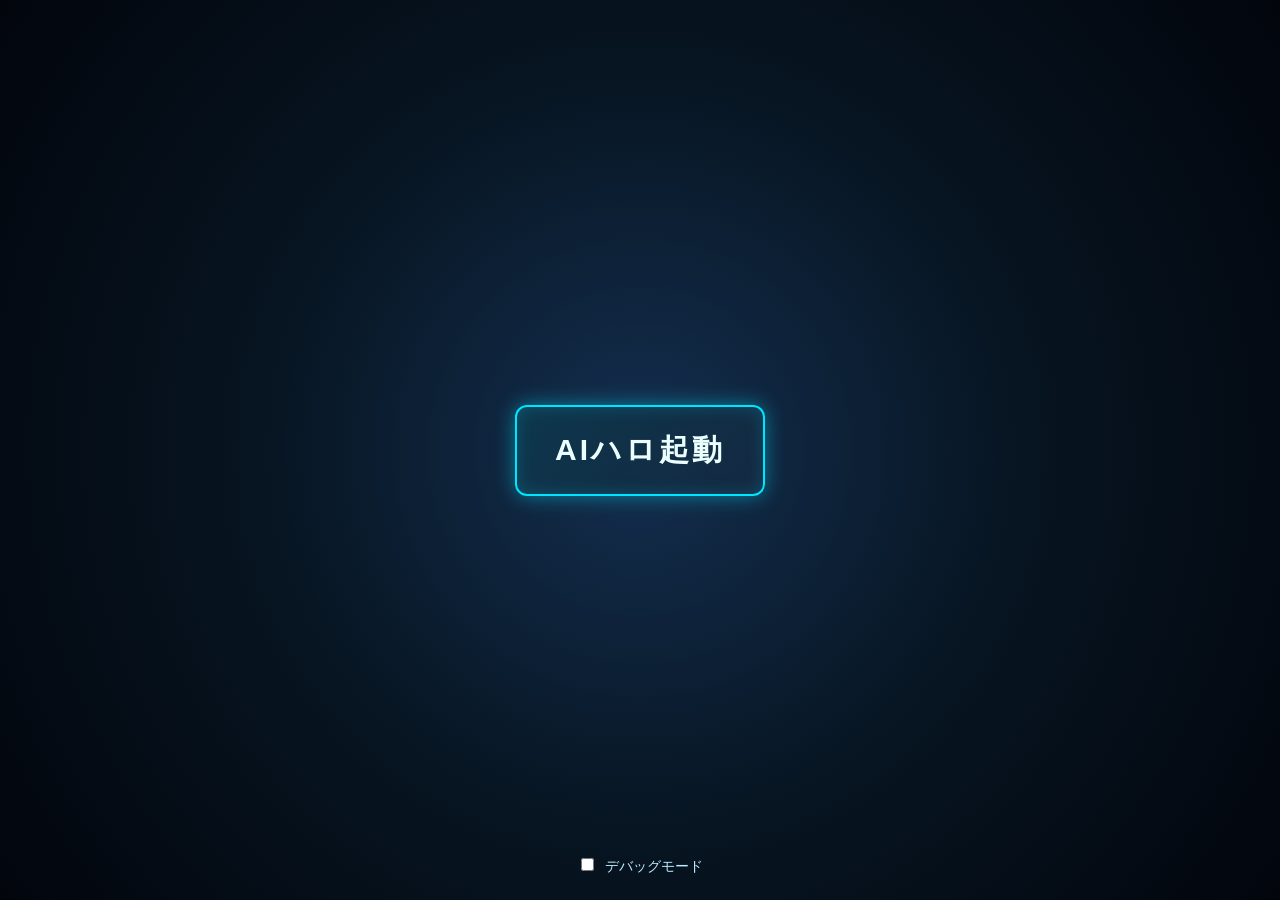
==== commit eb5b50bc: "Merge 8707838f9234b459d4476d31db5cf9e473eba96b into d37964630f2e05d7f8031b1eb6d4ef05a2f9b5fb" ====
--- a/web/index.html
+++ b/web/index.html
@@ -2,57 +2,47 @@
 <html lang="ja">
 <head>
 <meta charset="utf-8"><meta name="viewport" content="width=device-width,initial-scale=1,viewport-fit=cover">
-<title>TRE-Lottery AI Assistant | HARO-X3</title>
+<title>TRE-THESAURUS By AIハローX3</title>
 <link rel="stylesheet" href="/assets/dream_loto_loading.css">
 <link rel="stylesheet" href="/assets/algorithm_loading.css">
-<!-- PWA: iOSホーム画面・Android/Chromeインストールに必要なメタデータ。 -->
-<meta name="theme-color" content="#071829">
-<meta name="description" content="ロト7の分析・3AI判定・ハロ型音声UIを楽しめるTRE Lottery AI Assistant">
-<meta name="apple-mobile-web-app-capable" content="yes">
-<meta name="apple-mobile-web-app-title" content="TRE Lottery">
-<meta name="apple-mobile-web-app-status-bar-style" content="black-translucent">
-<link rel="manifest" href="/manifest.webmanifest">
-<link rel="icon" type="image/png" sizes="192x192" href="/icons/icon-192.png">
-<link rel="apple-touch-icon" sizes="180x180" href="/icons/apple-touch-icon.png">
-<style>
-/* PWA: 「AIハロ起動」前の単独ボタン表示を維持し、起動後だけ案内する。 */
-.pwa-banner[hidden]{display:none!important}
-.pwa-banner{display:flex;flex-wrap:wrap;align-items:center;gap:10px;justify-content:center;
-  padding:10px 13px;background:#0b2540;border-bottom:1px solid #287d9b;color:#dff6ff}
-.pwa-banner .pwa-label{font-size:11px;line-height:1.5;flex:1;min-width:200px}
-.pwa-banner button{background:#0c4a67;color:#f0ffff;border:1px solid #3fb5d9;border-radius:6px;
- padding:8px 12px;cursor:pointer;font-weight:bold}
-.pwa-banner button:focus-visible{outline:2px solid #fff}
-.pwa-banner .pwa-close{border-color:transparent;background:transparent;color:#99c3d8}
-@media(max-width:560px){.pwa-banner{padding:7px 10px;gap:6px}.pwa-banner .pwa-label{font-size:10px}}
-</style>
 <style>
 /* TRE-UI: 画面全体のHUDテーマ。スタイル指定のみを担当し、予測処理とは分離。 */
 /* TRE-UI: 共通の色変数（背景・ハロ・パネル・枠線）を定義。 */
 :root{--bg:#050811;--cyan:#00e5ff;--green:#00ff66;--orange:#ff870e;--blue:#3475ff;--panel:rgba(5,15,30,.93);--border:rgba(0,229,255,.33)}
 *{box-sizing:border-box}body{margin:0;min-height:100vh;color:#bfeeff;font:12px 'Courier New',monospace;background:linear-gradient(rgba(0,229,255,.035) 1px,transparent 1px),linear-gradient(90deg,rgba(0,229,255,.035) 1px,transparent 1px),var(--bg);background-size:20px 20px}
 /* TRE-UI: ヘッダー：名称とサーバー状態の表示領域。 */
-header{padding:12px 18px;border-bottom:2px solid var(--cyan);box-shadow:0 0 22px rgba(0,229,255,.25);display:flex;align-items:center;justify-content:space-between;background:#091829;gap:12px}
-header strong{color:var(--cyan);font-size:14px;letter-spacing:1.5px;text-shadow:0 0 10px #00a6ce}#system-status-badge{font-size:10px;color:#ffc078;border:1px solid #267d87;padding:5px 8px;border-radius:3px}
+header{padding:12px clamp(12px,4vw,28px);border-bottom:1px solid #2686a4;
+ box-shadow:0 4px 28px #00e5ff20;display:flex;align-items:center;justify-content:space-between;
+ gap:10px;background:linear-gradient(110deg,#0e2639,#07101e 65%,#142741)}
+.app-title{margin:0;color:#effbff;font:800 clamp(16px,4.5vw,27px)/1.15 system-ui,sans-serif;
+ letter-spacing:.045em;text-shadow:0 0 14px #00d2ff70}
+.app-title span{display:inline-block;color:#6cf5da;font-size:.61em;white-space:nowrap;letter-spacing:.025em}
+#system-status-badge{font-size:10px;color:#ffc078;border:1px solid #267d87;padding:5px 8px;border-radius:3px}
 /* TRE-UI: 状態表示・予測・CSV・3AI評価・チャットの各パネル配置。 */
 .main{width:min(720px,100%);margin:auto;padding:16px;display:grid;gap:14px}.panel{border:1px solid var(--border);background:var(--panel);box-shadow:inset 0 0 14px rgba(0,229,255,.06);padding:12px;border-radius:5px;position:relative}.panel:before,.panel:after{position:absolute;content:'';width:7px;height:7px}.panel:before{top:-1px;left:-1px;border-top:2px solid var(--cyan);border-left:2px solid var(--cyan)}.panel:after{bottom:-1px;right:-1px;border-bottom:2px solid var(--cyan);border-right:2px solid var(--cyan)}.panel h2{font-size:12px;color:var(--cyan);letter-spacing:1.5px;margin:0 0 12px;border-bottom:1px solid #19405a;padding-bottom:9px;display:flex;justify-content:space-between;align-items:center}.panel h2 small{font-size:9px;color:#68f9cb;letter-spacing:0}
 /* TRE-UI: API・CSV履歴・MLP学習・通信時間の状態計器。 */
 .telemetry{display:grid;grid-template-columns:repeat(4,minmax(0,1fr));gap:8px}.meter{border:1px solid #224a60;background:#03111d;text-align:center;padding:8px 3px;border-radius:3px}.meter label{display:block;color:#69869c;font-size:9px}.meter strong{display:block;color:#00ffc2;padding:5px 0;font-size:13px}.bar{height:3px;background:linear-gradient(90deg,var(--cyan) 45%,#163348 45%)}
 /* TRE-UI: くじ選択とボタン類の共通デザイン。 */
-.controls{display:flex;flex-wrap:wrap;gap:8px;align-items:center}.controls>*{flex-shrink:0}.controls select,.controls input[type=text]{background:#021018;color:var(--cyan);border:1px solid var(--cyan);padding:10px;font:inherit;min-width:0;border-radius:3px}.controls select{flex:1;min-width:170px}.btn{cursor:pointer;background:linear-gradient(145deg,#12374d,#0b2339);color:var(--cyan);border:1px solid var(--cyan);border-radius:3px;padding:10px 12px;font:inherit;font-weight:bold}.btn:disabled{opacity:.5;cursor:wait}.btn:focus-visible,.haro:focus-visible{outline:2px solid #fff}.btn.orange{border-color:var(--orange);color:#ffb862;background:linear-gradient(145deg,#46301c,#1a1420)}.result{margin-top:10px;background:#020811;border:1px dashed #315c77;padding:10px;min-height:48px;display:flex;align-items:center;flex-wrap:wrap;gap:6px}.lotto-ball{display:inline-flex;align-items:center;justify-content:center;width:34px;height:34px;border-radius:50%;font-size:13px;font-weight:900;box-shadow:inset -3px -4px 7px #0007,inset 2px 3px 5px #fff7,0 1px 5px #0008;border:1px solid #fffa}.ball-white{background:radial-gradient(circle at 25% 25%,white,#aaa);color:#111}.ball-yellow{background:radial-gradient(circle at 25% 25%,#fff77b,#e7a800);color:#111}.ball-green{background:radial-gradient(circle at 25% 25%,#8ff79f,#078935);color:#fff}.ball-red{background:radial-gradient(circle at 25% 25%,#ff8d8d,#c31925);color:#fff}.ball-blue{background:radial-gradient(circle at 25% 25%,#7bb7ff,#1453c7);color:#fff}.ball-pink{background:radial-gradient(circle at 25% 25%,#ffc2e6,#d52b7f);color:#fff}.ball-purple{background:radial-gradient(circle at 25% 25%,#d6a9ff,#5510bd);color:#fff}
+.controls{display:flex;flex-wrap:wrap;gap:8px;align-items:center}.controls>*{flex-shrink:0}.controls select,.controls input[type=text]{background:#021018;color:var(--cyan);border:1px solid var(--cyan);padding:10px;font:inherit;min-width:0;border-radius:3px}.controls select{flex:1;min-width:170px}.btn{cursor:pointer;background:linear-gradient(145deg,#12374d,#0b2339);color:var(--cyan);border:1px solid var(--cyan);border-radius:3px;padding:10px 12px;font:inherit;font-weight:bold}.btn:disabled{opacity:.5;cursor:wait}.btn:focus-visible,.haro:focus-visible{outline:2px solid #fff}.btn.orange{border-color:var(--orange);color:#ffb862;background:linear-gradient(145deg,#46301c,#1a1420)}.lotto-ball{display:inline-flex;align-items:center;justify-content:center;flex:0 1 34px;min-width:0;aspect-ratio:1;border-radius:50%;font-size:13px;font-weight:900;box-shadow:inset -3px -4px 7px #0007,inset 2px 3px 5px #fff7,0 1px 5px #0008;border:1px solid #fffa}.ball-white{background:radial-gradient(circle at 25% 25%,white,#aaa);color:#111}.ball-yellow{background:radial-gradient(circle at 25% 25%,#fff77b,#e7a800);color:#111}.ball-green{background:radial-gradient(circle at 25% 25%,#8ff79f,#078935);color:#fff}.ball-red{background:radial-gradient(circle at 25% 25%,#ff8d8d,#c31925);color:#fff}.ball-blue{background:radial-gradient(circle at 25% 25%,#7bb7ff,#1453c7);color:#fff}.ball-pink{background:radial-gradient(circle at 25% 25%,#ffc2e6,#d52b7f);color:#fff}.ball-purple{background:radial-gradient(circle at 25% 25%,#d6a9ff,#5510bd);color:#fff}
 /* TRE-UI: 補足説明・デモモードの注意文を表示する領域。 */
 .note{font-size:10px;color:#9ab8d1;line-height:1.7;margin-top:8px}.note.warning{color:#ffc078}.upload{display:flex;gap:8px;flex-wrap:wrap;align-items:center}.upload input{flex:1;min-width:170px;color:#d4f6ff;font-size:11px}.report{white-space:pre-wrap;overflow-wrap:anywhere;line-height:1.8;font-size:11px;margin:0;color:#bfe1f7}.chat-logs{height:145px;overflow:auto;background:#020912;border:1px solid #1a4159;padding:10px;display:grid;align-content:start;gap:9px}.msg{padding:7px;border-left:3px solid var(--cyan);background:#00bbff12;line-height:1.5}.msg.orange{border-color:var(--orange);background:#ff850014}.msg.green{border-color:var(--green);background:#00ff6611}.msg.user{border-color:#fff;background:#ffffff13}.chat-input{display:flex;gap:8px;margin-top:9px}.chat-input input{flex:1;min-width:0;background:#031524;color:#fff;border:1px solid #205e7a;padding:10px;border-radius:3px}
-/* TRE-UI: 予測候補5通りを表示するモーダルウィンドウ。 */
-.modal{display:none;position:fixed;inset:0;background:#01040bbb;z-index:100;align-items:center;justify-content:center;padding:14px;backdrop-filter:blur(4px)}.modal.open{display:flex}.window{width:min(520px,100%);max-height:90vh;overflow:auto;border:2px solid var(--cyan);box-shadow:0 0 28px #00e5ff50;background:linear-gradient(#10223b,#061122);border-radius:5px}.window-title{display:flex;justify-content:space-between;gap:8px;padding:10px 12px;background:#16344e;border-bottom:1px solid var(--cyan);color:white;font-weight:bold}.window-body{padding:12px;display:grid;gap:9px}.pattern{display:flex;gap:7px;align-items:center;padding:7px;background:#061529;border:1px solid #225474;border-radius:4px;flex-wrap:wrap}.pattern strong{color:var(--orange);font-size:11px;min-width:52px}.pattern .ballbox{display:flex;gap:4px;flex-wrap:wrap;flex:1}.pattern small{color:#77d2fb;font-size:9px}.legend{color:#9bbcd1;text-align:center;font-size:10px;line-height:1.8}.footer{text-align:center;color:#53778d;font-size:10px;padding:18px;border-top:1px solid #173048}
+/* TRE-UI: 予測候補を表示するモーダルウィンドウ。 */
+.modal{width:min(520px,calc(100% - 28px));max-height:90vh;overflow:auto;padding:0;
+ color:inherit;border:2px solid var(--cyan);box-shadow:0 0 28px #00e5ff50;
+ background:linear-gradient(#10223b,#061122);border-radius:5px}
+.modal::backdrop{background:#01040bbb;backdrop-filter:blur(4px)}
+.window-title{display:flex;justify-content:space-between;gap:8px;padding:10px 12px;background:#16344e;border-bottom:1px solid var(--cyan);color:white;font-weight:bold}.window-body{padding:12px;display:grid;gap:9px}.pattern{display:flex;align-items:center;gap:7px;padding:7px;background:#061529;
+ border:1px solid #225474;border-radius:4px;white-space:nowrap}
+.pattern strong{color:var(--orange);font-size:11px;flex:none}
+.ballbox{display:flex;align-items:center;gap:clamp(3px,1vw,6px);flex:1;min-width:0}
+.numbers4-digits{color:#e2f5ff;font:900 1.5rem/1.2 "Arial Black",system-ui,sans-serif;
+ font-variant-numeric:tabular-nums;letter-spacing:.16em}
+#prediction-patterns{display:grid;grid-template-columns:minmax(0,1fr);gap:6px}
+.footer{text-align:center;color:#53778d;font-size:10px;padding:18px;border-top:1px solid #173048}
 /* TRE-UI: 小画面時のハロ・ボール等のサイズ調整。 */
 /* HARO MOBILE: PC/スマホともにサイズ比率と重なり方を共用。狭い画面ではステージ高さを可変にする。 */
-@media(max-width:500px){.stage{height:clamp(200px,62vw,260px)}.main{padding:10px}.lotto-ball{width:30px;height:30px;font-size:11px}.pattern .lotto-ball{width:29px;height:29px}.panel h2{font-size:10px}.controls .btn{padding:9px 7px}}
-
-.voice-panel .voice-actions{display:flex;flex-wrap:wrap;gap:8px;align-items:center}
-.voice-panel .voice-actions .btn{flex:1;min-width:110px}
-.voice-panel .voice-actions label{display:inline-flex;align-items:center;gap:5px;color:#d8eefe;font-size:11px}
-.voice-panel .voice-state{margin-top:9px;line-height:1.7;font-size:11px;color:#bde5fc}
-.voice-panel .voice-description{margin-top:7px;color:#95acc7;font-size:10px;line-height:1.65}
+@media(max-width:500px){.stage{height:clamp(200px,62vw,260px)}.main{padding:10px}.lotto-ball{flex-basis:29px;font-size:11px}.panel h2{font-size:10px}.controls .btn{padding:9px 7px}}
+
 .voice-tuning{display:flex;flex-wrap:wrap;align-items:end;gap:12px;margin-top:11px;border-top:1px solid #1b526e;padding-top:10px}
 .voice-tuning label{display:grid;gap:5px;color:#adcae0;font-size:11px;min-width:115px;flex:1}
 .voice-tuning input[type=range]{width:100%;accent-color:var(--cyan)}
@@ -61,7 +51,7 @@
 .voice-tuning .btn{flex:0 0 auto}
 
 
-/* BOOT: ページ初回表示は起動ボタンだけ。ユーザー操作後にHUDを開放する。 */
+/* BOOT: 起動とモード選択。起動後に操作画面を表示する。 */
 body.boot-locked {overflow:hidden;}
 body.boot-locked > :not(#boot-screen):not(script) {display:none !important;}
 #boot-screen{position:fixed;inset:0;z-index:5000;display:flex;align-items:center;justify-content:center;background:radial-gradient(circle at center,#142f50 0%,#071522 48%,#02050c 100%);}
@@ -89,7 +79,7 @@
 #pod-green{left:0;width:34%}
 #pod-orange{left:27%;width:46%;z-index:6}
 #pod-purple{right:0;width:34%}
-.haro-speaking-indicator{position:absolute;top:8px;right:10px;z-index:8;padding:5px 9px;
+.haro-speaking-indicator{position:absolute;bottom:8px;right:10px;z-index:8;padding:5px 9px;
  color:#e9ffff;background:#063b49e8;border:1px solid #49a5cc;border-radius:4px;
  font-size:10px;opacity:0;transition:opacity .2s;pointer-events:none}
 .haro-scene.talking .haro-speaking-indicator{opacity:1}
@@ -109,27 +99,72 @@
  .haro-method-note{font-size:9px}
  .haro-scene .haro-speaking-indicator{font-size:9px}
 }
+.boot-mode{position:absolute;bottom:max(24px,env(safe-area-inset-bottom));font-size:14px}
+body:not(.debug-mode) .debug-only{display:none}
+.voice-actions{display:flex;flex-wrap:wrap;gap:8px;align-items:center}
+.voice-state{margin-top:9px}
+.lottery-controls{display:grid;grid-template-columns:minmax(0,1fr) auto auto auto;align-items:stretch;gap:6px}
+.lottery-controls select,.lottery-controls .btn{min-width:0;width:100%;white-space:nowrap;padding:9px 7px}
+#prediction-modal .window-title{display:grid;grid-template-columns:1fr auto 1fr;align-items:center}
+#prediction-modal-title{grid-column:2;text-align:center}
+#prediction-modal .window-title form{justify-self:end;margin:0}
+#prediction-modal .window-body{text-align:center;grid-template-columns:minmax(0,1fr)}
+#prediction-modal .pattern{justify-content:center}
+#prediction-modal .ballbox{flex:0 1 auto}
+#prediction-modal .lotto-ball{width:34px}
+#prediction-summary{padding:6px 0}
+#prediction-summary .report{margin-top:6px}
+@media(max-width:500px){
+  #prediction-modal .lotto-ball{width:29px}
+  .lottery-controls{gap:4px}
+  .lottery-controls select,.lottery-controls .btn{padding-inline:5px;font-size:11px}
+}
+#lottery-result-area{margin-bottom:0}
+.haro-activity{position:absolute;inset:6px 0 auto;z-index:7;pointer-events:none;
+ display:grid;justify-items:center;gap:3px;font-size:10px;color:#e2f5ff}
+.haro-activity-rates{display:flex;gap:clamp(14px,6vw,42px);text-align:center}
+.haro-activity-rate{display:grid;justify-items:center;gap:2px}
+.haro-activity-ring{display:grid;place-items:center;position:relative;isolation:isolate;
+ width:clamp(25px,8vw,42px);aspect-ratio:1;border-radius:50%;--activity:0%;
+ background:conic-gradient(var(--agent-color) var(--activity),#2a3444 0)}
+.haro-activity-ring::before{content:'';position:absolute;inset:3px;border-radius:50%;
+ background:#07111d;z-index:-1}
+.haro-activity-rate[data-agent="green"]{--agent-color:var(--green)}
+.haro-activity-rate[data-agent="orange"]{--agent-color:var(--orange)}
+.haro-activity-rate[data-agent="purple"]{--agent-color:var(--purple)}
 </style>
 </head>
 <body class="boot-locked">
-<!-- BOOT: 起動前に表示する唯一のUI。音声自動再生制約を避けるため、ボタン操作を起動契機とする。 -->
+<!-- 起動画面で表示モードを選択する。 -->
 <div id="boot-screen" role="region" aria-label="AIハロ起動画面">
   <button type="button" id="boot-launch" onclick="bootHaroSystem()">AIハロ起動</button>
+  <label class="boot-mode"><input type="checkbox" id="debug-mode"> デバッグモード</label>
 </div>
 <!-- TRE-UI: ステータスはAPI接続／解析状況に応じてJavaScriptから更新。 -->
-<header><strong>◆ TRE-Lottery 3-AI TERMINAL [HARO-X3]</strong><span id="system-status-badge" role="status">CONNECTING</span></header>
+<header>
+  <h1 class="app-title">TRE-THESAURUS <span>By AIハローX3</span></h1>
+  <span class="debug-only" id="system-status-badge" role="status">CONNECTING</span>
+</header>
 <!-- TRE-UI: 3体のハロから担当AIを選択できるUI。 -->
 <!-- ARTWORK: ユーザー承認済みの最終デザイン画（開いた耳＋閉じた耳の対比）を実際のUIに表示。 -->
-<!-- PWA: iOSはブラウザからの自動インストールができないため、正しい手順を表示する。 -->
-<aside class="pwa-banner" id="pwa-banner" hidden aria-label="ホーム画面への追加">
-  <span class="pwa-label" id="pwa-install-message">このアプリをホーム画面から起動できます。</span>
-  <button type="button" id="pwa-install-action" onclick="pwaInstaller.install()">追加方法を見る</button>
-  <button type="button" class="pwa-close" onclick="pwaInstaller.dismiss()" aria-label="案内を閉じる">×</button>
-</aside>
 <!-- HARO VECTOR STAGE: 添付画像は設計資料のみ。キャラクターはすべて独立したインラインSVGで描画する。 -->
 <!-- HARO METHOD 1: GIFの8フレームをそのまま使う方式。待機中は必ず耳を閉じたWebP静止画。 -->
 <section class="stage gif-stage" aria-label="緑・オレンジ・紫の3AIハロ型ユニット GIFアニメーション">
   <div class="haro-scene" id="haro-art-stage" data-speaker="" data-selected="orange">
+    <div class="haro-activity" role="group" aria-label="3AIの発話稼働率（起動後の経過時間に占める発話時間）">
+      <span>3AI 発話稼働率</span>
+      <div class="haro-activity-rates">
+        <div class="haro-activity-rate" data-agent="green">
+          <span class="haro-activity-ring">0%</span><span>NEMESIS</span>
+        </div>
+        <div class="haro-activity-rate" data-agent="orange">
+          <span class="haro-activity-ring">0%</span><span>LOGOS</span>
+        </div>
+        <div class="haro-activity-rate" data-agent="purple">
+          <span class="haro-activity-ring">0%</span><span>CHAOS</span>
+        </div>
+      </div>
+    </div>
     <!-- 待機・発話終了時はGIFの第1フレームに相当する静止画を表示する。 -->
     <img class="haro-scene-frame" id="haro-idle" src="/assets/haro-idle.webp"
       alt="左は緑のNEMESIS、中央手前はオレンジのLOGOS、右は紫のCHAOS。3体とも耳を閉じた待機状態。"
@@ -150,37 +185,63 @@
     <button class="btn" type="button" onclick="selectHaro('green')">緑 / NEMESIS</button>
     <button class="btn orange" type="button" onclick="selectHaro('orange')">橙 / LOGOS</button>
     <button class="btn haro-purple-btn" type="button" onclick="selectHaro('purple')">紫 / CHAOS</button>
-    <button class="btn" type="button" id="haro-motion-test" onclick="previewHaroMotion()"
+    <button class="btn debug-only" type="button" id="haro-motion-test" onclick="previewHaroMotion()"
       aria-label="ハロGIFを約5秒間再生して待機状態へ戻す">耳・目の動作テスト</button>
     <!-- GIFはCSSの再生速度指定が使えないため、遅延時間を編集した2種類のGIFを選択する。 -->
-    <label class="haro-speed-label" for="haro-speed">耳の速度
+    <label class="haro-speed-label debug-only" for="haro-speed">耳の速度
       <select id="haro-speed" onchange="haroVisual.setPlaybackMode(this.value)">
         <option value="fast" selected>高速（開く速さ 約2倍）</option>
         <option value="normal">標準（元の速度）</option>
       </select>
     </label>
   </div>
-  <div class="haro-ear-state" id="haro-ear-state" role="status">IDLE / 耳 CLOSED（発話時のみGIF再生）</div>
-  <div class="haro-method-note">方式1：発話者の選択はチャットへ反映。アニメーションは3体が同時に動くGIFです。</div>
+  <div class="haro-ear-state debug-only" id="haro-ear-state" role="status">IDLE / 耳 CLOSED（発話時のみGIF再生）</div>
+  <div class="haro-method-note debug-only">方式1：発話者の選択はチャットへ反映。アニメーションは3体が同時に動くGIFです。</div>
 </section>
 <!-- TRE-UI: 各機能の表示パネル。データ解析・判定の出力先を含む。 -->
 <main class="main">
 <!-- TRE-UI: 架空のCPU/GPU負荷は表示せず、API関連の実用状態を表示。 -->
 <section class="panel"><h2>SYSTEM TELEMETRY <small id="telemetry-clock">--:--:--</small></h2><div class="telemetry"><div class="meter"><label>API STATUS</label><strong id="api-val">—</strong><div class="bar"></div></div><div class="meter"><label>CSV HISTORY</label><strong id="hist-val">—</strong><div class="bar"></div></div><div class="meter"><label>MLP TRAIN</label><strong id="mlp-val">—</strong><div class="bar"></div></div><div class="meter"><label>API LATENCY</label><strong id="ping-val">—</strong><div class="bar"></div></div></div></section>
-<!-- TRE-UI: 予測対象と実行ボタン。現時点の予測機能はLOTO7のみ対応。 -->
-<section class="panel"><h2>TARGET LOTTERY <small>LOTO7 / 5-PATTERN MATRIX</small></h2><div class="controls"><select id="lottery-select" onchange="onLotteryChange()" aria-label="宝くじ種類"><option value="loto7">LOTO7 (1〜37 / 7個 × 5通り)</option><option value="none">-- くじ選択 --</option><option value="loto6">LOTO6（履歴DB対応・予測は準備中）</option><option value="numbers4">NUMBERS4（履歴DB対応・予測は準備中）</option></select><button class="btn orange" id="scan-btn" onclick="scanLottery()">SCAN 予想</button><button class="btn" onclick="openLoto7Modal()">5通り表示</button></div><div class="result" id="lottery-result-area">SCANで候補を生成。実データ未登録の場合は架空データによるデモです。</div></section>
-
-<!-- VOICE: ブラウザのマイク許可を得て「おーい、ハロ」を待ち受ける。 -->
-<section class="panel voice-panel" aria-labelledby="voice-heading">
-  <h2 id="voice-heading">HARO VOICE LINK <small>WAKE WORD / おーい、ハロ</small></h2>
+<section class="panel">
+  <h2>TARGET LOTTERY</h2>
+  <div class="controls lottery-controls">
+    <select id="lottery-select" aria-label="宝くじ種類">
+      <option value="loto7">LOTO7</option>
+      <option value="loto6">LOTO6</option>
+      <option value="numbers4">NUMBERS4</option>
+    </select>
+    <select id="prediction-count" aria-label="表示件数">
+      <option value="1">1通り</option>
+      <option value="2">2通り</option>
+      <option value="3">3通り</option>
+      <option value="4">4通り</option>
+      <option value="5" selected>5通り</option>
+      <option value="6">6通り</option>
+      <option value="7">7通り</option>
+      <option value="8">8通り</option>
+      <option value="9">9通り</option>
+      <option value="10">10通り</option>
+    </select>
+    <button class="btn orange" id="scan-btn" onclick="scanLottery()">SCAN 予想</button>
+    <button class="btn" id="lottery-result-window" onclick="openPredictionModal()" disabled>再表示</button>
+  </div>
+  <p class="note" id="lottery-result-area" role="status">SCANで候補を生成します。</p>
+</section>
+
+<!-- TRE-UI: CSV取込とセッションの解除。 -->
+<section class="panel debug-only"><h2>DRAW HISTORY / CSV IMPORT <small>3 GAMES / LOTO7 UPLOAD</small></h2><div class="upload"><input id="csv-input" type="file" accept=".csv,text/csv" aria-label="履歴CSVを選択"><label id="csv-admin-wrap" style="display:none;align-items:center;gap:6px;font-size:11px">DB管理者トークン <input id="csv-admin-token" type="password" autocomplete="off" spellcheck="false" placeholder="取込用トークン" aria-label="MySQLへの書き込みに必要な管理者トークン"></label><button class="btn" onclick="uploadCsv()">CSV取込</button><button class="btn" onclick="resetHistorySession()">同梱CSVに戻す</button></div><div class="note" id="db-status" role="status">DB状態：起動ボタン押下後に確認します。</div><div class="note" id="other-game-history-status" role="status">LOTO6 / NUMBERS4：履歴件数を確認中。</div><div class="note warning" id="csv-status">MySQLの設定がない環境では同梱の実履歴CSVを使います。</div><div class="note">CSV列: draw_no,draw_date,n1〜n7（b1,b2は任意）。クラウドMySQLでの取込には管理者トークンが必要です。既存回は重複登録せず、新しい回だけ追加します。</div></section>
+<!-- TRE-UI: 候補の生成方法とモデルの検証指標を表示。 -->
+<section class="panel debug-only"><h2>3-AI REVIEW / MODEL EVALUATION <small>RULE BASED • LLM OPTIONAL</small></h2><pre class="report" id="ai-verdict-details">SCANを実行すると、候補の生成方法とモデルの検証指標を表示します。</pre></section>
+<!-- TRE-UI: 操作案内チャット。LLMによる自由会話ではない。 -->
+<section class="panel"><h2 id="active-agent-title">3-AI COMMS TERMINAL [MAIN: LOGOS]</h2><div class="chat-logs" id="chat-logs" aria-live="polite"><div class="msg orange">[LOGOS] 統計解析エンジンを待機中。SCANで予測を開始します。</div><div class="msg">[CHAOS] 候補多様性の分析準備ができています。</div><div class="msg green">[NEMESIS] 確率優位性を保証しない検証モードです。</div></div><div class="chat-input"><input id="chat-input" placeholder="例: ロト6を3通り予測 / 3AI判定" onkeydown="if(event.key==='Enter')sendChatMessage()" aria-label="操作コマンド"><button class="btn" onclick="sendChatMessage()">送信</button></div>
   <div class="voice-actions">
-    <button class="btn orange" id="voice-mic-btn" onclick="voiceAssistant.toggle()" type="button">マイクON</button>
-    <button class="btn" id="voice-wake-btn" onclick="voiceAssistant.wakeByTap()" type="button">ハロ起動（タップ）</button>
-    <button class="btn" id="voice-stop-btn" onclick="voiceAssistant.stopSpeech()" type="button">音声停止</button>
+    <button class="btn orange debug-only" id="voice-mic-btn" onclick="voiceAssistant.toggle()" type="button">マイクON</button>
+    <button class="btn debug-only" id="voice-wake-btn" onclick="voiceAssistant.wakeByTap()" type="button">ハロ起動（タップ）</button>
+    <button class="btn debug-only" id="voice-stop-btn" onclick="voiceAssistant.stopSpeech()" type="button">音声停止</button>
     <label><input type="checkbox" id="voice-output" checked> 音声応答ON</label>
   </div>
   <!-- REFERENCE VOICE: ゲーム録画の音声特徴を参考にした独自合成音を調整する。 -->
-<div class="voice-tuning">
+<div class="voice-tuning debug-only">
   <label for="voice-pitch">声の高さ <output id="voice-pitch-label">1.50</output>
     <input type="range" id="voice-pitch" min="0.80" max="2.00" step="0.05" value="1.50"
       oninput="haroSpeech.updateSettings()">
@@ -194,25 +255,26 @@
   </label>
   <button type="button" class="btn" onclick="haroSpeech.preview()">試聴</button>
 </div>
-<div class="voice-state" id="voice-status" role="status" aria-live="polite">マイクONを押して許可後、「おーい、ハロ」と呼びかけてください。</div>
-  <div class="voice-description">
-    起動時の第一声：「タカシ、元気か？」。発話中のハロだけ目と耳が動きます。
-    Chrome等の音声認識対応ブラウザ／HTTPSで動作。非対応時は「ハロ起動（タップ）」を使用してください。
-    音声認識はブラウザ機能を利用します（常時バックグラウンド待受は不可）。
+<div class="voice-state debug-only" id="voice-status" role="status" aria-live="polite">マイクを有効にして「ロト6を3通り予測」のように話してください。</div>
+</section>
+</main>
+<dialog class="modal" id="prediction-modal" aria-labelledby="prediction-modal-title">
+  <div class="window-title">
+    <span id="prediction-modal-title">予測候補</span>
+    <form method="dialog"><button class="btn" autofocus>閉じる</button></form>
   </div>
-</section>
-
-<!-- TRE-UI: 当せん履歴CSVのアップロードとデモモードへの切替操作。 -->
-<section class="panel"><h2>DRAW HISTORY / CSV IMPORT <small>3 GAMES / LOTO7 UPLOAD</small></h2><div class="upload"><input id="csv-input" type="file" accept=".csv,text/csv" aria-label="履歴CSVを選択"><label id="csv-admin-wrap" style="display:none;align-items:center;gap:6px;font-size:11px">DB管理者トークン <input id="csv-admin-token" type="password" autocomplete="off" spellcheck="false" placeholder="取込用トークン" aria-label="MySQLへの書き込みに必要な管理者トークン"></label><button class="btn" onclick="uploadCsv()">CSV取込</button><button class="btn" onclick="resetDemo()">デモに戻す</button></div><div class="note" id="db-status" role="status">DB状態：起動ボタン押下後に確認します。</div><div class="note" id="other-game-history-status" role="status">LOTO6 / NUMBERS4：履歴件数を確認中。</div><div class="note warning" id="csv-status">履歴未登録。架空160回分で機能デモを実行できます。</div><div class="note">CSV列: draw_no,draw_date,n1〜n7（b1,b2は任意）。クラウドMySQLでの取込には管理者トークンが必要です。既存回は重複登録せず、新しい回だけ追加します。</div></section>
-<!-- TRE-UI: MLPの検証結果、3AIの初回判定と反論・再判定を表示。 -->
-<section class="panel"><h2>3-AI REVIEW / MODEL EVALUATION <small>RULE BASED • LLM OPTIONAL</small></h2><pre class="report" id="ai-verdict-details">SCANを実行するとLOGOS・CHAOS・NEMESISの独立判定と再判定、MLPの検証指標を表示します。</pre></section>
-<!-- TRE-UI: 操作案内チャット。LLMによる自由会話ではない。 -->
-<section class="panel"><h2 id="active-agent-title">3-AI COMMS TERMINAL [MAIN: LOGOS]</h2><div class="chat-logs" id="chat-logs" aria-live="polite"><div class="msg orange">[LOGOS] 統計解析エンジンを待機中。SCANで予測を開始します。</div><div class="msg">[CHAOS] 候補多様性の分析準備ができています。</div><div class="msg green">[NEMESIS] 確率優位性を保証しない検証モードです。</div></div><div class="chat-input"><input id="chat-input" placeholder="例: ロト7を5通り予測 / 3AI判定" onkeydown="if(event.key==='Enter')sendChatMessage()" aria-label="操作コマンド"><button class="btn" onclick="sendChatMessage()">送信</button></div></section>
-</main>
-<!-- TRE-UI: 5通りの予測番号を表示するダイアログ。 -->
-<div class="modal" id="loto7-modal" onclick="if(event.target===this)closeLoto7Modal()" role="dialog" aria-modal="true" aria-label="ロト7の候補5通り"><div class="window"><div class="window-title"><span>◆ LOTO7 予測演算ウィンドウ [5 PATTERNS]</span><button class="btn" onclick="closeLoto7Modal()">× 閉じる</button></div><div class="window-body"><div class="note" id="modal-timestamp">未演算</div><div id="loto7-5patterns-container"></div><div class="legend">01-05 白 ・06-10 黄 ・11-15 緑 ・16-20 赤 ・21-25 青 ・26-30 桃 ・31-37 紫</div><div class="controls"><button class="btn orange" onclick="scanLottery()">↻ 再演算</button><button class="btn" onclick="closeLoto7Modal()">メイン画面へ戻る</button></div></div></div></div>
+  <div class="window-body">
+    <div class="note" id="modal-timestamp"></div>
+    <div id="prediction-patterns"></div>
+    <details id="prediction-summary">
+      <summary>データ解析と学習の結果</summary>
+      <pre class="report" id="prediction-details"></pre>
+    </details>
+    <div class="note warning" id="prediction-warning"></div>
+  </div>
+</dialog>
 <!-- TRE-UI: 本サービスは統計・深層学習の研究・検証用途。 -->
-<div class="footer">TRE-Lottery AI Assistant / HARO-X3 / Statistical & Deep Learning Research</div>
+<div class="footer debug-only">TRE-Lottery AI Assistant / HARO-X3 / Statistical & Deep Learning Research</div>
 <script src="/assets/dream_loto_loading.js"></script>
 <script src="/assets/algorithm_loading.js"></script>
 <script>
@@ -236,21 +298,169 @@
 /** TRE-UI: 1～37の数字を5数字単位のボール色へ分類。 */
 function getBallClass(n){return ['ball-white','ball-yellow','ball-green','ball-red','ball-blue','ball-pink','ball-purple'][Math.min(6,Math.floor((n-1)/5))]}
 /** TRE-UI: 番号に対応した色とゼロ埋め2桁表示のDOMを生成。 */
-function ball(n){const el=document.createElement('span');el.className='lotto-ball '+getBallClass(n);el.textContent=String(n).padStart(2,'0');return el}
+function ball(n){
+  const el=document.createElement('span');
+  el.className='lotto-ball '+getBallClass(n);
+  el.textContent=String(n).padStart(2,'0');
+  return el;
+}
 /** TRE-UI: ハロの色と3AI判定者（LOGOS／CHAOS／NEMESIS）の対応。 */
 const agentNames={orange:'LOGOS',purple:'CHAOS',green:'NEMESIS'};
+// 表示する稼働率は、起動後の経過時間に占める実際の発話時間。
+let activityStart=0;
+const haroActivity=Object.fromEntries(
+  Array.from(document.querySelectorAll('.haro-activity-rate'), element=>[
+    element.dataset.agent,{ring:element.querySelector('.haro-activity-ring'),duration:0,since:null}
+  ])
+);
+
+function updateHaroActivity(now=performance.now()){
+  if(!systemBooted)return;
+  const elapsed=now-activityStart;
+  for(const {ring,duration,since} of Object.values(haroActivity)){
+    const speaking=duration+(since===null?0:now-since);
+    const rate=elapsed>0?Math.round(100*speaking/elapsed):0;
+    ring.style.setProperty('--activity',rate+'%');
+    ring.textContent=rate+'%';
+  }
+}
+
 /** TRE-UI: ユーザーが選択したハロを強調表示し、担当AIの説明をログへ記録。 */
 function selectHaro(id){if(!agentNames[id])return;document.querySelectorAll('.haro-unit').forEach(x=>x.classList.remove('selected'));$('pod-'+id).classList.add('selected');$('haro-art-stage').dataset.selected=id;currentHaro=id;$('active-agent-title').textContent='3-AI COMMS TERMINAL ['+agentNames[id]+']';const descr={orange:'論理・統計の検証を担当します。',purple:'フン、甘い候補ね。根拠の弱い予想は容赦なく切り捨てるわ。',green:'過学習や見かけの傾向を疑います。'};addLog(id, '['+agentNames[id]+'] '+descr[id]);if(voiceAssistant.awake)haroSpeech.say(agentNames[id]+'だぞ。'+descr[id],id)}
-/** TRE-UI: 予測結果が存在する場合のみモーダルを開く。 */
-function openLoto7Modal(){if(!currentData){addLog('orange','SCANを実行してから候補を表示してください。');return;}$('loto7-modal').classList.add('open')}
-/** TRE-UI: モーダルを閉じ、メイン画面へ復帰。 */
-function closeLoto7Modal(){$('loto7-modal').classList.remove('open')}
-/** TRE-UI: APIレスポンスから候補番号・抽出法・投票数・モデル評価・3AI再判定を描画。 */
-function renderPrediction(d){currentData=d;const modal=$('loto7-5patterns-container');const bar=$('lottery-result-area');modal.replaceChildren();bar.replaceChildren();d.candidates.forEach((c,i)=>{const row=document.createElement('div');row.className='pattern';const name=document.createElement('strong');name.textContent='SET-'+String(i+1).padStart(2,'0');const balls=document.createElement('div');balls.className='ballbox';c.numbers.forEach(n=>balls.appendChild(ball(n)));const hint=document.createElement('small');hint.textContent=c.method+' / '+c.votes+'票';row.append(name,balls,hint);modal.appendChild(row)});if(d.candidates.length){const label=document.createElement('span');label.textContent='SET-01: ';label.style.color='var(--orange)';bar.appendChild(label);d.candidates[0].numbers.forEach(n=>bar.appendChild(ball(n)))}const demo=d.mode==='SYNTHETIC_DEMO';const mode=document.createElement('span');mode.textContent=demo?' [架空データのデモ]':' [CSV第'+d.last_draw+'回まで]';mode.style.color=demo?'#ffc078':'#00ffcc';bar.appendChild(mode);$('hist-val').textContent=demo?'DEMO':d.history_count+'回';$('mlp-val').textContent=d.training?'DONE':'N/A';$('modal-timestamp').textContent=(demo?'DEMO':'CSV')+' / '+new Date(d.generated_at).toLocaleTimeString('ja-JP');const lines=['■ データ種別: '+(demo?'架空160回（動作テスト）':'ユーザーCSV '+d.history_count+'回'),'■ 深層学習: '+(d.training?d.training.method+' 検証BCE='+d.training.validation_bce+' / ランダム基準BCE='+d.training.random_baseline_bce:'履歴不足'),'■ 判定モード: '+(d.debate.mode==='llm'?'外部LLM':'ルールベース（LLMではありません）'),''];for(const v of d.debate.first_round)lines.push('独立判定 '+v.agent+': '+v.candidate_id+' / '+v.reason);lines.push('');for(const v of d.debate.second_round)lines.push('反論・再判定 '+v.agent+': '+v.candidate_id+' / '+v.critique);lines.push('','最終支持: '+d.debate.winner_id,'',d.warning);$('ai-verdict-details').textContent=lines.join('\n');addLog('orange','[3AI] '+(demo?'架空履歴を使用したデモ。':'ユーザーCSVを使用。')+'予測候補を検証しました。');for(const v of d.debate.second_round)addLog(v.agent==='LOGOS'?'orange':v.agent==='NEMESIS'?'green':'blue','['+v.agent+'] '+v.candidate_id+'を支持: '+v.reason)}
-/** TRE-UI: POST /api/predictで5通りを生成。通信中の二重実行を防ぎ、失敗時はエラー表示。 */
-async function scanLottery(){const game=$('lottery-select').value;if(game!=='loto7'){$('lottery-result-area').textContent=game==='none'?'抽せん種別を選択してください。':'現在はLOTO7のみ実装済みです。';return}const btn=$('scan-btn');btn.disabled=true;setStatus('ANALYZING...',true);$('lottery-result-area').textContent='統計解析・MLP学習・3AI判定中...';const start=performance.now();try{window.dreamLotoLoader.show();window.dreamLotoAlgorithms.begin();const response=await fetch('/api/predict',{method:'POST',headers:{'content-type':'application/json'},body:JSON.stringify({count:5,samples:180,seed:Math.floor(Math.random()*1000000),session:activeSession,judge:'rules'})});const d=await response.json();if(!response.ok)throw Error(d.detail||'HTTP '+response.status);window.dreamLotoAlgorithms.resolve(d);await window.dreamLotoLoader.reveal(d.candidates[0].numbers);renderPrediction(d);setStatus(d.mode==='SYNTHETIC_DEMO'?'ONLINE / DEMO':'ONLINE / CSV',true);$('ping-val').textContent=Math.round(performance.now()-start)+'ms';openLoto7Modal();if(voiceAssistant.awake&&d.candidates.length){const top=d.candidates[0].numbers.map(String).join('、');haroSpeech.say('ロトセブン、予測完了だぞ！ 第1候補は、'+top+'。ハロ！',currentHaro)}}catch(e){setStatus('API ERROR',false);$('lottery-result-area').textContent='予測エラー: '+e.message;addLog('green','[ERROR] '+e.message)}finally{window.dreamLotoAlgorithms.end();window.dreamLotoLoader.hide();btn.disabled=false}}
-/** TRE-UI: くじ種別変更時の案内を更新.LOTO6とNUMBERS4は未実装。 */
-function onLotteryChange(){$('lottery-result-area').textContent=$('lottery-select').value==='loto7'?'LOTO7を選択中。SCANで予測します。':'現在はLOTO7のみ実装済みです。'}
+function openPredictionModal(){
+  const dialog=$('prediction-modal');
+  if(currentData&&!dialog.open)dialog.showModal();
+}
+const gamePronunciation={LOTO7:'ロトセブン',LOTO6:'ロトシックス',NUMBERS4:'ナンバーズフォー'};
+const historySources={MYSQL:'MySQL',BUNDLED_CSV:'同梱の実履歴CSV',UPLOADED_CSV:'取込CSV'};
+
+function renderPrediction(d){
+  currentData=d;
+  const patterns=d.candidates.map((c,i)=>{
+    const row=document.createElement('div');
+    row.className='pattern';
+    const name=document.createElement('strong');
+    name.textContent='SET-'+String(i+1).padStart(2,'0');
+    const numbers=document.createElement('div');
+    if(d.game==='NUMBERS4'){
+      numbers.className='numbers4-digits';
+      numbers.textContent=c.numbers.join('');
+    }else{
+      numbers.className='ballbox';
+      c.numbers.forEach(n=>numbers.appendChild(ball(n)));
+    }
+    row.append(name,numbers);
+    return row;
+  });
+  const source=historySources[d.mode]||d.mode;
+  const summary=d.game+' '+d.candidates.length+'通り';
+  $('prediction-patterns').replaceChildren(...patterns);
+  $('prediction-modal-title').textContent=summary;
+  $('prediction-warning').textContent=d.warning;
+  $('modal-timestamp').textContent=source+' ｜ 第'+d.first_draw+'〜'+d.last_draw+'回（'
+    +d.history_count.toLocaleString('ja-JP')+'件）';
+  $('mlp-val').textContent='DONE';
+  $('prediction-summary').open=false;
+  const frequencies=d.frequencies.map((group,i)=>{
+    const label=d.game==='NUMBERS4'?i+1+'桁目':'本数字';
+    return label+'  '+group.map(([number,count])=>number+'（'+count+'回）').join('　');
+  });
+  $('prediction-details').textContent=[
+    '出現回数 上位5件',...frequencies,'',
+    '学習 '+d.training.training_samples+'件 ／ 検証 '+d.training.validation_samples+'件',
+    '検証BCE '+d.training.validation_bce.toFixed(6),
+    '均等確率の基準BCE '+d.training.random_baseline_bce.toFixed(6)
+  ].join('\n');
+
+  const lines=['■ データ種別: '+source+' '+d.history_count+'回'];
+  if(d.training)lines.push('■ 深層学習: '+d.training.method+' 検証BCE='+d.training.validation_bce+' / ランダム基準BCE='+d.training.random_baseline_bce);
+  const methods=[...new Set(d.candidates.map(candidate=>candidate.method))];
+  lines.push('■ 候補生成: '+methods.join(' / '));
+  if(d.debate)lines.push('■ 判定モード: '+(d.debate.mode==='llm'?'外部LLM':'ルールベース'));
+  $('ai-verdict-details').textContent=[...lines,'',d.warning].join('\n');
+  addLog('orange','[ハロ] '+d.game+'の予測が完了しました。');
+}
+
+async function scanLottery({readAll=false}={}){
+  const btn=$('scan-btn');
+  if(btn.disabled)return;
+  const game=$('lottery-select').value.toUpperCase();
+  const count=Number($('prediction-count').value);
+  const loader=game==='LOTO7'?window.dreamLotoLoader:null;
+  const algorithms=loader?window.dreamLotoAlgorithms:null;
+  setLotteryBusy(true);
+  const cycle=++voiceAssistant.readCycle;
+  $('mlp-val').textContent='BUSY';
+  $('lottery-result-area').textContent=game+' の履歴を解析・学習し、候補を生成しています…';
+  const start=performance.now();
+  try{
+    loader?.show();
+    algorithms?.begin();
+    const data=await requestLottery('/api/predict',game,{
+      count,samples:180,seed:Math.floor(Math.random()*1000000),judge:'rules'
+    });
+    algorithms?.resolve(data);
+    if(loader)await loader.reveal(data.candidates[0].numbers);
+    renderPrediction(data);
+    updateLotteryTelemetry(data,start);
+    $('lottery-result-area').textContent='予測が完了しました。';
+    openPredictionModal();
+  }catch(error){
+    setStatus('API ERROR',false);
+    $('api-val').textContent='ERROR';
+    $('mlp-val').textContent='—';
+    $('lottery-result-area').textContent='予測エラー: '+error.message;
+    addLog('green','[ERROR] '+error.message);
+    if(voiceAssistant.awake&&voiceAssistant.readCycle===cycle){
+      await haroSpeech.say('予測を実行できなかったぞ。画面のエラーを確認してくれよな。',currentHaro);
+    }
+    return;
+  }finally{
+    algorithms?.end();
+    loader?.hide();
+    setLotteryBusy(false);
+  }
+  if(!voiceAssistant.awake||!$('voice-output').checked||voiceAssistant.readCycle!==cycle)return;
+  const data=currentData;
+  const speaker=currentHaro;
+  const name=gamePronunciation[data.game];
+  const candidates=readAll?data.candidates:data.candidates.slice(0,1);
+  for(const [index,candidate] of candidates.entries()){
+    if(voiceAssistant.readCycle!==cycle)break;
+    const intro=index===0?name+'、'+data.candidates.length+'通りの候補を表示したぞ。':'';
+    const digits=candidate.numbers.map(n=>data.game==='NUMBERS4'&&n===0?'ゼロ':String(n));
+    await haroSpeech.say(intro+'第'+(index+1)+'候補は、'+digits.join('、')+'。',speaker);
+  }
+}
+
+function setLotteryBusy(busy){
+  for(const id of ['scan-btn','lottery-select','prediction-count']){
+    $(id).disabled=busy;
+  }
+  $('lottery-result-window').disabled=busy||!currentData;
+  if(busy){
+    setStatus('ANALYZING...',true);
+    $('api-val').textContent='BUSY';
+  }
+}
+
+async function requestLottery(path,game,options={}){
+  const response=await fetch(path,{
+    method:'POST',headers:{'content-type':'application/json'},
+    body:JSON.stringify({game,session:game==='LOTO7'?activeSession:null,...options})
+  });
+  const data=await response.json();
+  if(!response.ok)throw Error(data.detail||'HTTP '+response.status);
+  return data;
+}
+
+function updateLotteryTelemetry(data,start){
+  setStatus('ONLINE / '+data.mode,true);
+  $('api-val').textContent='READY';
+  $('hist-val').textContent=data.history_count+'回';
+  $('ping-val').textContent=Math.round(performance.now()-start)+'ms';
+}
+
 /** TRE-UI: CSVを最大3MBまでPOST /api/history/uploadに送信して検証。成功時はセッションを保存。 */
 async function uploadCsv(){
   const input=$('csv-input'),status=$('csv-status');
@@ -289,13 +499,13 @@
     $('csv-admin-token').value='';
   }
 }
-/** TRE-UI: CSVセッションを解除し、架空履歴のデモモードに戻す。 */
-function resetDemo(){
+/** TRE-UI: CSVセッションを解除し、同梱の実履歴CSVに切り替える。 */
+function resetHistorySession(){
   if(dbBackend==='mysql'){
     $('csv-status').textContent='クラウドMySQLに登録した履歴は永続保存されます。本番DBの履歴を削除・切替える操作はありません。';
     return;
   }
-  activeSession=null;sessionStorage.removeItem('tre_loto7_session');$('csv-status').textContent='架空の抽せん履歴で動作デモを実行します。';$('hist-val').textContent='DEMO';addLog('orange','[MODE] デモに戻しました。')}
+  activeSession=null;sessionStorage.removeItem('tre_loto7_session');$('csv-status').textContent='同梱の実履歴CSVを使用します。';$('hist-val').textContent='CSV';addLog('orange','[MODE] 同梱CSVに戻しました。')}
 /** TRE-UI: メッセージを操作コマンドとして解釈。自由会話LLMには接続しない。 */
 function sendChatMessage(){const input=$('chat-input');const message=input.value.trim();if(!message)return;input.value='';addLog('user',message);return dispatchHaroCommand(message)}
 /** TRE-UI: 画面ロード時に時計、/api/health、履歴セッションの状態を初期化。 */
@@ -525,7 +735,16 @@
     if(!el)return;
     el.classList.toggle('speaking',enabled);
     setHaroArtSpeaking(id,enabled);
-    if(!enabled)el.classList.remove('voice-accent');
+    if(!enabled){
+      el.classList.remove('voice-accent');
+      const activity=haroActivity[id];
+      if(activity.since!==null){
+        const now=performance.now();
+        activity.duration+=now-activity.since;
+        activity.since=null;
+        updateHaroActivity(now);
+      }
+    }
   }
   _accent(id){
     const el=$('pod-'+id);
@@ -604,6 +823,7 @@
       utterance.onstart=()=>{
         if(token!==this.sequence||finished)return;
         started=true;
+        haroActivity[id].since=performance.now();
         clearTimeout(startGuard);
         this._setFace(id,true);
         this._startCadence(utterance.rate);
@@ -668,14 +888,14 @@
   toggle(){
     if(this.enabled){this.disable();return}
     if(!this.Recognition){
-      this.setState('音声認識に非対応です。Chromeで開くか「ハロ起動（タップ）」を押してください。');
+      this.setState('音声認識に非対応です。Chromeで開くか、チャット入力を使ってください。');
       return;
     }
     this.enabled=true;
     // 起動済みのAIはマイクON/OFF後も起動状態を維持する。
     this.paused=false;
     this._updateButton();
-    this.setState('待機中。マイクを許可し、「おーい、ハロ」と呼びかけてください。');
+    this.setState('マイクを許可すると音声指示を使えます。');
     this.startListening();
   }
   disable(){
@@ -686,7 +906,7 @@
     if(this.recognition){try{this.recognition.abort()}catch(e){}}
     this.listening=false;
     this._updateButton();
-    this.setState('マイクOFF。ハロ起動（タップ）でも応答できます。');
+    this.setState('マイクOFF。チャット入力でも操作できます。');
   }
   startListening(){
     if(!this.enabled||this.paused||this.processing||this.listening||haroSpeech.speaking)return;
@@ -748,15 +968,7 @@
   }
   async _process(text){
     addLog('user','[音声] '+text);
-    if(this.isWakeWord(text)){
-      if(!this.awake){
-        await this.wake();
-      }else{
-        await haroSpeech.say('ハロ！聞こえてるぞ！','orange');
-      }
-      return;
-    }
-    if(!this.awake){
+    if(!this.awake&&!this.isWakeWord(text)){
       this.setState('起動前です。「おーい、ハロ」と呼びかけてください。');
       return;
     }
@@ -788,25 +1000,52 @@
   }
 }
 
-/**
- * チャット入力・音声認識から共通で呼ばれるコマンドルータ。
- * 自然言語の対象はロト7予測・3AI判定読み上げ・CSV操作ガイドに限定。
- */
+/** チャット入力と音声認識で同じ操作コマンドを使う。 */
 async function dispatchHaroCommand(text){
-  if(voiceAssistant.isWakeWord(text)){
-    await voiceAssistant.wake();
-  }else if(/停止|止めて|ストップ|静かに/.test(text)){
+  const wasAwake=voiceAssistant.awake;
+  const command=text.normalize('NFKC');
+  const loto7=/ロト\s*(?:7|七|セブン)|LOTO\s*7/i;
+  const loto6=/ロト\s*(?:6|六|シックス)|LOTO\s*6/i;
+  const numbers4=/ナンバーズ\s*(?:4|四|フォー)|NUMBERS\s*4/i;
+  const games=[['loto7',loto7],['loto6',loto6],['numbers4',numbers4]]
+    .filter(([,pattern])=>pattern.test(command));
+  const quantity=command.match(/([+−-]?\d+(?:[.,]\d+)*|[〇零一二三四五六七八九十百千万]+)\s*(?:通り|とおり|パターン|口)/);
+  const reply=async message=>{
+    addLog('orange','[ハロ] '+message);
+    if(voiceAssistant.awake)await haroSpeech.say(message,currentHaro);
+  };
+  if(voiceAssistant.isWakeWord(command)&&!voiceAssistant.awake)await voiceAssistant.wake();
+  if(/停止|止めて|ストップ|静かに/.test(command)){
     voiceAssistant.stopSpeech();
-  }else if(/3AI|3エーアイ|判定|討論|議論|読み上げ/.test(text)){
+  }else if(/予測|予想|SCAN/i.test(command)||quantity||games.length&&!/3AI|3エーアイ|判定|討論|議論|読み上げ/i.test(command)){
+    if($('scan-btn').disabled){
+      await reply('予測中だぞ。完了してからもう一度頼んでくれよな。');
+      return;
+    }
+    if(games.length>1){
+      await reply('宝くじは1種類ずつ指定してくれよな。');
+      return;
+    }
+    if(quantity){
+      const value=quantity[1];
+      const kanji='〇一二三四五六七八九十';
+      const count=kanji.includes(value)&&value.length===1?kanji.indexOf(value):Number(value);
+      if(!Number.isInteger(count)||count<1||count>10){
+        await reply('表示件数は1通りから10通りで指定してくれよな。');
+        return;
+      }
+      $('prediction-count').value=String(count);
+    }
+    if(games.length)$('lottery-select').value=games[0][0];
+    await scanLottery({readAll:true});
+  }else if(/3AI|3エーアイ|判定|討論|議論|読み上げ/i.test(command)){
     await readDebateAloud();
-  }else if(/ロト7|LOTO7|予測|予想|5通り|SCAN/i.test(text)){
-    await scanLottery();
-  }else if(/CSV|データ|取り込み/.test(text)){
-    addLog('green','[ハロ] CSVは取込欄から選ぶんだぞ。');
-    if(voiceAssistant.awake)await haroSpeech.say('CSVは取込欄から選ぶんだぞ。','green');
+  }else if(/CSV|データ|取り込み/.test(command)){
+    await reply('ロト7のCSVはデバッグモードの取込欄から選ぶんだぞ。');
+  }else if(voiceAssistant.isWakeWord(command)){
+    if(wasAwake)await reply('ハロ！聞こえてるぞ！');
   }else{
-    addLog('orange','[ハロ] ロト7の予測か、3AI判定って言ってくれよな！');
-    if(voiceAssistant.awake)await haroSpeech.say('ロト7の予測か、3AI判定って言ってくれよな！','orange');
+    await reply('「ロト6を3通り予測」や「3AI判定」と言ってくれよな！');
   }
 }
 
@@ -819,6 +1058,12 @@
   }
   if(!voiceAssistant.awake){
     addLog('orange','音声を使うときは「おーい、ハロ」で起動してください。');
+    return;
+  }
+  if(!currentData.debate){
+    const message=gamePronunciation[currentData.game]+'の候補は出現頻度とモデルの学習結果を使って生成したぞ。3AI判定はロトセブンで使えるぞ。';
+    addLog('orange','[ハロ] '+message);
+    await haroSpeech.say(message,'orange');
     return;
   }
   const haroByAgent={LOGOS:'orange',CHAOS:'purple',NEMESIS:'green'};
@@ -839,12 +1084,11 @@
 /**
  * LOTO6とNUMBERS4の実履歴件数をクラウドDBから確認する。
  * 抽せん日の列が元CSVにない場合はNULLとして保存している。
- * この2種の予測機能は未実装のため、予測成功を装わない。
  */
 async function refreshAdditionalHistoryStatus(){
   const target=$('other-game-history-status');
   if(dbBackend!=='mysql'){
-    target.textContent='LOTO6 / NUMBERS4：クラウドMySQL未接続';
+    target.textContent='LOTO6 / NUMBERS4：同梱CSVを使用します。';
     return;
   }
   try{
@@ -857,7 +1101,7 @@
     target.textContent=results.map((item,i)=>
       games[i]+' '+item.draw_count+'件（第'+(item.first_draw??'—')+
       '～'+(item.last_draw??'—')+'回）'
-    ).join(' / ')+' ｜両種の予測は準備中';
+    ).join(' / ');
   }catch(error){
     target.textContent='LOTO6 / NUMBERS4：履歴照会できません（'+error.message+'）';
   }
@@ -865,7 +1109,10 @@
 
 /** 起動後にのみ時計とAPI接続確認を開始する。起動前はfetchしない。 */
 async function initializeHaroSystem(){
-  const tick=()=>$('telemetry-clock').textContent=new Date().toLocaleTimeString('ja-JP');
+  const tick=()=>{
+    $('telemetry-clock').textContent=new Date().toLocaleTimeString('ja-JP');
+    updateHaroActivity();
+  };
   tick();setInterval(tick,1000);
   try{
     const res=await fetch('/api/health');
@@ -877,18 +1124,18 @@
       db.backend==='mysql' ? (
         db.status==='connected' ? 'クラウドMySQL 接続済：'+db.draw_count+'回 / 最新回：'+(db.last_draw||'未登録')
                                 : 'クラウドMySQL 接続エラー：RenderのDB環境変数・ネットワークを確認'
-      ) : 'DB：メモリモード（公開サイト）';
+      ) : 'MySQL未設定：同梱の実履歴CSVを使用します。';
     await refreshAdditionalHistoryStatus();
     setStatus(db.status==='unavailable'?'DB OFFLINE':'ONLINE / READY',db.status!=='unavailable');
     $('api-val').textContent='READY';
-    $('hist-val').textContent=db.backend==='mysql'?db.draw_count+'回':(activeSession?'SESSION':'DEMO');
+    $('hist-val').textContent=db.backend==='mysql'?db.draw_count+'回':(activeSession?'SESSION':'CSV');
     $('mlp-val').textContent='READY';
     $('csv-admin-wrap').style.display=db.backend==='mysql'?'inline-flex':'none';
     if(db.backend==='mysql'){
       activeSession=null;sessionStorage.removeItem('tre_loto7_session');
-      $('csv-status').textContent=db.draw_count>=20
+      $('csv-status').textContent=db.draw_count>=80
         ? '保存済みの実際の当せん履歴を使います。CSV取込は管理者トークンが必要です。'
-        : 'MySQLは接続済みですが履歴が20回未満です。CSVを取り込んでください。';
+        : 'MySQLは接続済みですが履歴が80回未満です。予測と学習に必要な履歴を取り込んでください。';
     }else if(activeSession){
       $('csv-status').textContent='CSVセッションを復元しました。有効期限は1時間です。';
     }
@@ -909,7 +1156,9 @@
   // ブラウザの自動再生制限に対応するため、クリック中に音声処理を有効化する。
   haroSpeech.restoreSettings();
   haroSpeech.armAudio();
+  activityStart=performance.now();
   systemBooted=true;
+  document.body.classList.toggle('debug-mode',$('debug-mode').checked);
   document.body.classList.remove('boot-locked');
   $('boot-screen').classList.add('boot-finished');
   $('boot-screen').setAttribute('aria-hidden','true');
@@ -921,79 +1170,5 @@
   haroSpeech.say(startupMessage,'orange');
   void initializeHaroSystem();
 }
-
-/**
- * PWAのインストール案内。Chrome系はブラウザのネイティブインストール、
- * iOS/Safariは手動で共有メニューからホーム画面へ追加する。
- * iPhoneのホーム画面アイコンを外部から勝手に作成することはできない。
- */
-class PwaInstallController {
-  constructor(){
-    this.promptEvent=null;
-    this.banner=$('pwa-banner');
-    this.message=$('pwa-install-message');
-    this.button=$('pwa-install-action');
-    this.ios=/iPhone|iPad|iPod/.test(navigator.userAgent) ||
-      (navigator.platform==='MacIntel' && navigator.maxTouchPoints>1);
-    this.standalone=window.matchMedia('(display-mode: standalone)').matches ||
-      navigator.standalone===true;
-  }
-  init(){
-    if(this.standalone)return;
-    if(this.ios){
-      this.banner.hidden=false;
-      this.message.textContent='iPhoneのホーム画面にTRE Lotteryを追加できます。';
-      this.button.textContent='追加手順を表示';
-    }
-    window.addEventListener('beforeinstallprompt',event=>{
-      event.preventDefault();
-      this.promptEvent=event;
-      this.banner.hidden=false;
-      this.message.textContent='TRE Lotteryをアプリとしてインストールできます。';
-      this.button.textContent='インストール';
-    });
-    window.addEventListener('appinstalled',()=>{
-      this.promptEvent=null;
-      this.banner.hidden=true;
-    });
-    // 一度閉じた案内は同じタブ内で再表示しない。
-    if(sessionStorage.getItem('tre-pwa-install-dismissed')==='yes')this.banner.hidden=true;
-  }
-  async install(){
-    if(this.promptEvent){
-      const event=this.promptEvent;
-      this.promptEvent=null;
-      await event.prompt();
-      // 選択結果の詳細な扱いはブラウザに任せる。ユーザーの操作なしに「完了」と表示しない。
-      const choice=await event.userChoice;
-      if(choice?.outcome==='accepted')this.banner.hidden=true;
-      else this.button.textContent='インストール';
-      return;
-    }
-    if(this.ios){
-      this.message.textContent='Safariで共有（四角から上矢印）→「ホーム画面に追加」→「Webアプリとして開く」をオン→「追加」。';
-      this.button.textContent='Safariの共有メニューで追加';
-      this.button.disabled=true;
-    }else{
-      this.message.textContent='ブラウザのメニューから「アプリをインストール」または「ホーム画面に追加」を選択してください。';
-    }
-  }
-  dismiss(){
-    this.banner.hidden=true;
-    sessionStorage.setItem('tre-pwa-install-dismissed','yes');
-  }
-}
-const pwaInstaller=new PwaInstallController();
-pwaInstaller.init();
-
-/** Service WorkerをHTTPS/localhostで登録し、静的UIだけをキャッシュする。 */
-window.addEventListener('load',async()=>{
-  if(!('serviceWorker' in navigator) || !window.isSecureContext)return;
-  try {
-    await navigator.serviceWorker.register('/service-worker.js',{scope:'/'});
-  } catch(error) {
-    console.warn('TRE PWA: Service Worker registration failed', error);
-  }
-});
 </script>
 </body></html>
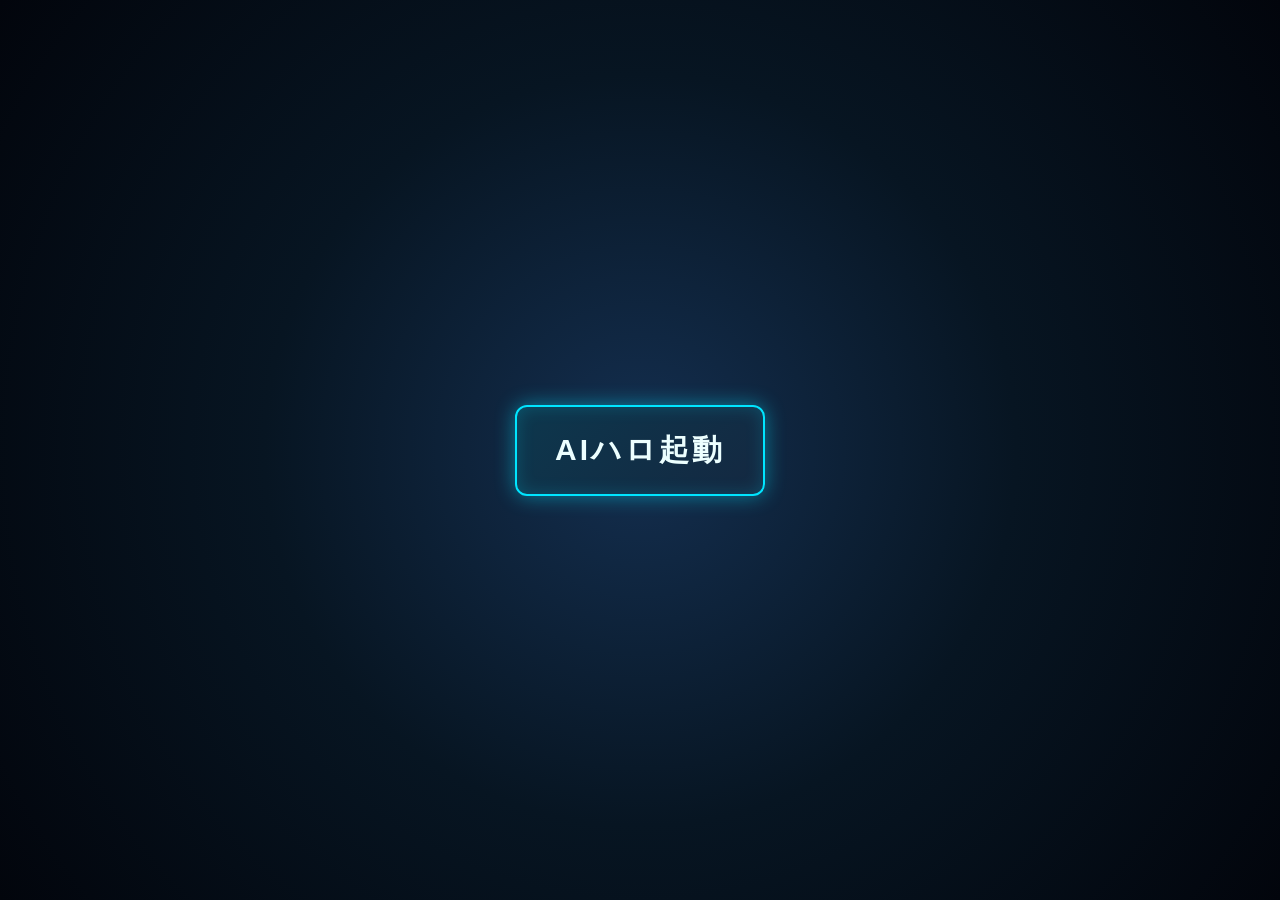
==== commit bd570254: "Merge c7c47ed9f523eef69eb77bae673f721ea48db6e4 into d37964630f2e05d7f8031b1eb6d4ef05a2f9b5fb" ====
--- a/web/index.html
+++ b/web/index.html
@@ -5,44 +5,54 @@
 <title>TRE-THESAURUS By AIハローX3</title>
 <link rel="stylesheet" href="/assets/dream_loto_loading.css">
 <link rel="stylesheet" href="/assets/algorithm_loading.css">
+<!-- PWA: iOSホーム画面・Android/Chromeインストールに必要なメタデータ。 -->
+<meta name="theme-color" content="#071829">
+<meta name="description" content="ロト7の分析・3AI判定・ハロ型音声UIを楽しめるTRE Lottery AI Assistant">
+<meta name="apple-mobile-web-app-capable" content="yes">
+<meta name="apple-mobile-web-app-title" content="TRE Lottery">
+<meta name="apple-mobile-web-app-status-bar-style" content="black-translucent">
+<link rel="manifest" href="/manifest.webmanifest">
+<link rel="icon" type="image/png" sizes="192x192" href="/icons/icon-192.png">
+<link rel="apple-touch-icon" sizes="180x180" href="/icons/apple-touch-icon.png">
+<style>
+/* PWA: 「AIハロ起動」前の単独ボタン表示を維持し、起動後だけ案内する。 */
+.pwa-banner[hidden]{display:none!important}
+.pwa-banner{display:flex;flex-wrap:wrap;align-items:center;gap:10px;justify-content:center;
+  padding:10px 13px;background:#0b2540;border-bottom:1px solid #287d9b;color:#dff6ff}
+.pwa-banner .pwa-label{font-size:11px;line-height:1.5;flex:1;min-width:200px}
+.pwa-banner button{background:#0c4a67;color:#f0ffff;border:1px solid #3fb5d9;border-radius:6px;
+ padding:8px 12px;cursor:pointer;font-weight:bold}
+.pwa-banner button:focus-visible{outline:2px solid #fff}
+.pwa-banner .pwa-close{border-color:transparent;background:transparent;color:#99c3d8}
+@media(max-width:560px){.pwa-banner{padding:7px 10px;gap:6px}.pwa-banner .pwa-label{font-size:10px}}
+</style>
 <style>
 /* TRE-UI: 画面全体のHUDテーマ。スタイル指定のみを担当し、予測処理とは分離。 */
 /* TRE-UI: 共通の色変数（背景・ハロ・パネル・枠線）を定義。 */
 :root{--bg:#050811;--cyan:#00e5ff;--green:#00ff66;--orange:#ff870e;--blue:#3475ff;--panel:rgba(5,15,30,.93);--border:rgba(0,229,255,.33)}
 *{box-sizing:border-box}body{margin:0;min-height:100vh;color:#bfeeff;font:12px 'Courier New',monospace;background:linear-gradient(rgba(0,229,255,.035) 1px,transparent 1px),linear-gradient(90deg,rgba(0,229,255,.035) 1px,transparent 1px),var(--bg);background-size:20px 20px}
 /* TRE-UI: ヘッダー：名称とサーバー状態の表示領域。 */
-header{padding:12px clamp(12px,4vw,28px);border-bottom:1px solid #2686a4;
- box-shadow:0 4px 28px #00e5ff20;display:flex;align-items:center;justify-content:space-between;
- gap:10px;background:linear-gradient(110deg,#0e2639,#07101e 65%,#142741)}
-.app-title{margin:0;color:#effbff;font:800 clamp(16px,4.5vw,27px)/1.15 system-ui,sans-serif;
- letter-spacing:.045em;text-shadow:0 0 14px #00d2ff70}
-.app-title span{display:inline-block;color:#6cf5da;font-size:.61em;white-space:nowrap;letter-spacing:.025em}
-#system-status-badge{font-size:10px;color:#ffc078;border:1px solid #267d87;padding:5px 8px;border-radius:3px}
+header{padding:12px 18px;border-bottom:2px solid var(--cyan);box-shadow:0 0 22px rgba(0,229,255,.25);display:flex;align-items:center;justify-content:space-between;background:#091829;gap:12px}
+header strong{color:var(--cyan);font-size:14px;letter-spacing:1.5px;text-shadow:0 0 10px #00a6ce}#system-status-badge{font-size:10px;color:#ffc078;border:1px solid #267d87;padding:5px 8px;border-radius:3px}
 /* TRE-UI: 状態表示・予測・CSV・3AI評価・チャットの各パネル配置。 */
 .main{width:min(720px,100%);margin:auto;padding:16px;display:grid;gap:14px}.panel{border:1px solid var(--border);background:var(--panel);box-shadow:inset 0 0 14px rgba(0,229,255,.06);padding:12px;border-radius:5px;position:relative}.panel:before,.panel:after{position:absolute;content:'';width:7px;height:7px}.panel:before{top:-1px;left:-1px;border-top:2px solid var(--cyan);border-left:2px solid var(--cyan)}.panel:after{bottom:-1px;right:-1px;border-bottom:2px solid var(--cyan);border-right:2px solid var(--cyan)}.panel h2{font-size:12px;color:var(--cyan);letter-spacing:1.5px;margin:0 0 12px;border-bottom:1px solid #19405a;padding-bottom:9px;display:flex;justify-content:space-between;align-items:center}.panel h2 small{font-size:9px;color:#68f9cb;letter-spacing:0}
 /* TRE-UI: API・CSV履歴・MLP学習・通信時間の状態計器。 */
 .telemetry{display:grid;grid-template-columns:repeat(4,minmax(0,1fr));gap:8px}.meter{border:1px solid #224a60;background:#03111d;text-align:center;padding:8px 3px;border-radius:3px}.meter label{display:block;color:#69869c;font-size:9px}.meter strong{display:block;color:#00ffc2;padding:5px 0;font-size:13px}.bar{height:3px;background:linear-gradient(90deg,var(--cyan) 45%,#163348 45%)}
 /* TRE-UI: くじ選択とボタン類の共通デザイン。 */
-.controls{display:flex;flex-wrap:wrap;gap:8px;align-items:center}.controls>*{flex-shrink:0}.controls select,.controls input[type=text]{background:#021018;color:var(--cyan);border:1px solid var(--cyan);padding:10px;font:inherit;min-width:0;border-radius:3px}.controls select{flex:1;min-width:170px}.btn{cursor:pointer;background:linear-gradient(145deg,#12374d,#0b2339);color:var(--cyan);border:1px solid var(--cyan);border-radius:3px;padding:10px 12px;font:inherit;font-weight:bold}.btn:disabled{opacity:.5;cursor:wait}.btn:focus-visible,.haro:focus-visible{outline:2px solid #fff}.btn.orange{border-color:var(--orange);color:#ffb862;background:linear-gradient(145deg,#46301c,#1a1420)}.lotto-ball{display:inline-flex;align-items:center;justify-content:center;flex:0 1 34px;min-width:0;aspect-ratio:1;border-radius:50%;font-size:13px;font-weight:900;box-shadow:inset -3px -4px 7px #0007,inset 2px 3px 5px #fff7,0 1px 5px #0008;border:1px solid #fffa}.ball-white{background:radial-gradient(circle at 25% 25%,white,#aaa);color:#111}.ball-yellow{background:radial-gradient(circle at 25% 25%,#fff77b,#e7a800);color:#111}.ball-green{background:radial-gradient(circle at 25% 25%,#8ff79f,#078935);color:#fff}.ball-red{background:radial-gradient(circle at 25% 25%,#ff8d8d,#c31925);color:#fff}.ball-blue{background:radial-gradient(circle at 25% 25%,#7bb7ff,#1453c7);color:#fff}.ball-pink{background:radial-gradient(circle at 25% 25%,#ffc2e6,#d52b7f);color:#fff}.ball-purple{background:radial-gradient(circle at 25% 25%,#d6a9ff,#5510bd);color:#fff}
+.controls{display:flex;flex-wrap:wrap;gap:8px;align-items:center}.controls>*{flex-shrink:0}.controls select,.controls input[type=text]{background:#021018;color:var(--cyan);border:1px solid var(--cyan);padding:10px;font:inherit;min-width:0;border-radius:3px}.controls select{flex:1;min-width:170px}.btn{cursor:pointer;background:linear-gradient(145deg,#12374d,#0b2339);color:var(--cyan);border:1px solid var(--cyan);border-radius:3px;padding:10px 12px;font:inherit;font-weight:bold}.btn:disabled{opacity:.5;cursor:wait}.btn:focus-visible,.haro:focus-visible{outline:2px solid #fff}.btn.orange{border-color:var(--orange);color:#ffb862;background:linear-gradient(145deg,#46301c,#1a1420)}.result{margin-top:10px;background:#020811;border:1px dashed #315c77;padding:10px;min-height:48px;display:flex;align-items:center;flex-wrap:wrap;gap:6px}.lotto-ball{display:inline-flex;align-items:center;justify-content:center;width:34px;height:34px;border-radius:50%;font-size:13px;font-weight:900;box-shadow:inset -3px -4px 7px #0007,inset 2px 3px 5px #fff7,0 1px 5px #0008;border:1px solid #fffa}.ball-white{background:radial-gradient(circle at 25% 25%,white,#aaa);color:#111}.ball-yellow{background:radial-gradient(circle at 25% 25%,#fff77b,#e7a800);color:#111}.ball-green{background:radial-gradient(circle at 25% 25%,#8ff79f,#078935);color:#fff}.ball-red{background:radial-gradient(circle at 25% 25%,#ff8d8d,#c31925);color:#fff}.ball-blue{background:radial-gradient(circle at 25% 25%,#7bb7ff,#1453c7);color:#fff}.ball-pink{background:radial-gradient(circle at 25% 25%,#ffc2e6,#d52b7f);color:#fff}.ball-purple{background:radial-gradient(circle at 25% 25%,#d6a9ff,#5510bd);color:#fff}
 /* TRE-UI: 補足説明・デモモードの注意文を表示する領域。 */
 .note{font-size:10px;color:#9ab8d1;line-height:1.7;margin-top:8px}.note.warning{color:#ffc078}.upload{display:flex;gap:8px;flex-wrap:wrap;align-items:center}.upload input{flex:1;min-width:170px;color:#d4f6ff;font-size:11px}.report{white-space:pre-wrap;overflow-wrap:anywhere;line-height:1.8;font-size:11px;margin:0;color:#bfe1f7}.chat-logs{height:145px;overflow:auto;background:#020912;border:1px solid #1a4159;padding:10px;display:grid;align-content:start;gap:9px}.msg{padding:7px;border-left:3px solid var(--cyan);background:#00bbff12;line-height:1.5}.msg.orange{border-color:var(--orange);background:#ff850014}.msg.green{border-color:var(--green);background:#00ff6611}.msg.user{border-color:#fff;background:#ffffff13}.chat-input{display:flex;gap:8px;margin-top:9px}.chat-input input{flex:1;min-width:0;background:#031524;color:#fff;border:1px solid #205e7a;padding:10px;border-radius:3px}
-/* TRE-UI: 予測候補を表示するモーダルウィンドウ。 */
-.modal{width:min(520px,calc(100% - 28px));max-height:90vh;overflow:auto;padding:0;
- color:inherit;border:2px solid var(--cyan);box-shadow:0 0 28px #00e5ff50;
- background:linear-gradient(#10223b,#061122);border-radius:5px}
-.modal::backdrop{background:#01040bbb;backdrop-filter:blur(4px)}
-.window-title{display:flex;justify-content:space-between;gap:8px;padding:10px 12px;background:#16344e;border-bottom:1px solid var(--cyan);color:white;font-weight:bold}.window-body{padding:12px;display:grid;gap:9px}.pattern{display:flex;align-items:center;gap:7px;padding:7px;background:#061529;
- border:1px solid #225474;border-radius:4px;white-space:nowrap}
-.pattern strong{color:var(--orange);font-size:11px;flex:none}
-.ballbox{display:flex;align-items:center;gap:clamp(3px,1vw,6px);flex:1;min-width:0}
-.numbers4-digits{color:#e2f5ff;font:900 1.5rem/1.2 "Arial Black",system-ui,sans-serif;
- font-variant-numeric:tabular-nums;letter-spacing:.16em}
-#prediction-patterns{display:grid;grid-template-columns:minmax(0,1fr);gap:6px}
-.footer{text-align:center;color:#53778d;font-size:10px;padding:18px;border-top:1px solid #173048}
+/* TRE-UI: 予測候補5通りを表示するモーダルウィンドウ。 */
+.modal{display:none;position:fixed;inset:0;background:#01040bbb;z-index:100;align-items:center;justify-content:center;padding:14px;backdrop-filter:blur(4px)}.modal.open{display:flex}.window{width:min(520px,100%);max-height:90vh;overflow:auto;border:2px solid var(--cyan);box-shadow:0 0 28px #00e5ff50;background:linear-gradient(#10223b,#061122);border-radius:5px}.window-title{display:flex;justify-content:space-between;gap:8px;padding:10px 12px;background:#16344e;border-bottom:1px solid var(--cyan);color:white;font-weight:bold}.window-body{padding:12px;display:grid;gap:9px}.pattern{display:flex;gap:7px;align-items:center;padding:7px;background:#061529;border:1px solid #225474;border-radius:4px;flex-wrap:wrap}.pattern strong{color:var(--orange);font-size:11px;min-width:52px}.pattern .ballbox{display:flex;gap:4px;flex-wrap:wrap;flex:1}.pattern small{color:#77d2fb;font-size:9px}.legend{color:#9bbcd1;text-align:center;font-size:10px;line-height:1.8}.footer{text-align:center;color:#53778d;font-size:10px;padding:18px;border-top:1px solid #173048}
 /* TRE-UI: 小画面時のハロ・ボール等のサイズ調整。 */
 /* HARO MOBILE: PC/スマホともにサイズ比率と重なり方を共用。狭い画面ではステージ高さを可変にする。 */
-@media(max-width:500px){.stage{height:clamp(200px,62vw,260px)}.main{padding:10px}.lotto-ball{flex-basis:29px;font-size:11px}.panel h2{font-size:10px}.controls .btn{padding:9px 7px}}
-
+@media(max-width:500px){.stage{height:clamp(200px,62vw,260px)}.main{padding:10px}.lotto-ball{width:30px;height:30px;font-size:11px}.pattern .lotto-ball{width:29px;height:29px}.panel h2{font-size:10px}.controls .btn{padding:9px 7px}}
+
+.voice-panel .voice-actions{display:flex;flex-wrap:wrap;gap:8px;align-items:center}
+.voice-panel .voice-actions .btn{flex:1;min-width:110px}
+.voice-panel .voice-actions label{display:inline-flex;align-items:center;gap:5px;color:#d8eefe;font-size:11px}
+.voice-panel .voice-state{margin-top:9px;line-height:1.7;font-size:11px;color:#bde5fc}
+.voice-panel .voice-description{margin-top:7px;color:#95acc7;font-size:10px;line-height:1.65}
 .voice-tuning{display:flex;flex-wrap:wrap;align-items:end;gap:12px;margin-top:11px;border-top:1px solid #1b526e;padding-top:10px}
 .voice-tuning label{display:grid;gap:5px;color:#adcae0;font-size:11px;min-width:115px;flex:1}
 .voice-tuning input[type=range]{width:100%;accent-color:var(--cyan)}
@@ -51,7 +61,7 @@
 .voice-tuning .btn{flex:0 0 auto}
 
 
-/* BOOT: 起動とモード選択。起動後に操作画面を表示する。 */
+/* BOOT: ページ初回表示は起動ボタンだけ。ユーザー操作後にHUDを開放する。 */
 body.boot-locked {overflow:hidden;}
 body.boot-locked > :not(#boot-screen):not(script) {display:none !important;}
 #boot-screen{position:fixed;inset:0;z-index:5000;display:flex;align-items:center;justify-content:center;background:radial-gradient(circle at center,#142f50 0%,#071522 48%,#02050c 100%);}
@@ -79,7 +89,7 @@
 #pod-green{left:0;width:34%}
 #pod-orange{left:27%;width:46%;z-index:6}
 #pod-purple{right:0;width:34%}
-.haro-speaking-indicator{position:absolute;bottom:8px;right:10px;z-index:8;padding:5px 9px;
+.haro-speaking-indicator{position:absolute;top:8px;right:10px;z-index:8;padding:5px 9px;
  color:#e9ffff;background:#063b49e8;border:1px solid #49a5cc;border-radius:4px;
  font-size:10px;opacity:0;transition:opacity .2s;pointer-events:none}
 .haro-scene.talking .haro-speaking-indicator{opacity:1}
@@ -99,72 +109,27 @@
  .haro-method-note{font-size:9px}
  .haro-scene .haro-speaking-indicator{font-size:9px}
 }
-.boot-mode{position:absolute;bottom:max(24px,env(safe-area-inset-bottom));font-size:14px}
-body:not(.debug-mode) .debug-only{display:none}
-.voice-actions{display:flex;flex-wrap:wrap;gap:8px;align-items:center}
-.voice-state{margin-top:9px}
-.lottery-controls{display:grid;grid-template-columns:minmax(0,1fr) auto auto auto;align-items:stretch;gap:6px}
-.lottery-controls select,.lottery-controls .btn{min-width:0;width:100%;white-space:nowrap;padding:9px 7px}
-#prediction-modal .window-title{display:grid;grid-template-columns:1fr auto 1fr;align-items:center}
-#prediction-modal-title{grid-column:2;text-align:center}
-#prediction-modal .window-title form{justify-self:end;margin:0}
-#prediction-modal .window-body{text-align:center;grid-template-columns:minmax(0,1fr)}
-#prediction-modal .pattern{justify-content:center}
-#prediction-modal .ballbox{flex:0 1 auto}
-#prediction-modal .lotto-ball{width:34px}
-#prediction-summary{padding:6px 0}
-#prediction-summary .report{margin-top:6px}
-@media(max-width:500px){
-  #prediction-modal .lotto-ball{width:29px}
-  .lottery-controls{gap:4px}
-  .lottery-controls select,.lottery-controls .btn{padding-inline:5px;font-size:11px}
-}
-#lottery-result-area{margin-bottom:0}
-.haro-activity{position:absolute;inset:6px 0 auto;z-index:7;pointer-events:none;
- display:grid;justify-items:center;gap:3px;font-size:10px;color:#e2f5ff}
-.haro-activity-rates{display:flex;gap:clamp(14px,6vw,42px);text-align:center}
-.haro-activity-rate{display:grid;justify-items:center;gap:2px}
-.haro-activity-ring{display:grid;place-items:center;position:relative;isolation:isolate;
- width:clamp(25px,8vw,42px);aspect-ratio:1;border-radius:50%;--activity:0%;
- background:conic-gradient(var(--agent-color) var(--activity),#2a3444 0)}
-.haro-activity-ring::before{content:'';position:absolute;inset:3px;border-radius:50%;
- background:#07111d;z-index:-1}
-.haro-activity-rate[data-agent="green"]{--agent-color:var(--green)}
-.haro-activity-rate[data-agent="orange"]{--agent-color:var(--orange)}
-.haro-activity-rate[data-agent="purple"]{--agent-color:var(--purple)}
 </style>
 </head>
 <body class="boot-locked">
-<!-- 起動画面で表示モードを選択する。 -->
+<!-- BOOT: 起動前に表示する唯一のUI。音声自動再生制約を避けるため、ボタン操作を起動契機とする。 -->
 <div id="boot-screen" role="region" aria-label="AIハロ起動画面">
   <button type="button" id="boot-launch" onclick="bootHaroSystem()">AIハロ起動</button>
-  <label class="boot-mode"><input type="checkbox" id="debug-mode"> デバッグモード</label>
 </div>
 <!-- TRE-UI: ステータスはAPI接続／解析状況に応じてJavaScriptから更新。 -->
-<header>
-  <h1 class="app-title">TRE-THESAURUS <span>By AIハローX3</span></h1>
-  <span class="debug-only" id="system-status-badge" role="status">CONNECTING</span>
-</header>
+<header><strong>◆ TRE-Lottery 3-AI TERMINAL [HARO-X3]</strong><span id="system-status-badge" role="status">CONNECTING</span></header>
 <!-- TRE-UI: 3体のハロから担当AIを選択できるUI。 -->
 <!-- ARTWORK: ユーザー承認済みの最終デザイン画（開いた耳＋閉じた耳の対比）を実際のUIに表示。 -->
+<!-- PWA: iOSはブラウザからの自動インストールができないため、正しい手順を表示する。 -->
+<aside class="pwa-banner" id="pwa-banner" hidden aria-label="ホーム画面への追加">
+  <span class="pwa-label" id="pwa-install-message">このアプリをホーム画面から起動できます。</span>
+  <button type="button" id="pwa-install-action" onclick="pwaInstaller.install()">追加方法を見る</button>
+  <button type="button" class="pwa-close" onclick="pwaInstaller.dismiss()" aria-label="案内を閉じる">×</button>
+</aside>
 <!-- HARO VECTOR STAGE: 添付画像は設計資料のみ。キャラクターはすべて独立したインラインSVGで描画する。 -->
 <!-- HARO METHOD 1: GIFの8フレームをそのまま使う方式。待機中は必ず耳を閉じたWebP静止画。 -->
 <section class="stage gif-stage" aria-label="緑・オレンジ・紫の3AIハロ型ユニット GIFアニメーション">
   <div class="haro-scene" id="haro-art-stage" data-speaker="" data-selected="orange">
-    <div class="haro-activity" role="group" aria-label="3AIの発話稼働率（起動後の経過時間に占める発話時間）">
-      <span>3AI 発話稼働率</span>
-      <div class="haro-activity-rates">
-        <div class="haro-activity-rate" data-agent="green">
-          <span class="haro-activity-ring">0%</span><span>NEMESIS</span>
-        </div>
-        <div class="haro-activity-rate" data-agent="orange">
-          <span class="haro-activity-ring">0%</span><span>LOGOS</span>
-        </div>
-        <div class="haro-activity-rate" data-agent="purple">
-          <span class="haro-activity-ring">0%</span><span>CHAOS</span>
-        </div>
-      </div>
-    </div>
     <!-- 待機・発話終了時はGIFの第1フレームに相当する静止画を表示する。 -->
     <img class="haro-scene-frame" id="haro-idle" src="/assets/haro-idle.webp"
       alt="左は緑のNEMESIS、中央手前はオレンジのLOGOS、右は紫のCHAOS。3体とも耳を閉じた待機状態。"
@@ -185,63 +150,37 @@
     <button class="btn" type="button" onclick="selectHaro('green')">緑 / NEMESIS</button>
     <button class="btn orange" type="button" onclick="selectHaro('orange')">橙 / LOGOS</button>
     <button class="btn haro-purple-btn" type="button" onclick="selectHaro('purple')">紫 / CHAOS</button>
-    <button class="btn debug-only" type="button" id="haro-motion-test" onclick="previewHaroMotion()"
+    <button class="btn" type="button" id="haro-motion-test" onclick="previewHaroMotion()"
       aria-label="ハロGIFを約5秒間再生して待機状態へ戻す">耳・目の動作テスト</button>
     <!-- GIFはCSSの再生速度指定が使えないため、遅延時間を編集した2種類のGIFを選択する。 -->
-    <label class="haro-speed-label debug-only" for="haro-speed">耳の速度
+    <label class="haro-speed-label" for="haro-speed">耳の速度
       <select id="haro-speed" onchange="haroVisual.setPlaybackMode(this.value)">
         <option value="fast" selected>高速（開く速さ 約2倍）</option>
         <option value="normal">標準（元の速度）</option>
       </select>
     </label>
   </div>
-  <div class="haro-ear-state debug-only" id="haro-ear-state" role="status">IDLE / 耳 CLOSED（発話時のみGIF再生）</div>
-  <div class="haro-method-note debug-only">方式1：発話者の選択はチャットへ反映。アニメーションは3体が同時に動くGIFです。</div>
+  <div class="haro-ear-state" id="haro-ear-state" role="status">IDLE / 耳 CLOSED（発話時のみGIF再生）</div>
+  <div class="haro-method-note">方式1：発話者の選択はチャットへ反映。アニメーションは3体が同時に動くGIFです。</div>
 </section>
 <!-- TRE-UI: 各機能の表示パネル。データ解析・判定の出力先を含む。 -->
 <main class="main">
 <!-- TRE-UI: 架空のCPU/GPU負荷は表示せず、API関連の実用状態を表示。 -->
 <section class="panel"><h2>SYSTEM TELEMETRY <small id="telemetry-clock">--:--:--</small></h2><div class="telemetry"><div class="meter"><label>API STATUS</label><strong id="api-val">—</strong><div class="bar"></div></div><div class="meter"><label>CSV HISTORY</label><strong id="hist-val">—</strong><div class="bar"></div></div><div class="meter"><label>MLP TRAIN</label><strong id="mlp-val">—</strong><div class="bar"></div></div><div class="meter"><label>API LATENCY</label><strong id="ping-val">—</strong><div class="bar"></div></div></div></section>
-<section class="panel">
-  <h2>TARGET LOTTERY</h2>
-  <div class="controls lottery-controls">
-    <select id="lottery-select" aria-label="宝くじ種類">
-      <option value="loto7">LOTO7</option>
-      <option value="loto6">LOTO6</option>
-      <option value="numbers4">NUMBERS4</option>
-    </select>
-    <select id="prediction-count" aria-label="表示件数">
-      <option value="1">1通り</option>
-      <option value="2">2通り</option>
-      <option value="3">3通り</option>
-      <option value="4">4通り</option>
-      <option value="5" selected>5通り</option>
-      <option value="6">6通り</option>
-      <option value="7">7通り</option>
-      <option value="8">8通り</option>
-      <option value="9">9通り</option>
-      <option value="10">10通り</option>
-    </select>
-    <button class="btn orange" id="scan-btn" onclick="scanLottery()">SCAN 予想</button>
-    <button class="btn" id="lottery-result-window" onclick="openPredictionModal()" disabled>再表示</button>
-  </div>
-  <p class="note" id="lottery-result-area" role="status">SCANで候補を生成します。</p>
-</section>
-
-<!-- TRE-UI: CSV取込とセッションの解除。 -->
-<section class="panel debug-only"><h2>DRAW HISTORY / CSV IMPORT <small>3 GAMES / LOTO7 UPLOAD</small></h2><div class="upload"><input id="csv-input" type="file" accept=".csv,text/csv" aria-label="履歴CSVを選択"><label id="csv-admin-wrap" style="display:none;align-items:center;gap:6px;font-size:11px">DB管理者トークン <input id="csv-admin-token" type="password" autocomplete="off" spellcheck="false" placeholder="取込用トークン" aria-label="MySQLへの書き込みに必要な管理者トークン"></label><button class="btn" onclick="uploadCsv()">CSV取込</button><button class="btn" onclick="resetHistorySession()">同梱CSVに戻す</button></div><div class="note" id="db-status" role="status">DB状態：起動ボタン押下後に確認します。</div><div class="note" id="other-game-history-status" role="status">LOTO6 / NUMBERS4：履歴件数を確認中。</div><div class="note warning" id="csv-status">MySQLの設定がない環境では同梱の実履歴CSVを使います。</div><div class="note">CSV列: draw_no,draw_date,n1〜n7（b1,b2は任意）。クラウドMySQLでの取込には管理者トークンが必要です。既存回は重複登録せず、新しい回だけ追加します。</div></section>
-<!-- TRE-UI: 候補の生成方法とモデルの検証指標を表示。 -->
-<section class="panel debug-only"><h2>3-AI REVIEW / MODEL EVALUATION <small>RULE BASED • LLM OPTIONAL</small></h2><pre class="report" id="ai-verdict-details">SCANを実行すると、候補の生成方法とモデルの検証指標を表示します。</pre></section>
-<!-- TRE-UI: 操作案内チャット。LLMによる自由会話ではない。 -->
-<section class="panel"><h2 id="active-agent-title">3-AI COMMS TERMINAL [MAIN: LOGOS]</h2><div class="chat-logs" id="chat-logs" aria-live="polite"><div class="msg orange">[LOGOS] 統計解析エンジンを待機中。SCANで予測を開始します。</div><div class="msg">[CHAOS] 候補多様性の分析準備ができています。</div><div class="msg green">[NEMESIS] 確率優位性を保証しない検証モードです。</div></div><div class="chat-input"><input id="chat-input" placeholder="例: ロト6を3通り予測 / 3AI判定" onkeydown="if(event.key==='Enter')sendChatMessage()" aria-label="操作コマンド"><button class="btn" onclick="sendChatMessage()">送信</button></div>
+<!-- TRE-UI: 予測対象と実行ボタン。現時点の予測機能はLOTO7のみ対応。 -->
+<section class="panel"><h2>TARGET LOTTERY <small>LOTO7 / 5-PATTERN MATRIX</small></h2><div class="controls"><select id="lottery-select" onchange="onLotteryChange()" aria-label="宝くじ種類"><option value="loto7">LOTO7 (1〜37 / 7個 × 5通り)</option><option value="none">-- くじ選択 --</option><option value="loto6">LOTO6（履歴DB対応・予測は準備中）</option><option value="numbers4">NUMBERS4（履歴DB対応・予測は準備中）</option></select><button class="btn orange" id="scan-btn" onclick="scanLottery()">SCAN 予想</button><button class="btn" onclick="openLoto7Modal()">5通り表示</button></div><div class="result" id="lottery-result-area">SCANで候補を生成。実データ未登録の場合は架空データによるデモです。</div></section>
+
+<!-- VOICE: ブラウザのマイク許可を得て「おーい、ハロ」を待ち受ける。 -->
+<section class="panel voice-panel" aria-labelledby="voice-heading">
+  <h2 id="voice-heading">HARO VOICE LINK <small>WAKE WORD / おーい、ハロ</small></h2>
   <div class="voice-actions">
-    <button class="btn orange debug-only" id="voice-mic-btn" onclick="voiceAssistant.toggle()" type="button">マイクON</button>
-    <button class="btn debug-only" id="voice-wake-btn" onclick="voiceAssistant.wakeByTap()" type="button">ハロ起動（タップ）</button>
-    <button class="btn debug-only" id="voice-stop-btn" onclick="voiceAssistant.stopSpeech()" type="button">音声停止</button>
+    <button class="btn orange" id="voice-mic-btn" onclick="voiceAssistant.toggle()" type="button">マイクON</button>
+    <button class="btn" id="voice-wake-btn" onclick="voiceAssistant.wakeByTap()" type="button">ハロ起動（タップ）</button>
+    <button class="btn" id="voice-stop-btn" onclick="voiceAssistant.stopSpeech()" type="button">音声停止</button>
     <label><input type="checkbox" id="voice-output" checked> 音声応答ON</label>
   </div>
   <!-- REFERENCE VOICE: ゲーム録画の音声特徴を参考にした独自合成音を調整する。 -->
-<div class="voice-tuning debug-only">
+<div class="voice-tuning">
   <label for="voice-pitch">声の高さ <output id="voice-pitch-label">1.50</output>
     <input type="range" id="voice-pitch" min="0.80" max="2.00" step="0.05" value="1.50"
       oninput="haroSpeech.updateSettings()">
@@ -255,26 +194,25 @@
   </label>
   <button type="button" class="btn" onclick="haroSpeech.preview()">試聴</button>
 </div>
-<div class="voice-state debug-only" id="voice-status" role="status" aria-live="polite">マイクを有効にして「ロト6を3通り予測」のように話してください。</div>
+<div class="voice-state" id="voice-status" role="status" aria-live="polite">マイクONを押して許可後、「おーい、ハロ」と呼びかけてください。</div>
+  <div class="voice-description">
+    起動時の第一声：「タカシ、元気か？」。発話中のハロだけ目と耳が動きます。
+    Chrome等の音声認識対応ブラウザ／HTTPSで動作。非対応時は「ハロ起動（タップ）」を使用してください。
+    音声認識はブラウザ機能を利用します（常時バックグラウンド待受は不可）。
+  </div>
 </section>
+
+<!-- TRE-UI: 当せん履歴CSVのアップロードとデモモードへの切替操作。 -->
+<section class="panel"><h2>DRAW HISTORY / CSV IMPORT <small>3 GAMES / LOTO7 UPLOAD</small></h2><div class="upload"><input id="csv-input" type="file" accept=".csv,text/csv" aria-label="履歴CSVを選択"><label id="csv-admin-wrap" style="display:none;align-items:center;gap:6px;font-size:11px">DB管理者トークン <input id="csv-admin-token" type="password" autocomplete="off" spellcheck="false" placeholder="取込用トークン" aria-label="MySQLへの書き込みに必要な管理者トークン"></label><button class="btn" onclick="uploadCsv()">CSV取込</button><button class="btn" onclick="resetDemo()">デモに戻す</button></div><div class="note" id="db-status" role="status">DB状態：起動ボタン押下後に確認します。</div><div class="note" id="other-game-history-status" role="status">LOTO6 / NUMBERS4：履歴件数を確認中。</div><div class="note warning" id="csv-status">履歴未登録。架空160回分で機能デモを実行できます。</div><div class="note">CSV列: draw_no,draw_date,n1〜n7（b1,b2は任意）。クラウドMySQLでの取込には管理者トークンが必要です。既存回は重複登録せず、新しい回だけ追加します。</div></section>
+<!-- TRE-UI: MLPの検証結果、3AIの初回判定と反論・再判定を表示。 -->
+<section class="panel"><h2>3-AI REVIEW / MODEL EVALUATION <small>RULE BASED • LLM OPTIONAL</small></h2><pre class="report" id="ai-verdict-details">SCANを実行するとLOGOS・CHAOS・NEMESISの独立判定と再判定、MLPの検証指標を表示します。</pre></section>
+<!-- TRE-UI: 操作案内チャット。LLMによる自由会話ではない。 -->
+<section class="panel"><h2 id="active-agent-title">3-AI COMMS TERMINAL [MAIN: LOGOS]</h2><div class="chat-logs" id="chat-logs" aria-live="polite"><div class="msg orange">[LOGOS] 統計解析エンジンを待機中。SCANで予測を開始します。</div><div class="msg">[CHAOS] 候補多様性の分析準備ができています。</div><div class="msg green">[NEMESIS] 確率優位性を保証しない検証モードです。</div></div><div class="chat-input"><input id="chat-input" placeholder="例: ロト7を5通り予測 / 3AI判定" onkeydown="if(event.key==='Enter')sendChatMessage()" aria-label="操作コマンド"><button class="btn" onclick="sendChatMessage()">送信</button></div></section>
 </main>
-<dialog class="modal" id="prediction-modal" aria-labelledby="prediction-modal-title">
-  <div class="window-title">
-    <span id="prediction-modal-title">予測候補</span>
-    <form method="dialog"><button class="btn" autofocus>閉じる</button></form>
-  </div>
-  <div class="window-body">
-    <div class="note" id="modal-timestamp"></div>
-    <div id="prediction-patterns"></div>
-    <details id="prediction-summary">
-      <summary>データ解析と学習の結果</summary>
-      <pre class="report" id="prediction-details"></pre>
-    </details>
-    <div class="note warning" id="prediction-warning"></div>
-  </div>
-</dialog>
+<!-- TRE-UI: 5通りの予測番号を表示するダイアログ。 -->
+<div class="modal" id="loto7-modal" onclick="if(event.target===this)closeLoto7Modal()" role="dialog" aria-modal="true" aria-label="ロト7の候補5通り"><div class="window"><div class="window-title"><span>◆ LOTO7 予測演算ウィンドウ [5 PATTERNS]</span><button class="btn" onclick="closeLoto7Modal()">× 閉じる</button></div><div class="window-body"><div class="note" id="modal-timestamp">未演算</div><div id="loto7-5patterns-container"></div><div class="legend">01-05 白 ・06-10 黄 ・11-15 緑 ・16-20 赤 ・21-25 青 ・26-30 桃 ・31-37 紫</div><div class="controls"><button class="btn orange" onclick="scanLottery()">↻ 再演算</button><button class="btn" onclick="closeLoto7Modal()">メイン画面へ戻る</button></div></div></div></div>
 <!-- TRE-UI: 本サービスは統計・深層学習の研究・検証用途。 -->
-<div class="footer debug-only">TRE-Lottery AI Assistant / HARO-X3 / Statistical & Deep Learning Research</div>
+<div class="footer">TRE-Lottery AI Assistant / HARO-X3 / Statistical & Deep Learning Research</div>
 <script src="/assets/dream_loto_loading.js"></script>
 <script src="/assets/algorithm_loading.js"></script>
 <script>
@@ -298,169 +236,21 @@
 /** TRE-UI: 1～37の数字を5数字単位のボール色へ分類。 */
 function getBallClass(n){return ['ball-white','ball-yellow','ball-green','ball-red','ball-blue','ball-pink','ball-purple'][Math.min(6,Math.floor((n-1)/5))]}
 /** TRE-UI: 番号に対応した色とゼロ埋め2桁表示のDOMを生成。 */
-function ball(n){
-  const el=document.createElement('span');
-  el.className='lotto-ball '+getBallClass(n);
-  el.textContent=String(n).padStart(2,'0');
-  return el;
-}
+function ball(n){const el=document.createElement('span');el.className='lotto-ball '+getBallClass(n);el.textContent=String(n).padStart(2,'0');return el}
 /** TRE-UI: ハロの色と3AI判定者（LOGOS／CHAOS／NEMESIS）の対応。 */
 const agentNames={orange:'LOGOS',purple:'CHAOS',green:'NEMESIS'};
-// 表示する稼働率は、起動後の経過時間に占める実際の発話時間。
-let activityStart=0;
-const haroActivity=Object.fromEntries(
-  Array.from(document.querySelectorAll('.haro-activity-rate'), element=>[
-    element.dataset.agent,{ring:element.querySelector('.haro-activity-ring'),duration:0,since:null}
-  ])
-);
-
-function updateHaroActivity(now=performance.now()){
-  if(!systemBooted)return;
-  const elapsed=now-activityStart;
-  for(const {ring,duration,since} of Object.values(haroActivity)){
-    const speaking=duration+(since===null?0:now-since);
-    const rate=elapsed>0?Math.round(100*speaking/elapsed):0;
-    ring.style.setProperty('--activity',rate+'%');
-    ring.textContent=rate+'%';
-  }
-}
-
 /** TRE-UI: ユーザーが選択したハロを強調表示し、担当AIの説明をログへ記録。 */
 function selectHaro(id){if(!agentNames[id])return;document.querySelectorAll('.haro-unit').forEach(x=>x.classList.remove('selected'));$('pod-'+id).classList.add('selected');$('haro-art-stage').dataset.selected=id;currentHaro=id;$('active-agent-title').textContent='3-AI COMMS TERMINAL ['+agentNames[id]+']';const descr={orange:'論理・統計の検証を担当します。',purple:'フン、甘い候補ね。根拠の弱い予想は容赦なく切り捨てるわ。',green:'過学習や見かけの傾向を疑います。'};addLog(id, '['+agentNames[id]+'] '+descr[id]);if(voiceAssistant.awake)haroSpeech.say(agentNames[id]+'だぞ。'+descr[id],id)}
-function openPredictionModal(){
-  const dialog=$('prediction-modal');
-  if(currentData&&!dialog.open)dialog.showModal();
-}
-const gamePronunciation={LOTO7:'ロトセブン',LOTO6:'ロトシックス',NUMBERS4:'ナンバーズフォー'};
-const historySources={MYSQL:'MySQL',BUNDLED_CSV:'同梱の実履歴CSV',UPLOADED_CSV:'取込CSV'};
-
-function renderPrediction(d){
-  currentData=d;
-  const patterns=d.candidates.map((c,i)=>{
-    const row=document.createElement('div');
-    row.className='pattern';
-    const name=document.createElement('strong');
-    name.textContent='SET-'+String(i+1).padStart(2,'0');
-    const numbers=document.createElement('div');
-    if(d.game==='NUMBERS4'){
-      numbers.className='numbers4-digits';
-      numbers.textContent=c.numbers.join('');
-    }else{
-      numbers.className='ballbox';
-      c.numbers.forEach(n=>numbers.appendChild(ball(n)));
-    }
-    row.append(name,numbers);
-    return row;
-  });
-  const source=historySources[d.mode]||d.mode;
-  const summary=d.game+' '+d.candidates.length+'通り';
-  $('prediction-patterns').replaceChildren(...patterns);
-  $('prediction-modal-title').textContent=summary;
-  $('prediction-warning').textContent=d.warning;
-  $('modal-timestamp').textContent=source+' ｜ 第'+d.first_draw+'〜'+d.last_draw+'回（'
-    +d.history_count.toLocaleString('ja-JP')+'件）';
-  $('mlp-val').textContent='DONE';
-  $('prediction-summary').open=false;
-  const frequencies=d.frequencies.map((group,i)=>{
-    const label=d.game==='NUMBERS4'?i+1+'桁目':'本数字';
-    return label+'  '+group.map(([number,count])=>number+'（'+count+'回）').join('　');
-  });
-  $('prediction-details').textContent=[
-    '出現回数 上位5件',...frequencies,'',
-    '学習 '+d.training.training_samples+'件 ／ 検証 '+d.training.validation_samples+'件',
-    '検証BCE '+d.training.validation_bce.toFixed(6),
-    '均等確率の基準BCE '+d.training.random_baseline_bce.toFixed(6)
-  ].join('\n');
-
-  const lines=['■ データ種別: '+source+' '+d.history_count+'回'];
-  if(d.training)lines.push('■ 深層学習: '+d.training.method+' 検証BCE='+d.training.validation_bce+' / ランダム基準BCE='+d.training.random_baseline_bce);
-  const methods=[...new Set(d.candidates.map(candidate=>candidate.method))];
-  lines.push('■ 候補生成: '+methods.join(' / '));
-  if(d.debate)lines.push('■ 判定モード: '+(d.debate.mode==='llm'?'外部LLM':'ルールベース'));
-  $('ai-verdict-details').textContent=[...lines,'',d.warning].join('\n');
-  addLog('orange','[ハロ] '+d.game+'の予測が完了しました。');
-}
-
-async function scanLottery({readAll=false}={}){
-  const btn=$('scan-btn');
-  if(btn.disabled)return;
-  const game=$('lottery-select').value.toUpperCase();
-  const count=Number($('prediction-count').value);
-  const loader=game==='LOTO7'?window.dreamLotoLoader:null;
-  const algorithms=loader?window.dreamLotoAlgorithms:null;
-  setLotteryBusy(true);
-  const cycle=++voiceAssistant.readCycle;
-  $('mlp-val').textContent='BUSY';
-  $('lottery-result-area').textContent=game+' の履歴を解析・学習し、候補を生成しています…';
-  const start=performance.now();
-  try{
-    loader?.show();
-    algorithms?.begin();
-    const data=await requestLottery('/api/predict',game,{
-      count,samples:180,seed:Math.floor(Math.random()*1000000),judge:'rules'
-    });
-    algorithms?.resolve(data);
-    if(loader)await loader.reveal(data.candidates[0].numbers);
-    renderPrediction(data);
-    updateLotteryTelemetry(data,start);
-    $('lottery-result-area').textContent='予測が完了しました。';
-    openPredictionModal();
-  }catch(error){
-    setStatus('API ERROR',false);
-    $('api-val').textContent='ERROR';
-    $('mlp-val').textContent='—';
-    $('lottery-result-area').textContent='予測エラー: '+error.message;
-    addLog('green','[ERROR] '+error.message);
-    if(voiceAssistant.awake&&voiceAssistant.readCycle===cycle){
-      await haroSpeech.say('予測を実行できなかったぞ。画面のエラーを確認してくれよな。',currentHaro);
-    }
-    return;
-  }finally{
-    algorithms?.end();
-    loader?.hide();
-    setLotteryBusy(false);
-  }
-  if(!voiceAssistant.awake||!$('voice-output').checked||voiceAssistant.readCycle!==cycle)return;
-  const data=currentData;
-  const speaker=currentHaro;
-  const name=gamePronunciation[data.game];
-  const candidates=readAll?data.candidates:data.candidates.slice(0,1);
-  for(const [index,candidate] of candidates.entries()){
-    if(voiceAssistant.readCycle!==cycle)break;
-    const intro=index===0?name+'、'+data.candidates.length+'通りの候補を表示したぞ。':'';
-    const digits=candidate.numbers.map(n=>data.game==='NUMBERS4'&&n===0?'ゼロ':String(n));
-    await haroSpeech.say(intro+'第'+(index+1)+'候補は、'+digits.join('、')+'。',speaker);
-  }
-}
-
-function setLotteryBusy(busy){
-  for(const id of ['scan-btn','lottery-select','prediction-count']){
-    $(id).disabled=busy;
-  }
-  $('lottery-result-window').disabled=busy||!currentData;
-  if(busy){
-    setStatus('ANALYZING...',true);
-    $('api-val').textContent='BUSY';
-  }
-}
-
-async function requestLottery(path,game,options={}){
-  const response=await fetch(path,{
-    method:'POST',headers:{'content-type':'application/json'},
-    body:JSON.stringify({game,session:game==='LOTO7'?activeSession:null,...options})
-  });
-  const data=await response.json();
-  if(!response.ok)throw Error(data.detail||'HTTP '+response.status);
-  return data;
-}
-
-function updateLotteryTelemetry(data,start){
-  setStatus('ONLINE / '+data.mode,true);
-  $('api-val').textContent='READY';
-  $('hist-val').textContent=data.history_count+'回';
-  $('ping-val').textContent=Math.round(performance.now()-start)+'ms';
-}
-
+/** TRE-UI: 予測結果が存在する場合のみモーダルを開く。 */
+function openLoto7Modal(){if(!currentData){addLog('orange','SCANを実行してから候補を表示してください。');return;}$('loto7-modal').classList.add('open')}
+/** TRE-UI: モーダルを閉じ、メイン画面へ復帰。 */
+function closeLoto7Modal(){$('loto7-modal').classList.remove('open')}
+/** TRE-UI: APIレスポンスから候補番号・抽出法・投票数・モデル評価・3AI再判定を描画。 */
+function renderPrediction(d){currentData=d;const modal=$('loto7-5patterns-container');const bar=$('lottery-result-area');modal.replaceChildren();bar.replaceChildren();d.candidates.forEach((c,i)=>{const row=document.createElement('div');row.className='pattern';const name=document.createElement('strong');name.textContent='SET-'+String(i+1).padStart(2,'0');const balls=document.createElement('div');balls.className='ballbox';c.numbers.forEach(n=>balls.appendChild(ball(n)));const hint=document.createElement('small');hint.textContent=c.method+' / '+c.votes+'票';row.append(name,balls,hint);modal.appendChild(row)});if(d.candidates.length){const label=document.createElement('span');label.textContent='SET-01: ';label.style.color='var(--orange)';bar.appendChild(label);d.candidates[0].numbers.forEach(n=>bar.appendChild(ball(n)))}const demo=d.mode==='SYNTHETIC_DEMO';const mode=document.createElement('span');mode.textContent=demo?' [架空データのデモ]':' [CSV第'+d.last_draw+'回まで]';mode.style.color=demo?'#ffc078':'#00ffcc';bar.appendChild(mode);$('hist-val').textContent=demo?'DEMO':d.history_count+'回';$('mlp-val').textContent=d.training?'DONE':'N/A';$('modal-timestamp').textContent=(demo?'DEMO':'CSV')+' / '+new Date(d.generated_at).toLocaleTimeString('ja-JP');const lines=['■ データ種別: '+(demo?'架空160回（動作テスト）':'ユーザーCSV '+d.history_count+'回'),'■ 深層学習: '+(d.training?d.training.method+' 検証BCE='+d.training.validation_bce+' / ランダム基準BCE='+d.training.random_baseline_bce:'履歴不足'),'■ 判定モード: '+(d.debate.mode==='llm'?'外部LLM':'ルールベース（LLMではありません）'),''];for(const v of d.debate.first_round)lines.push('独立判定 '+v.agent+': '+v.candidate_id+' / '+v.reason);lines.push('');for(const v of d.debate.second_round)lines.push('反論・再判定 '+v.agent+': '+v.candidate_id+' / '+v.critique);lines.push('','最終支持: '+d.debate.winner_id,'',d.warning);$('ai-verdict-details').textContent=lines.join('\n');addLog('orange','[3AI] '+(demo?'架空履歴を使用したデモ。':'ユーザーCSVを使用。')+'予測候補を検証しました。');for(const v of d.debate.second_round)addLog(v.agent==='LOGOS'?'orange':v.agent==='NEMESIS'?'green':'blue','['+v.agent+'] '+v.candidate_id+'を支持: '+v.reason)}
+/** TRE-UI: POST /api/predictで5通りを生成。通信中の二重実行を防ぎ、失敗時はエラー表示。 */
+async function scanLottery(){const game=$('lottery-select').value;if(game!=='loto7'){$('lottery-result-area').textContent=game==='none'?'抽せん種別を選択してください。':'現在はLOTO7のみ実装済みです。';return}const btn=$('scan-btn');btn.disabled=true;setStatus('ANALYZING...',true);$('lottery-result-area').textContent='統計解析・MLP学習・3AI判定中...';const start=performance.now();try{window.dreamLotoLoader.show();window.dreamLotoAlgorithms.begin();const response=await fetch('/api/predict',{method:'POST',headers:{'content-type':'application/json'},body:JSON.stringify({count:5,samples:180,seed:Math.floor(Math.random()*1000000),session:activeSession,judge:'rules'})});const d=await response.json();if(!response.ok)throw Error(d.detail||'HTTP '+response.status);window.dreamLotoAlgorithms.resolve(d);await window.dreamLotoLoader.reveal(d.candidates[0].numbers);renderPrediction(d);setStatus(d.mode==='SYNTHETIC_DEMO'?'ONLINE / DEMO':'ONLINE / CSV',true);$('ping-val').textContent=Math.round(performance.now()-start)+'ms';openLoto7Modal();if(voiceAssistant.awake&&d.candidates.length){const top=d.candidates[0].numbers.map(String).join('、');haroSpeech.say('ロトセブン、予測完了だぞ！ 第1候補は、'+top+'。ハロ！',currentHaro)}}catch(e){setStatus('API ERROR',false);$('lottery-result-area').textContent='予測エラー: '+e.message;addLog('green','[ERROR] '+e.message)}finally{window.dreamLotoAlgorithms.end();window.dreamLotoLoader.hide();btn.disabled=false}}
+/** TRE-UI: くじ種別変更時の案内を更新.LOTO6とNUMBERS4は未実装。 */
+function onLotteryChange(){$('lottery-result-area').textContent=$('lottery-select').value==='loto7'?'LOTO7を選択中。SCANで予測します。':'現在はLOTO7のみ実装済みです。'}
 /** TRE-UI: CSVを最大3MBまでPOST /api/history/uploadに送信して検証。成功時はセッションを保存。 */
 async function uploadCsv(){
   const input=$('csv-input'),status=$('csv-status');
@@ -499,13 +289,13 @@
     $('csv-admin-token').value='';
   }
 }
-/** TRE-UI: CSVセッションを解除し、同梱の実履歴CSVに切り替える。 */
-function resetHistorySession(){
+/** TRE-UI: CSVセッションを解除し、架空履歴のデモモードに戻す。 */
+function resetDemo(){
   if(dbBackend==='mysql'){
     $('csv-status').textContent='クラウドMySQLに登録した履歴は永続保存されます。本番DBの履歴を削除・切替える操作はありません。';
     return;
   }
-  activeSession=null;sessionStorage.removeItem('tre_loto7_session');$('csv-status').textContent='同梱の実履歴CSVを使用します。';$('hist-val').textContent='CSV';addLog('orange','[MODE] 同梱CSVに戻しました。')}
+  activeSession=null;sessionStorage.removeItem('tre_loto7_session');$('csv-status').textContent='架空の抽せん履歴で動作デモを実行します。';$('hist-val').textContent='DEMO';addLog('orange','[MODE] デモに戻しました。')}
 /** TRE-UI: メッセージを操作コマンドとして解釈。自由会話LLMには接続しない。 */
 function sendChatMessage(){const input=$('chat-input');const message=input.value.trim();if(!message)return;input.value='';addLog('user',message);return dispatchHaroCommand(message)}
 /** TRE-UI: 画面ロード時に時計、/api/health、履歴セッションの状態を初期化。 */
@@ -735,16 +525,7 @@
     if(!el)return;
     el.classList.toggle('speaking',enabled);
     setHaroArtSpeaking(id,enabled);
-    if(!enabled){
-      el.classList.remove('voice-accent');
-      const activity=haroActivity[id];
-      if(activity.since!==null){
-        const now=performance.now();
-        activity.duration+=now-activity.since;
-        activity.since=null;
-        updateHaroActivity(now);
-      }
-    }
+    if(!enabled)el.classList.remove('voice-accent');
   }
   _accent(id){
     const el=$('pod-'+id);
@@ -823,7 +604,6 @@
       utterance.onstart=()=>{
         if(token!==this.sequence||finished)return;
         started=true;
-        haroActivity[id].since=performance.now();
         clearTimeout(startGuard);
         this._setFace(id,true);
         this._startCadence(utterance.rate);
@@ -888,14 +668,14 @@
   toggle(){
     if(this.enabled){this.disable();return}
     if(!this.Recognition){
-      this.setState('音声認識に非対応です。Chromeで開くか、チャット入力を使ってください。');
+      this.setState('音声認識に非対応です。Chromeで開くか「ハロ起動（タップ）」を押してください。');
       return;
     }
     this.enabled=true;
     // 起動済みのAIはマイクON/OFF後も起動状態を維持する。
     this.paused=false;
     this._updateButton();
-    this.setState('マイクを許可すると音声指示を使えます。');
+    this.setState('待機中。マイクを許可し、「おーい、ハロ」と呼びかけてください。');
     this.startListening();
   }
   disable(){
@@ -906,7 +686,7 @@
     if(this.recognition){try{this.recognition.abort()}catch(e){}}
     this.listening=false;
     this._updateButton();
-    this.setState('マイクOFF。チャット入力でも操作できます。');
+    this.setState('マイクOFF。ハロ起動（タップ）でも応答できます。');
   }
   startListening(){
     if(!this.enabled||this.paused||this.processing||this.listening||haroSpeech.speaking)return;
@@ -968,7 +748,15 @@
   }
   async _process(text){
     addLog('user','[音声] '+text);
-    if(!this.awake&&!this.isWakeWord(text)){
+    if(this.isWakeWord(text)){
+      if(!this.awake){
+        await this.wake();
+      }else{
+        await haroSpeech.say('ハロ！聞こえてるぞ！','orange');
+      }
+      return;
+    }
+    if(!this.awake){
       this.setState('起動前です。「おーい、ハロ」と呼びかけてください。');
       return;
     }
@@ -1000,52 +788,25 @@
   }
 }
 
-/** チャット入力と音声認識で同じ操作コマンドを使う。 */
+/**
+ * チャット入力・音声認識から共通で呼ばれるコマンドルータ。
+ * 自然言語の対象はロト7予測・3AI判定読み上げ・CSV操作ガイドに限定。
+ */
 async function dispatchHaroCommand(text){
-  const wasAwake=voiceAssistant.awake;
-  const command=text.normalize('NFKC');
-  const loto7=/ロト\s*(?:7|七|セブン)|LOTO\s*7/i;
-  const loto6=/ロト\s*(?:6|六|シックス)|LOTO\s*6/i;
-  const numbers4=/ナンバーズ\s*(?:4|四|フォー)|NUMBERS\s*4/i;
-  const games=[['loto7',loto7],['loto6',loto6],['numbers4',numbers4]]
-    .filter(([,pattern])=>pattern.test(command));
-  const quantity=command.match(/([+−-]?\d+(?:[.,]\d+)*|[〇零一二三四五六七八九十百千万]+)\s*(?:通り|とおり|パターン|口)/);
-  const reply=async message=>{
-    addLog('orange','[ハロ] '+message);
-    if(voiceAssistant.awake)await haroSpeech.say(message,currentHaro);
-  };
-  if(voiceAssistant.isWakeWord(command)&&!voiceAssistant.awake)await voiceAssistant.wake();
-  if(/停止|止めて|ストップ|静かに/.test(command)){
+  if(voiceAssistant.isWakeWord(text)){
+    await voiceAssistant.wake();
+  }else if(/停止|止めて|ストップ|静かに/.test(text)){
     voiceAssistant.stopSpeech();
-  }else if(/予測|予想|SCAN/i.test(command)||quantity||games.length&&!/3AI|3エーアイ|判定|討論|議論|読み上げ/i.test(command)){
-    if($('scan-btn').disabled){
-      await reply('予測中だぞ。完了してからもう一度頼んでくれよな。');
-      return;
-    }
-    if(games.length>1){
-      await reply('宝くじは1種類ずつ指定してくれよな。');
-      return;
-    }
-    if(quantity){
-      const value=quantity[1];
-      const kanji='〇一二三四五六七八九十';
-      const count=kanji.includes(value)&&value.length===1?kanji.indexOf(value):Number(value);
-      if(!Number.isInteger(count)||count<1||count>10){
-        await reply('表示件数は1通りから10通りで指定してくれよな。');
-        return;
-      }
-      $('prediction-count').value=String(count);
-    }
-    if(games.length)$('lottery-select').value=games[0][0];
-    await scanLottery({readAll:true});
-  }else if(/3AI|3エーアイ|判定|討論|議論|読み上げ/i.test(command)){
+  }else if(/3AI|3エーアイ|判定|討論|議論|読み上げ/.test(text)){
     await readDebateAloud();
-  }else if(/CSV|データ|取り込み/.test(command)){
-    await reply('ロト7のCSVはデバッグモードの取込欄から選ぶんだぞ。');
-  }else if(voiceAssistant.isWakeWord(command)){
-    if(wasAwake)await reply('ハロ！聞こえてるぞ！');
+  }else if(/ロト7|LOTO7|予測|予想|5通り|SCAN/i.test(text)){
+    await scanLottery();
+  }else if(/CSV|データ|取り込み/.test(text)){
+    addLog('green','[ハロ] CSVは取込欄から選ぶんだぞ。');
+    if(voiceAssistant.awake)await haroSpeech.say('CSVは取込欄から選ぶんだぞ。','green');
   }else{
-    await reply('「ロト6を3通り予測」や「3AI判定」と言ってくれよな！');
+    addLog('orange','[ハロ] ロト7の予測か、3AI判定って言ってくれよな！');
+    if(voiceAssistant.awake)await haroSpeech.say('ロト7の予測か、3AI判定って言ってくれよな！','orange');
   }
 }
 
@@ -1058,12 +819,6 @@
   }
   if(!voiceAssistant.awake){
     addLog('orange','音声を使うときは「おーい、ハロ」で起動してください。');
-    return;
-  }
-  if(!currentData.debate){
-    const message=gamePronunciation[currentData.game]+'の候補は出現頻度とモデルの学習結果を使って生成したぞ。3AI判定はロトセブンで使えるぞ。';
-    addLog('orange','[ハロ] '+message);
-    await haroSpeech.say(message,'orange');
     return;
   }
   const haroByAgent={LOGOS:'orange',CHAOS:'purple',NEMESIS:'green'};
@@ -1084,11 +839,12 @@
 /**
  * LOTO6とNUMBERS4の実履歴件数をクラウドDBから確認する。
  * 抽せん日の列が元CSVにない場合はNULLとして保存している。
+ * この2種の予測機能は未実装のため、予測成功を装わない。
  */
 async function refreshAdditionalHistoryStatus(){
   const target=$('other-game-history-status');
   if(dbBackend!=='mysql'){
-    target.textContent='LOTO6 / NUMBERS4：同梱CSVを使用します。';
+    target.textContent='LOTO6 / NUMBERS4：クラウドMySQL未接続';
     return;
   }
   try{
@@ -1101,7 +857,7 @@
     target.textContent=results.map((item,i)=>
       games[i]+' '+item.draw_count+'件（第'+(item.first_draw??'—')+
       '～'+(item.last_draw??'—')+'回）'
-    ).join(' / ');
+    ).join(' / ')+' ｜両種の予測は準備中';
   }catch(error){
     target.textContent='LOTO6 / NUMBERS4：履歴照会できません（'+error.message+'）';
   }
@@ -1109,10 +865,7 @@
 
 /** 起動後にのみ時計とAPI接続確認を開始する。起動前はfetchしない。 */
 async function initializeHaroSystem(){
-  const tick=()=>{
-    $('telemetry-clock').textContent=new Date().toLocaleTimeString('ja-JP');
-    updateHaroActivity();
-  };
+  const tick=()=>$('telemetry-clock').textContent=new Date().toLocaleTimeString('ja-JP');
   tick();setInterval(tick,1000);
   try{
     const res=await fetch('/api/health');
@@ -1124,18 +877,18 @@
       db.backend==='mysql' ? (
         db.status==='connected' ? 'クラウドMySQL 接続済：'+db.draw_count+'回 / 最新回：'+(db.last_draw||'未登録')
                                 : 'クラウドMySQL 接続エラー：RenderのDB環境変数・ネットワークを確認'
-      ) : 'MySQL未設定：同梱の実履歴CSVを使用します。';
+      ) : 'DB：メモリモード（公開サイト）';
     await refreshAdditionalHistoryStatus();
     setStatus(db.status==='unavailable'?'DB OFFLINE':'ONLINE / READY',db.status!=='unavailable');
     $('api-val').textContent='READY';
-    $('hist-val').textContent=db.backend==='mysql'?db.draw_count+'回':(activeSession?'SESSION':'CSV');
+    $('hist-val').textContent=db.backend==='mysql'?db.draw_count+'回':(activeSession?'SESSION':'DEMO');
     $('mlp-val').textContent='READY';
     $('csv-admin-wrap').style.display=db.backend==='mysql'?'inline-flex':'none';
     if(db.backend==='mysql'){
       activeSession=null;sessionStorage.removeItem('tre_loto7_session');
-      $('csv-status').textContent=db.draw_count>=80
+      $('csv-status').textContent=db.draw_count>=20
         ? '保存済みの実際の当せん履歴を使います。CSV取込は管理者トークンが必要です。'
-        : 'MySQLは接続済みですが履歴が80回未満です。予測と学習に必要な履歴を取り込んでください。';
+        : 'MySQLは接続済みですが履歴が20回未満です。CSVを取り込んでください。';
     }else if(activeSession){
       $('csv-status').textContent='CSVセッションを復元しました。有効期限は1時間です。';
     }
@@ -1156,9 +909,7 @@
   // ブラウザの自動再生制限に対応するため、クリック中に音声処理を有効化する。
   haroSpeech.restoreSettings();
   haroSpeech.armAudio();
-  activityStart=performance.now();
   systemBooted=true;
-  document.body.classList.toggle('debug-mode',$('debug-mode').checked);
   document.body.classList.remove('boot-locked');
   $('boot-screen').classList.add('boot-finished');
   $('boot-screen').setAttribute('aria-hidden','true');
@@ -1170,5 +921,79 @@
   haroSpeech.say(startupMessage,'orange');
   void initializeHaroSystem();
 }
+
+/**
+ * PWAのインストール案内。Chrome系はブラウザのネイティブインストール、
+ * iOS/Safariは手動で共有メニューからホーム画面へ追加する。
+ * iPhoneのホーム画面アイコンを外部から勝手に作成することはできない。
+ */
+class PwaInstallController {
+  constructor(){
+    this.promptEvent=null;
+    this.banner=$('pwa-banner');
+    this.message=$('pwa-install-message');
+    this.button=$('pwa-install-action');
+    this.ios=/iPhone|iPad|iPod/.test(navigator.userAgent) ||
+      (navigator.platform==='MacIntel' && navigator.maxTouchPoints>1);
+    this.standalone=window.matchMedia('(display-mode: standalone)').matches ||
+      navigator.standalone===true;
+  }
+  init(){
+    if(this.standalone)return;
+    if(this.ios){
+      this.banner.hidden=false;
+      this.message.textContent='iPhoneのホーム画面にTRE Lotteryを追加できます。';
+      this.button.textContent='追加手順を表示';
+    }
+    window.addEventListener('beforeinstallprompt',event=>{
+      event.preventDefault();
+      this.promptEvent=event;
+      this.banner.hidden=false;
+      this.message.textContent='TRE Lotteryをアプリとしてインストールできます。';
+      this.button.textContent='インストール';
+    });
+    window.addEventListener('appinstalled',()=>{
+      this.promptEvent=null;
+      this.banner.hidden=true;
+    });
+    // 一度閉じた案内は同じタブ内で再表示しない。
+    if(sessionStorage.getItem('tre-pwa-install-dismissed')==='yes')this.banner.hidden=true;
+  }
+  async install(){
+    if(this.promptEvent){
+      const event=this.promptEvent;
+      this.promptEvent=null;
+      await event.prompt();
+      // 選択結果の詳細な扱いはブラウザに任せる。ユーザーの操作なしに「完了」と表示しない。
+      const choice=await event.userChoice;
+      if(choice?.outcome==='accepted')this.banner.hidden=true;
+      else this.button.textContent='インストール';
+      return;
+    }
+    if(this.ios){
+      this.message.textContent='Safariで共有（四角から上矢印）→「ホーム画面に追加」→「Webアプリとして開く」をオン→「追加」。';
+      this.button.textContent='Safariの共有メニューで追加';
+      this.button.disabled=true;
+    }else{
+      this.message.textContent='ブラウザのメニューから「アプリをインストール」または「ホーム画面に追加」を選択してください。';
+    }
+  }
+  dismiss(){
+    this.banner.hidden=true;
+    sessionStorage.setItem('tre-pwa-install-dismissed','yes');
+  }
+}
+const pwaInstaller=new PwaInstallController();
+pwaInstaller.init();
+
+/** Service WorkerをHTTPS/localhostで登録し、静的UIだけをキャッシュする。 */
+window.addEventListener('load',async()=>{
+  if(!('serviceWorker' in navigator) || !window.isSecureContext)return;
+  try {
+    await navigator.serviceWorker.register('/service-worker.js',{scope:'/'});
+  } catch(error) {
+    console.warn('TRE PWA: Service Worker registration failed', error);
+  }
+});
 </script>
 </body></html>
